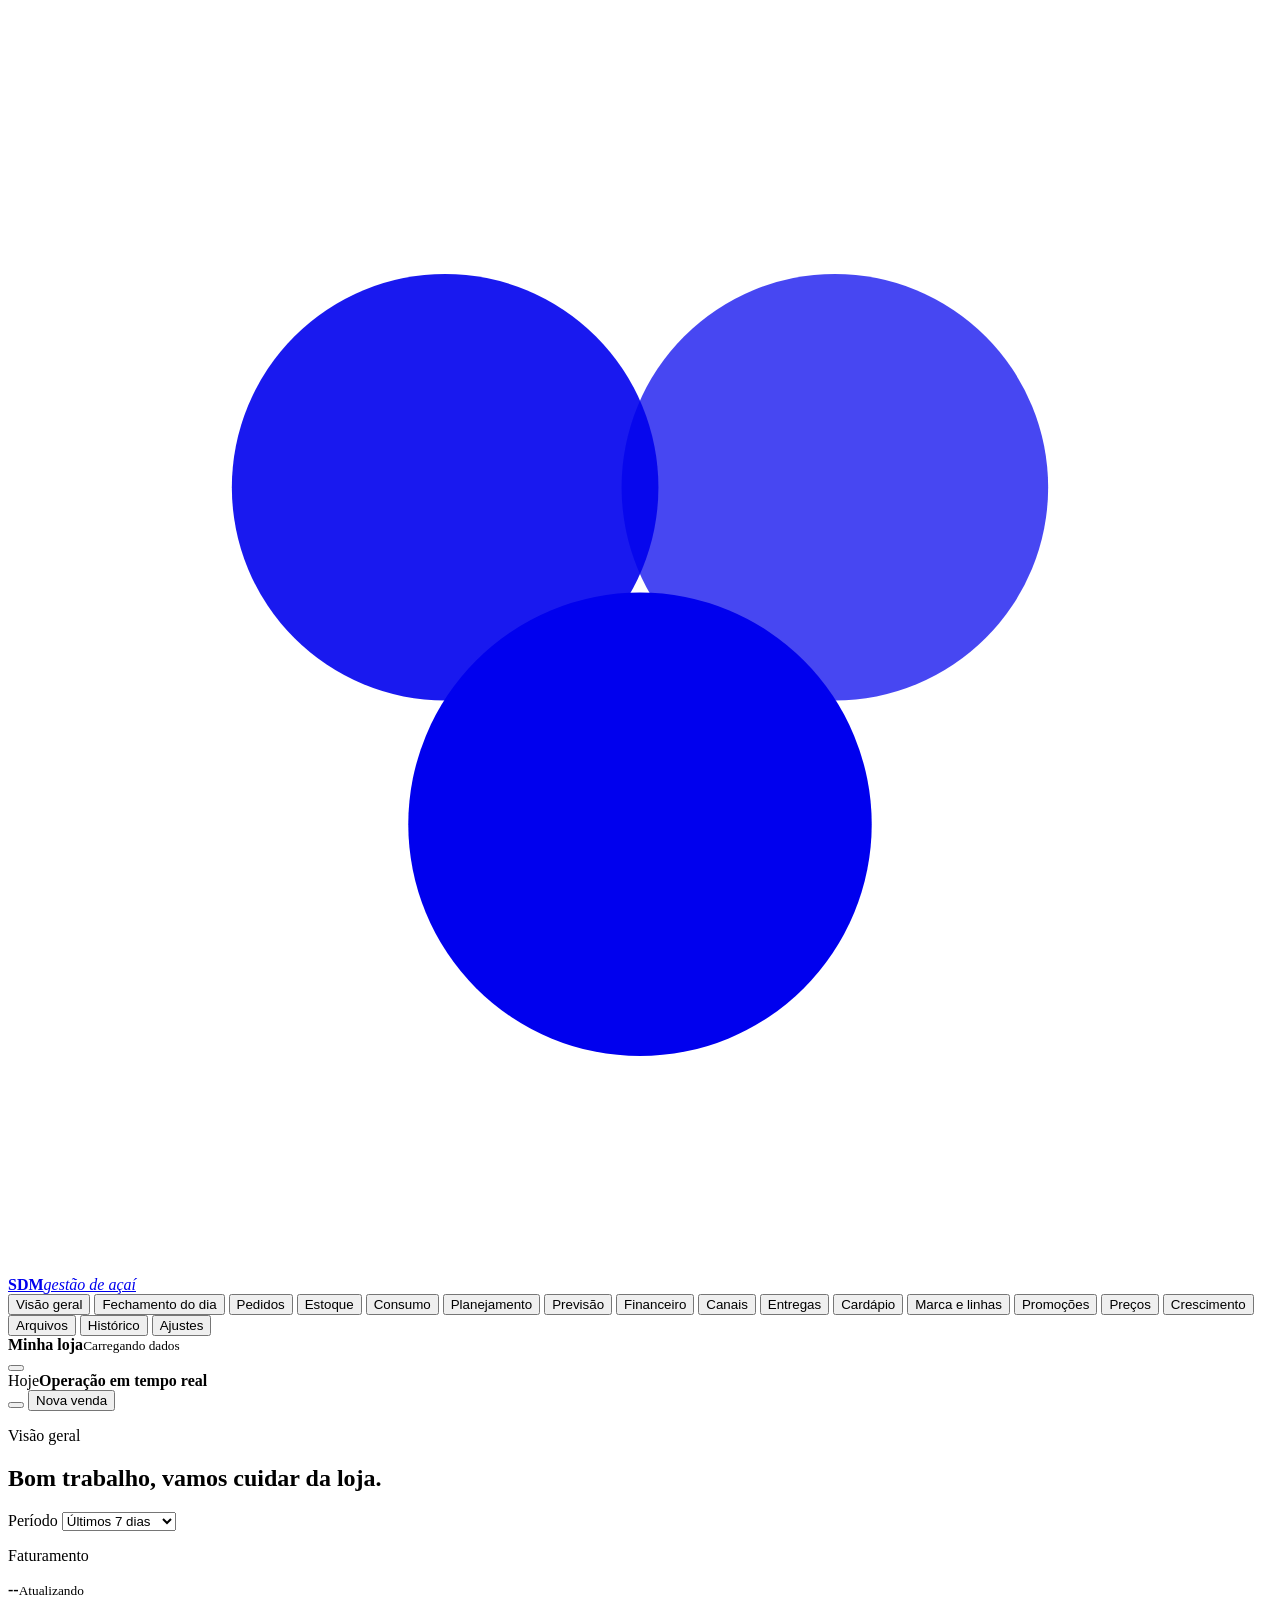
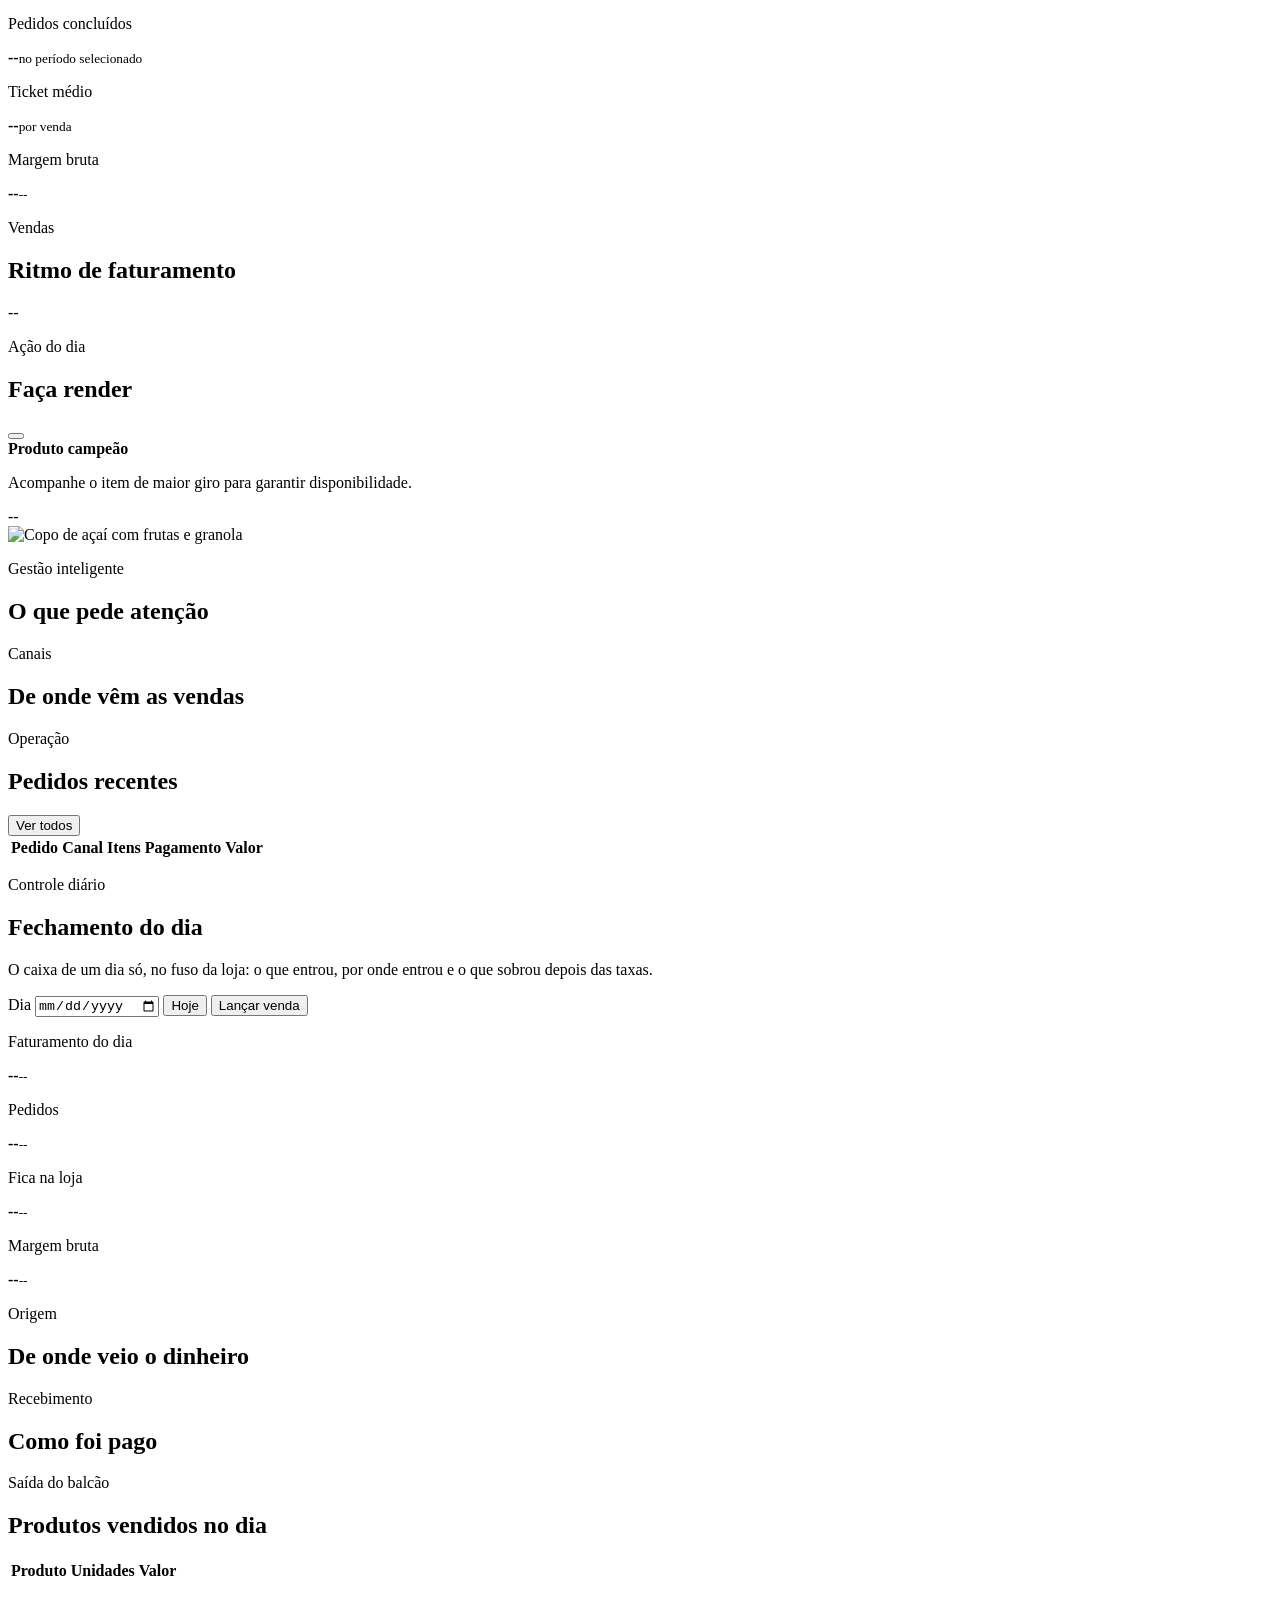
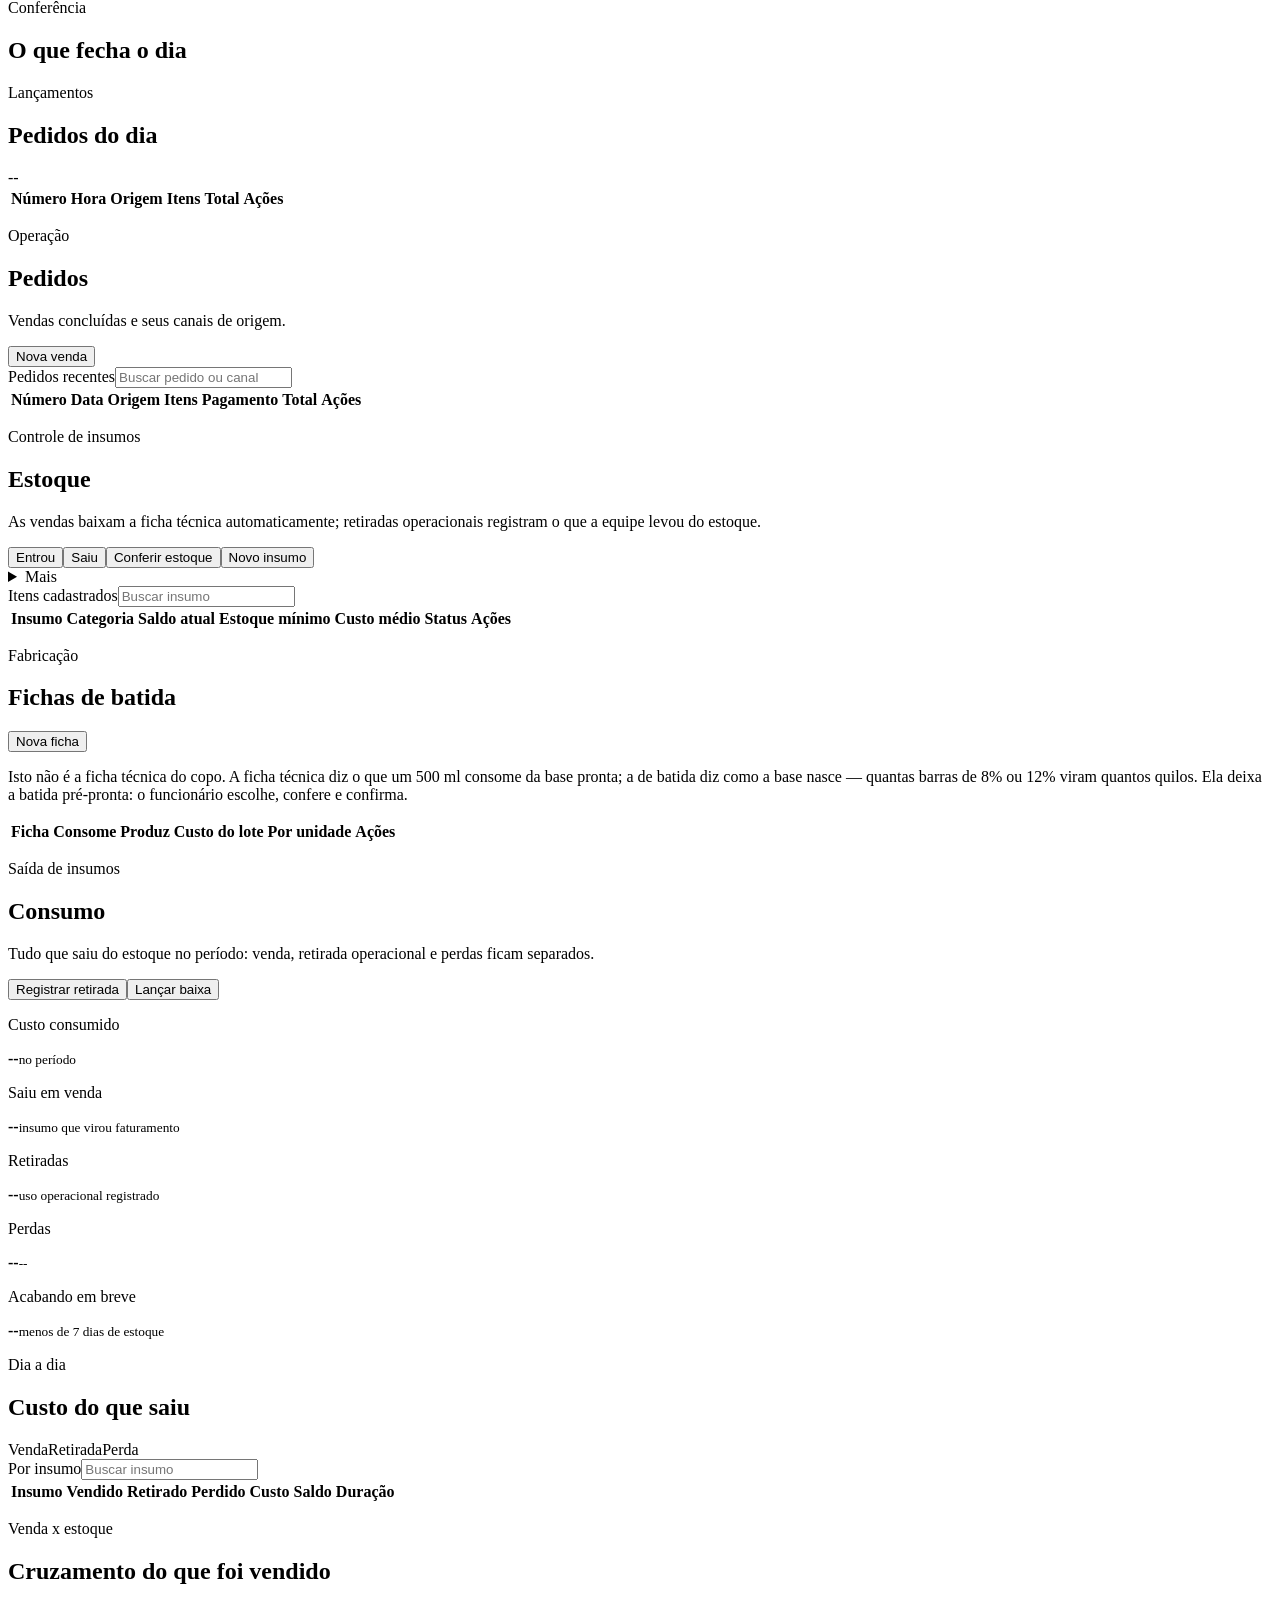
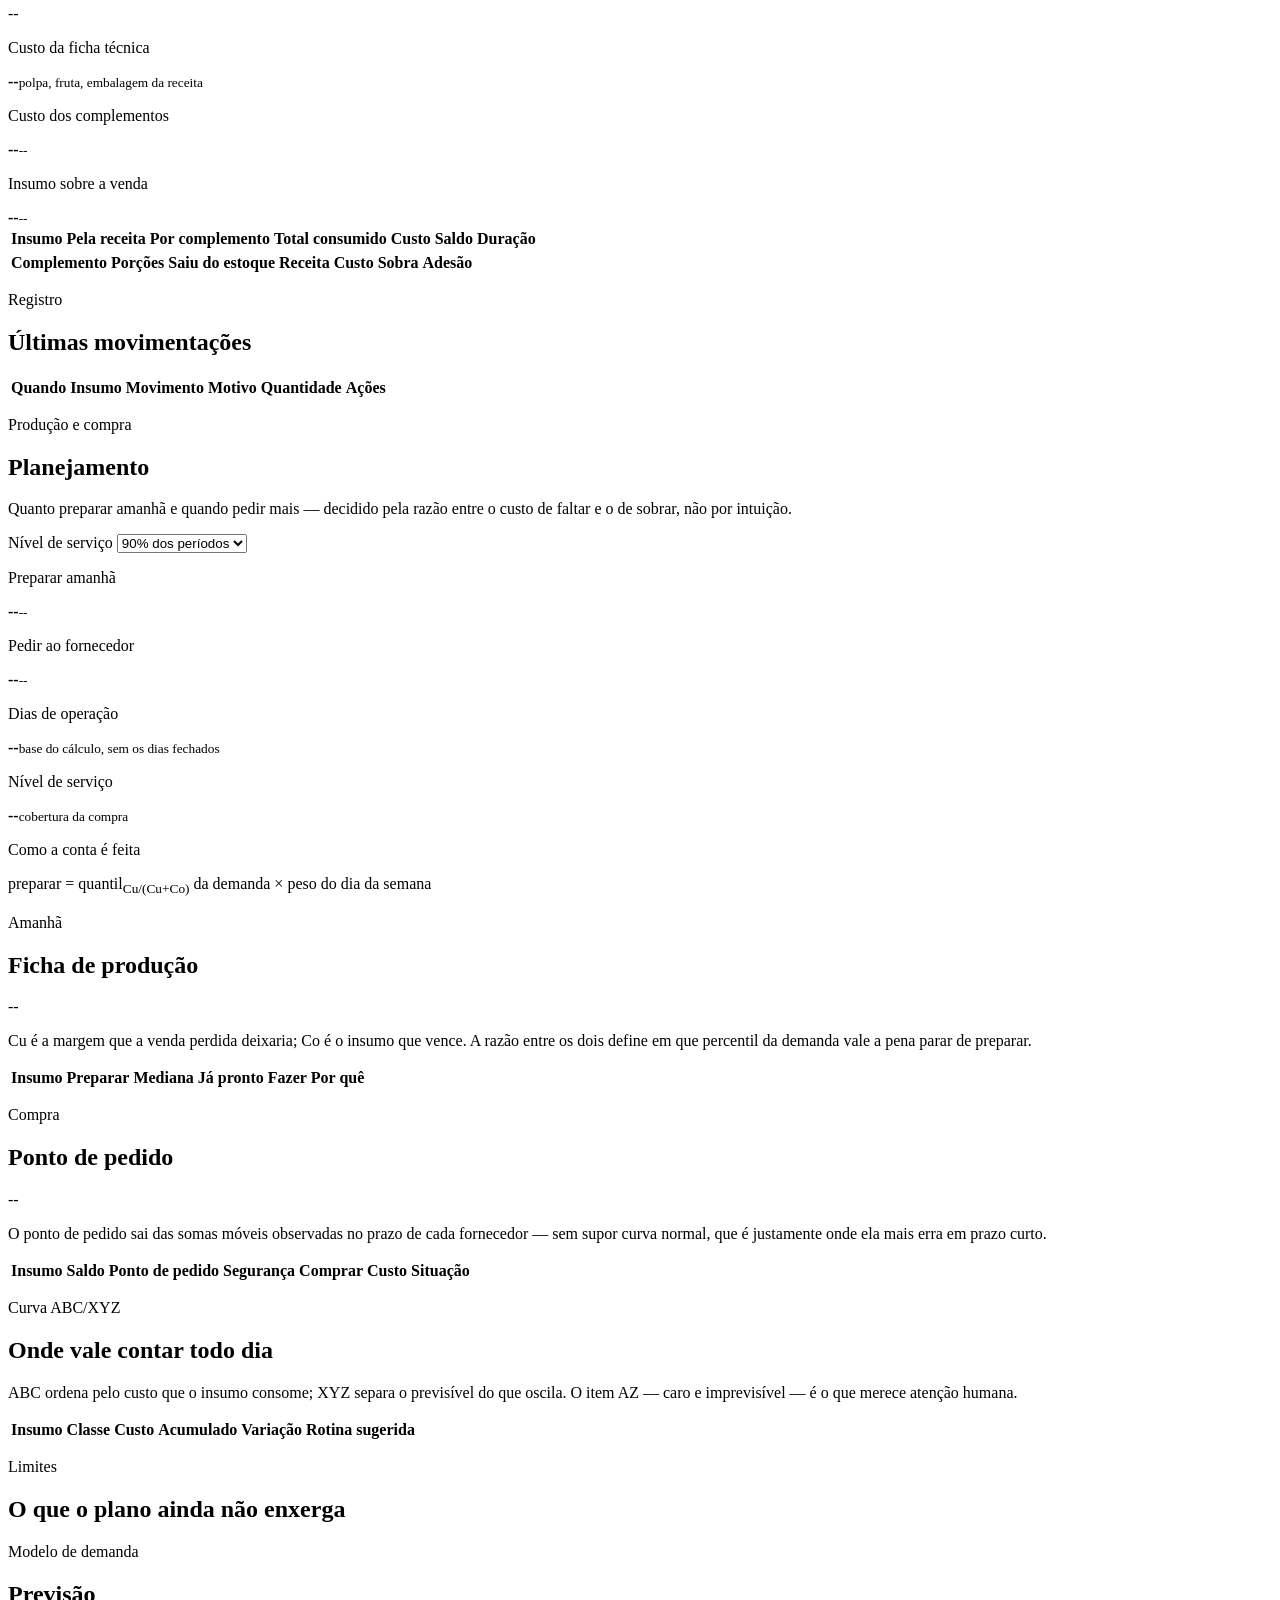
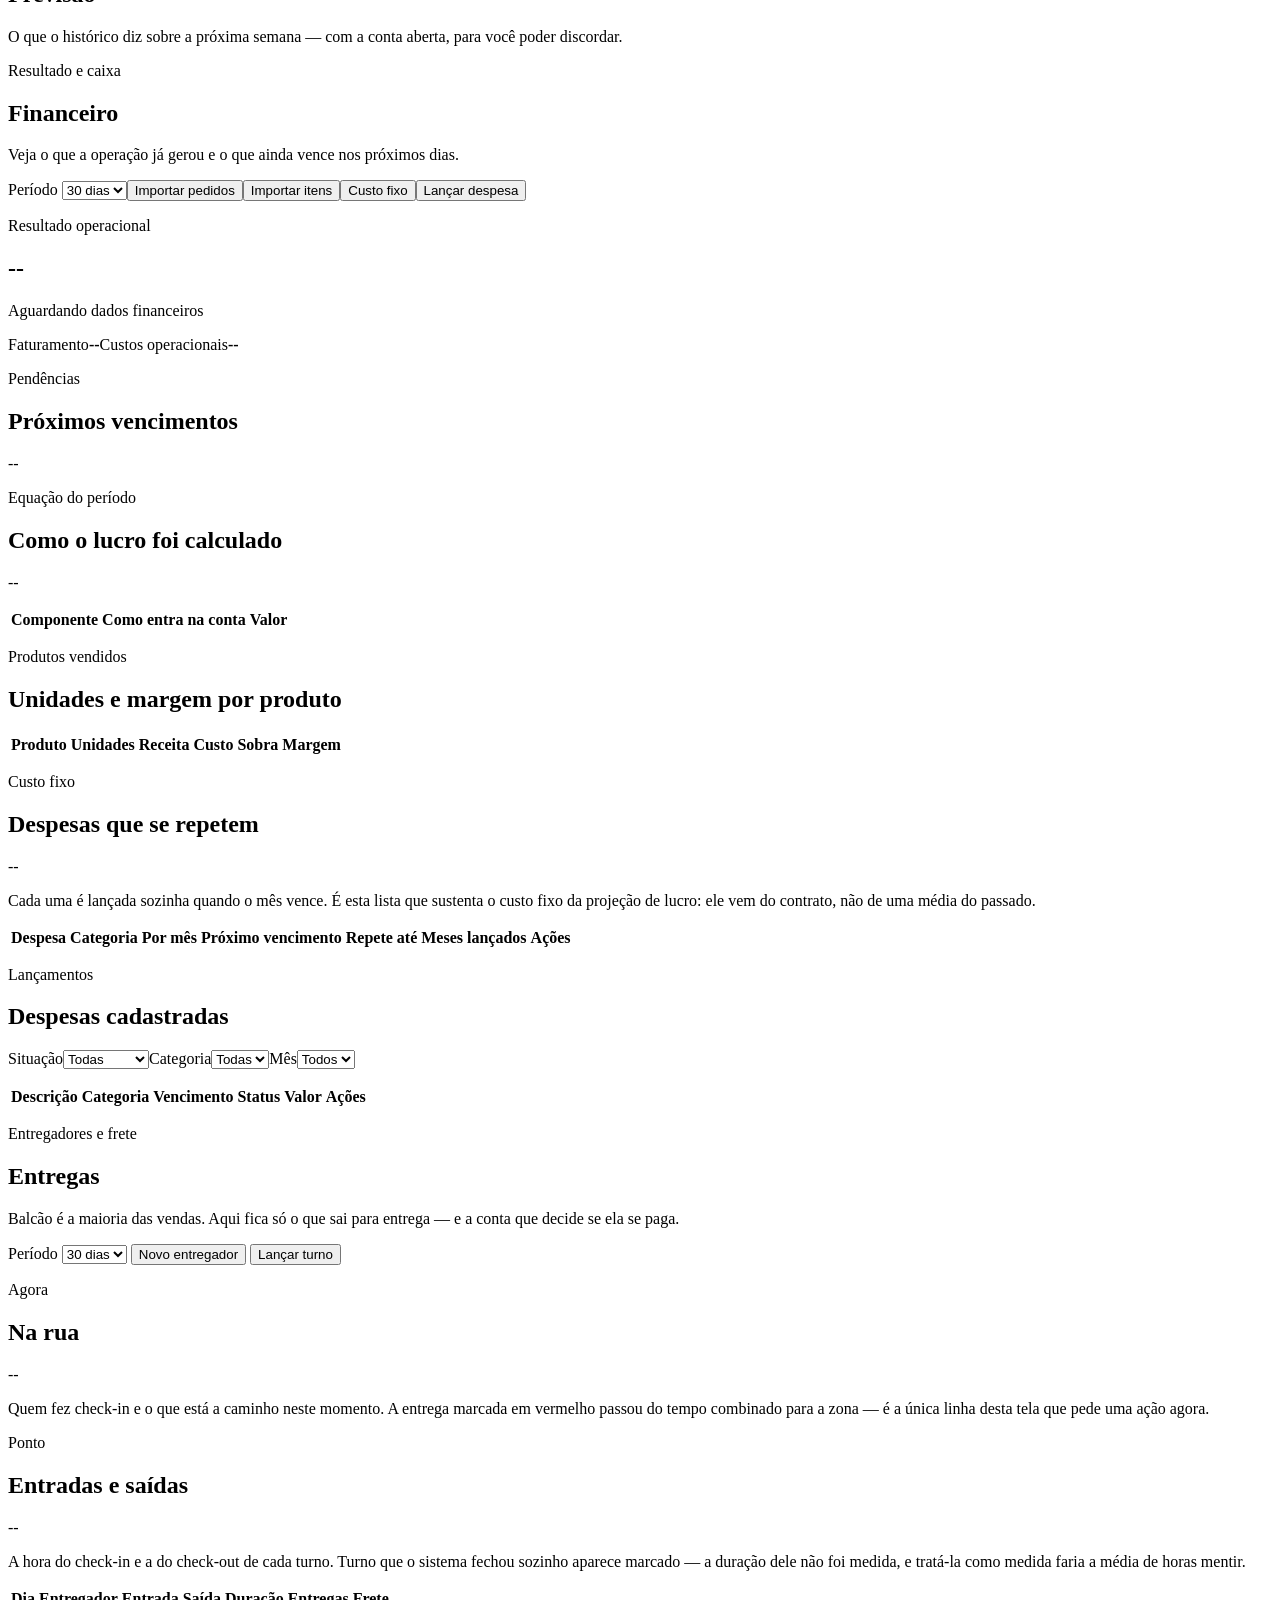
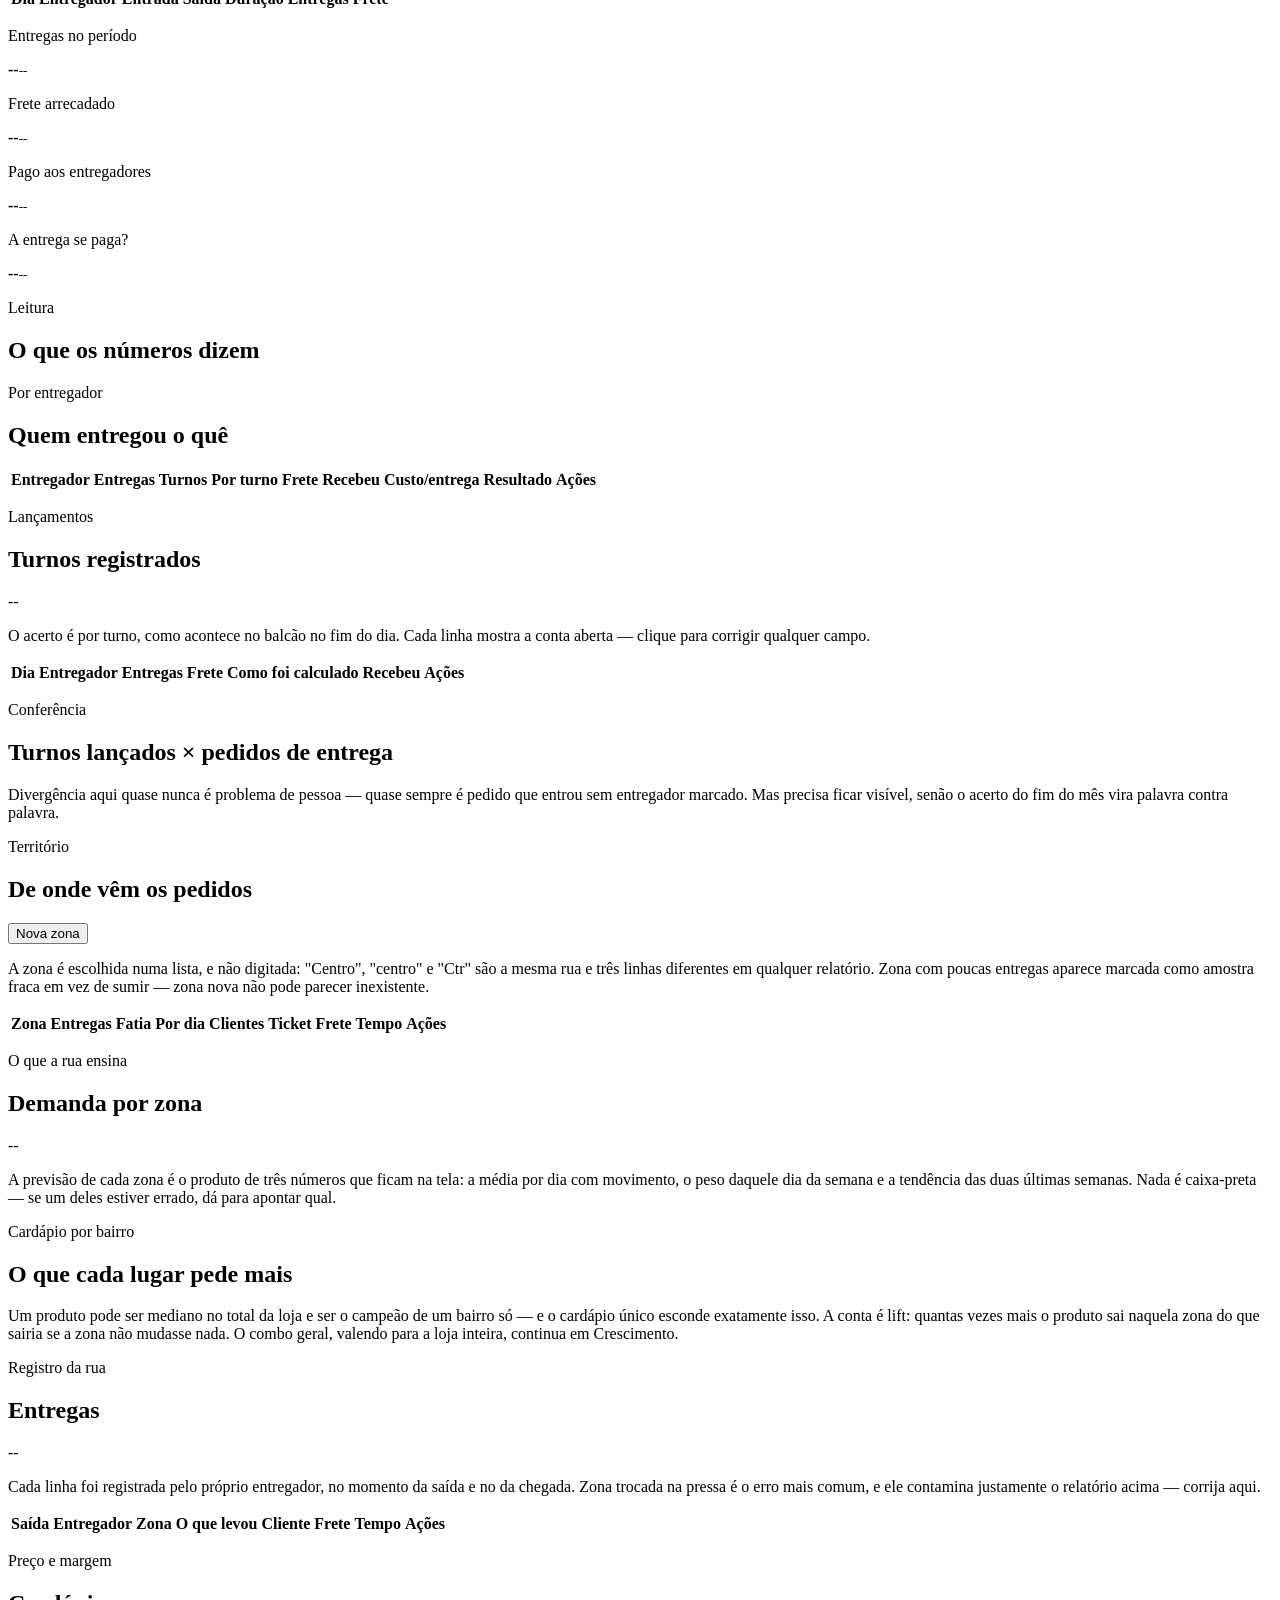
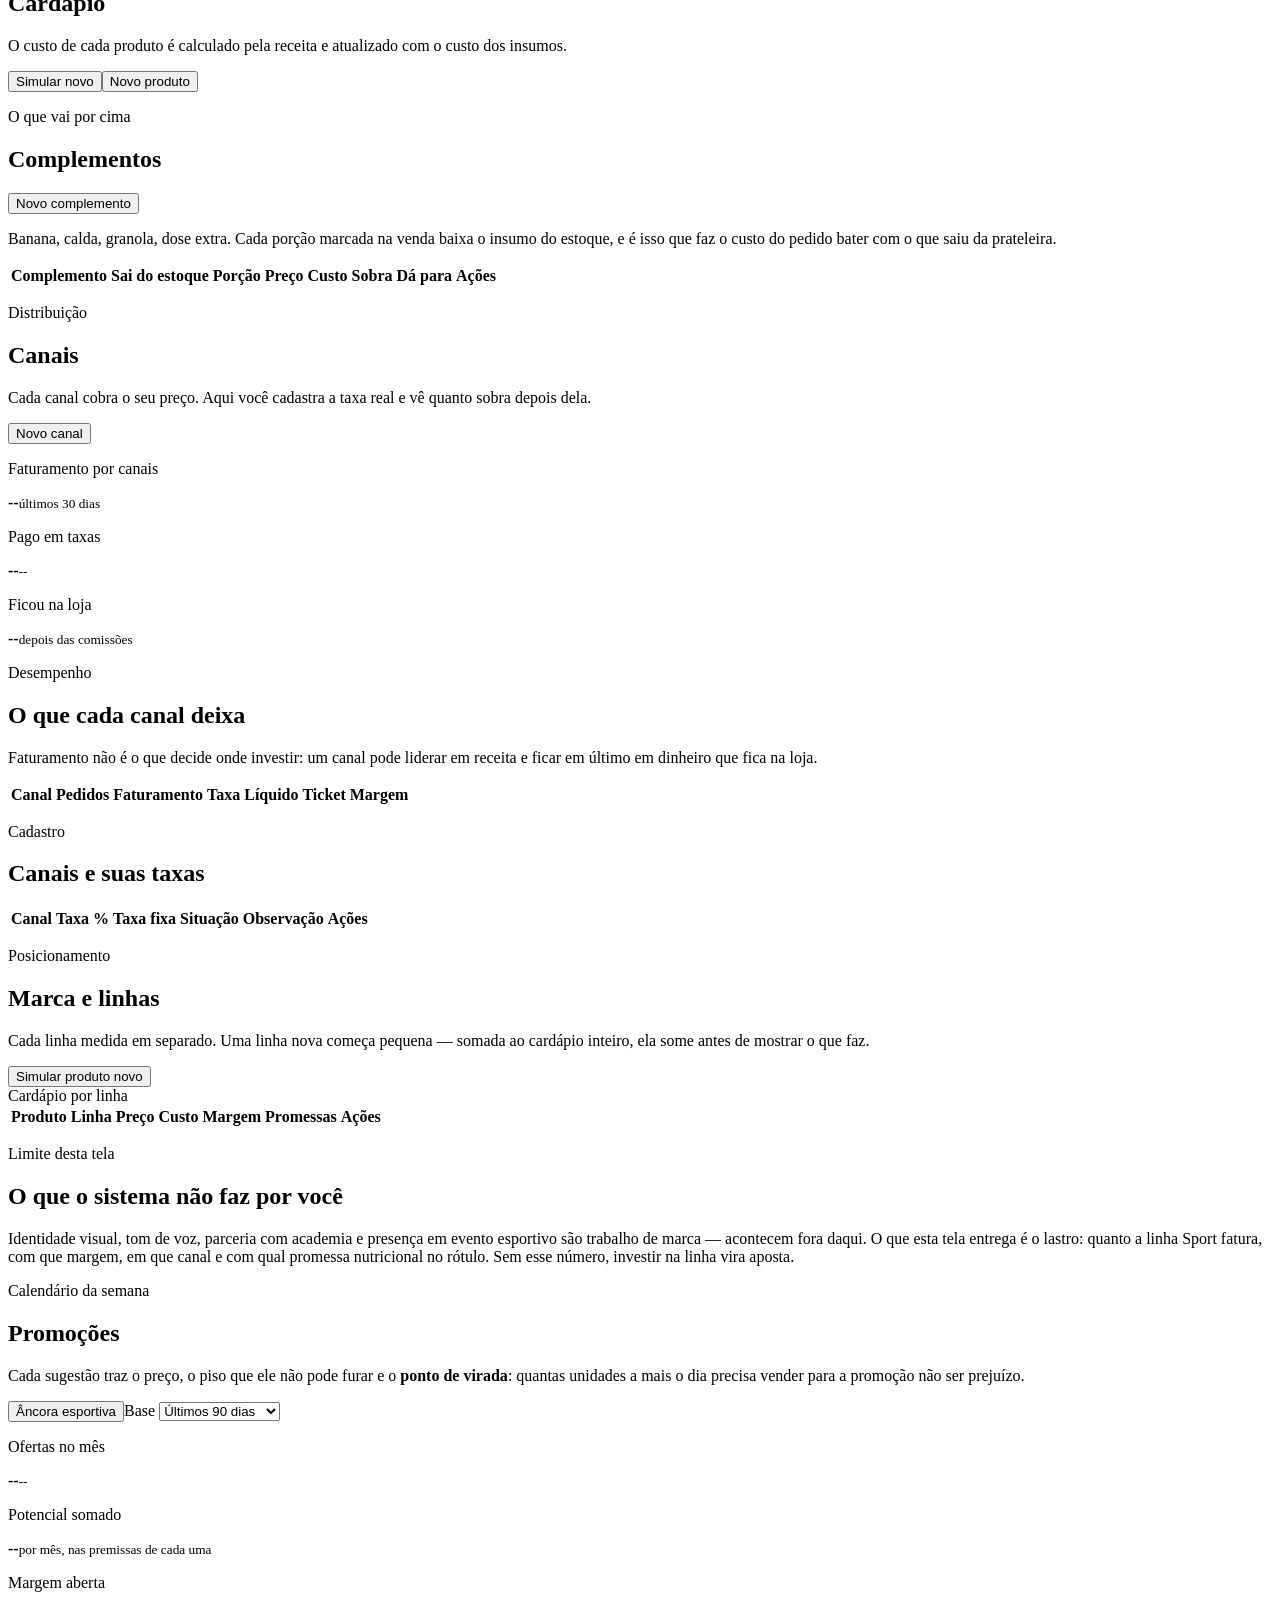
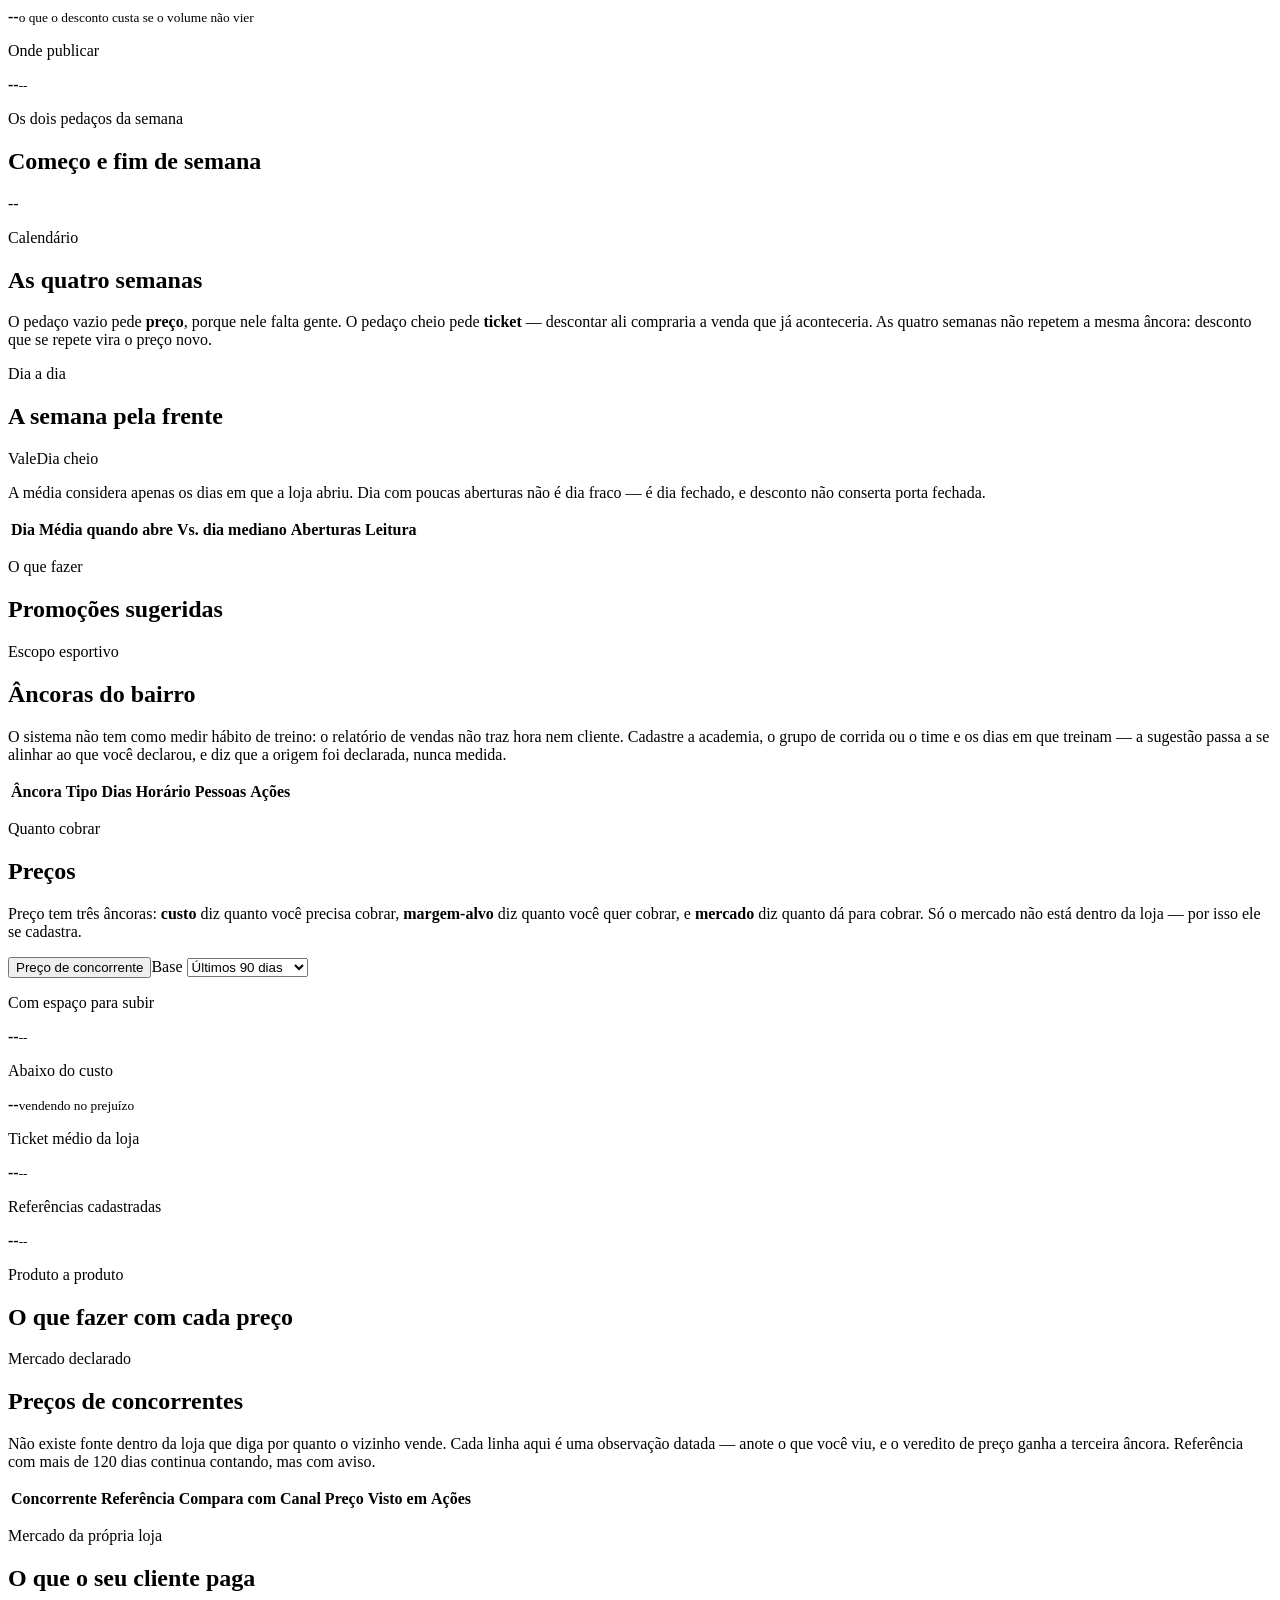
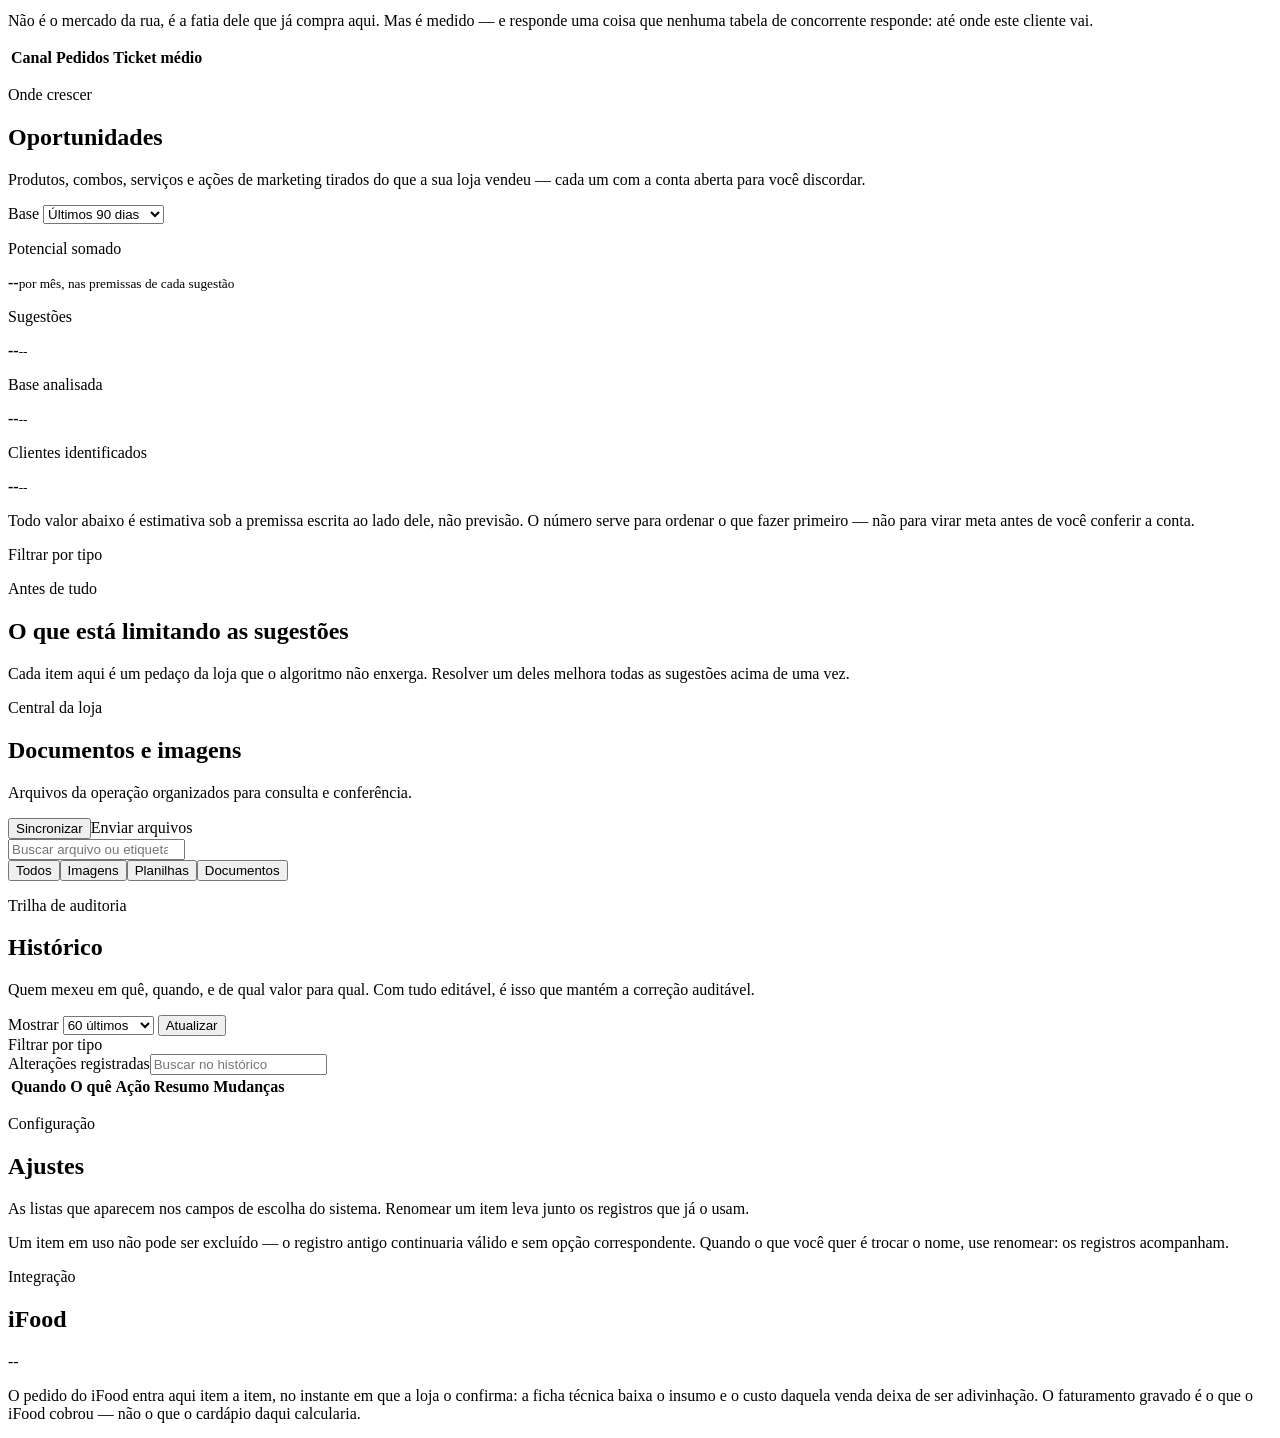
==== app/static/index.html @ 16889fa1 "feat: operacao de rua do entregador, e as travas que faltavam no dado Quatro frentes que nasceram do" ====
<!doctype html>
<html lang="pt-BR">
  <head>
    <meta charset="UTF-8" />
    <meta name="viewport" content="width=device-width, initial-scale=1.0" />
    <meta name="theme-color" content="#faf7fb" media="(prefers-color-scheme: light)" />
    <meta name="theme-color" content="#0d0810" media="(prefers-color-scheme: dark)" />
    <meta name="application-name" content="SDM" />
    <meta name="apple-mobile-web-app-capable" content="yes" />
    <meta name="apple-mobile-web-app-status-bar-style" content="default" />
    <meta name="apple-mobile-web-app-title" content="SDM" />
    <link rel="manifest" href="/static/manifest.webmanifest" />
    <link rel="apple-touch-icon" href="/static/icons/icon-192.png" />
    <title>SDM</title>
    <link rel="preconnect" href="https://fonts.googleapis.com" />
    <link rel="preconnect" href="https://fonts.gstatic.com" crossorigin />
    <link href="https://fonts.googleapis.com/css2?family=Inter:wght@400;500;600;700;800&display=swap" rel="stylesheet" />
    <link rel="stylesheet" href="/static/styles.css" />
  </head>
  <body>
    <section class="auth-gate" id="auth-gate" aria-labelledby="auth-title" hidden>
      <form class="auth-card" id="auth-form">
        <div class="auth-brand"><span class="brand-mark" aria-hidden="true"><svg viewBox="0 0 24 24" fill="none"><circle cx="8.3" cy="9.1" r="4.05" fill="currentColor" opacity=".9"/><circle cx="15.7" cy="9.1" r="4.05" fill="currentColor" opacity=".72"/><circle cx="12" cy="15.5" r="4.4" fill="currentColor"/></svg></span><span><strong>SDM</strong><em>gestão de açaí</em></span></div>
        <p class="eyebrow">Acesso da loja</p>
        <h1 id="auth-title">Entre para continuar.</h1>
        <label>Email<input name="email" type="email" autocomplete="email" required /></label>
        <label>Senha<input name="password" type="password" autocomplete="current-password" required /></label>
        <p class="auth-status" id="auth-status" role="status" aria-live="polite"></p>
        <button class="primary-button" type="submit"><i data-lucide="log-in"></i><span>Entrar</span></button>
      </form>
    </section>
    <div class="app-shell">
      <button class="mobile-nav-backdrop" id="mobile-nav-backdrop" type="button" aria-label="Fechar menu" hidden></button>
      <aside class="sidebar" aria-label="Navegação principal">
        <a class="brand" href="#dashboard" aria-label="SDM, início">
          <span class="brand-mark" aria-hidden="true"><svg viewBox="0 0 24 24" fill="none"><circle cx="8.3" cy="9.1" r="4.05" fill="currentColor" opacity=".9"/><circle cx="15.7" cy="9.1" r="4.05" fill="currentColor" opacity=".72"/><circle cx="12" cy="15.5" r="4.4" fill="currentColor"/></svg></span>
          <span><strong>SDM</strong><em>gestão de açaí</em></span>
        </a>

        <nav class="nav-list" id="main-navigation">
          <button class="nav-item active" data-view-target="dashboard"><i data-lucide="layout-dashboard"></i><span>Visão geral</span></button>
          <button class="nav-item" data-view-target="closing"><i data-lucide="calendar-check"></i><span>Fechamento do dia</span></button>
          <button class="nav-item" data-view-target="orders"><i data-lucide="receipt-text"></i><span>Pedidos</span></button>
          <button class="nav-item" data-view-target="inventory"><i data-lucide="package-search"></i><span>Estoque</span><b id="nav-stock-count" hidden>0</b></button>
          <button class="nav-item" data-view-target="consumption"><i data-lucide="clipboard-list"></i><span>Consumo</span></button>
          <button class="nav-item" data-view-target="planning"><i data-lucide="chef-hat"></i><span>Planejamento</span><b id="nav-planning-count" hidden>0</b></button>
          <button class="nav-item" data-view-target="forecast"><i data-lucide="chart-spline"></i><span>Previsão</span></button>
          <button class="nav-item" data-view-target="finance"><i data-lucide="wallet-cards"></i><span>Financeiro</span></button>
          <button class="nav-item" data-view-target="channels"><i data-lucide="route"></i><span>Canais</span></button>
          <button class="nav-item" data-view-target="delivery"><i data-lucide="bike"></i><span>Entregas</span><b id="nav-delivery-count" hidden>0</b></button>
          <button class="nav-item" data-view-target="products"><i data-lucide="cup-soda"></i><span>Cardápio</span></button>
          <button class="nav-item" data-view-target="brand"><i data-lucide="gem"></i><span>Marca e linhas</span></button>
          <button class="nav-item" data-view-target="promotions"><i data-lucide="megaphone"></i><span>Promoções</span><b id="nav-promotions-count" hidden>0</b></button>
          <button class="nav-item" data-view-target="pricing"><i data-lucide="tag"></i><span>Preços</span><b id="nav-pricing-count" hidden>0</b></button>
          <button class="nav-item" data-view-target="growth"><i data-lucide="sprout"></i><span>Crescimento</span><b id="nav-growth-count" hidden>0</b></button>
          <button class="nav-item" data-view-target="files"><i data-lucide="folder-sync"></i><span>Arquivos</span><b id="nav-files-count" hidden>0</b></button>
          <button class="nav-item" data-view-target="history"><i data-lucide="history"></i><span>Histórico</span></button>
          <button class="nav-item" data-view-target="settings"><i data-lucide="sliders-horizontal"></i><span>Ajustes</span></button>
        </nav>

        <div class="sidebar-spacer"></div>
        <div class="store-context">
          <span class="store-icon"><i data-lucide="store"></i></span>
          <span><strong id="account-label">Minha loja</strong><small id="storage-mode">Carregando dados</small></span>
          <button class="icon-button sign-out" type="button" id="sign-out" title="Sair da conta" aria-label="Sair da conta" hidden><i data-lucide="log-out"></i></button>
        </div>
      </aside>

      <main class="workspace">
        <header class="topbar">
          <button class="icon-button mobile-nav" id="mobile-menu" title="Abrir menu" aria-controls="main-navigation" aria-expanded="false"><i data-lucide="menu"></i></button>
          <div class="date-context"><span id="today-label">Hoje</span><strong>Operação em tempo real</strong></div>
          <div class="topbar-actions">
            <button class="icon-button" type="button" id="refresh-data" title="Atualizar dados"><i data-lucide="refresh-cw"></i></button>
            <button class="icon-button" type="button" id="install-app" title="Instalar aplicativo" hidden><i data-lucide="download"></i></button>
            <button class="primary-button" type="button" data-modal="sale"><i data-lucide="plus"></i><span>Nova venda</span></button>
          </div>
        </header>

        <section class="view active" id="dashboard" aria-labelledby="dashboard-title">
          <div class="page-heading">
            <div><p class="eyebrow">Visão geral</p><h1 id="dashboard-title">Bom trabalho, vamos cuidar da loja.</h1></div>
            <label class="period-control">Período <select id="period-select" aria-label="Selecionar período"><option value="7">Últimos 7 dias</option><option value="30">Últimos 30 dias</option></select></label>
          </div>

          <p class="period-gap" id="period-gap" hidden></p><div class="metric-grid" id="metric-grid" aria-live="polite">
            <article class="metric-card"><span class="metric-icon revenue"><i data-lucide="banknote"></i></span><p>Faturamento</p><strong data-metric="revenue">--</strong><small data-metric="revenue-change">Atualizando</small></article>
            <article class="metric-card"><span class="metric-icon orders"><i data-lucide="shopping-bag"></i></span><p>Pedidos concluídos</p><strong data-metric="orders">--</strong><small>no período selecionado</small></article>
            <article class="metric-card"><span class="metric-icon ticket"><i data-lucide="tag"></i></span><p>Ticket médio</p><strong data-metric="ticket">--</strong><small>por venda</small></article>
            <article class="metric-card"><span class="metric-icon margin"><i data-lucide="chart-no-axes-combined"></i></span><p>Margem bruta</p><strong data-metric="margin">--</strong><small data-metric="gross-profit">--</small></article>
          </div>

          <div class="dashboard-grid">
            <section class="panel sales-panel" aria-labelledby="sales-title">
              <div class="panel-header"><div><p class="eyebrow">Vendas</p><h2 id="sales-title">Ritmo de faturamento</h2></div><span class="panel-total" id="chart-total">--</span></div>
              <div class="chart-wrap"><div class="chart-y-axis" id="chart-y-axis"></div><div class="chart" id="sales-chart" aria-label="Gráfico de vendas por dia"></div></div>
            </section>

            <section class="panel best-seller" aria-labelledby="featured-title">
              <div class="panel-header"><div><p class="eyebrow">Ação do dia</p><h2 id="featured-title">Faça render</h2></div><button class="icon-button" type="button" title="Ver cardápio" data-view-target="products"><i data-lucide="arrow-up-right"></i></button></div>
              <div class="featured-content"><div><strong id="featured-name">Produto campeão</strong><p id="featured-copy">Acompanhe o item de maior giro para garantir disponibilidade.</p><span class="soft-chip"><i data-lucide="trending-up"></i><span id="featured-amount">--</span></span></div><img src="/static/assets/acai-copo.png" alt="Copo de açaí com frutas e granola" /></div>
            </section>
          </div>

          <div class="dashboard-grid lower-grid">
            <section class="panel" aria-labelledby="insight-title"><div class="panel-header"><div><p class="eyebrow">Gestão inteligente</p><h2 id="insight-title">O que pede atenção</h2></div><i data-lucide="sparkles" class="heading-icon"></i></div><div class="insight-list" id="insight-list"></div></section>
            <section class="panel" aria-labelledby="channel-title"><div class="panel-header"><div><p class="eyebrow">Canais</p><h2 id="channel-title">De onde vêm as vendas</h2></div></div><div class="channel-list" id="channel-list"></div></section>
          </div>

          <section class="panel orders-panel" aria-labelledby="recent-orders-title"><div class="panel-header"><div><p class="eyebrow">Operação</p><h2 id="recent-orders-title">Pedidos recentes</h2></div><button class="text-button" type="button" data-view-target="orders">Ver todos <i data-lucide="arrow-right"></i></button></div><div class="table-scroll"><table><thead><tr><th>Pedido</th><th>Canal</th><th>Itens</th><th>Pagamento</th><th>Valor</th></tr></thead><tbody id="recent-orders-body"></tbody></table></div></section>
        </section>

        <section class="view" id="closing" aria-labelledby="closing-title">
          <div class="page-heading">
            <div><p class="eyebrow">Controle diário</p><h1 id="closing-title">Fechamento do dia</h1><p class="page-description">O caixa de um dia só, no fuso da loja: o que entrou, por onde entrou e o que sobrou depois das taxas.</p></div>
            <div class="heading-actions">
              <label class="period-control">Dia <input type="date" id="closing-date" /></label>
              <button class="secondary-button" type="button" id="closing-today"><i data-lucide="rotate-ccw"></i><span>Hoje</span></button>
              <button class="primary-button" type="button" data-modal="sale"><i data-lucide="plus"></i><span>Lançar venda</span></button>
            </div>
          </div>

          <div class="metric-grid">
            <article class="metric-card"><span class="metric-icon revenue"><i data-lucide="banknote"></i></span><p>Faturamento do dia</p><strong id="day-revenue">--</strong><small id="day-compare">--</small></article>
            <article class="metric-card"><span class="metric-icon orders"><i data-lucide="shopping-bag"></i></span><p>Pedidos</p><strong id="day-orders">--</strong><small id="day-ticket">--</small></article>
            <article class="metric-card"><span class="metric-icon ticket"><i data-lucide="hand-coins"></i></span><p>Fica na loja</p><strong id="day-net">--</strong><small id="day-fee">--</small></article>
            <article class="metric-card"><span class="metric-icon margin"><i data-lucide="chart-no-axes-combined"></i></span><p>Margem bruta</p><strong id="day-margin">--</strong><small id="day-profit">--</small></article>
          </div>

          <div class="dashboard-grid lower-grid">
            <section class="panel" aria-labelledby="day-channel-title"><div class="panel-header"><div><p class="eyebrow">Origem</p><h2 id="day-channel-title">De onde veio o dinheiro</h2></div></div><div class="channel-list" id="day-channel-list"></div></section>
            <section class="panel" aria-labelledby="day-payment-title"><div class="panel-header"><div><p class="eyebrow">Recebimento</p><h2 id="day-payment-title">Como foi pago</h2></div></div><div class="channel-list" id="day-payment-list"></div></section>
          </div>

          <div class="dashboard-grid lower-grid">
            <section class="panel table-panel"><div class="panel-header"><div><p class="eyebrow">Saída do balcão</p><h2>Produtos vendidos no dia</h2></div></div><div class="table-scroll"><table><thead><tr><th>Produto</th><th class="align-right">Unidades</th><th class="align-right">Valor</th></tr></thead><tbody id="day-product-body"></tbody></table></div></section>
            <section class="panel" aria-labelledby="day-alert-title"><div class="panel-header"><div><p class="eyebrow">Conferência</p><h2 id="day-alert-title">O que fecha o dia</h2></div></div><div class="insight-list" id="day-alerts"></div></section>
          </div>

          <section class="panel table-panel">
            <div class="panel-header"><div><p class="eyebrow">Lançamentos</p><h2>Pedidos do dia</h2></div><span class="soft-chip" id="day-order-count">--</span></div>
            <div class="table-scroll"><table><thead><tr><th>Número</th><th>Hora</th><th>Origem</th><th>Itens</th><th class="align-right">Total</th><th class="align-right">Ações</th></tr></thead><tbody id="day-order-body"></tbody></table></div>
          </section>
        </section>

        <section class="view" id="orders" aria-labelledby="orders-title">
          <div class="page-heading"><div><p class="eyebrow">Operação</p><h1 id="orders-title">Pedidos</h1><p class="page-description">Vendas concluídas e seus canais de origem.</p></div><button class="primary-button" type="button" data-modal="sale"><i data-lucide="plus"></i><span>Nova venda</span></button></div>
          <section class="panel table-panel"><div class="filter-row"><span class="field-label">Pedidos recentes</span><label class="search-field"><i data-lucide="search"></i><input id="order-search" type="search" placeholder="Buscar pedido ou canal" /></label></div><div class="table-scroll"><table><thead><tr><th>Número</th><th>Data</th><th>Origem</th><th>Itens</th><th>Pagamento</th><th class="align-right">Total</th><th class="align-right">Ações</th></tr></thead><tbody id="orders-body"></tbody></table></div></section>
        </section>

        <section class="view" id="inventory" aria-labelledby="inventory-title">
          <div class="page-heading"><div><p class="eyebrow">Controle de insumos</p><h1 id="inventory-title">Estoque</h1><p class="page-description">As vendas baixam a ficha técnica automaticamente; retiradas operacionais registram o que a equipe levou do estoque.</p></div><div class="heading-actions"><button class="primary-button" type="button" data-modal="purchase"><i data-lucide="shopping-cart"></i><span>Entrou</span></button><button class="secondary-button" type="button" data-modal="withdrawal"><i data-lucide="package-minus"></i><span>Saiu</span></button><button class="secondary-button" type="button" data-modal="bulk-count"><i data-lucide="clipboard-list"></i><span>Conferir estoque</span></button><button class="secondary-button" type="button" data-modal="inventory"><i data-lucide="plus"></i><span>Novo insumo</span></button><details class="more-actions"><summary class="secondary-button" title="Mais ações de estoque"><i data-lucide="ellipsis"></i><span>Mais</span></summary><div class="more-actions-panel"><button type="button" data-modal="production"><i data-lucide="blend"></i><span>Registrar fabricação</span><small>A barra vira base pronta</small></button><button type="button" data-modal="count"><i data-lucide="clipboard-check"></i><span>Contar um insumo só</span><small>Quando não é a contagem inteira</small></button><button type="button" data-modal="adjust"><i data-lucide="sliders-horizontal"></i><span>Ajustar saldo</span><small>Corrigir com motivo registrado</small></button></div></details></div></div>
          <div class="inventory-summary" id="inventory-summary"></div>
          <section class="panel table-panel"><div class="filter-row"><span class="field-label">Itens cadastrados</span><label class="search-field"><i data-lucide="search"></i><input id="inventory-search" type="search" placeholder="Buscar insumo" /></label></div><div class="table-scroll"><table><thead><tr><th>Insumo</th><th>Categoria</th><th>Saldo atual</th><th>Estoque mínimo</th><th>Custo médio</th><th>Status</th><th class="align-right">Ações</th></tr></thead><tbody id="inventory-body"></tbody></table></div></section>

          <section class="panel table-panel" aria-labelledby="packaging-audit-title" id="packaging-audit-panel" hidden>
            <div class="panel-header"><div><p class="eyebrow">Conferência</p><h2 id="packaging-audit-title">O copo confere a venda</h2></div><span class="soft-chip" id="packaging-audit-headline">--</span></div>
            <p class="panel-note">Copo vem em manga contada — é a contagem mais barata da loja, e a mais reveladora, porque <strong>um copo é uma venda</strong>. A diferença entre o que sobrou na prateleira e o que o caixa registrou mostra, em unidades, o que saiu sem passar pelo caixa.</p>
            <div class="table-scroll"><table><thead><tr><th>Embalagem</th><th class="align-right">Vendidos pelo caixa</th><th class="align-right">Diferença na contagem</th><th class="align-right">Faltando</th><th class="align-right">Vale</th></tr></thead><tbody id="packaging-audit-body"></tbody></table></div>
            <div id="packaging-audit-blockers" class="insight-list"></div>
          </section>

          <section class="panel table-panel" aria-labelledby="production-cost-title" id="production-cost-panel" hidden>
            <div class="panel-header"><div><p class="eyebrow">Custo medido</p><h2 id="production-cost-title">Quanto o açaí custa de verdade</h2></div><span class="soft-chip" id="production-cost-headline">--</span></div>
            <p class="panel-note">Sem balança, e sem precisar de uma. Só dois números entram nesta conta, e os dois são contados: <strong>quantas barras saíram do freezer</strong> e <strong>quantos copos saíram pelo caixa</strong>. Dividir um pelo outro dá o custo real, sem passar por rendimento nenhum.</p>
            <p class="panel-note" id="production-cost-reading"></p>
            <div class="table-scroll"><table><thead><tr><th>Produto</th><th class="align-right">Copos</th><th class="align-right">Açaí por copo, real</th><th class="align-right">O que o cadastro supõe</th><th class="align-right">Diferença no período</th></tr></thead><tbody id="production-cost-body"></tbody></table></div>
            <div id="production-cost-blockers" class="insight-list"></div>
          </section>

          <section class="panel table-panel" aria-labelledby="production-recipes-title">
            <div class="panel-header"><div><p class="eyebrow">Fabricação</p><h2 id="production-recipes-title">Fichas de batida</h2></div><button class="secondary-button" type="button" data-modal="production-recipe"><i data-lucide="plus"></i><span>Nova ficha</span></button></div>
            <p class="panel-note">Isto não é a ficha técnica do copo. A ficha técnica diz o que um 500 ml consome da base pronta; a de batida diz como a base nasce — quantas barras de 8% ou 12% viram quantos quilos. Ela deixa a batida pré-pronta: o funcionário escolhe, confere e confirma.</p>
            <div id="production-double-counted" class="insight-list"></div><div class="table-scroll"><table><thead><tr><th>Ficha</th><th>Consome</th><th>Produz</th><th class="align-right">Custo do lote</th><th class="align-right">Por unidade</th><th class="align-right">Ações</th></tr></thead><tbody id="production-recipes-body"></tbody></table></div>
          </section>
        </section>

        <section class="view" id="consumption" aria-labelledby="consumption-title">
          <div class="page-heading"><div><p class="eyebrow">Saída de insumos</p><h1 id="consumption-title">Consumo</h1><p class="page-description">Tudo que saiu do estoque no período: venda, retirada operacional e perdas ficam separados.</p></div><div class="heading-actions"><button class="primary-button" type="button" data-modal="withdrawal"><i data-lucide="package-minus"></i><span>Registrar retirada</span></button><button class="secondary-button" type="button" data-modal="adjust"><i data-lucide="sliders-horizontal"></i><span>Lançar baixa</span></button></div></div>

          <div class="metric-grid consumption-metrics">
            <article class="metric-card"><span class="metric-icon revenue"><i data-lucide="coins"></i></span><p>Custo consumido</p><strong id="consumption-total">--</strong><small id="consumption-daily">no período</small></article>
            <article class="metric-card"><span class="metric-icon orders"><i data-lucide="shopping-bag"></i></span><p>Saiu em venda</p><strong id="consumption-sale">--</strong><small>insumo que virou faturamento</small></article>
            <article class="metric-card"><span class="metric-icon ticket"><i data-lucide="package-minus"></i></span><p>Retiradas</p><strong id="consumption-withdrawal">--</strong><small>uso operacional registrado</small></article>
            <article class="metric-card"><span class="metric-icon margin"><i data-lucide="trash-2"></i></span><p>Perdas</p><strong id="consumption-loss">--</strong><small id="consumption-loss-share">--</small></article>
            <article class="metric-card"><span class="metric-icon ticket"><i data-lucide="hourglass"></i></span><p>Acabando em breve</p><strong id="consumption-running-out">--</strong><small>menos de 7 dias de estoque</small></article>
          </div>

          <section class="panel" aria-labelledby="consumption-chart-title">
            <div class="panel-header"><div><p class="eyebrow">Dia a dia</p><h2 id="consumption-chart-title">Custo do que saiu</h2></div><span class="chart-legend"><span class="legend-key sale"></span>Venda<span class="legend-key withdrawal"></span>Retirada<span class="legend-key loss"></span>Perda</span></div>
            <div class="chart-wrap"><div class="chart-y-axis" id="consumption-y-axis"></div><div class="chart stacked" id="consumption-chart" aria-label="Custo de insumos por dia"></div></div>
          </section>

          <section class="panel table-panel">
            <div class="filter-row"><span class="field-label">Por insumo</span><label class="search-field"><i data-lucide="search"></i><input id="consumption-search" type="search" placeholder="Buscar insumo" /></label></div>
            <div class="table-scroll"><table><thead><tr><th>Insumo</th><th class="align-right">Vendido</th><th class="align-right">Retirado</th><th class="align-right">Perdido</th><th class="align-right">Custo</th><th class="align-right">Saldo</th><th>Duração</th></tr></thead><tbody id="consumption-body"></tbody></table></div>
          </section>

          <section class="panel table-panel" id="crossing-panel">
            <div class="panel-header"><div><p class="eyebrow">Venda x estoque</p><h2>Cruzamento do que foi vendido</h2></div><span class="soft-chip" id="crossing-coverage">--</span></div>
            <p class="panel-note" id="crossing-note"></p>
            <div class="metric-grid compact">
              <article class="metric-card"><span class="metric-icon revenue"><i data-lucide="package"></i></span><p>Custo da ficha técnica</p><strong id="crossing-recipe-cost">--</strong><small>polpa, fruta, embalagem da receita</small></article>
              <article class="metric-card"><span class="metric-icon orders"><i data-lucide="ice-cream-bowl"></i></span><p>Custo dos complementos</p><strong id="crossing-addon-cost">--</strong><small id="crossing-addon-revenue">--</small></article>
              <article class="metric-card"><span class="metric-icon margin"><i data-lucide="percent"></i></span><p>Insumo sobre a venda</p><strong id="crossing-cost-share">--</strong><small id="crossing-contribution">--</small></article>
            </div>
            <div class="table-scroll"><table><thead><tr><th>Insumo</th><th class="align-right">Pela receita</th><th class="align-right">Por complemento</th><th class="align-right">Total consumido</th><th class="align-right">Custo</th><th class="align-right">Saldo</th><th>Duração</th></tr></thead><tbody id="crossing-body"></tbody></table></div>
            <div class="table-scroll"><table><thead><tr><th>Complemento</th><th class="align-right">Porções</th><th class="align-right">Saiu do estoque</th><th class="align-right">Receita</th><th class="align-right">Custo</th><th class="align-right">Sobra</th><th class="align-right">Adesão</th></tr></thead><tbody id="crossing-addon-body"></tbody></table></div>
            <div class="insight-list" id="crossing-blockers"></div>
          </section>

          <section class="panel table-panel">
            <div class="panel-header"><div><p class="eyebrow">Registro</p><h2>Últimas movimentações</h2></div></div>
            <div class="table-scroll"><table><thead><tr><th>Quando</th><th>Insumo</th><th>Movimento</th><th>Motivo</th><th class="align-right">Quantidade</th><th class="align-right">Ações</th></tr></thead><tbody id="movement-body"></tbody></table></div>
          </section>
        </section>

        <section class="view" id="planning" aria-labelledby="planning-title">
          <div class="page-heading">
            <div><p class="eyebrow">Produção e compra</p><h1 id="planning-title">Planejamento</h1><p class="page-description">Quanto preparar amanhã e quando pedir mais — decidido pela razão entre o custo de faltar e o de sobrar, não por intuição.</p></div>
            <label class="period-control">Nível de serviço <select id="planning-service" aria-label="Nível de serviço da compra"><option value="0.8">80% dos períodos</option><option value="0.9" selected>90% dos períodos</option><option value="0.95">95% dos períodos</option></select></label>
          </div><p class="period-gap" id="planning-gap" hidden></p>

          <div class="metric-grid">
            <article class="metric-card"><span class="metric-icon revenue"><i data-lucide="chef-hat"></i></span><p>Preparar amanhã</p><strong id="pl-production">--</strong><small id="pl-production-day">--</small></article>
            <article class="metric-card"><span class="metric-icon orders"><i data-lucide="shopping-cart"></i></span><p>Pedir ao fornecedor</p><strong id="pl-purchase">--</strong><small id="pl-purchase-count">--</small></article>
            <article class="metric-card"><span class="metric-icon ticket"><i data-lucide="calendar-range"></i></span><p>Dias de operação</p><strong id="pl-days">--</strong><small>base do cálculo, sem os dias fechados</small></article>
            <article class="metric-card"><span class="metric-icon margin"><i data-lucide="shield-check"></i></span><p>Nível de serviço</p><strong id="pl-service">--</strong><small>cobertura da compra</small></article>
          </div>

          <section class="panel formula-panel">
            <p class="eyebrow">Como a conta é feita</p>
            <p class="formula">preparar = quantil<sub>Cu/(Cu+Co)</sub> da demanda × peso do dia da semana</p>
            <p class="formula-note" id="pl-method"></p>
            <p class="formula-note" id="pl-nofit"></p>
          </section>

          <section class="panel table-panel">
            <div class="panel-header"><div><p class="eyebrow">Amanhã</p><h2 id="pl-production-title">Ficha de produção</h2></div><span class="soft-chip" id="pl-target">--</span></div>
            <p class="panel-note">Cu é a margem que a venda perdida deixaria; Co é o insumo que vence. A razão entre os dois define em que percentil da demanda vale a pena parar de preparar.</p>
            <div class="table-scroll"><table><thead><tr><th>Insumo</th><th class="align-right">Preparar</th><th class="align-right">Mediana</th><th class="align-right">Já pronto</th><th class="align-right">Fazer</th><th>Por quê</th></tr></thead><tbody id="pl-production-body"></tbody></table></div>
          </section>

          <section class="panel table-panel">
            <div class="panel-header"><div><p class="eyebrow">Compra</p><h2>Ponto de pedido</h2></div><span class="soft-chip" id="pl-purchase-total">--</span></div>
            <p class="panel-note">O ponto de pedido sai das somas móveis observadas no prazo de cada fornecedor — sem supor curva normal, que é justamente onde ela mais erra em prazo curto.</p>
            <div class="table-scroll"><table><thead><tr><th>Insumo</th><th class="align-right">Saldo</th><th class="align-right">Ponto de pedido</th><th class="align-right">Segurança</th><th class="align-right">Comprar</th><th class="align-right">Custo</th><th>Situação</th></tr></thead><tbody id="pl-purchase-body"></tbody></table></div>
          </section>

          <section class="panel table-panel">
            <div class="panel-header"><div><p class="eyebrow">Curva ABC/XYZ</p><h2>Onde vale contar todo dia</h2></div></div>
            <p class="panel-note">ABC ordena pelo custo que o insumo consome; XYZ separa o previsível do que oscila. O item AZ — caro e imprevisível — é o que merece atenção humana.</p>
            <div class="table-scroll"><table><thead><tr><th>Insumo</th><th>Classe</th><th class="align-right">Custo</th><th class="align-right">Acumulado</th><th class="align-right">Variação</th><th>Rotina sugerida</th></tr></thead><tbody id="pl-abc-body"></tbody></table></div>
          </section>

          <section class="panel table-panel" id="pl-blockers-panel">
            <div class="panel-header"><div><p class="eyebrow">Limites</p><h2>O que o plano ainda não enxerga</h2></div><i data-lucide="unplug" class="heading-icon"></i></div>
            <div class="insight-list" id="pl-blockers"></div>
          </section>
        </section>

        <section class="view" id="forecast" aria-labelledby="forecast-title">
          <div class="page-heading"><div><p class="eyebrow">Modelo de demanda</p><h1 id="forecast-title">Previsão</h1><p class="page-description">O que o histórico diz sobre a próxima semana — com a conta aberta, para você poder discordar.</p></div></div>

          <div id="forecast-empty" class="panel forecast-empty" hidden>
            <i data-lucide="hourglass"></i>
            <div><strong id="forecast-empty-title">Ainda sem histórico suficiente</strong><p id="forecast-empty-reason"></p><span class="forecast-progress" id="forecast-progress"></span></div>
          </div>

          <div id="forecast-ready" hidden>
            <section class="panel formula-panel">
              <p class="eyebrow">Como a conta é feita</p>
              <p class="formula" id="forecast-formula">previsão do dia = média diária × peso do dia da semana × tendência</p>
              <p class="formula-note" id="forecast-basis"></p>
            </section>

            <div class="metric-grid">
              <article class="metric-card"><span class="metric-icon revenue"><i data-lucide="equal"></i></span><p>Média diária</p><strong id="fc-baseline">--</strong><small id="fc-baseline-note">base do cálculo</small></article>
              <article class="metric-card"><span class="metric-icon orders"><i data-lucide="trending-up"></i></span><p>Tendência</p><strong id="fc-trend">--</strong><small>por semana</small></article>
              <article class="metric-card"><span class="metric-icon margin"><i data-lucide="target"></i></span><p>Erro médio do modelo</p><strong id="fc-error">--</strong><small id="fc-error-note">testado no próprio histórico</small></article>
              <article class="metric-card"><span class="metric-icon ticket"><i data-lucide="calendar-days"></i></span><p>Histórico usado</p><strong id="fc-days">--</strong><small id="fc-orders">--</small></article>
            </div>

            <div class="dashboard-grid lower-grid">
              <section class="panel" aria-labelledby="fc-weekday-title">
                <div class="panel-header"><div><p class="eyebrow">Fator aprendido</p><h2 id="fc-weekday-title">Peso de cada dia</h2></div></div>
                <div class="weekday-list" id="fc-weekday"></div>
              </section>
              <section class="panel" aria-labelledby="fc-next-title">
                <div class="panel-header"><div><p class="eyebrow">Projeção</p><h2 id="fc-next-title">Próximos dias</h2></div><span class="panel-total" id="fc-next-total">--</span></div>
                <div class="table-scroll"><table><thead><tr><th>Dia</th><th class="align-right">Previsto</th><th class="align-right">Peso</th></tr></thead><tbody id="fc-next-body"></tbody></table></div>
              </section>
            </div>

            <section class="panel table-panel" id="fc-purchase-panel">
              <div class="panel-header"><div><p class="eyebrow">Compra sugerida</p><h2>Insumo para os próximos dias</h2></div><span class="soft-chip" id="fc-purchase-total">--</span></div>
              <p class="panel-note" id="fc-purchase-note"></p>
              <div class="table-scroll"><table><thead><tr><th>Insumo</th><th class="align-right">Vai precisar</th><th class="align-right">Tem hoje</th><th class="align-right">Comprar</th><th class="align-right">Custo</th></tr></thead><tbody id="fc-purchase-body"></tbody></table></div>
            </section>

            <section class="panel table-panel" id="fc-operating-panel" hidden>
              <div class="panel-header"><div><p class="eyebrow">Resultado previsto</p><h2>Lucro operacional dos proximos dias</h2></div><span class="soft-chip" id="fc-operating-profit">--</span></div>
              <p class="panel-note" id="fc-operating-note"></p>
              <div id="fc-operating-warning" class="insight-list"></div>
              <div class="table-scroll"><table><thead><tr><th>Componente</th><th>Como a previsao cruza os dados</th><th class="align-right">Valor</th></tr></thead><tbody id="fc-operating-body"></tbody></table></div>
              <div class="table-scroll"><table><thead><tr><th>Produto</th><th class="align-right">Unidades</th><th class="align-right">Receita</th><th class="align-right">Custo dos insumos</th><th class="align-right">Sobra</th></tr></thead><tbody id="fc-operating-product-body"></tbody></table></div>
            </section>

            <section class="panel table-panel" id="fc-product-panel">
              <div class="panel-header"><div><p class="eyebrow">Movimento do cardápio</p><h2>O que está crescendo e caindo</h2></div></div>
              <div class="table-scroll"><table><thead><tr><th>Produto</th><th class="align-right">1ª metade</th><th class="align-right">2ª metade</th><th class="align-right">Variação</th><th>Leitura</th></tr></thead><tbody id="fc-product-body"></tbody></table></div>
            </section>
          </div>
        </section>

        <section class="view" id="finance" aria-labelledby="finance-title">
          <div class="page-heading"><div><p class="eyebrow">Resultado e caixa</p><h1 id="finance-title">Financeiro</h1><p class="page-description">Veja o que a operação já gerou e o que ainda vence nos próximos dias.</p></div><div class="heading-actions"><label class="period-control">Período <select id="finance-period" aria-label="Período do resultado operacional"><option value="7">7 dias</option><option value="30" selected>30 dias</option><option value="90">90 dias</option></select></label><input id="anota-report-file" type="file" accept=".xlsx,application/vnd.openxmlformats-officedocument.spreadsheetml.sheet" hidden /><button class="secondary-button" type="button" id="import-anota-report"><i data-lucide="file-up"></i><span>Importar pedidos</span></button><input id="anota-items-file" type="file" accept=".xlsx,application/vnd.openxmlformats-officedocument.spreadsheetml.sheet" hidden /><button class="secondary-button" type="button" id="import-anota-items" title="Segundo relatório da Anota AI: o que foi vendido em cada pedido"><i data-lucide="package-search"></i><span>Importar itens</span></button><button class="secondary-button" type="button" data-modal="fixed-cost"><i data-lucide="repeat"></i><span>Custo fixo</span></button><button class="primary-button" type="button" data-modal="expense"><i data-lucide="plus"></i><span>Lançar despesa</span></button></div></div>
          <div class="finance-grid"><section class="panel result-panel"><p class="eyebrow">Resultado operacional</p><h2 id="finance-result">--</h2><p id="finance-result-copy">Aguardando dados financeiros</p><div class="result-lines"><span><i data-lucide="arrow-up-right"></i>Faturamento<strong id="finance-revenue">--</strong></span><span><i data-lucide="arrow-down-right"></i>Custos operacionais<strong id="finance-cost">--</strong></span></div></section><section class="panel"><div class="panel-header"><div><p class="eyebrow">Pendências</p><h2>Próximos vencimentos</h2></div><span class="soft-chip" id="pending-count">--</span></div><div class="due-list" id="due-list"></div></section></div>
          <section class="panel table-panel"><div class="panel-header"><div><p class="eyebrow">Equação do período</p><h2>Como o lucro foi calculado</h2></div><span class="soft-chip" id="finance-coverage">--</span></div><p class="panel-note" id="finance-operating-note"></p><div class="table-scroll"><table><thead><tr><th>Componente</th><th>Como entra na conta</th><th class="align-right">Valor</th></tr></thead><tbody id="finance-operating-body"></tbody></table></div></section>
          <section class="panel table-panel"><div class="panel-header"><div><p class="eyebrow">Produtos vendidos</p><h2>Unidades e margem por produto</h2></div></div><div class="table-scroll"><table><thead><tr><th>Produto</th><th class="align-right">Unidades</th><th class="align-right">Receita</th><th class="align-right">Custo</th><th class="align-right">Sobra</th><th class="align-right">Margem</th></tr></thead><tbody id="finance-product-body"></tbody></table></div></section>
          <section class="panel table-panel">
            <div class="panel-header"><div><p class="eyebrow">Custo fixo</p><h2>Despesas que se repetem</h2></div><span class="soft-chip" id="recurring-total">--</span></div>
            <p class="panel-note">Cada uma é lançada sozinha quando o mês vence. É esta lista que sustenta o custo fixo da projeção de lucro: ele vem do contrato, não de uma média do passado.</p>
            <div class="table-scroll"><table><thead><tr><th>Despesa</th><th>Categoria</th><th class="align-right">Por mês</th><th>Próximo vencimento</th><th>Repete até</th><th class="align-right">Meses lançados</th><th class="align-right">Ações</th></tr></thead><tbody id="recurring-body"></tbody></table></div>
          </section>
          <section class="panel table-panel" id="finance-blockers-panel" hidden><div class="panel-header"><div><p class="eyebrow">Transparência</p><h2>O que ainda não está fechado</h2></div><i data-lucide="unplug" class="heading-icon"></i></div><p class="panel-note">Estes pontos são a diferença entre o número que a tela mostra e o número real. Enquanto eles existirem, o lucro acima é um teto, não um resultado.</p><div class="insight-list" id="finance-blockers"></div></section>
          <section class="panel table-panel"><div class="panel-header"><div><p class="eyebrow">Lançamentos</p><h2>Despesas cadastradas</h2></div><div class="filter-row"><label>Situação<select id="expense-filter-status"><option value="all">Todas</option><option value="Pendente">Pendentes</option><option value="Paga">Pagas</option></select></label><label>Categoria<select id="expense-filter-category"><option value="all">Todas</option></select></label><label>Mês<select id="expense-filter-month"><option value="all">Todos</option></select></label></div></div><p class="panel-note" id="expenses-summary"></p><div class="table-scroll"><table><thead><tr><th>Descrição</th><th>Categoria</th><th>Vencimento</th><th>Status</th><th class="align-right">Valor</th><th class="align-right">Ações</th></tr></thead><tbody id="expenses-body"></tbody></table></div></section>
        </section>

        <section class="view" id="delivery" aria-labelledby="delivery-title">
          <div class="page-heading">
            <div><p class="eyebrow">Entregadores e frete</p><h1 id="delivery-title">Entregas</h1><p class="page-description">Balcão é a maioria das vendas. Aqui fica só o que sai para entrega — e a conta que decide se ela se paga.</p></div>
            <div class="heading-actions">
              <label class="period-control">Período <select id="delivery-period" aria-label="Período"><option value="7">7 dias</option><option value="30" selected>30 dias</option><option value="90">90 dias</option></select></label>
              <button class="secondary-button" type="button" data-modal="courier"><i data-lucide="user-plus"></i><span>Novo entregador</span></button>
              <button class="primary-button" type="button" data-modal="delivery"><i data-lucide="plus"></i><span>Lançar turno</span></button>
            </div>
          </div>

          <section class="panel" id="dl-now-panel" aria-labelledby="dl-now-title">
            <div class="panel-header"><div><p class="eyebrow">Agora</p><h2 id="dl-now-title">Na rua</h2></div><span class="soft-chip" id="dl-now-chip">--</span></div>
            <p class="panel-note">Quem fez check-in e o que está a caminho neste momento. A entrega marcada em vermelho passou do tempo combinado para a zona — é a única linha desta tela que pede uma ação agora.</p>
            <div class="now-grid" id="dl-now"></div>
          </section>

          <section class="panel table-panel" id="dl-pending-panel" aria-labelledby="dl-pending-title" hidden>
            <div class="panel-header"><div><p class="eyebrow">Veio da rua</p><h2 id="dl-pending-title">Vendas a conferir</h2></div><span class="soft-chip" id="dl-pending-chip">--</span></div>
            <p class="panel-note">Encomenda que o entregador atendeu e a loja não lançou. Ela já conta no acerto dele e na leitura de território, mas <strong>ainda não é faturamento</strong>: confirmar aqui é o que baixa a ficha técnica e põe o valor no caixa. Quem recebe o dinheiro não fecha a própria receita sozinho.</p>
            <div class="table-scroll"><table><thead><tr><th>Quando</th><th>Entregador</th><th>Zona</th><th>O que levou</th><th>Cliente</th><th class="align-right">Recebeu</th><th class="align-right">Cardápio</th><th>Pagamento</th><th class="align-right">Ações</th></tr></thead><tbody id="dl-pending-body"></tbody></table></div>
          </section>

          <section class="panel table-panel" aria-labelledby="dl-shifts-title">
            <div class="panel-header"><div><p class="eyebrow">Ponto</p><h2 id="dl-shifts-title">Entradas e saídas</h2></div><span class="soft-chip" id="dl-shifts-chip">--</span></div>
            <p class="panel-note">A hora do check-in e a do check-out de cada turno. Turno que o sistema fechou sozinho aparece marcado — a duração dele não foi medida, e tratá-la como medida faria a média de horas mentir.</p>
            <div class="table-scroll"><table><thead><tr><th>Dia</th><th>Entregador</th><th>Entrada</th><th>Saída</th><th class="align-right">Duração</th><th class="align-right">Entregas</th><th class="align-right">Frete</th><th></th></tr></thead><tbody id="dl-shifts-body"></tbody></table></div>
          </section>

          <div class="metric-grid">
            <article class="metric-card"><span class="metric-icon orders"><i data-lucide="package-check"></i></span><p>Entregas no período</p><strong id="dl-count">--</strong><small id="dl-per-shift">--</small></article>
            <article class="metric-card"><span class="metric-icon revenue"><i data-lucide="banknote"></i></span><p>Frete arrecadado</p><strong id="dl-freight">--</strong><small id="dl-freight-each">--</small></article>
            <article class="metric-card"><span class="metric-icon margin"><i data-lucide="hand-coins"></i></span><p>Pago aos entregadores</p><strong id="dl-payout">--</strong><small id="dl-cost-each">--</small></article>
            <article class="metric-card"><span class="metric-icon ticket"><i data-lucide="scale"></i></span><p>A entrega se paga?</p><strong id="dl-result">--</strong><small id="dl-coverage">--</small></article>
          </div>

          <section class="panel" aria-labelledby="dl-reading-title">
            <div class="panel-header"><div><p class="eyebrow">Leitura</p><h2 id="dl-reading-title">O que os números dizem</h2></div><i data-lucide="sparkles" class="heading-icon"></i></div>
            <div class="insight-list" id="dl-readings"></div>
          </section>

          <section class="panel table-panel">
            <div class="panel-header"><div><p class="eyebrow">Por entregador</p><h2>Quem entregou o quê</h2></div></div>
            <div class="table-scroll"><table><thead><tr><th>Entregador</th><th class="align-right">Entregas</th><th class="align-right">Turnos</th><th class="align-right">Por turno</th><th class="align-right">Frete</th><th class="align-right">Recebeu</th><th class="align-right">Custo/entrega</th><th class="align-right">Resultado</th><th class="align-right">Ações</th></tr></thead><tbody id="dl-courier-body"></tbody></table></div>
          </section>

          <section class="panel table-panel">
            <div class="panel-header"><div><p class="eyebrow">Lançamentos</p><h2>Turnos registrados</h2></div><span class="soft-chip" id="dl-entry-count">--</span></div>
            <p class="panel-note">O acerto é por turno, como acontece no balcão no fim do dia. Cada linha mostra a conta aberta — clique para corrigir qualquer campo.</p>
            <div class="table-scroll"><table><thead><tr><th>Dia</th><th>Entregador</th><th class="align-right">Entregas</th><th class="align-right">Frete</th><th>Como foi calculado</th><th class="align-right">Recebeu</th><th class="align-right">Ações</th></tr></thead><tbody id="dl-entry-body"></tbody></table></div>
          </section>

          <section class="panel table-panel">
            <div class="panel-header"><div><p class="eyebrow">Conferência</p><h2>Turnos lançados × pedidos de entrega</h2></div></div>
            <p class="panel-note">Divergência aqui quase nunca é problema de pessoa — quase sempre é pedido que entrou sem entregador marcado. Mas precisa ficar visível, senão o acerto do fim do mês vira palavra contra palavra.</p>
            <div class="reconcile-grid" id="dl-reconcile"></div>
          </section>
          <section class="panel table-panel" aria-labelledby="dl-zone-title">
            <div class="panel-header"><div><p class="eyebrow">Território</p><h2 id="dl-zone-title">De onde vêm os pedidos</h2></div><button class="secondary-button" type="button" data-modal="zone"><i data-lucide="map-pin-plus"></i><span>Nova zona</span></button></div>
            <p class="panel-note">A zona é escolhida numa lista, e não digitada: "Centro", "centro" e "Ctr" são a mesma rua e três linhas diferentes em qualquer relatório. Zona com poucas entregas aparece marcada como amostra fraca em vez de sumir — zona nova não pode parecer inexistente.</p>
            <div class="table-scroll"><table><thead><tr><th>Zona</th><th class="align-right">Entregas</th><th class="align-right">Fatia</th><th class="align-right">Por dia</th><th class="align-right">Clientes</th><th class="align-right">Ticket</th><th class="align-right">Frete</th><th class="align-right">Tempo</th><th class="align-right">Ações</th></tr></thead><tbody id="dl-zone-body"></tbody></table></div>
          </section>

          <section class="panel" aria-labelledby="dl-territory-title">
            <div class="panel-header"><div><p class="eyebrow">O que a rua ensina</p><h2 id="dl-territory-title">Demanda por zona</h2></div><span class="soft-chip" id="dl-territory-basis">--</span></div>
            <p class="panel-note" id="dl-territory-note">A previsão de cada zona é o produto de três números que ficam na tela: a média por dia com movimento, o peso daquele dia da semana e a tendência das duas últimas semanas. Nada é caixa-preta — se um deles estiver errado, dá para apontar qual.</p>
            <div class="zone-grid" id="dl-territory"></div>
          </section>

          <section class="panel" aria-labelledby="dl-menu-title">
            <div class="panel-header"><div><p class="eyebrow">Cardápio por bairro</p><h2 id="dl-menu-title">O que cada lugar pede mais</h2></div><i data-lucide="sparkles" class="heading-icon"></i></div>
            <p class="panel-note">Um produto pode ser mediano no total da loja e ser o campeão de um bairro só — e o cardápio único esconde exatamente isso. A conta é lift: quantas vezes mais o produto sai naquela zona do que sairia se a zona não mudasse nada. O combo geral, valendo para a loja inteira, continua em Crescimento.</p>
            <div class="insight-list" id="dl-menu"></div>
          </section>

          <section class="panel table-panel" aria-labelledby="dl-runs-title">
            <div class="panel-header"><div><p class="eyebrow">Registro da rua</p><h2 id="dl-runs-title">Entregas</h2></div><span class="soft-chip" id="dl-runs-count">--</span></div>
            <p class="panel-note">Cada linha foi registrada pelo próprio entregador, no momento da saída e no da chegada. Zona trocada na pressa é o erro mais comum, e ele contamina justamente o relatório acima — corrija aqui.</p>
            <div class="table-scroll"><table><thead><tr><th>Saída</th><th>Entregador</th><th>Zona</th><th>O que levou</th><th>Cliente</th><th class="align-right">Frete</th><th class="align-right">Tempo</th><th class="align-right">Ações</th></tr></thead><tbody id="dl-runs-body"></tbody></table></div>
          </section>
        </section>

        <section class="view" id="products" aria-labelledby="products-title">
          <div class="page-heading"><div><p class="eyebrow">Preço e margem</p><h1 id="products-title">Cardápio</h1><p class="page-description">O custo de cada produto é calculado pela receita e atualizado com o custo dos insumos.</p></div><div class="heading-actions"><button class="secondary-button" type="button" data-modal="simulate"><i data-lucide="flask-conical"></i><span>Simular novo</span></button><button class="primary-button" type="button" data-modal="product"><i data-lucide="plus"></i><span>Novo produto</span></button></div></div>
          <section class="panel table-panel" id="recipe-audit-panel" hidden><div class="panel-header"><div><p class="eyebrow">Qualidade do cadastro</p><h2>Fichas técnicas com custo impossível</h2></div><i data-lucide="triangle-alert" class="heading-icon"></i></div><p class="panel-note">Custo de ficha alimenta margem, preço sugerido, promoção e o custo dos produtos vendidos. Quando ele está errado, sai errado em todos esses lugares com cara de número calculado. Estas fichas custam mais do que o produto é vendido — não é produto caro, é cadastro trocado.</p><div id="recipe-audit-list"></div></section>
          <div class="product-grid" id="product-grid"></div>

          <section class="panel table-panel">
            <div class="panel-header"><div><p class="eyebrow">O que vai por cima</p><h2>Complementos</h2></div><button class="secondary-button" type="button" data-modal="addon"><i data-lucide="plus"></i><span>Novo complemento</span></button></div>
            <p class="panel-note">Banana, calda, granola, dose extra. Cada porção marcada na venda baixa o insumo do estoque, e é isso que faz o custo do pedido bater com o que saiu da prateleira.</p>
            <div class="table-scroll"><table><thead><tr><th>Complemento</th><th>Sai do estoque</th><th class="align-right">Porção</th><th class="align-right">Preço</th><th class="align-right">Custo</th><th class="align-right">Sobra</th><th class="align-right">Dá para</th><th class="align-right">Ações</th></tr></thead><tbody id="addon-body"></tbody></table></div>
          </section>
        </section>

        <section class="view" id="channels" aria-labelledby="channels-title">
          <div class="page-heading">
            <div><p class="eyebrow">Distribuição</p><h1 id="channels-title">Canais</h1><p class="page-description">Cada canal cobra o seu preço. Aqui você cadastra a taxa real e vê quanto sobra depois dela.</p></div>
            <button class="primary-button" type="button" data-modal="channel"><i data-lucide="plus"></i><span>Novo canal</span></button>
          </div>

          <div class="metric-grid">
            <article class="metric-card"><span class="metric-icon revenue"><i data-lucide="banknote"></i></span><p>Faturamento por canais</p><strong id="ch-revenue">--</strong><small>últimos 30 dias</small></article>
            <article class="metric-card"><span class="metric-icon margin"><i data-lucide="scissors"></i></span><p>Pago em taxas</p><strong id="ch-fee">--</strong><small id="ch-fee-share">--</small></article>
            <article class="metric-card"><span class="metric-icon ticket"><i data-lucide="hand-coins"></i></span><p>Ficou na loja</p><strong id="ch-net">--</strong><small>depois das comissões</small></article>
          </div>

          <section class="panel table-panel">
            <div class="panel-header"><div><p class="eyebrow">Desempenho</p><h2>O que cada canal deixa</h2></div></div>
            <p class="panel-note">Faturamento não é o que decide onde investir: um canal pode liderar em receita e ficar em último em dinheiro que fica na loja.</p>
            <div class="table-scroll"><table><thead><tr><th>Canal</th><th class="align-right">Pedidos</th><th class="align-right">Faturamento</th><th class="align-right">Taxa</th><th class="align-right">Líquido</th><th class="align-right">Ticket</th><th>Margem</th></tr></thead><tbody id="channel-performance-body"></tbody></table></div>
          </section>

          <section class="panel table-panel">
            <div class="panel-header"><div><p class="eyebrow">Cadastro</p><h2>Canais e suas taxas</h2></div></div>
            <div class="table-scroll"><table><thead><tr><th>Canal</th><th class="align-right">Taxa %</th><th class="align-right">Taxa fixa</th><th>Situação</th><th>Observação</th><th class="align-right">Ações</th></tr></thead><tbody id="channel-body"></tbody></table></div>
          </section>
        </section>

        <section class="view" id="brand" aria-labelledby="brand-title">
          <div class="page-heading">
            <div><p class="eyebrow">Posicionamento</p><h1 id="brand-title">Marca e linhas</h1><p class="page-description">Cada linha medida em separado. Uma linha nova começa pequena — somada ao cardápio inteiro, ela some antes de mostrar o que faz.</p></div>
            <button class="primary-button" type="button" data-modal="simulate"><i data-lucide="flask-conical"></i><span>Simular produto novo</span></button>
          </div>

          <div class="line-grid" id="line-grid"></div>

          <section class="panel table-panel">
            <div class="filter-row"><span class="field-label">Cardápio por linha</span><div class="media-filters" role="group" aria-label="Filtrar por linha" id="line-filters"></div></div>
            <div class="table-scroll"><table><thead><tr><th>Produto</th><th>Linha</th><th class="align-right">Preço</th><th class="align-right">Custo</th><th class="align-right">Margem</th><th>Promessas</th><th class="align-right">Ações</th></tr></thead><tbody id="brand-catalog-body"></tbody></table></div>
          </section>

          <section class="panel brand-note">
            <div class="panel-header"><div><p class="eyebrow">Limite desta tela</p><h2>O que o sistema não faz por você</h2></div><i data-lucide="info" class="heading-icon"></i></div>
            <p>Identidade visual, tom de voz, parceria com academia e presença em evento esportivo são trabalho de marca — acontecem fora daqui. O que esta tela entrega é o lastro: quanto a linha Sport fatura, com que margem, em que canal e com qual promessa nutricional no rótulo. Sem esse número, investir na linha vira aposta.</p>
          </section>
        </section>

        <section class="view" id="promotions" aria-labelledby="promotions-title">
          <div class="page-heading">
            <div><p class="eyebrow">Calendário da semana</p><h1 id="promotions-title">Promoções</h1><p class="page-description">Cada sugestão traz o preço, o piso que ele não pode furar e o <strong>ponto de virada</strong>: quantas unidades a mais o dia precisa vender para a promoção não ser prejuízo.</p></div>
            <div class="heading-actions"><button class="primary-button" type="button" data-modal="sport-anchor"><i data-lucide="dumbbell"></i><span>Âncora esportiva</span></button><label class="period-control">Base <select id="promotions-period" aria-label="Período analisado"><option value="60">Últimos 60 dias</option><option value="90" selected>Últimos 90 dias</option><option value="180">Últimos 180 dias</option></select></label></div>
          </div>

          <div class="metric-grid">
            <article class="metric-card"><span class="metric-icon orders"><i data-lucide="megaphone"></i></span><p>Ofertas no mês</p><strong id="promotions-count">--</strong><small id="promotions-source">--</small></article>
            <article class="metric-card"><span class="metric-icon revenue"><i data-lucide="target"></i></span><p>Potencial somado</p><strong id="promotions-upside">--</strong><small>por mês, nas premissas de cada uma</small></article>
            <article class="metric-card"><span class="metric-icon margin"><i data-lucide="scissors"></i></span><p>Margem aberta</p><strong id="promotions-risk">--</strong><small>o que o desconto custa se o volume não vier</small></article>
            <article class="metric-card"><span class="metric-icon ticket"><i data-lucide="route"></i></span><p>Onde publicar</p><strong id="promotions-channel">--</strong><small id="promotions-channel-note">--</small></article>
          </div>

          <section class="panel" aria-labelledby="promotions-blocks-title">
            <div class="panel-header"><div><p class="eyebrow">Os dois pedaços da semana</p><h2 id="promotions-blocks-title">Começo e fim de semana</h2></div></div>
            <p class="panel-note" id="promotions-split-note">--</p>
            <div class="block-grid" id="promotions-blocks"></div>
          </section>

          <section class="panel" aria-labelledby="promotions-month-title">
            <div class="panel-header"><div><p class="eyebrow">Calendário</p><h2 id="promotions-month-title">As quatro semanas</h2></div></div>
            <p class="panel-note">O pedaço vazio pede <strong>preço</strong>, porque nele falta gente. O pedaço cheio pede <strong>ticket</strong> — descontar ali compraria a venda que já aconteceria. As quatro semanas não repetem a mesma âncora: desconto que se repete vira o preço novo.</p>
            <div id="promotions-month" class="month-grid"></div>
          </section>

          <section class="panel" aria-labelledby="promotions-week-title">
            <div class="panel-header"><div><p class="eyebrow">Dia a dia</p><h2 id="promotions-week-title">A semana pela frente</h2></div><span class="chart-legend"><span class="legend-key loss"></span>Vale<span class="legend-key sale"></span>Dia cheio</span></div>
            <p class="panel-note">A média considera apenas os dias em que a loja abriu. Dia com poucas aberturas não é dia fraco — é dia fechado, e desconto não conserta porta fechada.</p>
            <div class="table-scroll"><table><thead><tr><th>Dia</th><th class="align-right">Média quando abre</th><th class="align-right">Vs. dia mediano</th><th class="align-right">Aberturas</th><th>Leitura</th></tr></thead><tbody id="promotions-week-body"></tbody></table></div>
          </section>

          <section class="panel" aria-labelledby="promotions-list-title">
            <div class="panel-header"><div><p class="eyebrow">O que fazer</p><h2 id="promotions-list-title">Promoções sugeridas</h2></div></div>
            <div id="promotions-list" class="growth-list"></div>
          </section>

          <section class="panel table-panel" aria-labelledby="promotions-anchors-title">
            <div class="panel-header"><div><p class="eyebrow">Escopo esportivo</p><h2 id="promotions-anchors-title">Âncoras do bairro</h2></div></div>
            <p class="panel-note">O sistema não tem como medir hábito de treino: o relatório de vendas não traz hora nem cliente. Cadastre a academia, o grupo de corrida ou o time e os dias em que treinam — a sugestão passa a se alinhar ao que você declarou, e diz que a origem foi declarada, nunca medida.</p>
            <div class="table-scroll"><table><thead><tr><th>Âncora</th><th>Tipo</th><th>Dias</th><th>Horário</th><th class="align-right">Pessoas</th><th class="align-right">Ações</th></tr></thead><tbody id="promotions-anchors-body"></tbody></table></div>
          </section>

          <section class="panel" id="promotions-blockers-panel" hidden>
            <div class="panel-header"><div><p class="eyebrow">Antes de promover</p><h2>O que decidir primeiro</h2></div></div>
            <div id="promotions-blockers" class="insight-list"></div>
          </section>
        </section>

        <section class="view" id="pricing" aria-labelledby="pricing-title">
          <div class="page-heading">
            <div><p class="eyebrow">Quanto cobrar</p><h1 id="pricing-title">Preços</h1><p class="page-description">Preço tem três âncoras: <strong>custo</strong> diz quanto você precisa cobrar, <strong>margem-alvo</strong> diz quanto você quer cobrar, e <strong>mercado</strong> diz quanto dá para cobrar. Só o mercado não está dentro da loja — por isso ele se cadastra.</p></div>
            <div class="heading-actions"><button class="primary-button" type="button" data-modal="market-price"><i data-lucide="tag"></i><span>Preço de concorrente</span></button><label class="period-control">Base <select id="pricing-period" aria-label="Período analisado"><option value="30">Últimos 30 dias</option><option value="90" selected>Últimos 90 dias</option><option value="180">Últimos 180 dias</option></select></label></div>
          </div>

          <div class="metric-grid">
            <article class="metric-card"><span class="metric-icon revenue"><i data-lucide="trending-up"></i></span><p>Com espaço para subir</p><strong id="pricing-room">--</strong><small id="pricing-room-note">--</small></article>
            <article class="metric-card"><span class="metric-icon margin"><i data-lucide="triangle-alert"></i></span><p>Abaixo do custo</p><strong id="pricing-below">--</strong><small>vendendo no prejuízo</small></article>
            <article class="metric-card"><span class="metric-icon ticket"><i data-lucide="receipt-text"></i></span><p>Ticket médio da loja</p><strong id="pricing-ticket">--</strong><small id="pricing-ticket-note">--</small></article>
            <article class="metric-card"><span class="metric-icon orders"><i data-lucide="tags"></i></span><p>Referências cadastradas</p><strong id="pricing-references">--</strong><small id="pricing-competitors">--</small></article>
          </div>

          <section class="panel">
            <div class="panel-header"><div><p class="eyebrow">Produto a produto</p><h2>O que fazer com cada preço</h2></div></div>
            <div id="pricing-list" class="growth-list"></div>
          </section>

          <section class="panel table-panel" aria-labelledby="pricing-market-title">
            <div class="panel-header"><div><p class="eyebrow">Mercado declarado</p><h2 id="pricing-market-title">Preços de concorrentes</h2></div></div>
            <p class="panel-note">Não existe fonte dentro da loja que diga por quanto o vizinho vende. Cada linha aqui é uma observação datada — anote o que você viu, e o veredito de preço ganha a terceira âncora. Referência com mais de 120 dias continua contando, mas com aviso.</p>
            <div class="table-scroll"><table><thead><tr><th>Concorrente</th><th>Referência</th><th>Compara com</th><th>Canal</th><th class="align-right">Preço</th><th>Visto em</th><th class="align-right">Ações</th></tr></thead><tbody id="pricing-market-body"></tbody></table></div>
          </section>

          <section class="panel table-panel" aria-labelledby="pricing-store-title">
            <div class="panel-header"><div><p class="eyebrow">Mercado da própria loja</p><h2 id="pricing-store-title">O que o seu cliente paga</h2></div></div>
            <p class="panel-note">Não é o mercado da rua, é a fatia dele que já compra aqui. Mas é medido — e responde uma coisa que nenhuma tabela de concorrente responde: até onde este cliente vai.</p>
            <div class="table-scroll"><table><thead><tr><th>Canal</th><th class="align-right">Pedidos</th><th class="align-right">Ticket médio</th></tr></thead><tbody id="pricing-store-body"></tbody></table></div>
            <div id="pricing-bands" class="ladder"></div>
          </section>

          <section class="panel" id="pricing-blockers-panel" hidden>
            <div class="panel-header"><div><p class="eyebrow">O que falta</p><h2>Para o preço ter as três âncoras</h2></div></div>
            <div id="pricing-blockers" class="insight-list"></div>
          </section>
        </section>

        <section class="view" id="growth" aria-labelledby="growth-title">
          <div class="page-heading">
            <div><p class="eyebrow">Onde crescer</p><h1 id="growth-title">Oportunidades</h1><p class="page-description">Produtos, combos, serviços e ações de marketing tirados do que a sua loja vendeu — cada um com a conta aberta para você discordar.</p></div>
            <label class="period-control">Base <select id="growth-period" aria-label="Período analisado"><option value="30">Últimos 30 dias</option><option value="90" selected>Últimos 90 dias</option><option value="180">Últimos 180 dias</option></select></label>
          </div>

          <div class="metric-grid">
            <article class="metric-card"><span class="metric-icon revenue"><i data-lucide="target"></i></span><p>Potencial somado</p><strong id="growth-impact">--</strong><small id="growth-impact-note">por mês, nas premissas de cada sugestão</small></article>
            <article class="metric-card"><span class="metric-icon orders"><i data-lucide="list-checks"></i></span><p>Sugestões</p><strong id="growth-count">--</strong><small id="growth-quantified">--</small></article>
            <article class="metric-card"><span class="metric-icon ticket"><i data-lucide="receipt-text"></i></span><p>Base analisada</p><strong id="growth-orders">--</strong><small id="growth-coverage">--</small></article>
            <article class="metric-card"><span class="metric-icon margin"><i data-lucide="users"></i></span><p>Clientes identificados</p><strong id="growth-identified">--</strong><small id="growth-identified-note">--</small></article>
          </div>

          <section class="panel">
            <p class="panel-note growth-disclaimer"><i data-lucide="info"></i>Todo valor abaixo é estimativa sob a premissa escrita ao lado dele, não previsão. O número serve para ordenar o que fazer primeiro — não para virar meta antes de você conferir a conta.</p>
          </section>

          <div class="filter-row growth-filters-row"><span class="field-label">Filtrar por tipo</span><div class="media-filters" role="group" aria-label="Filtrar sugestões" id="growth-filters"></div></div>

          <div class="growth-list" id="growth-list"></div>

          <section class="panel table-panel" id="growth-blockers-panel">
            <div class="panel-header"><div><p class="eyebrow">Antes de tudo</p><h2>O que está limitando as sugestões</h2></div><i data-lucide="unplug" class="heading-icon"></i></div>
            <p class="panel-note">Cada item aqui é um pedaço da loja que o algoritmo não enxerga. Resolver um deles melhora todas as sugestões acima de uma vez.</p>
            <div class="insight-list" id="growth-blockers"></div>
          </section>
        </section>

        <section class="view" id="files" aria-labelledby="files-title">
          <div class="page-heading"><div><p class="eyebrow">Central da loja</p><h1 id="files-title">Documentos e imagens</h1><p class="page-description">Arquivos da operação organizados para consulta e conferência.</p></div><div class="heading-actions"><button class="secondary-button" type="button" id="sync-media"><i data-lucide="refresh-cw"></i><span>Sincronizar</span></button><label class="primary-button upload-button"><i data-lucide="upload"></i><span>Enviar arquivos</span><input id="media-upload" type="file" accept=".pdf,.xlsx,.xls,.csv,.doc,.docx,.txt,.jpg,.jpeg,.png,.webp" multiple hidden /></label></div></div>
          <div class="media-summary" id="media-summary"></div>
          <section class="media-browser"><div class="media-toolbar"><label class="search-field"><i data-lucide="search"></i><input id="media-search" type="search" placeholder="Buscar arquivo ou etiqueta" /></label><div class="media-filters" role="group" aria-label="Filtrar arquivos"><button type="button" class="filter-chip active" data-media-filter="all">Todos</button><button type="button" class="filter-chip" data-media-filter="image">Imagens</button><button type="button" class="filter-chip" data-media-filter="spreadsheet">Planilhas</button><button type="button" class="filter-chip" data-media-filter="document">Documentos</button></div></div><div class="media-grid" id="media-grid"></div></section>
        </section>
        <section class="view" id="history" aria-labelledby="history-title">
          <div class="page-heading">
            <div><p class="eyebrow">Trilha de auditoria</p><h1 id="history-title">Histórico</h1><p class="page-description">Quem mexeu em quê, quando, e de qual valor para qual. Com tudo editável, é isso que mantém a correção auditável.</p></div>
            <div class="heading-actions">
              <label class="period-control">Mostrar <select id="history-limit" aria-label="Quantidade de registros"><option value="60" selected>60 últimos</option><option value="150">150 últimos</option><option value="300">300 últimos</option></select></label>
              <button class="secondary-button" type="button" id="history-refresh"><i data-lucide="refresh-cw"></i><span>Atualizar</span></button>
            </div>
          </div>

          <div class="filter-row"><span class="field-label">Filtrar por tipo</span><div class="media-filters" role="group" aria-label="Filtrar histórico" id="history-filters"></div></div>

          <section class="panel table-panel">
            <div class="filter-row"><span class="field-label">Alterações registradas</span><label class="search-field"><i data-lucide="search"></i><input id="history-search" type="search" placeholder="Buscar no histórico" /></label></div>
            <div class="table-scroll"><table><thead><tr><th>Quando</th><th>O quê</th><th>Ação</th><th>Resumo</th><th>Mudanças</th></tr></thead><tbody id="history-body"></tbody></table></div>
          </section>
        </section>

        <section class="view" id="settings" aria-labelledby="settings-title">
          <div class="page-heading">
            <div><p class="eyebrow">Configuração</p><h1 id="settings-title">Ajustes</h1><p class="page-description">As listas que aparecem nos campos de escolha do sistema. Renomear um item leva junto os registros que já o usam.</p></div>
          </div>

          <section class="panel">
            <p class="panel-note growth-disclaimer"><i data-lucide="info"></i>Um item em uso não pode ser excluído — o registro antigo continuaria válido e sem opção correspondente. Quando o que você quer é trocar o nome, use renomear: os registros acompanham.</p>
          </section>

          <section class="panel" id="ifood-panel" aria-labelledby="ifood-title">
            <div class="panel-header"><div><p class="eyebrow">Integração</p><h2 id="ifood-title">iFood</h2></div><span class="soft-chip" id="ifood-state">--</span></div>
            <p class="panel-note">O pedido do iFood entra aqui item a item, no instante em que a loja o confirma: a ficha técnica baixa o insumo e o custo daquela venda deixa de ser adivinhação. O faturamento gravado é o que o iFood cobrou — não o que o cardápio daqui calcularia.</p>
            <div class="ifood-body" id="ifood-body"></div>
          </section>

          <div class="catalog-grid" id="catalog-grid"></div>
        </section>

      </main>
    </div>

    <div class="offline-banner" id="offline-banner" role="status" hidden>Sem conexao. Os dados serao atualizados quando a internet voltar.</div>
    <div class="modal-backdrop" id="modal-backdrop" hidden></div>
    <dialog class="modal" id="sale-modal" aria-labelledby="sale-modal-title"><form method="dialog" class="modal-shell" id="sale-form"><header class="modal-header"><div><p class="eyebrow">Pedido rápido</p><h2 id="sale-modal-title">Registrar venda</h2></div><input type="hidden" name="order_id" id="sale-order-id" /><button class="icon-button" type="button" data-close-modal title="Fechar"><i data-lucide="x"></i></button></header><div class="modal-body sale-layout"><section><p class="section-label">Escolha os produtos</p><div id="sale-products" class="sale-products"></div></section><aside class="sale-cart"><p class="section-label">Resumo do pedido</p><div id="cart-lines" class="cart-lines"><p class="empty-state">Selecione um produto ao lado.</p></div><p class="field-hint cart-hint" id="cart-hint" hidden>Clique no complemento para adicionar uma porção; clicando de novo você chega a três e volta a zero.</p><div class="cart-total"><span>Total</span><strong id="cart-total">R$ 0,00</strong></div><div class="form-grid"><label>Canal<select name="channel" id="sale-channel"></select></label><label>Pagamento<select name="payment_method"><option>Pix</option><option>Credito</option><option>Debito</option><option>Dinheiro</option><option>Voucher</option><option>Outro</option></select></label><label>Cliente <input name="customer_name" maxlength="80" placeholder="Opcional" /></label><label>Desconto <input name="discount" type="number" min="0" step="0.01" value="0" /></label><label class="full">Data e hora do pedido <input name="occurred_at" type="datetime-local" id="sale-occurred" /><small class="field-hint">Deixe como está para agora, ou volte a data para lançar o movimento de outro dia.</small></label><label class="checkbox-field full"><input type="checkbox" name="is_delivery" id="sale-is-delivery" /><span>Sai para entrega<small>A maioria dos pedidos é balcão. Marque só quando um entregador levar.</small></span></label><label class="sale-delivery-field">Frete cobrado<input name="delivery_fee" type="number" min="0" step="0.01" value="0" /></label><label class="sale-delivery-field">Zona<select name="delivery_zone_id" id="sale-zone"></select><small class="field-hint">Preenche o frete e chega escolhida no celular do entregador.</small></label><label class="sale-delivery-field full">Endereço<input name="delivery_address" maxlength="160" placeholder="Rua, número e ponto de referência" /><small class="field-hint">É o que abre no mapa do entregador. Sem ele, ele sai perguntando no caminho.</small></label><label class="sale-delivery-field">Entregador<select name="courier_id" id="sale-courier"></select><small class="field-hint">Opcional. Em branco, o pedido aparece para todos e quem pegar primeiro leva.</small></label></div></aside></div><footer class="modal-footer"><button class="secondary-button" type="button" data-close-modal>Cancelar</button><button class="primary-button" type="submit" id="submit-sale"><i data-lucide="check"></i><span>Concluir venda</span></button></footer></form></dialog>

    <dialog class="modal compact" id="expense-modal" aria-labelledby="expense-modal-title"><form method="dialog" class="modal-shell data-form" id="expense-form"><header class="modal-header"><div><p class="eyebrow">Financeiro</p><h2 id="expense-modal-title">Lançar despesa</h2></div><input type="hidden" name="expense_id" id="expense-id" /><button class="icon-button" type="button" data-close-modal title="Fechar"><i data-lucide="x"></i></button></header><div class="modal-body form-grid two"><label>Descrição<input name="description" required maxlength="100" placeholder="Ex.: Compra de polpas" /></label><label>Categoria<select name="category"><option>Insumos</option><option>Fixo</option><option>Equipe</option><option>Marketing</option><option>Taxas</option><option>Outros</option></select></label><label>Valor<input name="amount" type="number" min="0.01" step="0.01" required /></label><label>Vencimento<input name="due_date" type="date" required /></label><label>Situação<select name="status"><option value="Pendente">Pendente</option><option value="Paga">Paga</option></select></label><label class="checkbox-field full"><input type="checkbox" name="recurring" id="expense-recurring" /><span>Repete todo mês<small>Aluguel, energia, equipe, contador. O sistema passa a lançar sozinho cada mês que vence — datar no primeiro mês coloca o histórico em dia de uma vez.</small></span></label><label class="full expense-repeat-field">Repetir até<input name="repeat_until" type="month" /><small class="field-hint">Opcional. Vazio significa sem fim previsto, que é o caso do aluguel e do salário. Preencha para o que acaba: parcelas, financiamento.</small></label></div><footer class="modal-footer"><button class="secondary-button" type="button" data-close-modal>Cancelar</button><button class="primary-button" type="submit"><i data-lucide="check"></i><span>Salvar despesa</span></button></footer></form></dialog>

    <dialog class="modal compact" id="adjust-modal" aria-labelledby="adjust-modal-title"><form method="dialog" class="modal-shell data-form" id="adjust-form"><header class="modal-header"><div><p class="eyebrow">Controle de estoque</p><h2 id="adjust-modal-title">Ajustar saldo</h2></div><button class="icon-button" type="button" data-close-modal title="Fechar"><i data-lucide="x"></i></button></header><div class="modal-body form-grid"><label class="full">Insumo<select name="inventory_id" id="adjust-inventory" required></select></label><label>Variação<input name="quantity_delta" type="number" step="0.001" required placeholder="Ex.: 5 ou -0,5" /></label><label>Motivo<input name="reason" maxlength="120" required placeholder="Ex.: perda, quebra ou degustação" /></label></div><footer class="modal-footer"><button class="secondary-button" type="button" data-close-modal>Cancelar</button><button class="primary-button" type="submit"><i data-lucide="check"></i><span>Aplicar ajuste</span></button></footer></form></dialog>

    <dialog class="modal compact" id="market-price-modal" aria-labelledby="market-price-modal-title"><form method="dialog" class="modal-shell data-form" id="market-price-form"><header class="modal-header"><div><p class="eyebrow">Mercado</p><h2 id="market-price-modal-title">Preço de concorrente</h2></div><input type="hidden" name="reference_id" id="market-price-id" /><button class="icon-button" type="button" data-close-modal title="Fechar"><i data-lucide="x"></i></button></header><div class="modal-body form-grid two"><p class="modal-note full">Anote o que você viu na rua ou no app do vizinho. Duas ou três observações por produto já transformam "quanto preciso cobrar" em "quanto dá para cobrar". A data importa: preço de concorrente envelhece.</p><label>Concorrente<input name="competitor" required maxlength="80" placeholder="Ex.: Açaí do Zé" /></label><label>Preço observado<input name="price" type="number" min="0.01" step="0.01" required /></label><label class="full">O que foi visto<input name="description" required maxlength="100" placeholder="Ex.: copo 500 ml com dois acompanhamentos" /></label><label class="full">Compara com<select name="product_id" id="market-price-product"></select><small class="field-hint">Comparar com um produto do seu cardápio vale mais que comparar com a categoria. Sem equivalente exato, escolha a categoria abaixo.</small></label><label>Categoria<input name="category" maxlength="40" list="inventory-categories" placeholder="Só se não houver produto equivalente" /></label><label>Canal<input name="channel" maxlength="40" value="Balcao" placeholder="Balcao, iFood..." /><small class="field-hint">O mesmo concorrente cobra diferente no balcão e no marketplace.</small></label><label>Visto em<input name="observed_on" type="date" /></label><label class="full">Observação<input name="note" maxlength="160" placeholder="Opcional" /></label></div><footer class="modal-footer"><button class="danger-button" type="button" id="market-price-delete" hidden>Excluir</button><button class="secondary-button" type="button" data-close-modal>Cancelar</button><button class="primary-button" type="submit"><i data-lucide="check"></i><span>Salvar referência</span></button></footer></form></dialog>

    <dialog class="modal compact" id="sport-anchor-modal" aria-labelledby="sport-anchor-modal-title"><form method="dialog" class="modal-shell data-form" id="sport-anchor-form"><header class="modal-header"><div><p class="eyebrow">Escopo esportivo</p><h2 id="sport-anchor-modal-title">Âncora esportiva</h2></div><input type="hidden" name="anchor_id" id="sport-anchor-id" /><button class="icon-button" type="button" data-close-modal title="Fechar"><i data-lucide="x"></i></button></header><div class="modal-body form-grid two"><p class="modal-note full">A academia, o grupo de corrida ou o time do bairro. Os dias que você marcar aqui são os dias em que a promoção da linha Sport vai ser sugerida — o sistema não deduz treino de venda, porque o relatório não traz hora nem cliente.</p><label>Nome<input name="name" required maxlength="80" placeholder="Ex.: Academia Corpo em Movimento" /></label><label>Tipo<select name="kind"><option>Academia</option><option>Corrida</option><option>Time</option><option>Evento</option><option>Outro</option></select></label><fieldset class="recipe-fieldset full"><legend>Dias de treino</legend><div class="weekday-picker" id="sport-anchor-weekdays"><label><input type="checkbox" value="0" /><span>seg</span></label><label><input type="checkbox" value="1" /><span>ter</span></label><label><input type="checkbox" value="2" /><span>qua</span></label><label><input type="checkbox" value="3" /><span>qui</span></label><label><input type="checkbox" value="4" /><span>sex</span></label><label><input type="checkbox" value="5" /><span>sáb</span></label><label><input type="checkbox" value="6" /><span>dom</span></label></div><small class="field-hint">Nenhum marcado significa todo dia.</small></fieldset><label>Horário do treino<select name="time_of_day"><option>Manhã</option><option>Tarde</option><option>Noite</option></select></label><label>Pessoas<input name="people" type="number" min="1" max="100000" step="1" placeholder="Opcional" /><small class="field-hint">Tamanho declarado do público. Vira ordem de grandeza no impacto, e aparece como premissa.</small></label><label class="full">Observação<input name="note" maxlength="160" placeholder="Ex.: fica a duas quadras, treino às 19h" /></label></div><footer class="modal-footer"><button class="danger-button" type="button" id="sport-anchor-delete" hidden>Excluir</button><button class="secondary-button" type="button" data-close-modal>Cancelar</button><button class="primary-button" type="submit"><i data-lucide="check"></i><span>Salvar âncora</span></button></footer></form></dialog>

    <dialog class="modal" id="bulk-count-modal" aria-labelledby="bulk-count-modal-title"><form method="dialog" class="modal-shell data-form" id="bulk-count-form"><header class="modal-header"><div><p class="eyebrow">Controle de estoque</p><h2 id="bulk-count-modal-title">Contagem geral</h2></div><button class="icon-button" type="button" data-close-modal title="Fechar"><i data-lucide="x"></i></button></header><div class="modal-body"><p class="modal-note">Percorra o estoque uma vez, anote o que achou e confirme tudo junto. Campo em branco significa "não contei este" — o saldo dele fica como está. Marque para excluir o que não deveria estar no cadastro. É tudo ou nada: ou o estoque inteiro fica alinhado, ou nada muda.</p><div class="form-grid two"><label>Responsável<input name="responsible" maxlength="80" placeholder="Quem contou" /></label><label>Motivo<input name="reason" maxlength="120" value="Contagem geral" /></label></div><div class="table-scroll bulk-count-scroll"><table><thead><tr><th>Insumo</th><th class="align-right">Sistema diz</th><th class="align-right">Contei</th><th class="align-right">Diferença</th><th class="align-right">Excluir</th></tr></thead><tbody id="bulk-count-body"></tbody></table></div><p class="modal-result full neutral" id="bulk-count-preview"></p></div><footer class="modal-footer"><button class="secondary-button" type="button" data-close-modal>Cancelar</button><button class="primary-button" type="submit"><i data-lucide="check"></i><span>Aplicar contagem</span></button></footer></form></dialog>

    <dialog class="modal" id="production-modal" aria-labelledby="production-modal-title"><form method="dialog" class="modal-shell data-form" id="production-form"><header class="modal-header"><div><p class="eyebrow">Fabricação</p><h2 id="production-modal-title">Registrar fabricação</h2></div><button class="icon-button" type="button" data-close-modal title="Fechar"><i data-lucide="x"></i></button></header><div class="modal-body"><p class="modal-note">A barra sai do freezer e a base pronta entra. O custo não some, muda de lugar: o que as barras custaram vira o custo do quilo de base, e é ele que a venda do copo desconta.</p><div class="form-grid two"><label class="full">Ficha<select name="recipe_id" id="production-recipe"></select><small class="field-hint">Escolher a ficha preenche as quantidades. Corrija o que fugir do padrão — quem manda é o que saiu de verdade.</small></label><label>Responsável<input name="responsible" required maxlength="80" placeholder="Ex.: Maria" /></label><label>Observação<input name="note" maxlength="160" placeholder="Opcional" /></label></div><fieldset class="recipe-fieldset withdrawal-fieldset"><legend>Barras usadas</legend><div id="production-lines"></div><button class="text-button recipe-add" type="button" id="add-production-line"><i data-lucide="plus"></i>Adicionar insumo</button></fieldset><fieldset class="recipe-fieldset withdrawal-fieldset"><legend>O que saiu da batida</legend><div class="form-grid two"><label>Base produzida<select name="output_inventory_id" id="production-output" required></select></label><label>Quantidade<input name="output_quantity" type="number" min="0.001" step="0.001" required placeholder="0,000" id="production-output-quantity" /><small class="field-hint" id="production-output-unit">Na unidade do item.</small></label></div></fieldset><p class="modal-result full neutral" id="production-preview"></p><label class="checkbox-field" id="production-override-field" hidden><input type="checkbox" name="allow_negative" id="production-override" /><span>Registrar assim mesmo. A barra já saiu do freezer; o saldo do sistema fica negativo até a próxima contagem.</span></label></div><footer class="modal-footer"><button class="secondary-button" type="button" data-close-modal>Cancelar</button><button class="primary-button" type="submit"><i data-lucide="blend"></i><span>Confirmar fabricação</span></button></footer></form></dialog>

    <dialog class="modal" id="production-recipe-modal" aria-labelledby="production-recipe-modal-title"><form method="dialog" class="modal-shell data-form" id="production-recipe-form"><header class="modal-header"><div><p class="eyebrow">Fabricação</p><h2 id="production-recipe-modal-title">Nova ficha de batida</h2></div><input type="hidden" name="recipe_id" id="production-recipe-id" /><button class="icon-button" type="button" data-close-modal title="Fechar"><i data-lucide="x"></i></button></header><div class="modal-body"><p class="modal-note">O padrão da batida, para não precisar lembrar toda manhã. Se a de 8% e a de 12% rendem diferente, cadastre uma ficha para cada.</p><div class="form-grid two"><label class="full">Nome<input name="name" required maxlength="80" placeholder="Ex.: Batida de 12%" /></label></div><fieldset class="recipe-fieldset withdrawal-fieldset"><legend>Consome</legend><div id="production-recipe-lines"></div><button class="text-button recipe-add" type="button" id="add-production-recipe-line"><i data-lucide="plus"></i>Adicionar insumo</button></fieldset><fieldset class="recipe-fieldset withdrawal-fieldset"><legend>Produz</legend><div class="form-grid two"><label>Item<select name="output_inventory_id" id="production-recipe-output" required></select></label><label>Rendimento<input name="output_quantity" type="number" min="0.001" step="0.001" required placeholder="0,000" /><small class="field-hint">Quanto sai de uma batida, na unidade do item.</small></label></div></fieldset><div class="form-grid"><label class="full">Observação<input name="note" maxlength="160" placeholder="Ex.: 3 barras rendem 10 kg com o gelo" /></label></div><div id="production-recipe-advice" class="recipe-fieldset withdrawal-fieldset" hidden><legend>Quanto vai de cada insumo</legend><p class="field-hint" id="production-recipe-advice-note"></p><div id="production-recipe-advice-list" class="ladder"></div></div><p class="modal-result full neutral" id="production-recipe-preview"></p></div><footer class="modal-footer"><button class="danger-button" type="button" id="production-recipe-delete" hidden>Excluir</button><button class="secondary-button" type="button" data-close-modal>Cancelar</button><button class="primary-button" type="submit"><i data-lucide="check"></i><span>Salvar ficha</span></button></footer></form></dialog>

    <dialog class="modal compact" id="zone-modal" aria-labelledby="zone-modal-title"><form method="dialog" class="modal-shell data-form" id="zone-form"><header class="modal-header"><div><p class="eyebrow">Território</p><h2 id="zone-modal-title">Nova zona</h2></div><input type="hidden" name="zone_id" id="zone-id" /><button class="icon-button" type="button" data-close-modal title="Fechar"><i data-lucide="x"></i></button></header><div class="modal-body form-grid two"><p class="modal-note full">O bairro, o condomínio ou o trecho que a loja atende. É esta lista que o entregador escolhe na rua — o ponto de referência dele continua livre em cada entrega.</p><label class="full">Nome<input name="name" required maxlength="60" placeholder="Ex.: Centro" /></label><label>Frete<input name="default_fee" type="number" min="0" step="0.01" value="0" /><small class="field-hint">Preenche a entrega sozinho. O entregador confirma em vez de digitar.</small></label><label>Tempo combinado<input name="target_minutes" type="number" min="1" max="240" step="1" placeholder="minutos" /><small class="field-hint">Vazio significa sem promessa: a zona nunca aparece como atrasada.</small></label><label class="full">Observação<input name="note" maxlength="160" placeholder="Ex.: só entrega até as 21h" /></label></div><footer class="modal-footer"><button class="danger-button" type="button" id="zone-delete" hidden>Excluir</button><button class="secondary-button" type="button" data-close-modal>Cancelar</button><button class="primary-button" type="submit"><i data-lucide="check"></i><span>Salvar zona</span></button></footer></form></dialog>

    <dialog class="modal compact" id="import-items-modal" aria-labelledby="import-items-title"><div class="modal-shell"><header class="modal-header"><div><p class="eyebrow">Importação</p><h2 id="import-items-title">Itens vendidos</h2></div><button class="icon-button" type="button" data-close-modal title="Fechar"><i data-lucide="x"></i></button></header><div class="modal-body"><p class="modal-result full" id="import-items-summary"></p><div id="import-items-detail"></div></div><footer class="modal-footer"><button class="primary-button" type="button" data-close-modal><i data-lucide="check"></i><span>Entendi</span></button></footer></div></dialog>

    <dialog class="modal compact" id="pending-modal" aria-labelledby="pending-modal-title"><form method="dialog" class="modal-shell data-form" id="pending-form"><header class="modal-header"><div><p class="eyebrow">Veio da rua</p><h2 id="pending-modal-title">Conferir venda</h2></div><input type="hidden" name="pending_id" id="pending-id" /><button class="icon-button" type="button" data-close-modal title="Fechar"><i data-lucide="x"></i></button></header><div class="modal-body form-grid two"><p class="modal-note full" id="pending-summary"></p><p class="modal-note full">Confirmar lança o pedido de verdade: baixa a ficha técnica, entra no custo e na previsão, com a data da entrega. O valor abaixo é o que vai para o caixa — vem do que o entregador declarou, e manda sobre o preço de tabela.</p><label>Valor recebido<input name="total" type="number" min="0" step="0.01" required /><small class="field-hint" id="pending-catalog-hint"></small></label><label>Pagamento<select name="payment_method"><option>Pix</option><option>Dinheiro</option><option>Credito</option><option>Debito</option><option>Voucher</option><option>Outro</option></select></label><label class="full">Observação<input name="note" maxlength="160" placeholder="Opcional" /></label></div><footer class="modal-footer"><button class="danger-button" type="button" id="pending-reject"><i data-lucide="x"></i><span>Recusar</span></button><span class="modal-footer-spacer"></span><button class="secondary-button" type="button" data-close-modal>Cancelar</button><button class="primary-button" type="submit"><i data-lucide="check"></i><span>Confirmar venda</span></button></footer></form></dialog>

    <dialog class="modal compact" id="run-fix-modal" aria-labelledby="run-fix-modal-title"><form method="dialog" class="modal-shell data-form" id="run-fix-form"><header class="modal-header"><div><p class="eyebrow">Registro da rua</p><h2 id="run-fix-modal-title">Corrigir entrega</h2></div><input type="hidden" name="run_id" /><button class="icon-button" type="button" data-close-modal title="Fechar"><i data-lucide="x"></i></button></header><div class="modal-body form-grid two"><p class="modal-note full" id="run-fix-summary"></p><p class="modal-note full">O que saiu e o horário vieram do registro do entregador e não mudam aqui. A zona é o campo que erra na pressa — e é ela que alimenta todo o relatório de território.</p><label>Zona<select name="zone_id" required></select></label><label>Frete<input name="freight" type="number" min="0" step="0.01" /></label><label>Cliente<input name="customer_name" maxlength="80" placeholder="Opcional" /></label><label>Ponto de referência<input name="reference" maxlength="120" placeholder="Opcional" /></label><label class="full">Observação<input name="note" maxlength="160" placeholder="Opcional" /></label></div><footer class="modal-footer"><button class="secondary-button" type="button" data-close-modal>Cancelar</button><button class="primary-button" type="submit"><i data-lucide="check"></i><span>Salvar correção</span></button></footer></form></dialog>

    <dialog class="modal" id="withdrawal-modal" aria-labelledby="withdrawal-modal-title"><form method="dialog" class="modal-shell data-form" id="withdrawal-form"><header class="modal-header"><div><p class="eyebrow">Controle de estoque</p><h2 id="withdrawal-modal-title">Registrar retirada</h2></div><button class="icon-button" type="button" data-close-modal title="Fechar"><i data-lucide="x"></i></button></header><div class="modal-body"><p class="modal-note">Registre todos os insumos que saíram juntos. Cada linha aceita o tamanho que a equipe usa na prateleira — barra, pote, fardo — e a conversão para a unidade de estoque é feita aqui. Ou sai tudo, ou não sai nada: se faltar saldo em uma linha, nenhuma é descontada — e aí a tela pergunta se é para registrar assim mesmo. A retirada entra no consumo e no planejamento, sem aparecer como perda.</p><div class="form-grid two"><label>Responsável<input name="responsible" required maxlength="80" placeholder="Ex.: Maria" /></label><label>Finalidade<input name="reason" required maxlength="120" value="Retirada operacional" placeholder="Ex.: produção da manhã" /></label><label class="full">Observação<input name="note" maxlength="160" placeholder="Opcional" /></label></div><fieldset class="recipe-fieldset withdrawal-fieldset"><legend>Itens retirados</legend><div id="withdrawal-lines"></div><button class="text-button recipe-add" type="button" id="add-withdrawal-line"><i data-lucide="plus"></i>Adicionar insumo</button></fieldset><p class="modal-result full neutral" id="withdrawal-preview"></p><label class="checkbox-field" id="withdrawal-override-field" hidden><input type="checkbox" name="allow_negative" id="withdrawal-override" /><span>Registrar assim mesmo. O insumo já saiu da prateleira; o saldo do sistema fica negativo até a próxima contagem.</span></label></div><footer class="modal-footer"><button class="secondary-button" type="button" data-close-modal>Cancelar</button><button class="primary-button" type="submit"><i data-lucide="package-minus"></i><span>Confirmar retirada</span></button></footer></form></dialog>

    <dialog class="modal compact" id="purchase-modal" aria-labelledby="purchase-modal-title"><form method="dialog" class="modal-shell data-form" id="purchase-form"><header class="modal-header"><div><p class="eyebrow">Recebimento de compra</p><h2 id="purchase-modal-title">Registrar compra</h2></div><button class="icon-button" type="button" data-close-modal title="Fechar"><i data-lucide="x"></i></button></header><div class="modal-body form-grid two"><p class="modal-note full">Registre a embalagem que foi comprada. O sistema converte para a unidade do estoque e atualiza o custo médio da ficha técnica.</p><label class="full">Insumo<select name="inventory_id" id="purchase-inventory" required></select></label><label>Saldo atual<input id="purchase-current" type="text" readonly tabindex="-1" /></label><label>Quantidade comprada<input name="purchase_quantity" type="number" min="0.001" step="0.001" required /></label><label>Unidade comprada<input name="purchase_unit" maxlength="20" required placeholder="Ex.: caixa, pacote, fardo" /></label><label>Conteúdo de cada unidade<input name="units_per_purchase" type="number" min="0.001" step="0.001" value="1" required /><small class="field-hint" id="purchase-content-hint">Na unidade do estoque.</small></label><label>Custo por unidade comprada<input name="purchase_unit_cost" type="number" min="0.01" step="0.01" required /></label><label>Data e hora do recebimento<input name="received_at" type="datetime-local" /></label><label>Fornecedor<input name="supplier" maxlength="80" placeholder="Opcional" /></label><label>Nota ou documento<input name="invoice_number" maxlength="60" placeholder="Opcional" /></label><label class="full">Observação<input name="note" maxlength="160" placeholder="Ex.: caixa conferida sem avarias" /></label><p class="modal-result full neutral" id="purchase-preview"></p></div><footer class="modal-footer"><button class="secondary-button" type="button" data-close-modal>Cancelar</button><button class="primary-button" type="submit"><i data-lucide="package-check"></i><span>Confirmar recebimento</span></button></footer></form></dialog>

    <dialog class="modal compact" id="inventory-modal" aria-labelledby="inventory-modal-title"><form method="dialog" class="modal-shell data-form" id="inventory-form"><header class="modal-header"><div><p class="eyebrow">Controle de estoque</p><h2 id="inventory-modal-title">Novo insumo</h2></div><input type="hidden" name="inventory_id" id="inventory-id" /><button class="icon-button" type="button" data-close-modal title="Fechar"><i data-lucide="x"></i></button></header><div class="modal-body form-grid two"><label>Nome<input name="name" required maxlength="80" /></label><label>Categoria<input name="category" required maxlength="40" value="Insumos" list="inventory-categories" /><datalist id="inventory-categories"></datalist></label><label>Unidade de estoque<input name="unit" required maxlength="12" placeholder="kg, L ou un" /><small class="field-hint">É nela que custo e ficha técnica falam.</small></label><label>Como a equipe conta<input name="pack_unit" id="inventory-pack-unit" maxlength="20" placeholder="Ex.: barra, pote, fardo" /><small class="field-hint">Opcional. Preencha quando ninguém no balcão pensa na unidade de estoque.</small></label><label>Quanto vale uma<input name="pack_size" id="inventory-pack-size" type="number" min="0.001" step="0.001" placeholder="Ex.: 2,8" /><small class="field-hint" id="inventory-pack-size-hint">Na unidade de estoque.</small></label><label id="inventory-quantity-field">Saldo inicial<input name="quantity" type="number" min="0" step="0.001" required /><small class="field-hint">Depois do cadastro, o saldo só muda por contagem ou ajuste — assim toda diferença fica registrada.</small></label><label>Estoque mínimo<input name="minimum_quantity" type="number" min="0" step="0.001" required /></label><label id="inventory-pack-cost-field" hidden>Custo por <span id="inventory-pack-cost-label">unidade comprada</span><input name="pack_cost" id="inventory-pack-cost" type="number" min="0" step="0.01" /><small class="field-hint">É assim que o fornecedor cobra. O custo por unidade de estoque sai daqui.</small></label><label>Custo por unidade de estoque<input name="unit_cost" id="inventory-unit-cost" type="number" min="0" step="0.01" required /><small class="field-hint" id="inventory-unit-cost-hint">O que a ficha técnica usa.</small></label><label>Validade<input name="shelf_life_days" type="number" min="1" max="365" step="1" placeholder="dias" /><small class="field-hint">Quantos dias dura depois de preparado. Vazio = não perece. É o que coloca o item na ficha de produção.</small></label><label>Prazo do fornecedor<input name="lead_time_days" type="number" min="1" max="60" step="1" value="2" /><small class="field-hint">Dias entre pedir e receber. Define o ponto de pedido.</small></label></div><footer class="modal-footer"><button class="secondary-button" type="button" data-close-modal>Cancelar</button><button class="primary-button" type="submit"><i data-lucide="check"></i><span>Adicionar insumo</span></button></footer></form></dialog>

    <dialog class="modal compact" id="product-modal" aria-labelledby="product-modal-title"><form method="dialog" class="modal-shell data-form" id="product-form"><header class="modal-header"><div><p class="eyebrow">Cardápio</p><h2 id="product-modal-title">Novo produto</h2></div><input type="hidden" name="product_id" id="product-id" /><button class="icon-button" type="button" data-close-modal title="Fechar"><i data-lucide="x"></i></button></header><div class="modal-body form-grid two"><label>Nome<input name="name" required maxlength="80" /></label><label>Categoria<input name="category" required maxlength="40" value="Açaí" /></label><label>Preço de venda<input name="price" type="number" min="0.01" step="0.01" required /></label><label>Linha da marca<select name="line"><option>Classico</option><option>Sport</option><option>Kids</option><option>Sazonal</option></select></label><label class="full">Promessas do rótulo<input name="claims" maxlength="180" placeholder="Ex.: sem açúcar, alto em proteína" /><small class="field-hint">Separe por vírgula. É o que a linha promete ao cliente — e o que a ficha técnica precisa sustentar.</small></label><fieldset class="recipe-fieldset full nutrition-fieldset"><legend>Informação nutricional por porção</legend><div class="form-grid four"><label>Calorias<input name="kcal" type="number" min="0" step="1" placeholder="kcal" /></label><label>Proteína<input name="protein_g" type="number" min="0" step="0.1" placeholder="g" /></label><label>Carboidrato<input name="carbs_g" type="number" min="0" step="0.1" placeholder="g" /></label><label>Fibra<input name="fiber_g" type="number" min="0" step="0.1" placeholder="g" /></label></div></fieldset><fieldset class="recipe-fieldset full"><legend>Ficha técnica</legend><div id="recipe-lines"></div><button class="text-button recipe-add" type="button" id="add-recipe-line"><i data-lucide="plus"></i>Adicionar insumo</button></fieldset></div><footer class="modal-footer"><button class="secondary-button" type="button" data-close-modal>Cancelar</button><button class="primary-button" type="submit"><i data-lucide="check"></i><span>Salvar produto</span></button></footer></form></dialog>

    <dialog class="modal compact" id="media-modal" aria-labelledby="media-modal-title"><form method="dialog" class="modal-shell data-form" id="media-form"><header class="modal-header"><div><p class="eyebrow" id="media-kind-label">Arquivo</p><h2 id="media-modal-title">Organizar arquivo</h2></div><button class="icon-button" type="button" data-close-modal title="Fechar"><i data-lucide="x"></i></button></header><div class="modal-body"><div class="media-detail-preview" id="media-detail-preview"></div><div class="media-context" id="media-context" hidden></div><div class="form-grid two"><label>Nome para consulta<input name="title" required maxlength="120" /></label><label>Categoria<select name="category"><option>Financeiro</option><option>Precificação</option><option>Compras</option><option>Contratos</option><option>Planilhas</option><option>Documentos</option><option>Marketing</option><option>Operação</option></select></label><label class="full">Etiquetas<input name="tags" maxlength="180" placeholder="Ex.: fornecedor, julho, comprovante" /></label><label>Vincular a<select name="entity_type" id="media-entity-type"><option value="">Sem vínculo</option><option value="expense">Despesa</option><option value="product">Produto</option><option value="inventory">Insumo</option></select></label><label>Registro<select name="entity_id" id="media-entity-id" disabled><option value="">Selecione o tipo acima</option></select></label></div></div><footer class="modal-footer"><a class="secondary-button" id="media-open" href="#" target="_blank"><i data-lucide="external-link"></i><span>Abrir arquivo</span></a><button class="danger-button" type="button" id="media-delete"><i data-lucide="trash-2"></i><span>Excluir</span></button><span class="modal-footer-spacer"></span><button class="secondary-button" type="button" data-close-modal>Cancelar</button><button class="primary-button" type="submit"><i data-lucide="check"></i><span>Salvar organização</span></button></footer></form></dialog>

    <dialog class="modal compact" id="count-modal" aria-labelledby="count-modal-title"><form method="dialog" class="modal-shell data-form" id="count-form"><header class="modal-header"><div><p class="eyebrow">Controle de estoque</p><h2 id="count-modal-title">Contagem física</h2></div><button class="icon-button" type="button" data-close-modal title="Fechar"><i data-lucide="x"></i></button></header><div class="modal-body form-grid"><input type="hidden" name="inventory_id" id="count-inventory-id" /><p class="modal-note full">Informe o que existe na prateleira agora. O sistema calcula a diferença e registra o acerto — você não precisa fazer a subtração.</p><label class="full">Insumo<select name="inventory_pick" id="count-inventory" required></select></label><label>Saldo no sistema<input id="count-current" type="text" readonly tabindex="-1" /></label><label>Contei<input name="quantity" type="number" min="0" step="0.001" required /></label><label class="full">Observação<input name="reason" maxlength="120" value="Contagem física" required /></label><p class="modal-result full" id="count-preview"></p></div><footer class="modal-footer"><button class="secondary-button" type="button" data-close-modal>Cancelar</button><button class="primary-button" type="submit"><i data-lucide="check"></i><span>Registrar contagem</span></button></footer></form></dialog>

    <dialog class="modal compact" id="movement-modal" aria-labelledby="movement-modal-title"><form method="dialog" class="modal-shell data-form" id="movement-form"><header class="modal-header"><div><p class="eyebrow">Consumo</p><h2 id="movement-modal-title">Corrigir lançamento</h2></div><button class="icon-button" type="button" data-close-modal title="Fechar"><i data-lucide="x"></i></button></header><div class="modal-body form-grid"><input type="hidden" name="movement_id" id="movement-id" /><p class="modal-note full" id="movement-context"></p><label>Quantidade<input name="quantity_delta" type="number" step="0.001" required /><small class="field-hint">Negativo para saída, positivo para entrada.</small></label><label>Motivo<input name="reason" maxlength="120" required /></label></div><footer class="modal-footer"><button class="danger-button" type="button" id="movement-delete"><i data-lucide="undo-2"></i><span>Desfazer lançamento</span></button><span class="modal-footer-spacer"></span><button class="secondary-button" type="button" data-close-modal>Cancelar</button><button class="primary-button" type="submit"><i data-lucide="check"></i><span>Salvar correção</span></button></footer></form></dialog>

    <dialog class="modal compact" id="channel-modal" aria-labelledby="channel-modal-title"><form method="dialog" class="modal-shell data-form" id="channel-form"><header class="modal-header"><div><p class="eyebrow">Distribuição</p><h2 id="channel-modal-title">Novo canal</h2></div><button class="icon-button" type="button" data-close-modal title="Fechar"><i data-lucide="x"></i></button></header><div class="modal-body form-grid two"><input type="hidden" name="channel_id" id="channel-id" /><label class="full">Nome do canal<input name="name" required maxlength="40" placeholder="Ex.: Rappi, Feira, Academia" /></label><label>Comissão<input name="fee_percent" type="number" min="0" max="100" step="0.01" value="0" /><small class="field-hint">% sobre o valor do pedido.</small></label><label>Taxa fixa<input name="fee_fixed" type="number" min="0" step="0.01" value="0" /><small class="field-hint">Valor por pedido, se houver.</small></label><label class="full">Observação<input name="note" maxlength="160" placeholder="Ex.: contrato renegociado em julho" /></label><label class="checkbox-field full"><input type="checkbox" name="active" checked /><span>Canal ativo<small>Canais inativos somem da tela de venda mas mantêm o histórico.</small></span></label></div><footer class="modal-footer"><button class="danger-button" type="button" id="channel-delete" hidden><i data-lucide="trash-2"></i><span>Remover</span></button><span class="modal-footer-spacer"></span><button class="secondary-button" type="button" data-close-modal>Cancelar</button><button class="primary-button" type="submit"><i data-lucide="check"></i><span>Salvar canal</span></button></footer></form></dialog>

    <dialog class="modal" id="fixed-cost-modal" aria-labelledby="fixed-cost-modal-title"><form method="dialog" class="modal-shell data-form" id="fixed-cost-form"><header class="modal-header"><div><p class="eyebrow">Financeiro</p><h2 id="fixed-cost-modal-title">Custo fixo da loja</h2></div><button class="icon-button" type="button" data-close-modal title="Fechar"><i data-lucide="x"></i></button></header><div class="modal-body"><p class="modal-note">São as contas que chegam todo mês, com ou sem venda. Preencha o que você paga hoje e deixe em branco o que não existe na sua loja. Cada linha preenchida passa a ser lançada sozinha a cada mês — você não volta aqui no mês que vem.</p><label class="fixed-cost-start">A partir de<input name="starts_on" type="month" required /><small class="field-hint">Coloque o mês em que a loja começou a pagar para o histórico entrar em dia de uma vez. O padrão é o mês corrente.</small></label><label class="checkbox-field fixed-cost-paid"><input type="checkbox" name="past_paid" checked /><span>Os meses anteriores já foram pagos<small>Deixe marcado se você está colocando o histórico em dia. Desmarque para cadastrar contas em atraso — o mês corrente fica pendente nos dois casos.</small></span></label><div class="fixed-cost-list" id="fixed-cost-list"></div><div class="fixed-cost-total"><span>Custo fixo por mês</span><strong id="fixed-cost-sum">R$ 0,00</strong></div></div><footer class="modal-footer"><button class="secondary-button" type="button" data-close-modal>Cancelar</button><button class="primary-button" type="submit"><i data-lucide="check"></i><span>Salvar custo fixo</span></button></footer></form></dialog>

    <dialog class="modal compact" id="recurring-modal" aria-labelledby="recurring-modal-title"><form method="dialog" class="modal-shell data-form" id="recurring-form"><header class="modal-header"><div><p class="eyebrow">Custo fixo</p><h2 id="recurring-modal-title">Editar despesa fixa</h2></div><input type="hidden" name="series_id" id="recurring-id" /><button class="icon-button" type="button" data-close-modal title="Fechar"><i data-lucide="x"></i></button></header><div class="modal-body form-grid two"><p class="modal-note full">A mudança vale para os meses que ainda serão lançados. Os já lançados continuam como estão — o aluguel de julho foi o que se pagou em julho, e reescrevê-lo faria a DRE de meses atrás mudar sozinha.</p><label class="full">Descrição<input name="description" required maxlength="100" /></label><label>Categoria<input name="category" required maxlength="40" /></label><label>Valor por mês<input name="amount" type="number" min="0.01" step="0.01" required /></label><label>Dia do vencimento<input name="day" type="number" min="1" max="31" required /><small class="field-hint">Mês sem esse dia recebe o último dele.</small></label><label>Repetir até<input name="repeat_until" type="month" /><small class="field-hint">Vazio = sem fim previsto.</small></label><p class="modal-result full" id="recurring-preview"></p></div><footer class="modal-footer"><button class="danger-button" type="button" id="recurring-stop"><i data-lucide="ban"></i><span>Parar de repetir</span></button><span class="modal-footer-spacer"></span><button class="secondary-button" type="button" data-close-modal>Cancelar</button><button class="primary-button" type="submit"><i data-lucide="check"></i><span>Salvar regra</span></button></footer></form></dialog>

    <dialog class="modal compact" id="addon-modal" aria-labelledby="addon-modal-title"><form method="dialog" class="modal-shell data-form" id="addon-form"><header class="modal-header"><div><p class="eyebrow">Cardápio</p><h2 id="addon-modal-title">Novo complemento</h2></div><input type="hidden" name="addon_id" id="addon-id" /><button class="icon-button" type="button" data-close-modal title="Fechar"><i data-lucide="x"></i></button></header><div class="modal-body form-grid two"><p class="modal-note full">O complemento é escolhido na hora do pedido, não na ficha técnica: o mesmo copo de 500 ml sai com banana num pedido e com calda no outro. Cadastre a porção e o sistema tira do estoque a cada venda.</p><label class="full">Nome<input name="name" required maxlength="60" placeholder="Ex.: Calda de chocolate" /></label><label class="full">Sai deste insumo<select name="inventory_id" id="addon-inventory" required></select><small class="field-hint">É o item do estoque que a porção tira da prateleira.</small></label><label>Porção<input name="quantity" type="number" min="0.001" step="0.001" required /><small class="field-hint" id="addon-unit-hint">Quanto sai do estoque por porção.</small></label><label>Preço cobrado<input name="price" type="number" min="0" step="0.01" value="0" /><small class="field-hint">Zero é cortesia — o custo continua entrando na conta.</small></label><label>Categoria<input name="category" maxlength="40" value="Complemento" /></label><label class="checkbox-field full"><input type="checkbox" name="active" checked /><span>Disponível no balcão<small>Desmarcado, some da tela de venda mas continua explicando os pedidos antigos.</small></span></label><p class="modal-result full" id="addon-preview"></p></div><footer class="modal-footer"><button class="danger-button" type="button" id="addon-delete" hidden><i data-lucide="trash-2"></i><span>Remover</span></button><span class="modal-footer-spacer"></span><button class="secondary-button" type="button" data-close-modal>Cancelar</button><button class="primary-button" type="submit"><i data-lucide="check"></i><span>Salvar complemento</span></button></footer></form></dialog>

    <dialog class="modal" id="simulate-modal" aria-labelledby="simulate-modal-title"><form method="dialog" class="modal-shell data-form" id="simulate-form"><header class="modal-header"><div><p class="eyebrow">Expansão de cardápio</p><h2 id="simulate-modal-title">Simular produto novo</h2></div><button class="icon-button" type="button" data-close-modal title="Fechar"><i data-lucide="x"></i></button></header><div class="modal-body simulate-layout"><section><p class="modal-note">Nada é gravado. A conta vem antes do cardápio impresso: se o preço imaginado não paga o insumo mais a taxa do canal, dá para descobrir agora.</p><div class="form-grid two"><label class="full">Nome<input name="name" maxlength="80" placeholder="Ex.: Açaí proteico 500 ml" /></label><label>Preço pretendido<input name="price" type="number" min="0.01" step="0.01" required /></label><label>Margem-alvo<input name="target_margin" type="number" min="0" max="99" step="1" placeholder="%" /></label><label>Custo estimado extra<input name="extra_cost" type="number" min="0" step="0.01" placeholder="0,00" /><small class="field-hint">Insumo que a loja ainda não compra.</small></label><label>O que é esse extra<input name="extra_cost_label" maxlength="60" placeholder="Ex.: dose de whey" /></label><label class="full">Venda esperada por dia<input name="expected_daily_units" type="number" min="0" step="0.5" placeholder="unidades" /></label></div><fieldset class="recipe-fieldset"><legend>Ficha técnica estimada</legend><div id="simulate-recipe-lines"></div><button class="text-button recipe-add" type="button" id="add-simulate-line"><i data-lucide="plus"></i>Adicionar insumo</button></fieldset></section><aside class="simulate-result" id="simulate-result"><p class="empty-state">Preencha o preço e a ficha técnica e veja o resultado aqui.</p></aside></div><footer class="modal-footer"><button class="secondary-button" type="button" data-close-modal>Fechar</button><button class="primary-button" type="submit"><i data-lucide="calculator"></i><span>Calcular</span></button></footer></form></dialog>

    <dialog class="modal" id="dossier-modal" aria-labelledby="dossier-modal-title"><div class="modal-shell"><header class="modal-header"><div><p class="eyebrow" id="dossier-line">Cardápio</p><h2 id="dossier-modal-title">Dossiê de custo</h2></div><button class="icon-button" type="button" data-close-modal title="Fechar"><i data-lucide="x"></i></button></header><div class="modal-body" id="dossier-body"><p class="empty-state">Carregando dossiê...</p></div><footer class="modal-footer"><label class="period-control">Margem-alvo <input type="number" id="dossier-target" min="0" max="99" step="1" placeholder="%" /></label><span class="modal-footer-spacer"></span><button class="secondary-button" type="button" data-close-modal>Fechar</button><button class="primary-button" type="button" id="dossier-edit"><i data-lucide="pencil"></i><span>Editar produto</span></button></footer></div></dialog>


    <dialog class="modal compact" id="courier-modal" aria-labelledby="courier-modal-title"><form method="dialog" class="modal-shell data-form" id="courier-form"><header class="modal-header"><div><p class="eyebrow">Entregas</p><h2 id="courier-modal-title">Novo entregador</h2></div><button class="icon-button" type="button" data-close-modal title="Fechar"><i data-lucide="x"></i></button></header><div class="modal-body form-grid two"><input type="hidden" name="courier_id" id="courier-id" /><label>Nome<input name="name" required maxlength="80" /></label><label>Telefone<input name="phone" maxlength="30" placeholder="Opcional" /></label><label>Veículo<input name="vehicle" maxlength="30" placeholder="Ex.: moto, bicicleta" list="courier-vehicles" /><datalist id="courier-vehicles"></datalist></label><label>E-mail da conta<input name="email" type="email" maxlength="120" placeholder="Opcional" /><small class="field-hint">É por ele que o aplicativo de rua sabe de quem é o turno. Depois de preencher, libere a conta com <code>python -m scripts.grant_courier --email</code>.</small></label><label class="checkbox-field"><input type="checkbox" name="active" checked /><span>Ativo<small>Inativos somem da tela de venda mas mantêm o histórico.</small></span></label><fieldset class="recipe-fieldset full"><legend>Como é a remuneração</legend><p class="modal-note">Os valores se somam. Combine só o que vale para esta pessoa — deixe zero no resto.</p><div class="form-grid two"><label>Por entrega<input name="fee_per_delivery" type="number" min="0" step="0.01" value="0" /><small class="field-hint">R$ por entrega feita.</small></label><label>Comissão sobre o frete<input name="commission_percent" type="number" min="0" max="100" step="0.01" value="0" /><small class="field-hint">% do frete arrecadado no turno.</small></label><label>Diária<input name="daily_rate" type="number" min="0" step="0.01" value="0" /><small class="field-hint">Valor por dia trabalhado.</small></label><label>Salário mensal<input name="monthly_salary" type="number" min="0" step="0.01" value="0" /><small class="field-hint">Fixo. Entra rateado no custo do período.</small></label></div></fieldset><label class="full">Observação<input name="note" maxlength="160" placeholder="Ex.: combinado revisto em agosto" /></label></div><footer class="modal-footer"><button class="danger-button" type="button" id="courier-delete" hidden><i data-lucide="trash-2"></i><span>Remover</span></button><span class="modal-footer-spacer"></span><button class="secondary-button" type="button" data-close-modal>Cancelar</button><button class="primary-button" type="submit"><i data-lucide="check"></i><span>Salvar entregador</span></button></footer></form></dialog>

    <dialog class="modal compact" id="delivery-modal" aria-labelledby="delivery-modal-title"><form method="dialog" class="modal-shell data-form" id="delivery-form"><header class="modal-header"><div><p class="eyebrow">Entregas</p><h2 id="delivery-modal-title">Lançar turno</h2></div><button class="icon-button" type="button" data-close-modal title="Fechar"><i data-lucide="x"></i></button></header><div class="modal-body form-grid two"><input type="hidden" name="entry_id" id="delivery-entry-id" /><label>Entregador<select name="courier_id" id="delivery-courier" required></select></label><label>Dia<input name="date" type="date" id="delivery-date" required /></label><p class="modal-note full" id="delivery-suggestion"></p><label>Entregas<input name="deliveries" type="number" min="0" max="500" step="1" value="0" required /></label><label>Frete arrecadado<input name="freight_total" type="number" min="0" step="0.01" value="0" /></label><label>Bônus<input name="bonus" type="number" min="0" step="0.01" value="0" /></label><label>Desconto<input name="deduction" type="number" min="0" step="0.01" value="0" /></label><label class="checkbox-field full"><input type="checkbox" name="worked" checked /><span>Conta diária<small>Desmarque no dia em que o entregador não rodou.</small></span></label><p class="modal-result full" id="delivery-preview"></p><label class="full">Pagar valor diferente do calculado<input name="payout_override" type="number" min="0" step="0.01" placeholder="Deixe vazio para usar o combinado" /><small class="field-hint">Ao preencher, o motivo abaixo passa a ser obrigatório.</small></label><label class="full">Observação<input name="note" maxlength="160" placeholder="Ex.: adiantamento acertado" /></label></div><footer class="modal-footer"><button class="danger-button" type="button" id="delivery-delete" hidden><i data-lucide="trash-2"></i><span>Excluir turno</span></button><span class="modal-footer-spacer"></span><button class="secondary-button" type="button" data-close-modal>Cancelar</button><button class="primary-button" type="submit"><i data-lucide="check"></i><span>Salvar turno</span></button></footer></form></dialog>


    <dialog class="modal compact" id="catalog-modal" aria-labelledby="catalog-modal-title"><form method="dialog" class="modal-shell data-form" id="catalog-form"><header class="modal-header"><div><p class="eyebrow" id="catalog-modal-list">Lista</p><h2 id="catalog-modal-title">Novo item</h2></div><button class="icon-button" type="button" data-close-modal title="Fechar"><i data-lucide="x"></i></button></header><div class="modal-body form-grid"><input type="hidden" name="catalog_id" id="catalog-id" /><input type="hidden" name="original" id="catalog-original" /><label class="full">Nome<input name="value" required maxlength="40" /></label><p class="modal-note full" id="catalog-hint"></p></div><footer class="modal-footer"><button class="danger-button" type="button" id="catalog-delete" hidden><i data-lucide="trash-2"></i><span>Excluir</span></button><span class="modal-footer-spacer"></span><button class="secondary-button" type="button" data-close-modal>Cancelar</button><button class="primary-button" type="submit"><i data-lucide="check"></i><span>Salvar</span></button></footer></form></dialog>

    <dialog class="modal compact" id="import-modal" aria-labelledby="import-modal-title"><form method="dialog" class="modal-shell data-form" id="import-form"><header class="modal-header"><div><p class="eyebrow">Pedido importado</p><h2 id="import-modal-title">Corrigir pedido</h2></div><button class="icon-button" type="button" data-close-modal title="Fechar"><i data-lucide="x"></i></button></header><div class="modal-body form-grid two"><input type="hidden" name="order_id" id="import-order-id" /><p class="modal-note full">Este pedido veio importado sem os itens vendidos, então só o que a origem informou pode ser corrigido. A ficha técnica não tem como calcular custo aqui.</p><label>Valor total<input name="total" type="number" min="0" step="0.01" required /></label><label>Canal<select name="channel" id="import-channel"></select></label><label>Pagamento<select name="payment_method" id="import-payment"></select></label><label>Data e hora<input name="occurred_at" type="datetime-local" /></label><label class="checkbox-field full"><input type="checkbox" name="is_delivery" id="import-is-delivery" /><span>Saiu para entrega<small>Marque para acertar frete e entregador deste pedido.</small></span></label><label class="import-delivery-field">Frete cobrado<input name="delivery_fee" type="number" min="0" step="0.01" value="0" /></label><label class="import-delivery-field">Entregador<select name="courier_id" id="import-courier"></select></label><label class="full">Cliente<input name="customer_name" maxlength="80" placeholder="Opcional" /></label></div><footer class="modal-footer"><button class="secondary-button" type="button" data-close-modal>Cancelar</button><button class="primary-button" type="submit"><i data-lucide="check"></i><span>Salvar correção</span></button></footer></form></dialog>

    <div class="toast" id="toast" role="status" aria-live="polite" hidden></div>
    <script src="/static/vendor/lucide.js"></script>
    <script src="/static/pwa-register.js"></script>
    <script src="/static/firebase-auth.js"></script>
    <script src="/static/app.js"></script>
    <script src="/static/manage.js"></script>
  </body>
</html>
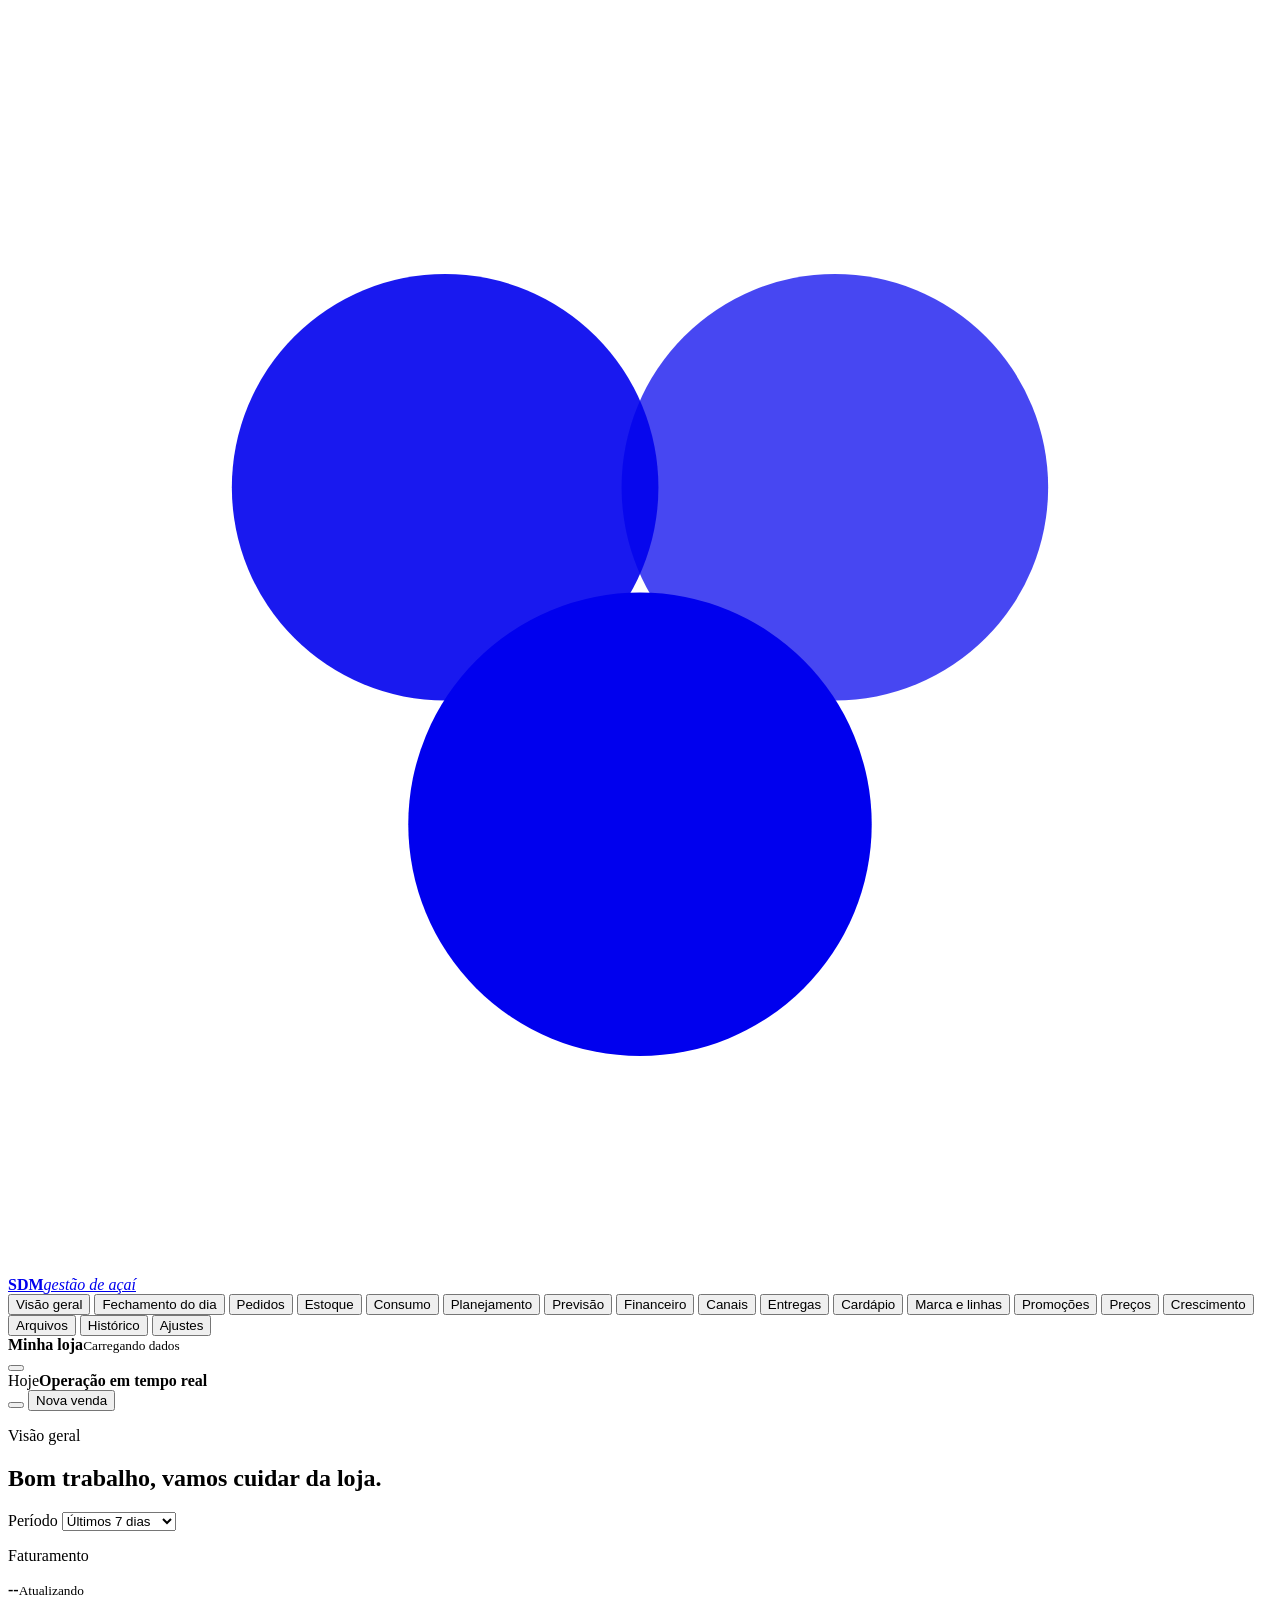
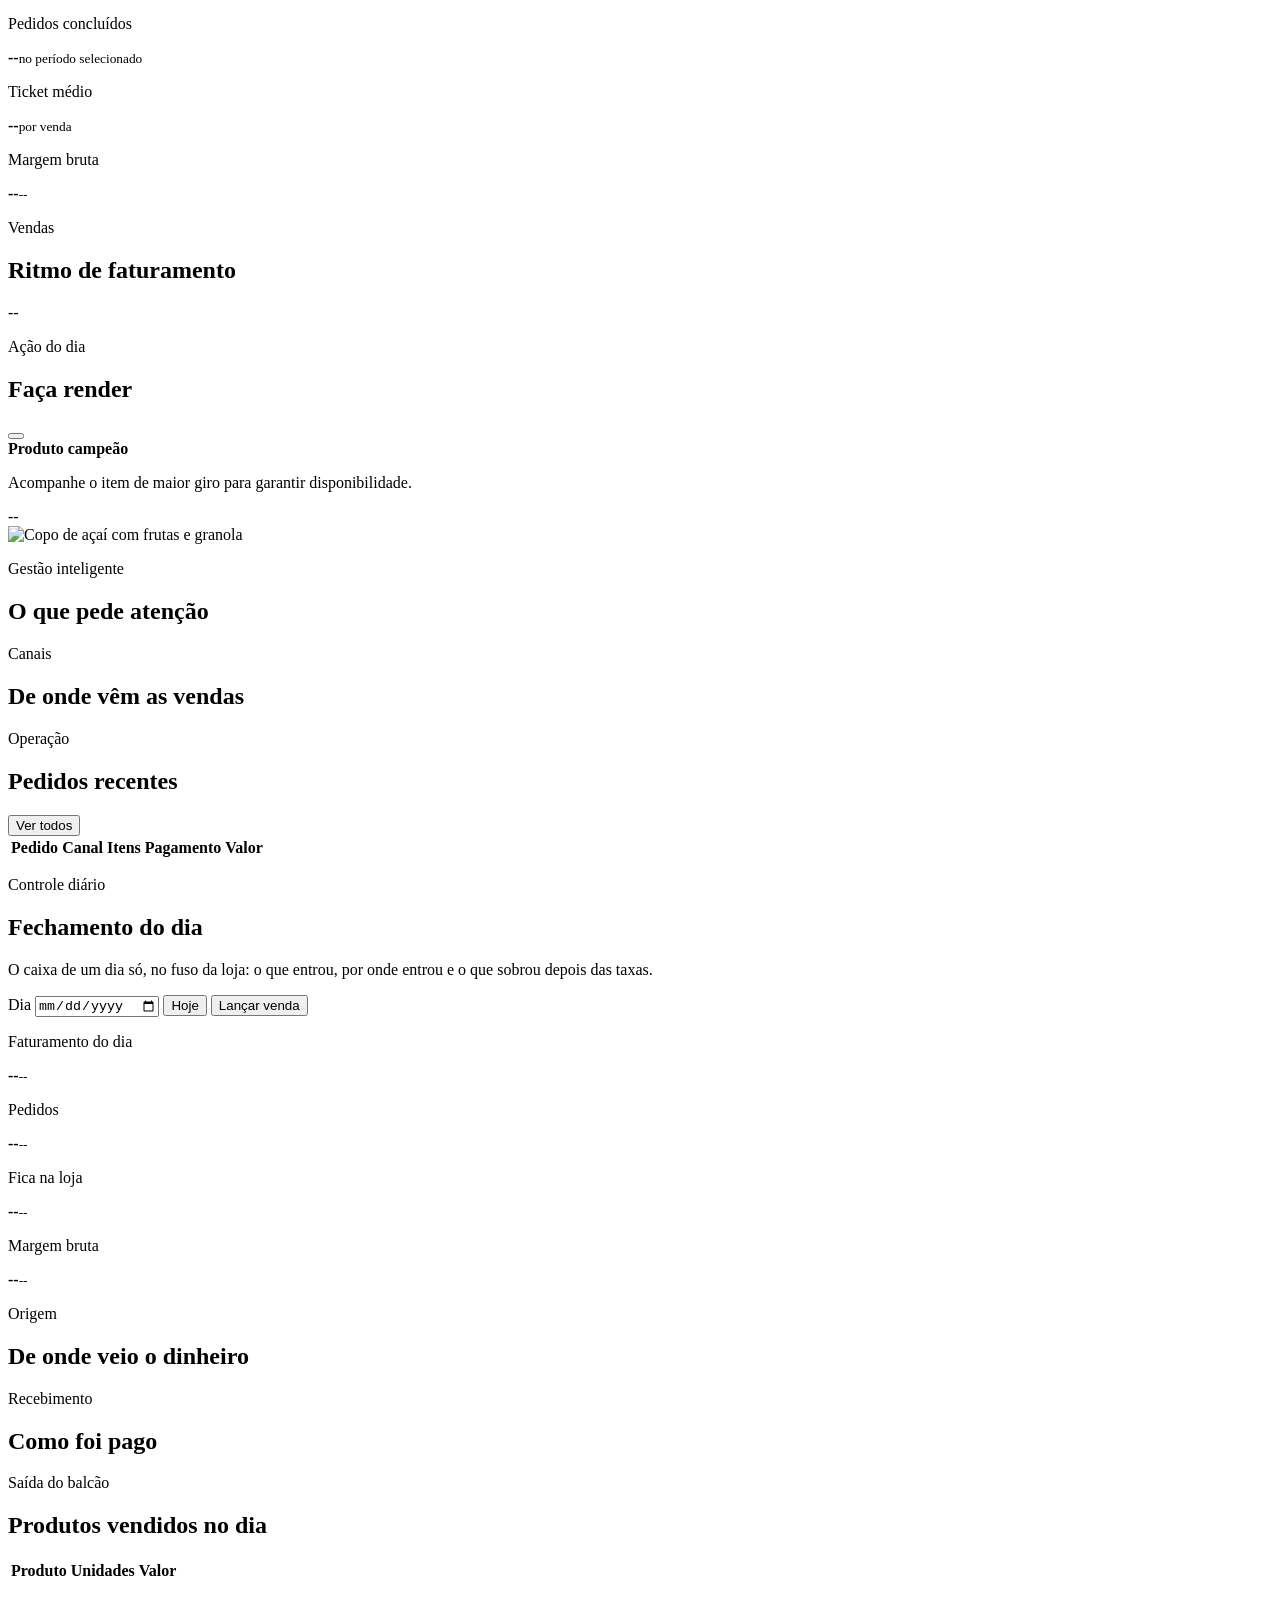
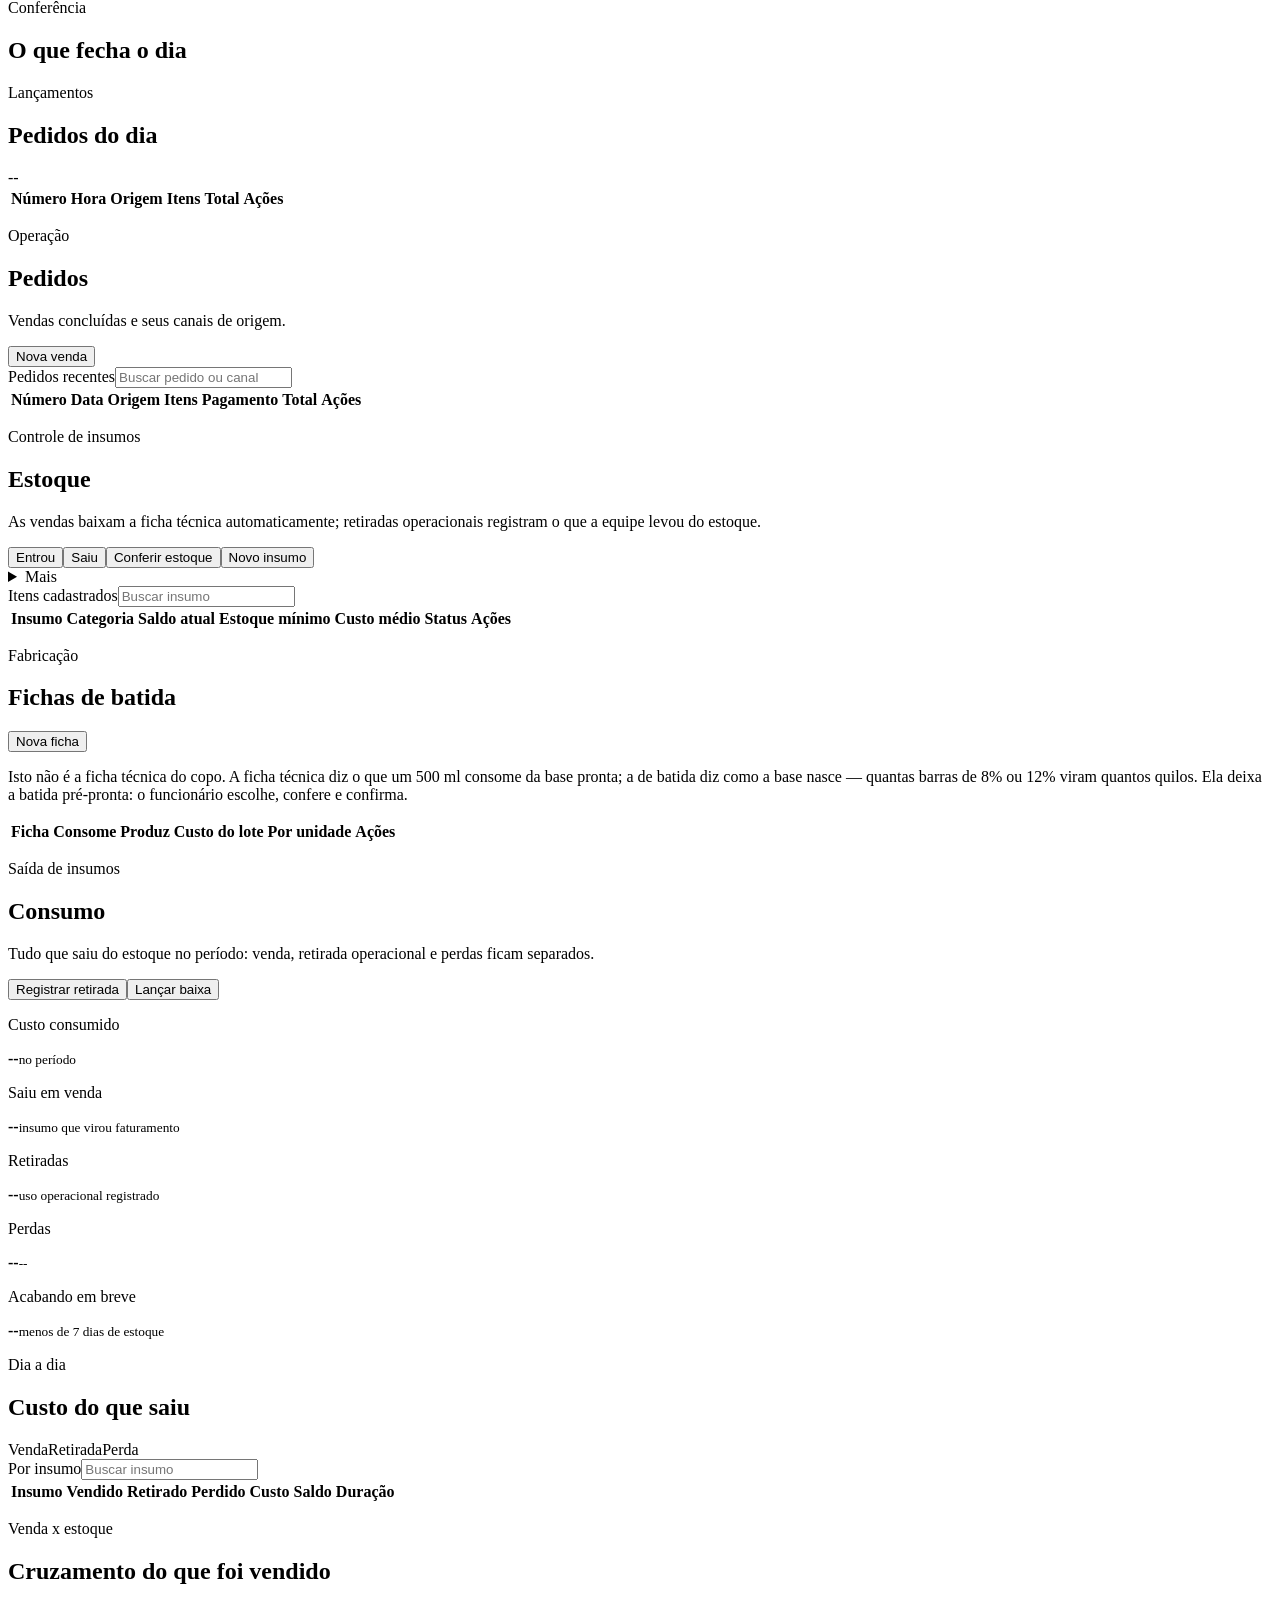
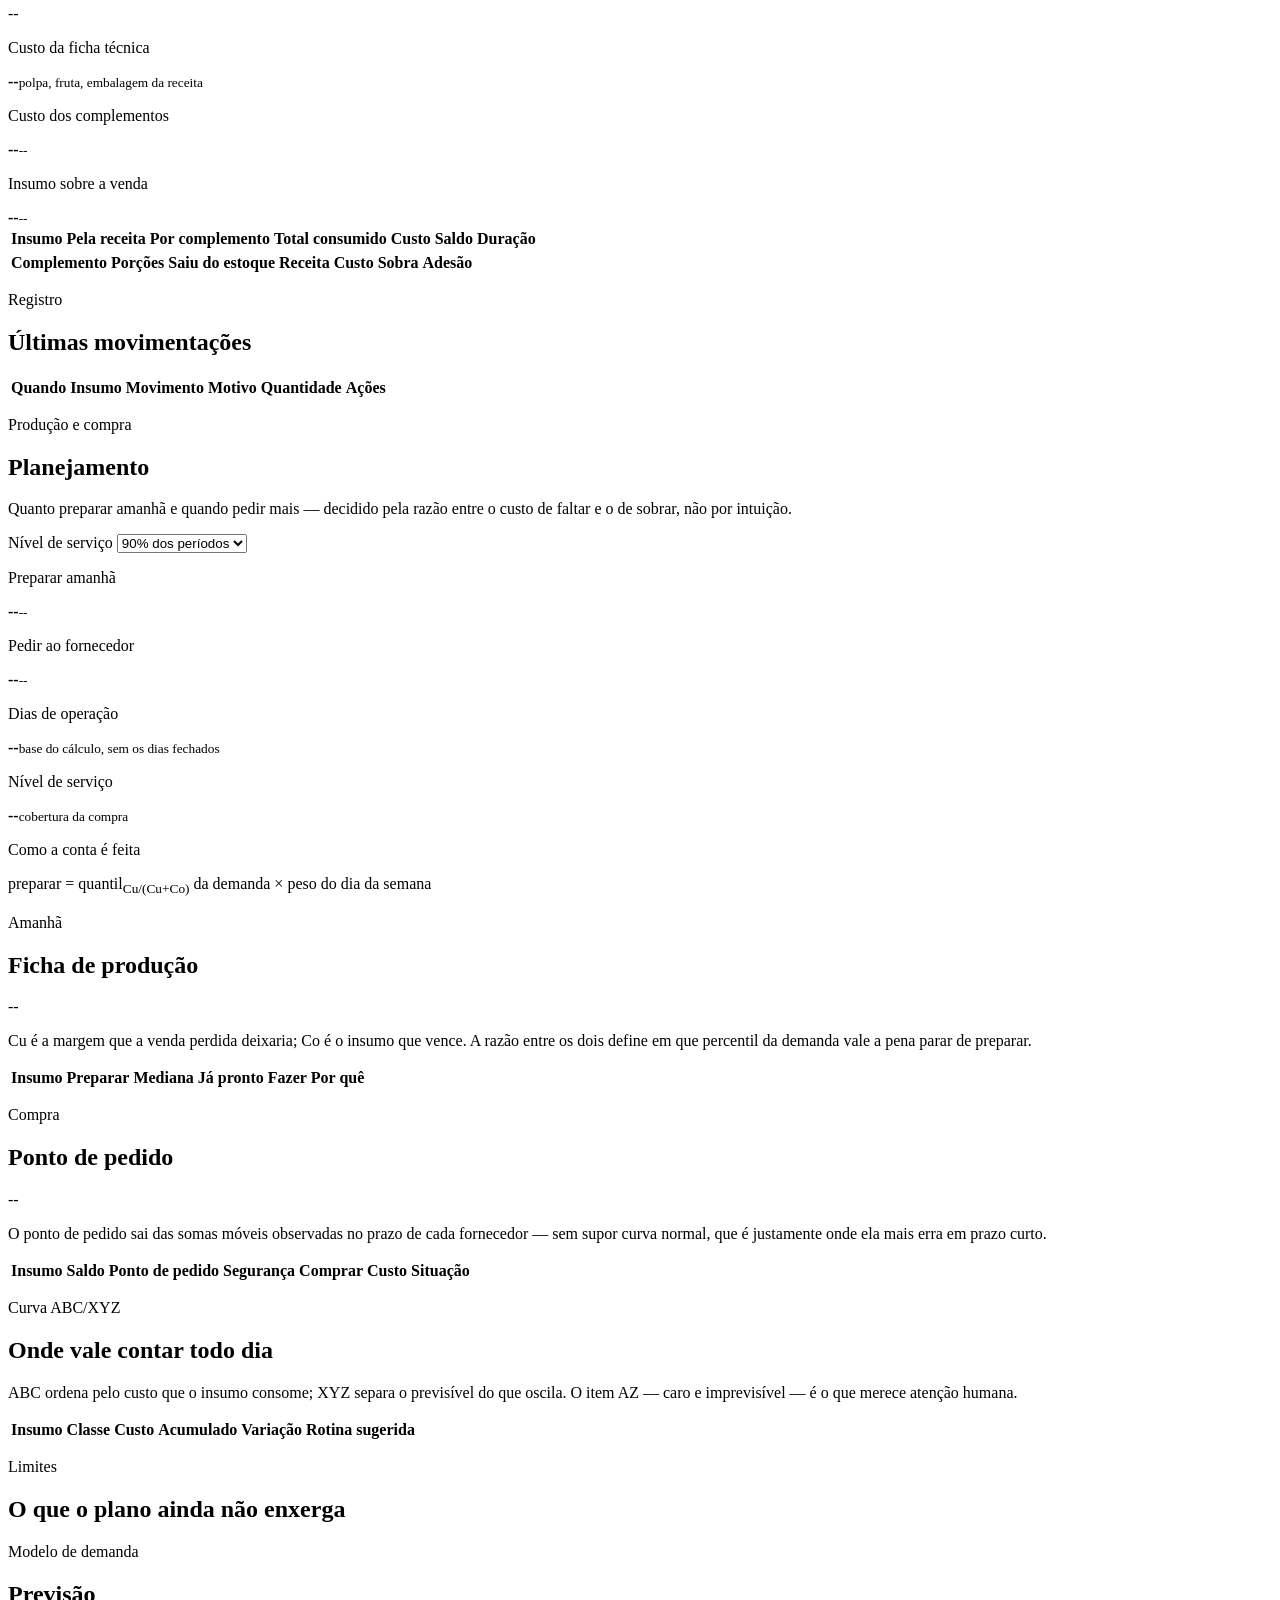
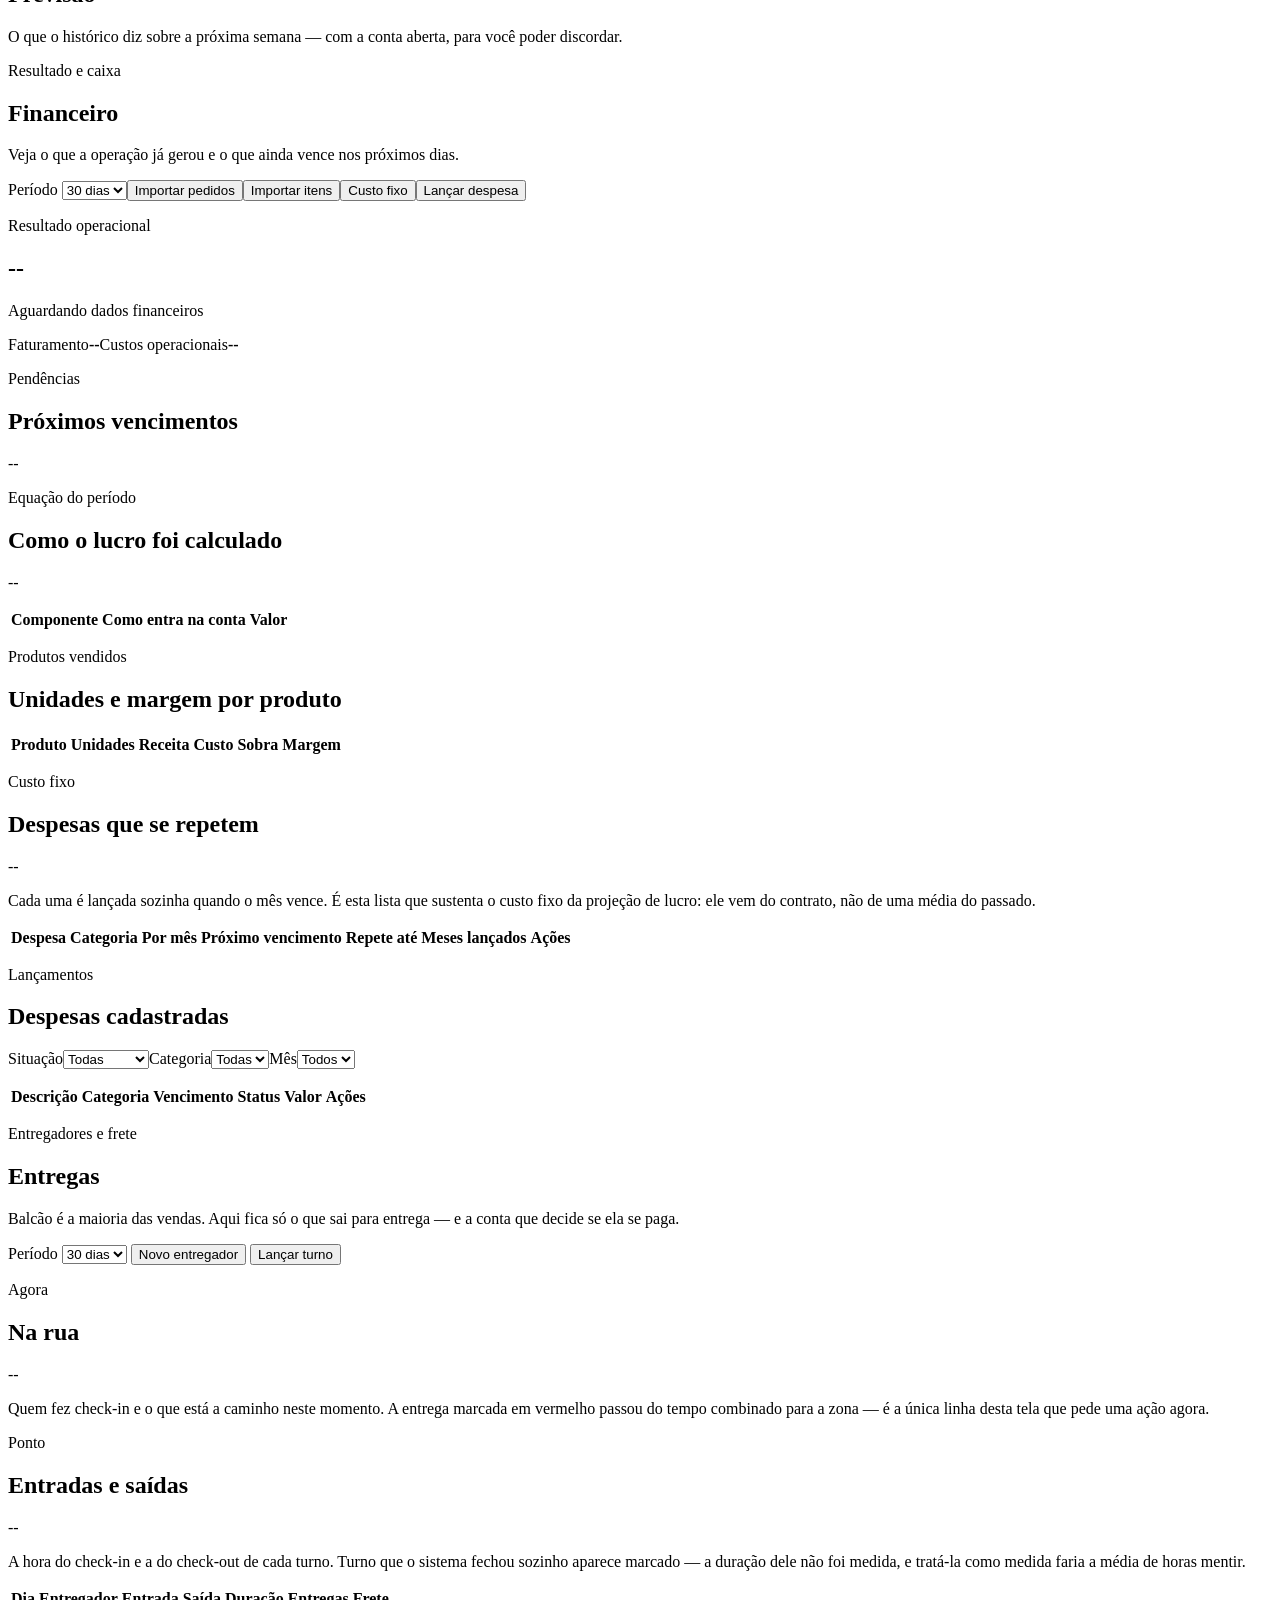
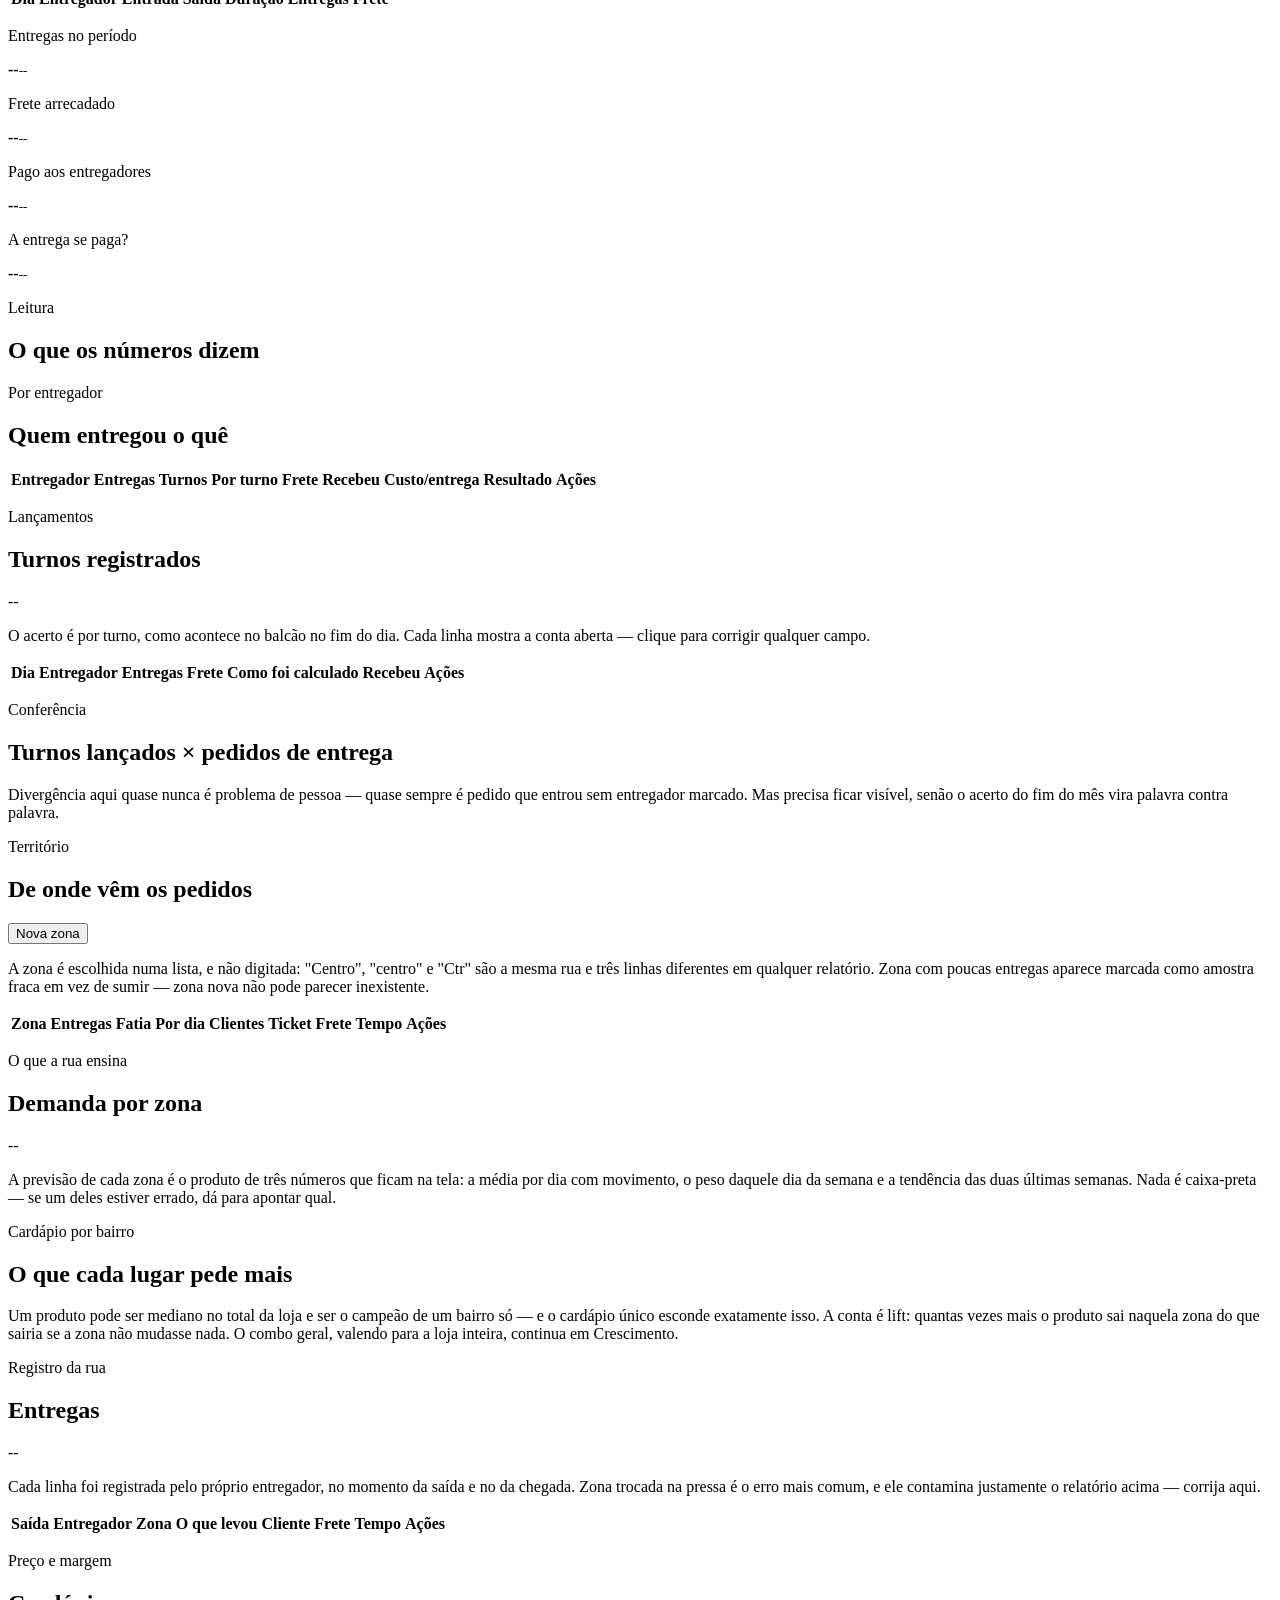
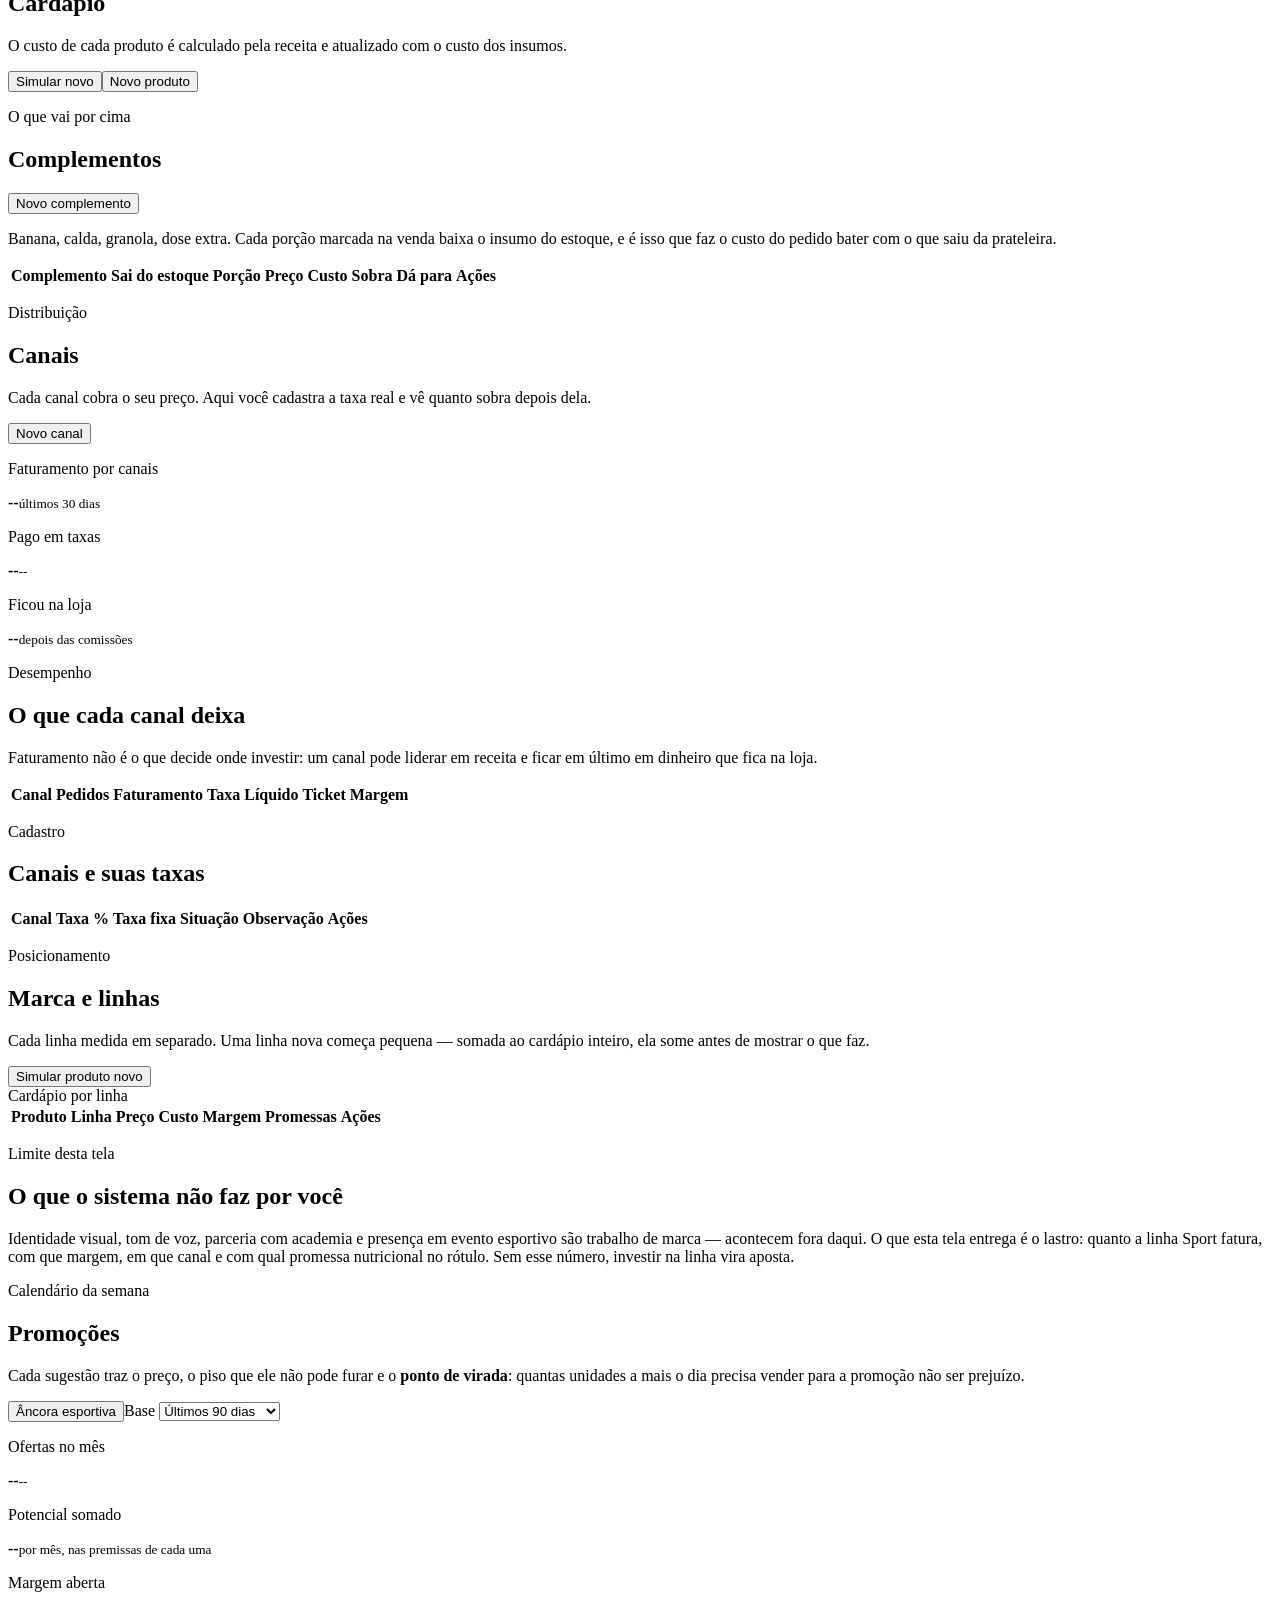
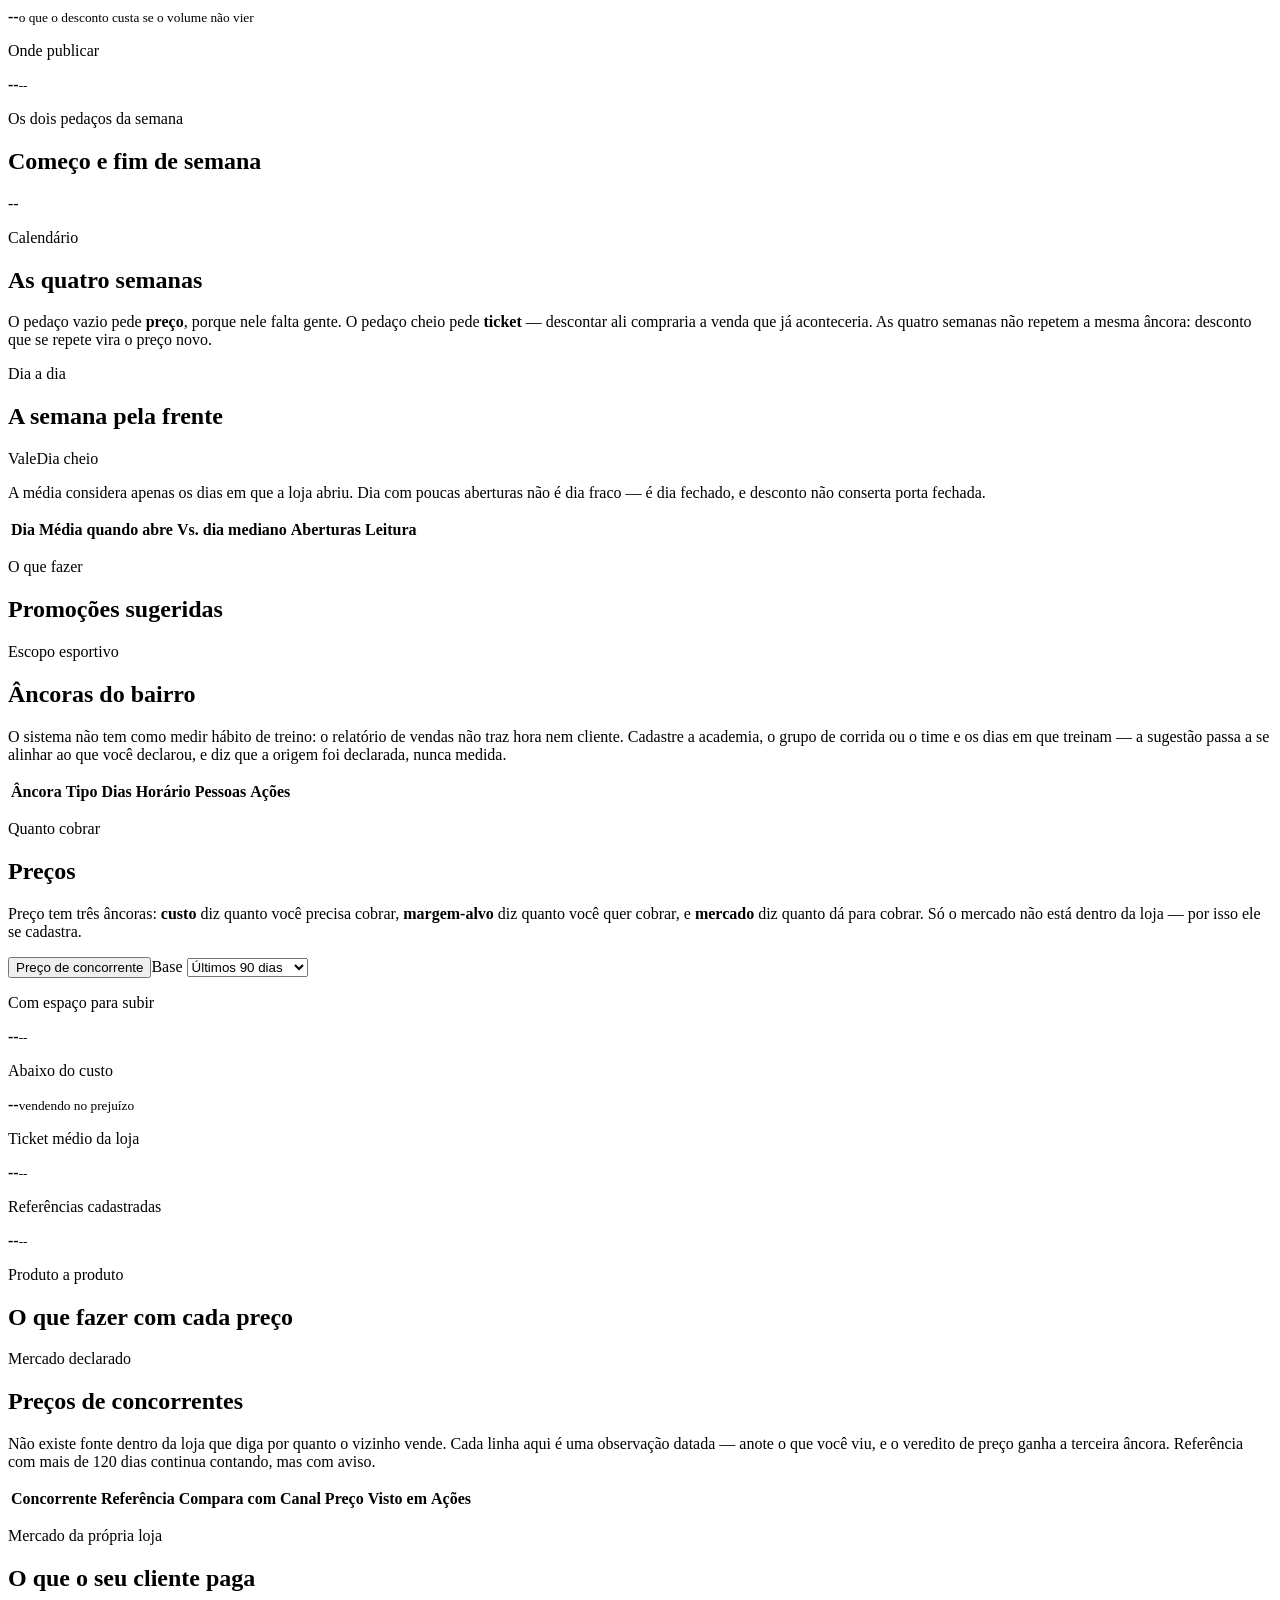
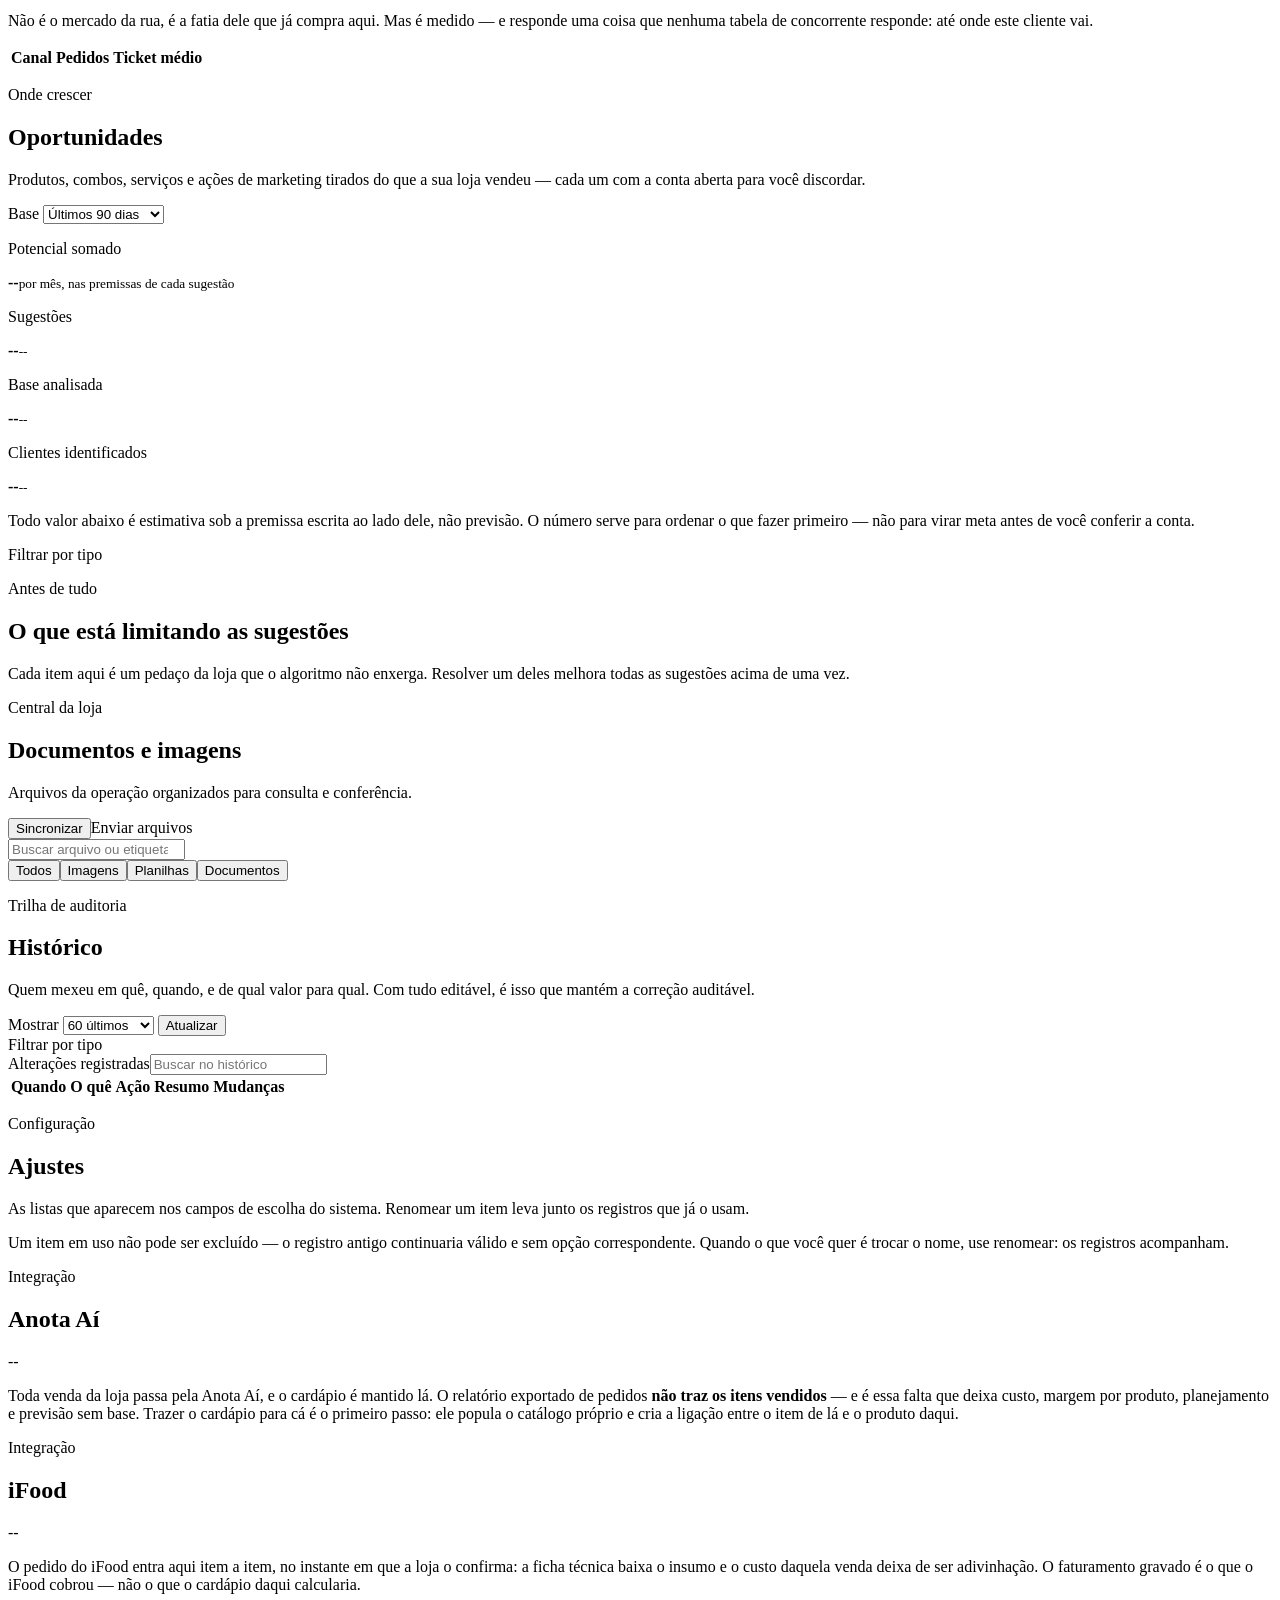
==== commit 007a2f3d: "feat: o cardapio da Anota Ai entra pela API Toda venda da loja passa pela Anota Ai, e o cardapio e m" ====
--- a/app/static/index.html
+++ b/app/static/index.html
@@ -607,6 +607,12 @@
             <p class="panel-note growth-disclaimer"><i data-lucide="info"></i>Um item em uso não pode ser excluído — o registro antigo continuaria válido e sem opção correspondente. Quando o que você quer é trocar o nome, use renomear: os registros acompanham.</p>
           </section>
 
+          <section class="panel" id="anotaai-panel" aria-labelledby="anotaai-title">
+            <div class="panel-header"><div><p class="eyebrow">Integração</p><h2 id="anotaai-title">Anota Aí</h2></div><span class="soft-chip" id="anotaai-state">--</span></div>
+            <p class="panel-note">Toda venda da loja passa pela Anota Aí, e o cardápio é mantido lá. O relatório exportado de pedidos <strong>não traz os itens vendidos</strong> — e é essa falta que deixa custo, margem por produto, planejamento e previsão sem base. Trazer o cardápio para cá é o primeiro passo: ele popula o catálogo próprio e cria a ligação entre o item de lá e o produto daqui.</p>
+            <div class="ifood-body" id="anotaai-body"></div>
+          </section>
+
           <section class="panel" id="ifood-panel" aria-labelledby="ifood-title">
             <div class="panel-header"><div><p class="eyebrow">Integração</p><h2 id="ifood-title">iFood</h2></div><span class="soft-chip" id="ifood-state">--</span></div>
             <p class="panel-note">O pedido do iFood entra aqui item a item, no instante em que a loja o confirma: a ficha técnica baixa o insumo e o custo daquela venda deixa de ser adivinhação. O faturamento gravado é o que o iFood cobrou — não o que o cardápio daqui calcularia.</p>
@@ -638,6 +644,8 @@
     <dialog class="modal" id="production-recipe-modal" aria-labelledby="production-recipe-modal-title"><form method="dialog" class="modal-shell data-form" id="production-recipe-form"><header class="modal-header"><div><p class="eyebrow">Fabricação</p><h2 id="production-recipe-modal-title">Nova ficha de batida</h2></div><input type="hidden" name="recipe_id" id="production-recipe-id" /><button class="icon-button" type="button" data-close-modal title="Fechar"><i data-lucide="x"></i></button></header><div class="modal-body"><p class="modal-note">O padrão da batida, para não precisar lembrar toda manhã. Se a de 8% e a de 12% rendem diferente, cadastre uma ficha para cada.</p><div class="form-grid two"><label class="full">Nome<input name="name" required maxlength="80" placeholder="Ex.: Batida de 12%" /></label></div><fieldset class="recipe-fieldset withdrawal-fieldset"><legend>Consome</legend><div id="production-recipe-lines"></div><button class="text-button recipe-add" type="button" id="add-production-recipe-line"><i data-lucide="plus"></i>Adicionar insumo</button></fieldset><fieldset class="recipe-fieldset withdrawal-fieldset"><legend>Produz</legend><div class="form-grid two"><label>Item<select name="output_inventory_id" id="production-recipe-output" required></select></label><label>Rendimento<input name="output_quantity" type="number" min="0.001" step="0.001" required placeholder="0,000" /><small class="field-hint">Quanto sai de uma batida, na unidade do item.</small></label></div></fieldset><div class="form-grid"><label class="full">Observação<input name="note" maxlength="160" placeholder="Ex.: 3 barras rendem 10 kg com o gelo" /></label></div><div id="production-recipe-advice" class="recipe-fieldset withdrawal-fieldset" hidden><legend>Quanto vai de cada insumo</legend><p class="field-hint" id="production-recipe-advice-note"></p><div id="production-recipe-advice-list" class="ladder"></div></div><p class="modal-result full neutral" id="production-recipe-preview"></p></div><footer class="modal-footer"><button class="danger-button" type="button" id="production-recipe-delete" hidden>Excluir</button><button class="secondary-button" type="button" data-close-modal>Cancelar</button><button class="primary-button" type="submit"><i data-lucide="check"></i><span>Salvar ficha</span></button></footer></form></dialog>
 
     <dialog class="modal compact" id="zone-modal" aria-labelledby="zone-modal-title"><form method="dialog" class="modal-shell data-form" id="zone-form"><header class="modal-header"><div><p class="eyebrow">Território</p><h2 id="zone-modal-title">Nova zona</h2></div><input type="hidden" name="zone_id" id="zone-id" /><button class="icon-button" type="button" data-close-modal title="Fechar"><i data-lucide="x"></i></button></header><div class="modal-body form-grid two"><p class="modal-note full">O bairro, o condomínio ou o trecho que a loja atende. É esta lista que o entregador escolhe na rua — o ponto de referência dele continua livre em cada entrega.</p><label class="full">Nome<input name="name" required maxlength="60" placeholder="Ex.: Centro" /></label><label>Frete<input name="default_fee" type="number" min="0" step="0.01" value="0" /><small class="field-hint">Preenche a entrega sozinho. O entregador confirma em vez de digitar.</small></label><label>Tempo combinado<input name="target_minutes" type="number" min="1" max="240" step="1" placeholder="minutos" /><small class="field-hint">Vazio significa sem promessa: a zona nunca aparece como atrasada.</small></label><label class="full">Observação<input name="note" maxlength="160" placeholder="Ex.: só entrega até as 21h" /></label></div><footer class="modal-footer"><button class="danger-button" type="button" id="zone-delete" hidden>Excluir</button><button class="secondary-button" type="button" data-close-modal>Cancelar</button><button class="primary-button" type="submit"><i data-lucide="check"></i><span>Salvar zona</span></button></footer></form></dialog>
+
+    <dialog class="modal" id="anotaai-catalog-modal" aria-labelledby="anotaai-catalog-title"><div class="modal-shell"><header class="modal-header"><div><p class="eyebrow">Anota Aí</p><h2 id="anotaai-catalog-title">Cardápio de lá, comparado com o daqui</h2></div><button class="icon-button" type="button" data-close-modal title="Fechar"><i data-lucide="x"></i></button></header><div class="modal-body"><div id="anotaai-catalog-readings"></div><p class="modal-result full neutral" id="anotaai-catalog-summary"></p><div id="anotaai-catalog-detail"></div></div><footer class="modal-footer"><button class="secondary-button" type="button" data-close-modal>Fechar</button><button class="primary-button" type="button" id="anotaai-import-confirm" hidden><i data-lucide="download"></i><span>Criar os produtos que faltam</span></button></footer></div></dialog>
 
     <dialog class="modal compact" id="import-items-modal" aria-labelledby="import-items-title"><div class="modal-shell"><header class="modal-header"><div><p class="eyebrow">Importação</p><h2 id="import-items-title">Itens vendidos</h2></div><button class="icon-button" type="button" data-close-modal title="Fechar"><i data-lucide="x"></i></button></header><div class="modal-body"><p class="modal-result full" id="import-items-summary"></p><div id="import-items-detail"></div></div><footer class="modal-footer"><button class="primary-button" type="button" data-close-modal><i data-lucide="check"></i><span>Entendi</span></button></footer></div></dialog>
 
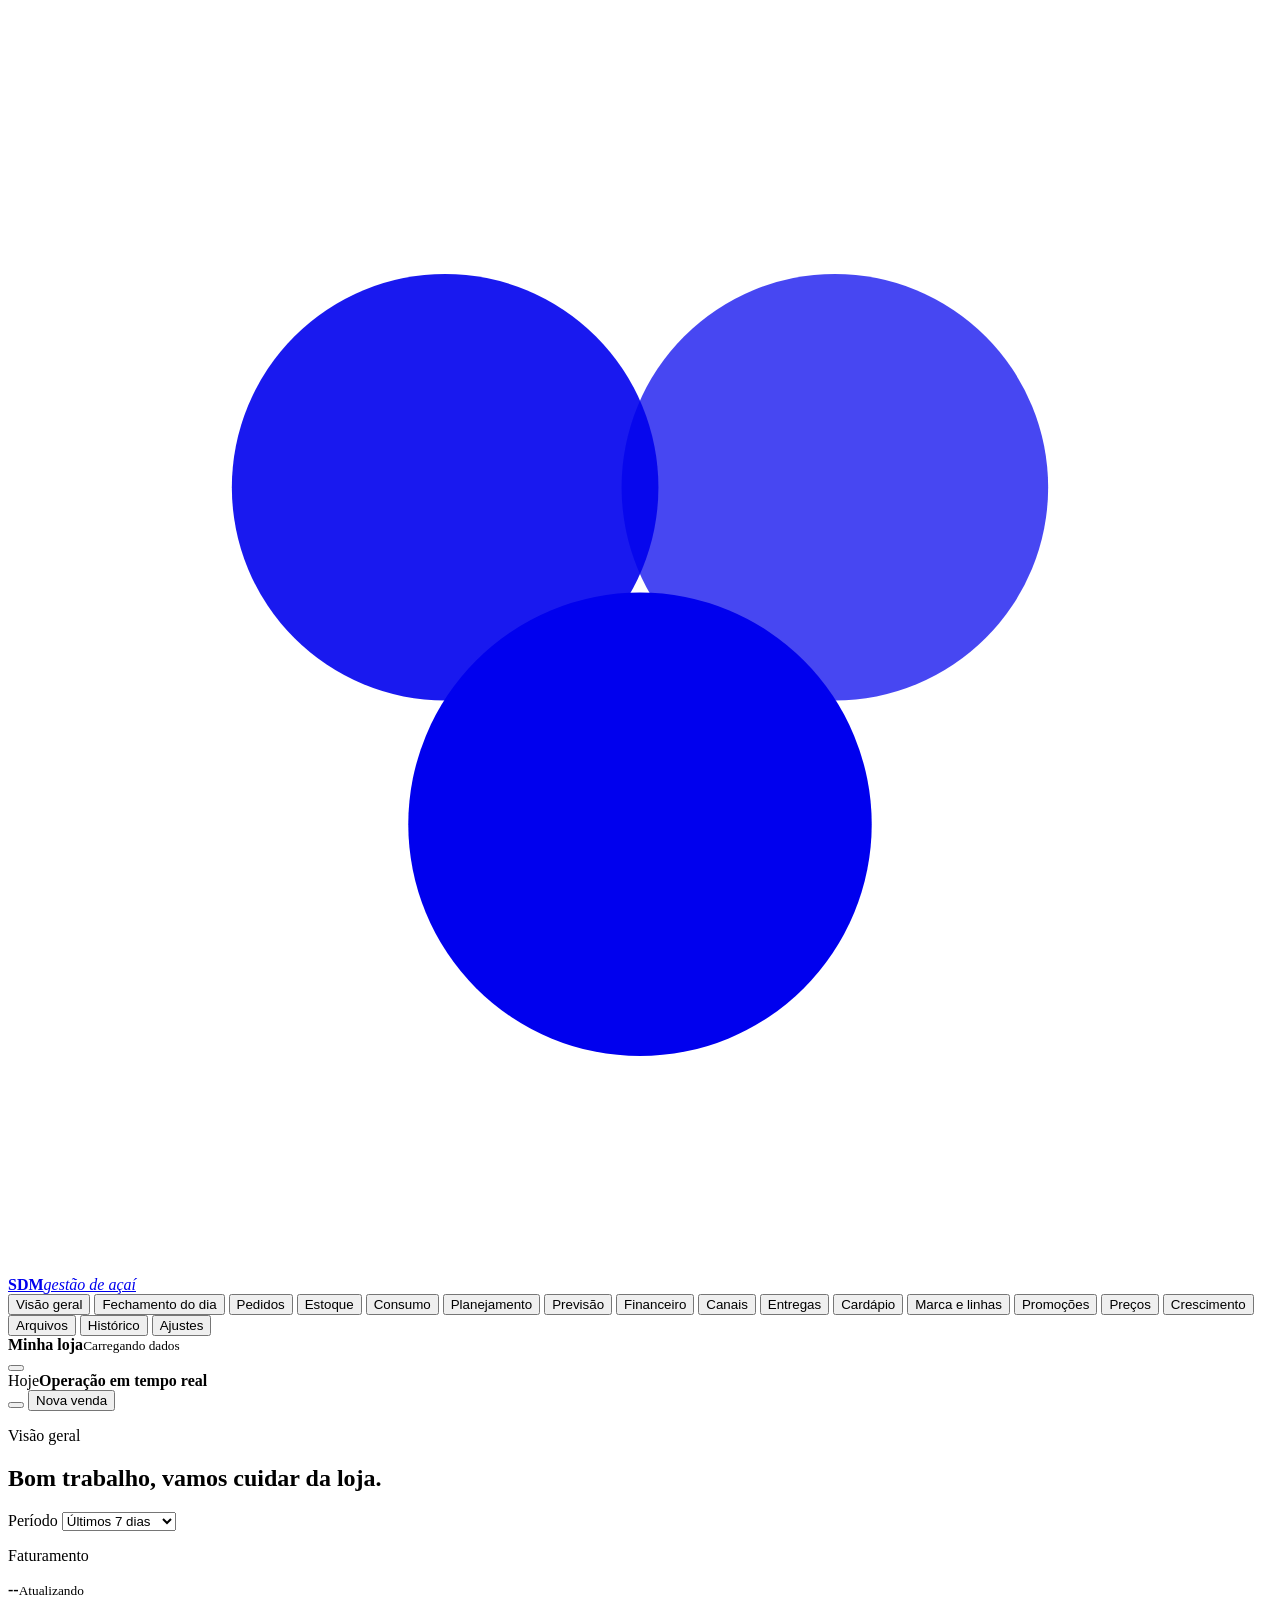
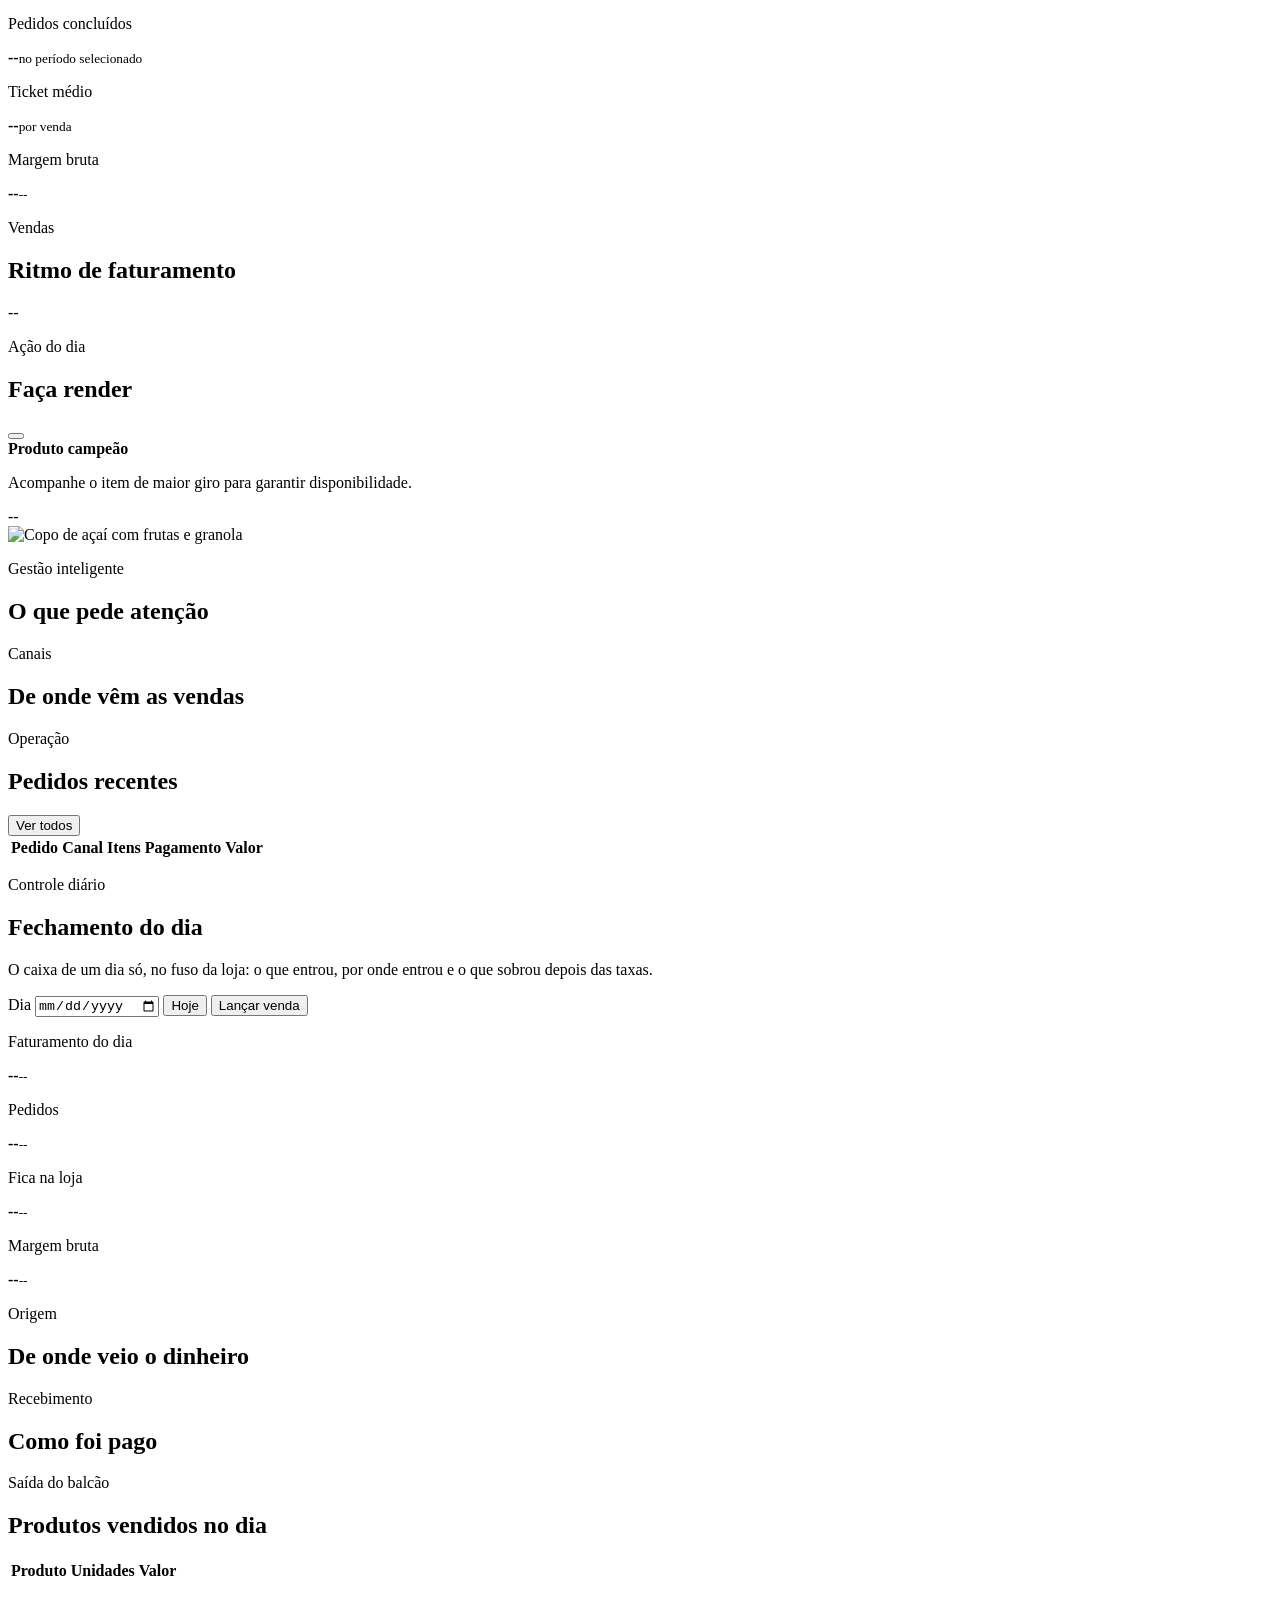
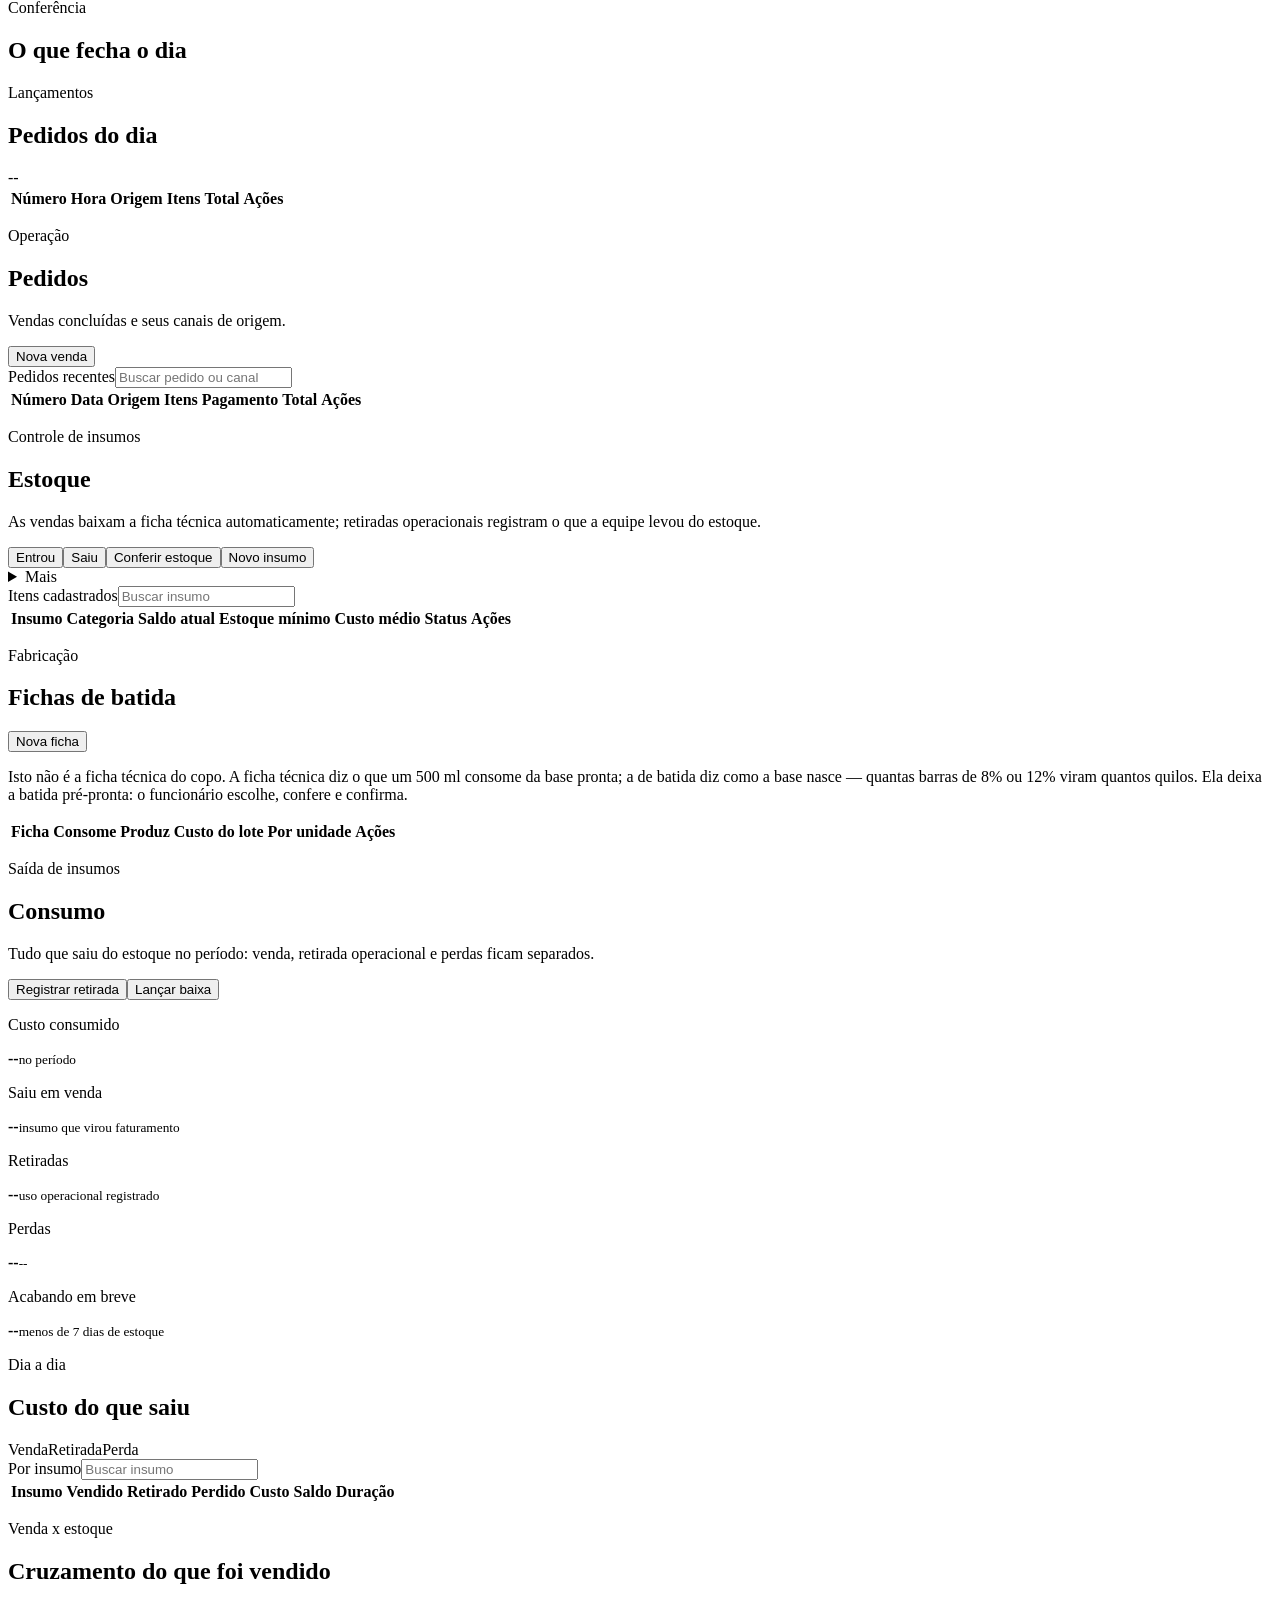
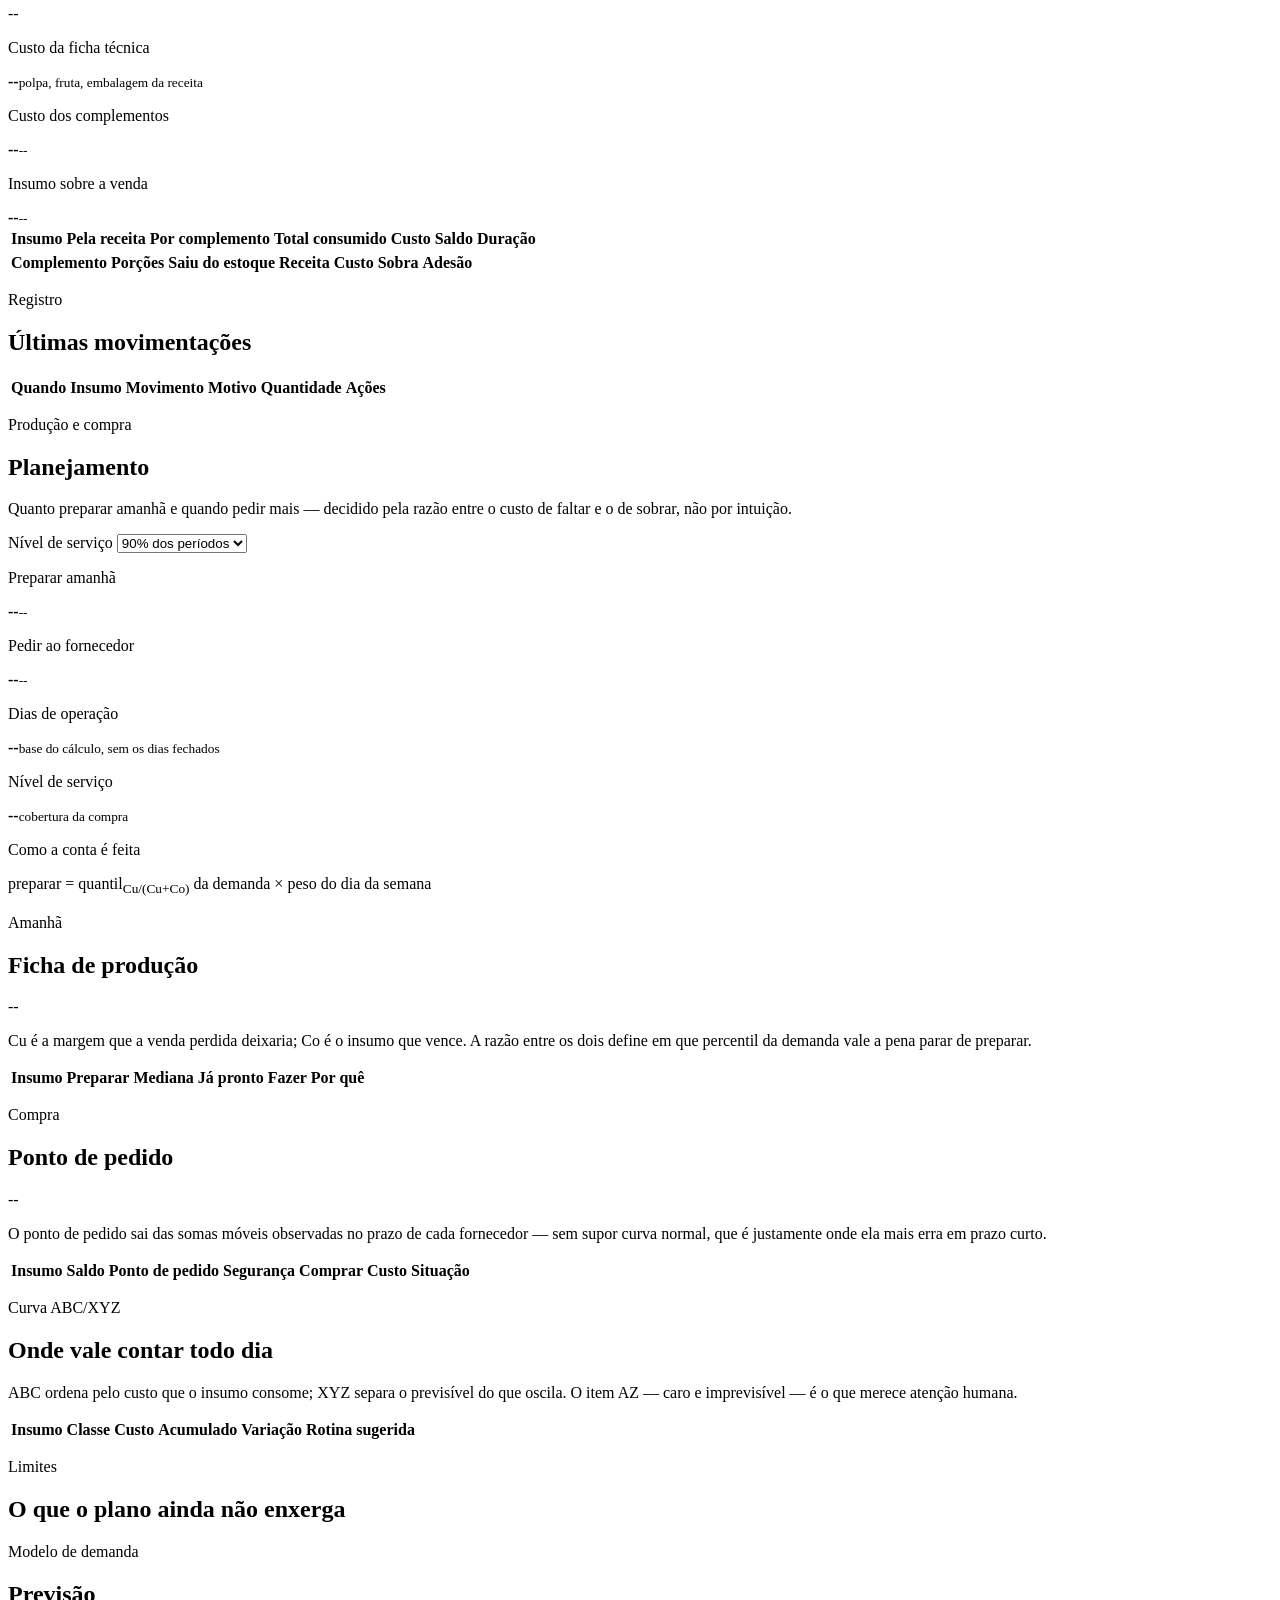
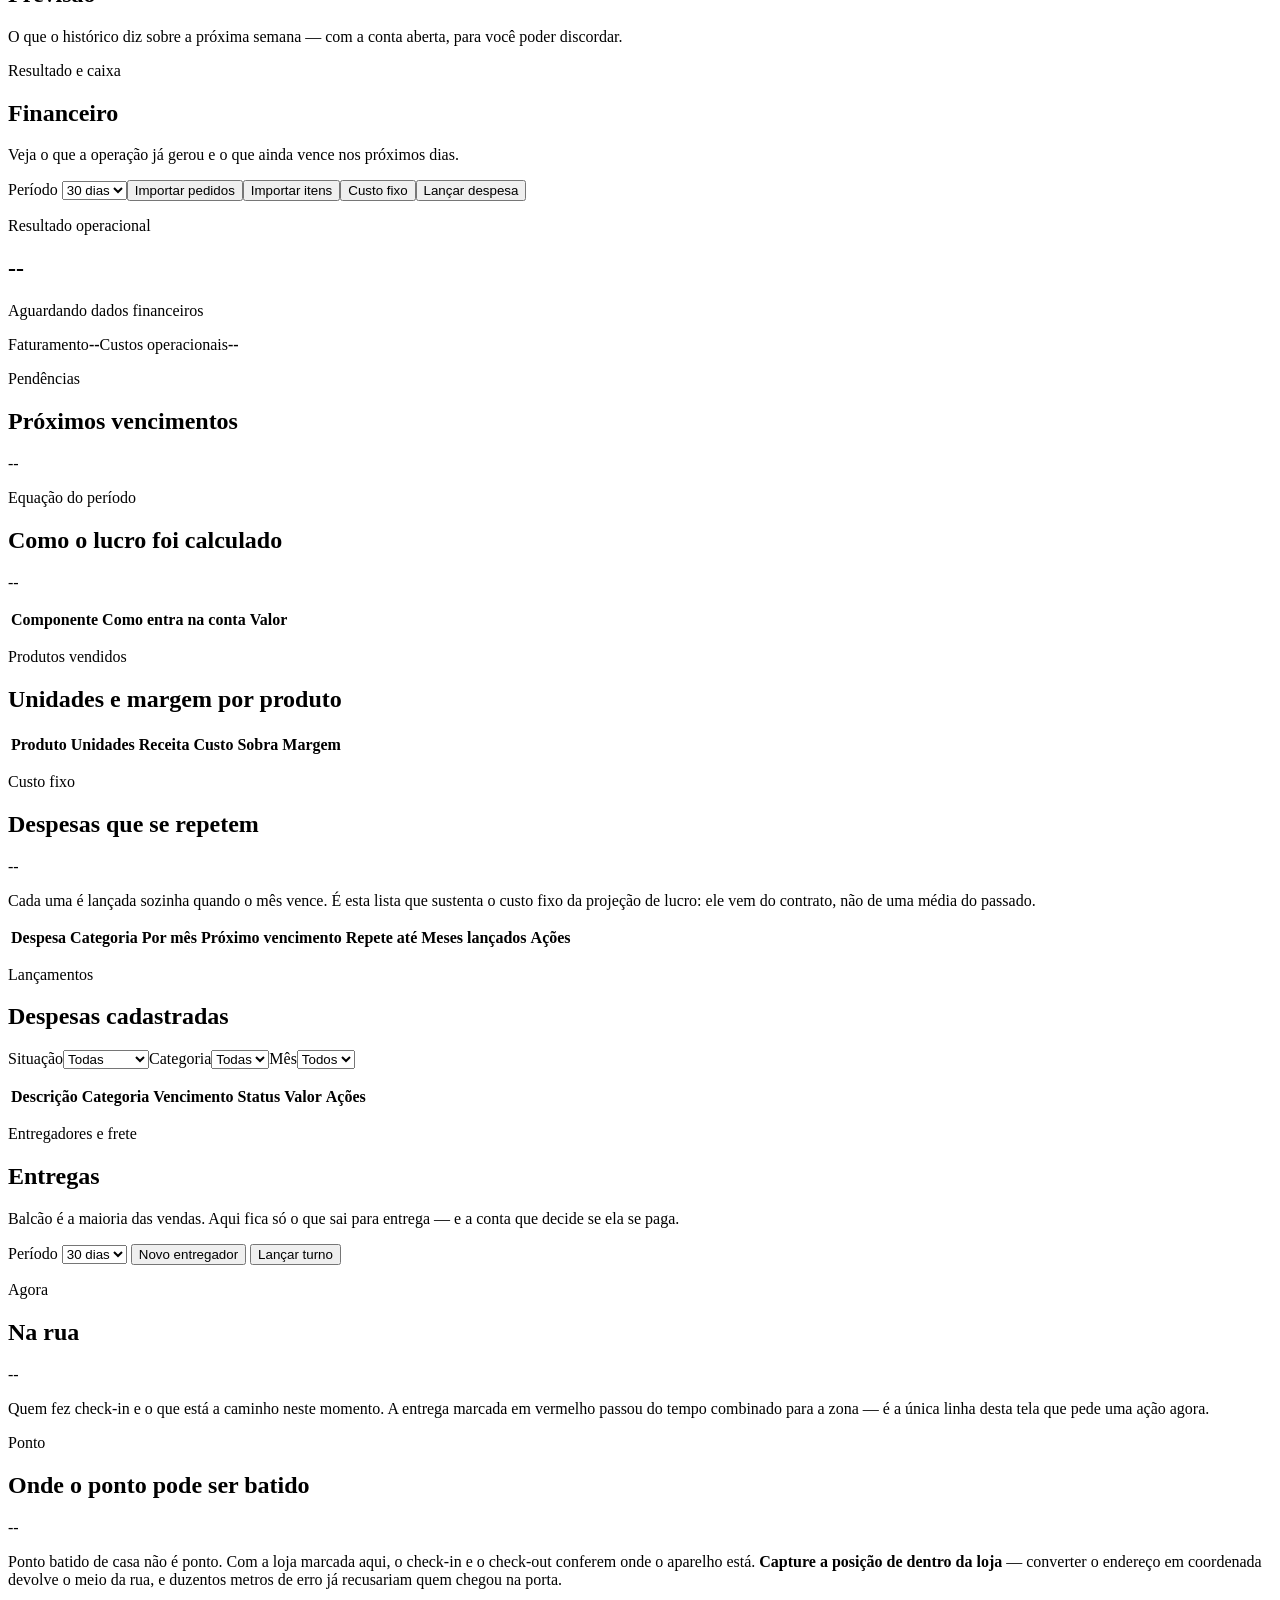
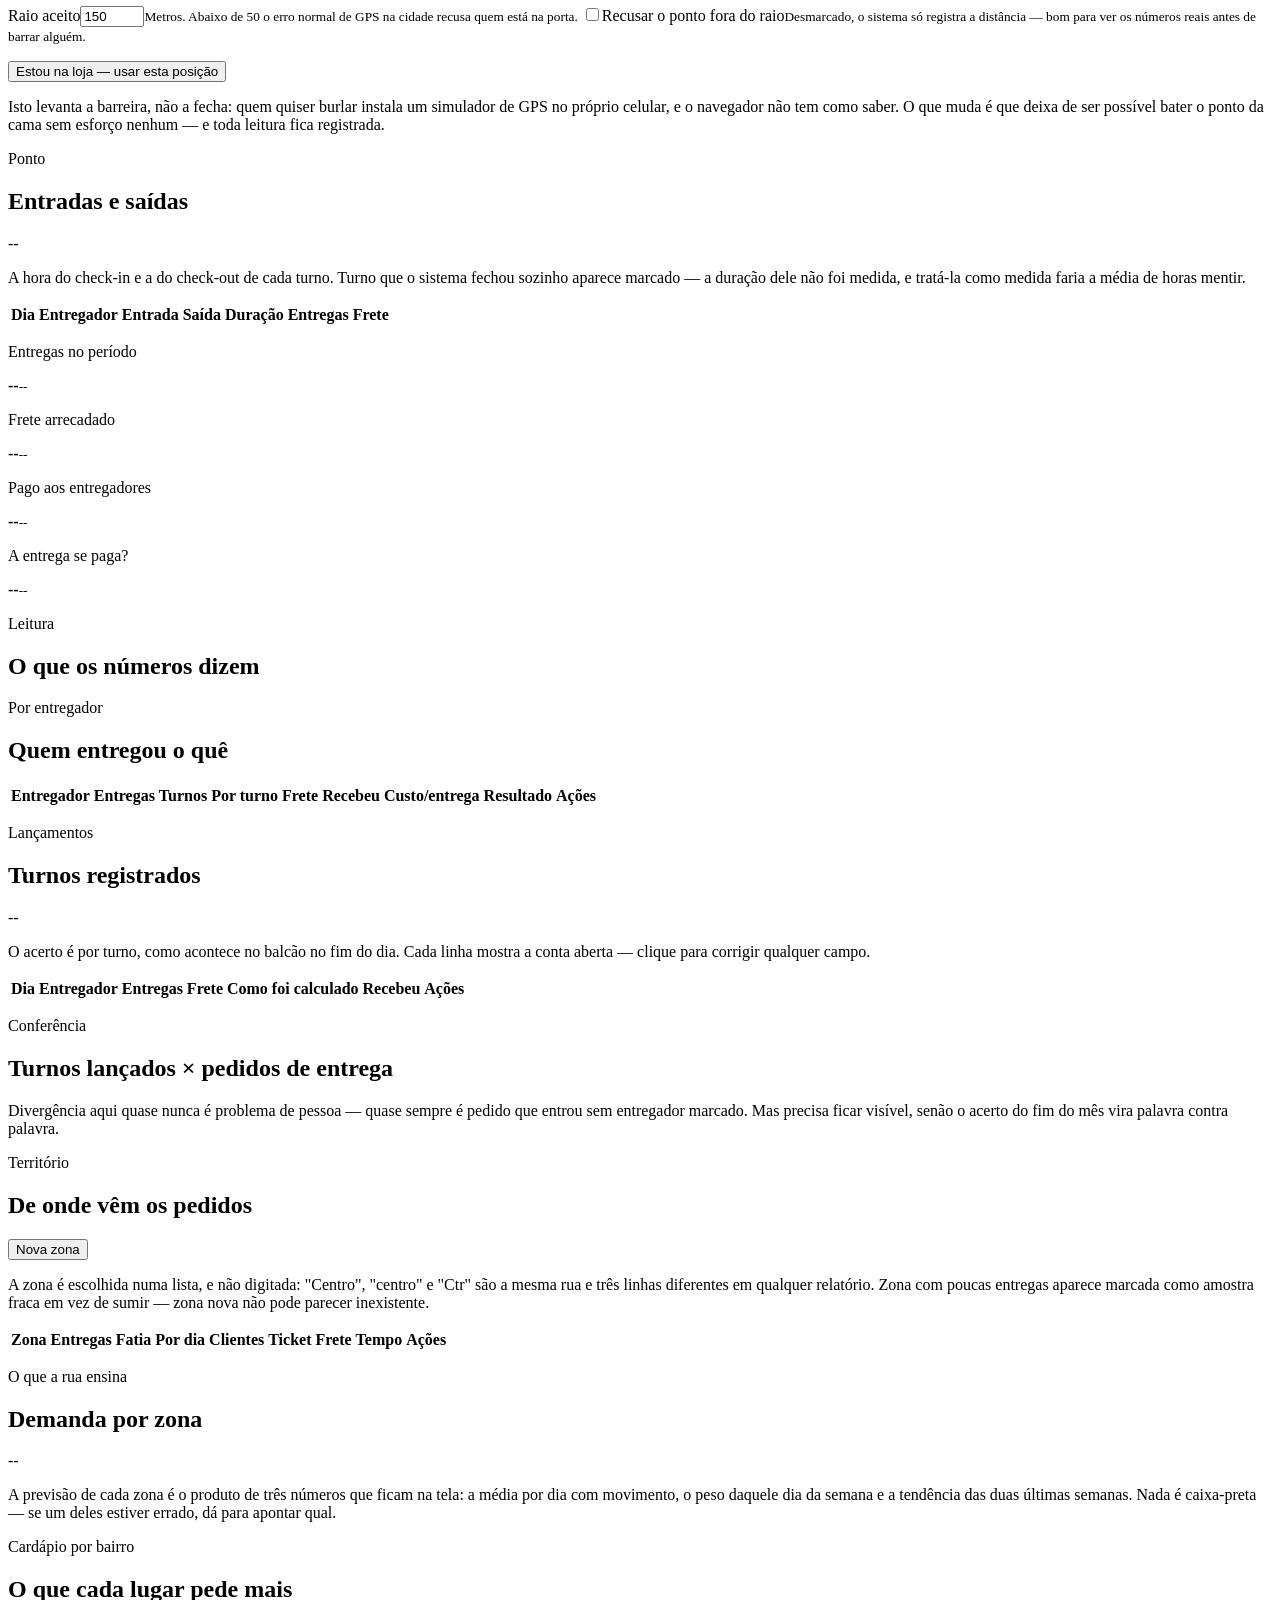
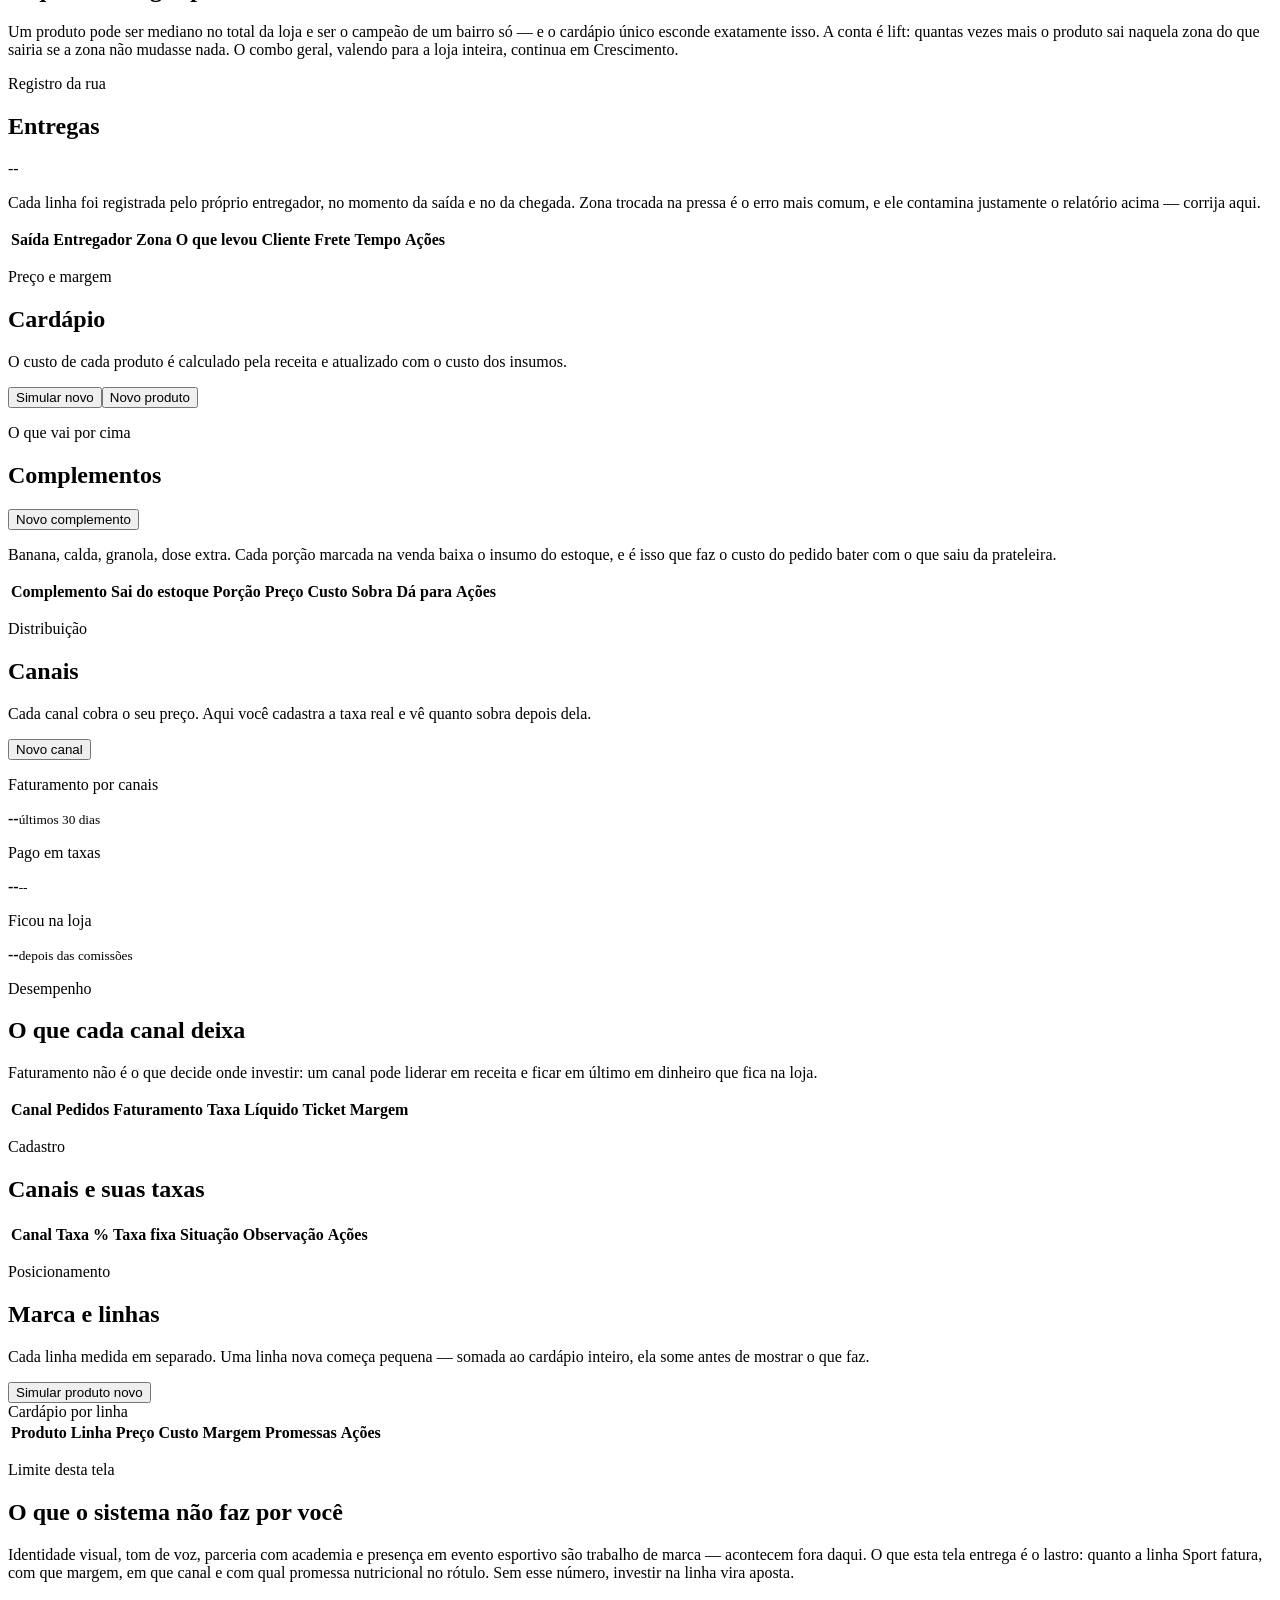
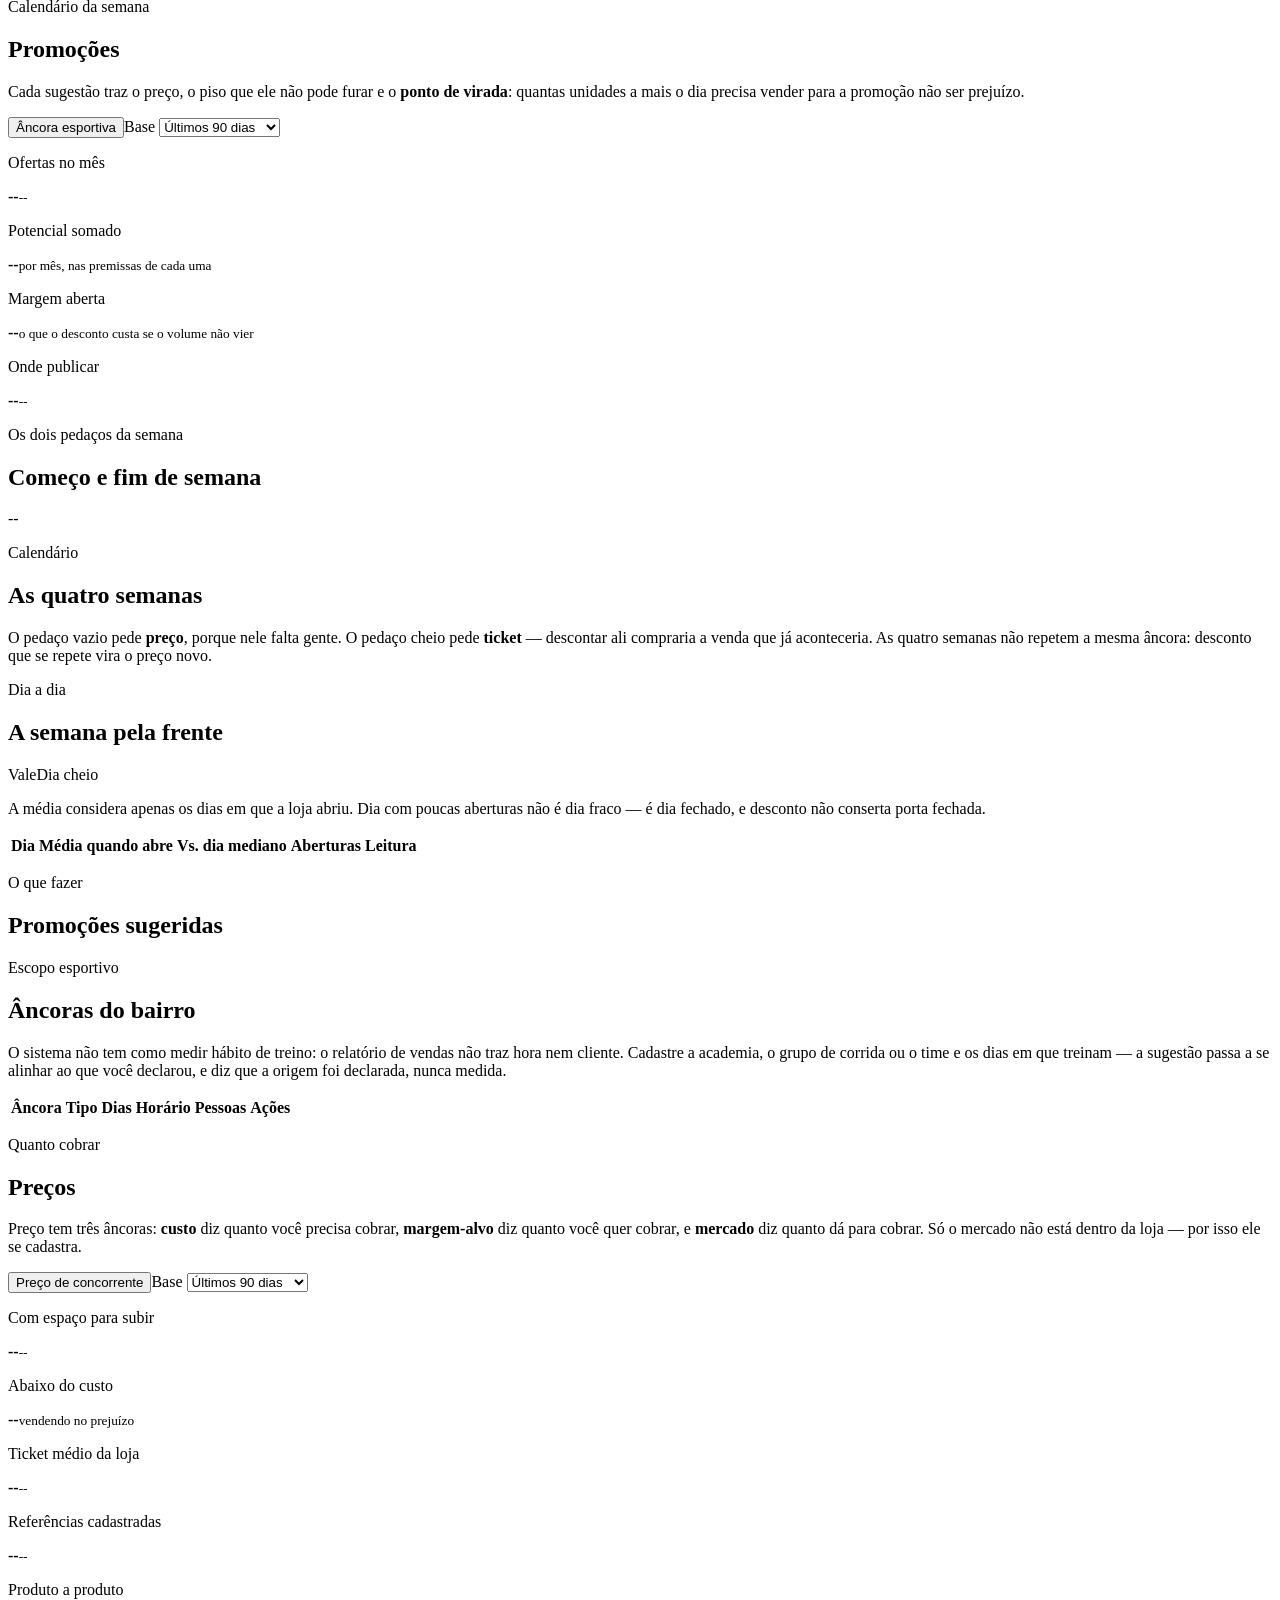
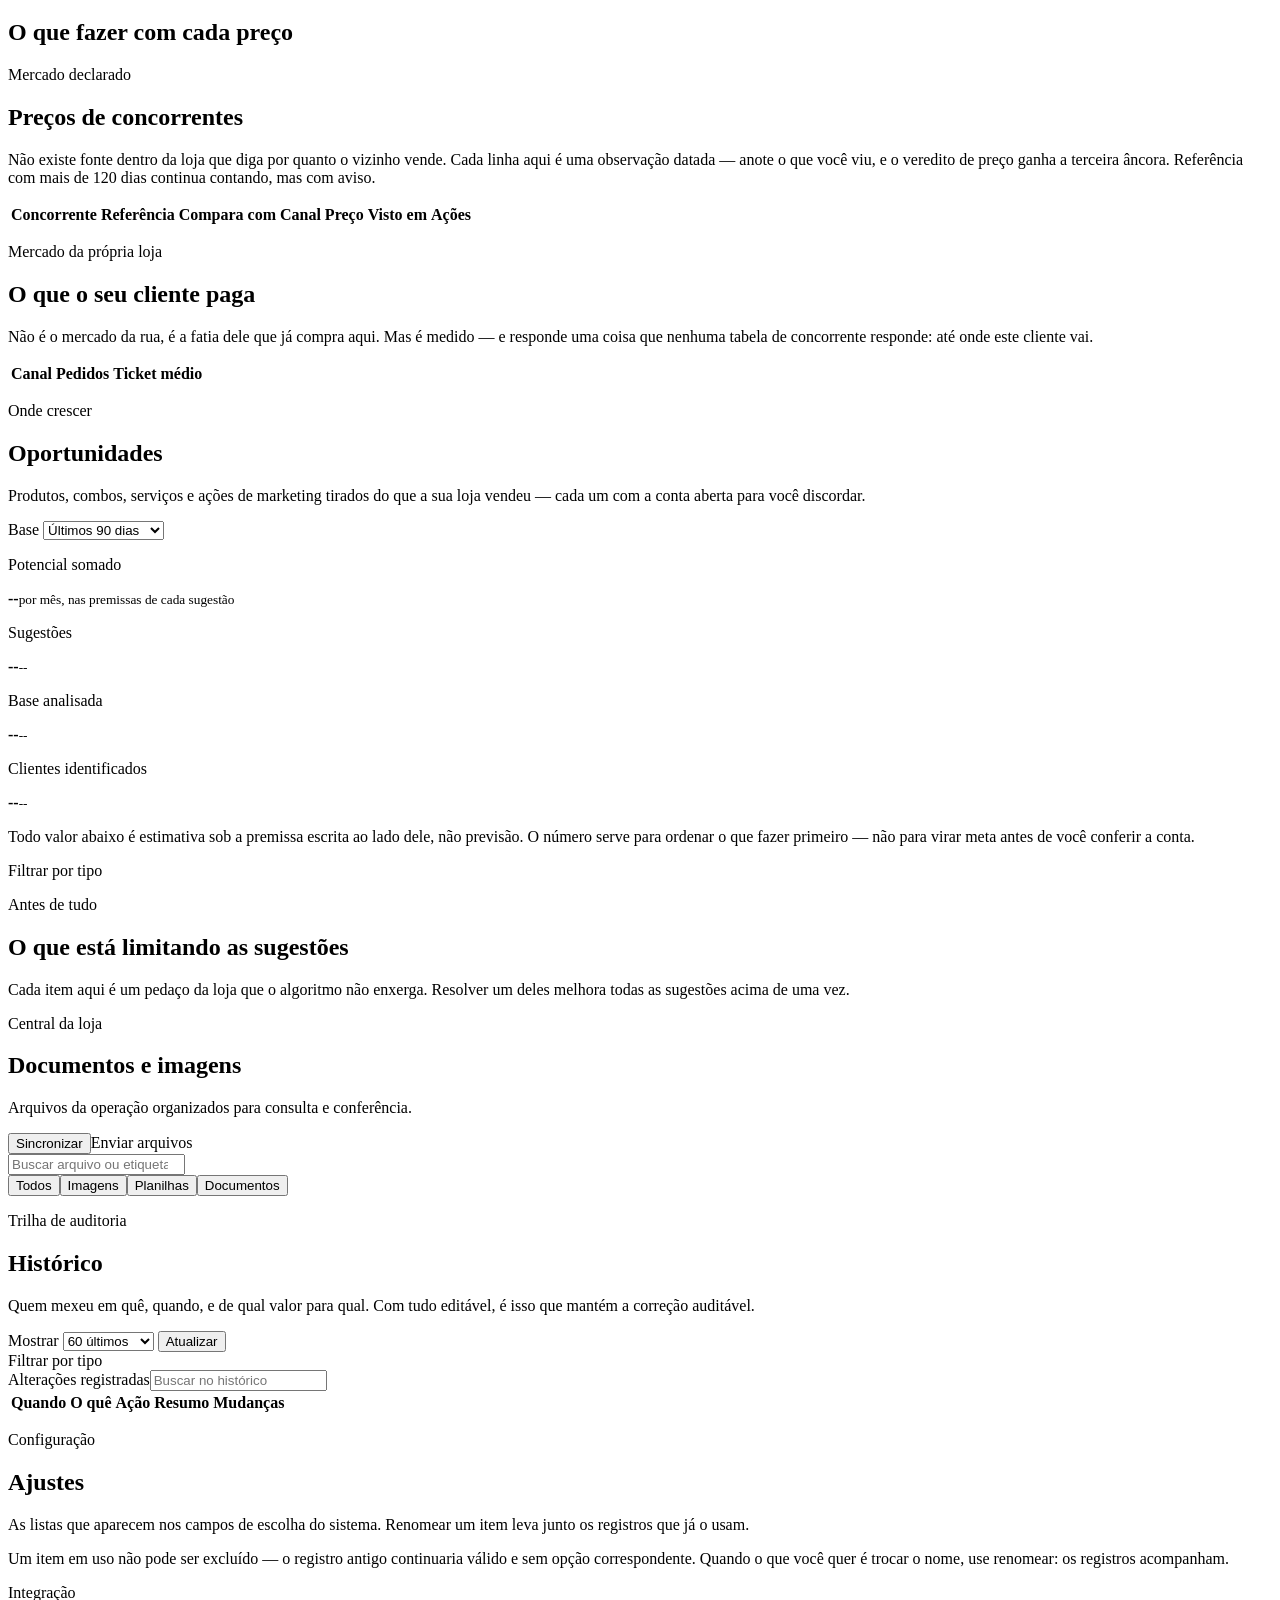
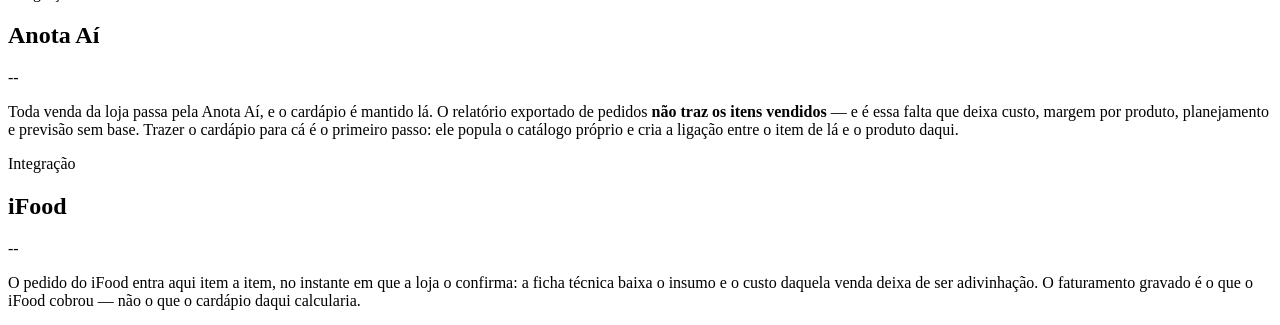
==== commit 929c55f4: "feat: o ponto passa a ser batido de onde se trabalha Ponto batido de casa nao e ponto. O check-in e " ====
--- a/app/static/index.html
+++ b/app/static/index.html
@@ -343,6 +343,18 @@
             <div class="now-grid" id="dl-now"></div>
           </section>
 
+          <section class="panel" id="dl-geofence-panel" aria-labelledby="dl-geofence-title">
+            <div class="panel-header"><div><p class="eyebrow">Ponto</p><h2 id="dl-geofence-title">Onde o ponto pode ser batido</h2></div><span class="soft-chip" id="dl-geofence-state">--</span></div>
+            <p class="panel-note">Ponto batido de casa não é ponto. Com a loja marcada aqui, o check-in e o check-out conferem onde o aparelho está. <strong>Capture a posição de dentro da loja</strong> — converter o endereço em coordenada devolve o meio da rua, e duzentos metros de erro já recusariam quem chegou na porta.</p>
+            <div class="form-grid two">
+              <label>Raio aceito<input id="dl-geofence-radius" type="number" min="50" max="2000" step="10" value="150" /><small class="field-hint">Metros. Abaixo de 50 o erro normal de GPS na cidade recusa quem está na porta.</small></label>
+              <label class="checkbox-field"><input type="checkbox" id="dl-geofence-required" /><span>Recusar o ponto fora do raio<small>Desmarcado, o sistema só registra a distância — bom para ver os números reais antes de barrar alguém.</small></span></label>
+            </div>
+            <p class="modal-result full neutral" id="dl-geofence-summary"></p>
+            <button class="primary-button" type="button" id="dl-geofence-capture"><i data-lucide="crosshair"></i><span>Estou na loja — usar esta posição</span></button>
+            <p class="panel-note"><i data-lucide="info"></i> Isto levanta a barreira, não a fecha: quem quiser burlar instala um simulador de GPS no próprio celular, e o navegador não tem como saber. O que muda é que deixa de ser possível bater o ponto da cama sem esforço nenhum — e toda leitura fica registrada.</p>
+          </section>
+
           <section class="panel table-panel" id="dl-pending-panel" aria-labelledby="dl-pending-title" hidden>
             <div class="panel-header"><div><p class="eyebrow">Veio da rua</p><h2 id="dl-pending-title">Vendas a conferir</h2></div><span class="soft-chip" id="dl-pending-chip">--</span></div>
             <p class="panel-note">Encomenda que o entregador atendeu e a loja não lançou. Ela já conta no acerto dele e na leitura de território, mas <strong>ainda não é faturamento</strong>: confirmar aqui é o que baixa a ficha técnica e põe o valor no caixa. Quem recebe o dinheiro não fecha a própria receita sozinho.</p>
@@ -411,6 +423,7 @@
         <section class="view" id="products" aria-labelledby="products-title">
           <div class="page-heading"><div><p class="eyebrow">Preço e margem</p><h1 id="products-title">Cardápio</h1><p class="page-description">O custo de cada produto é calculado pela receita e atualizado com o custo dos insumos.</p></div><div class="heading-actions"><button class="secondary-button" type="button" data-modal="simulate"><i data-lucide="flask-conical"></i><span>Simular novo</span></button><button class="primary-button" type="button" data-modal="product"><i data-lucide="plus"></i><span>Novo produto</span></button></div></div>
           <section class="panel table-panel" id="recipe-audit-panel" hidden><div class="panel-header"><div><p class="eyebrow">Qualidade do cadastro</p><h2>Fichas técnicas com custo impossível</h2></div><i data-lucide="triangle-alert" class="heading-icon"></i></div><p class="panel-note">Custo de ficha alimenta margem, preço sugerido, promoção e o custo dos produtos vendidos. Quando ele está errado, sai errado em todos esses lugares com cara de número calculado. Estas fichas custam mais do que o produto é vendido — não é produto caro, é cadastro trocado.</p><div id="recipe-audit-list"></div></section>
+          <section class="panel table-panel" id="unit-audit-panel" hidden><div class="panel-header"><div><p class="eyebrow">Qualidade do cadastro</p><h2>Insumos com unidade incoerente</h2></div><i data-lucide="ruler" class="heading-icon"></i></div><p class="panel-note">A ficha técnica só pode estar certa se o insumo disser a verdade sobre a própria unidade. Aqui não há valor errado — há rótulo errado, e é ele que faz a próxima pessoa lançar mil vezes a mais.</p><div id="unit-audit-list"></div></section>
           <div class="product-grid" id="product-grid"></div>
 
           <section class="panel table-panel">
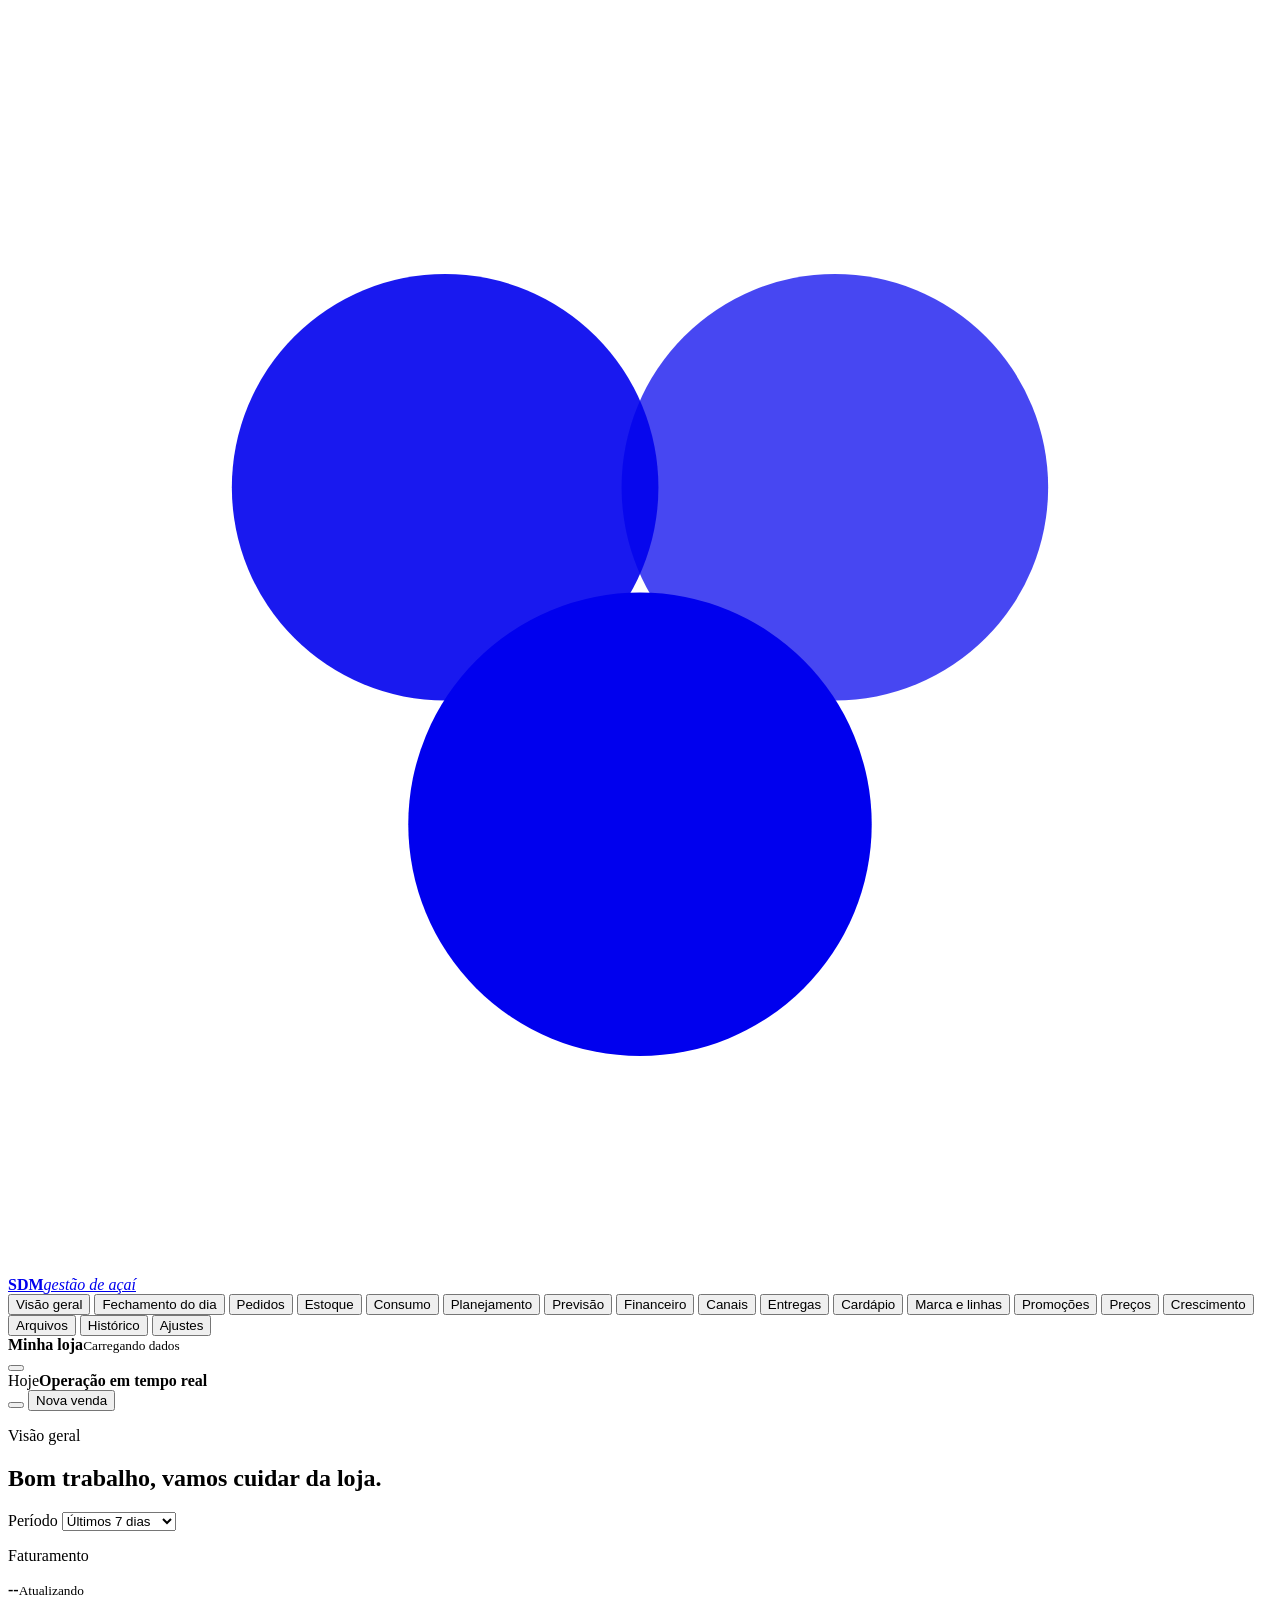
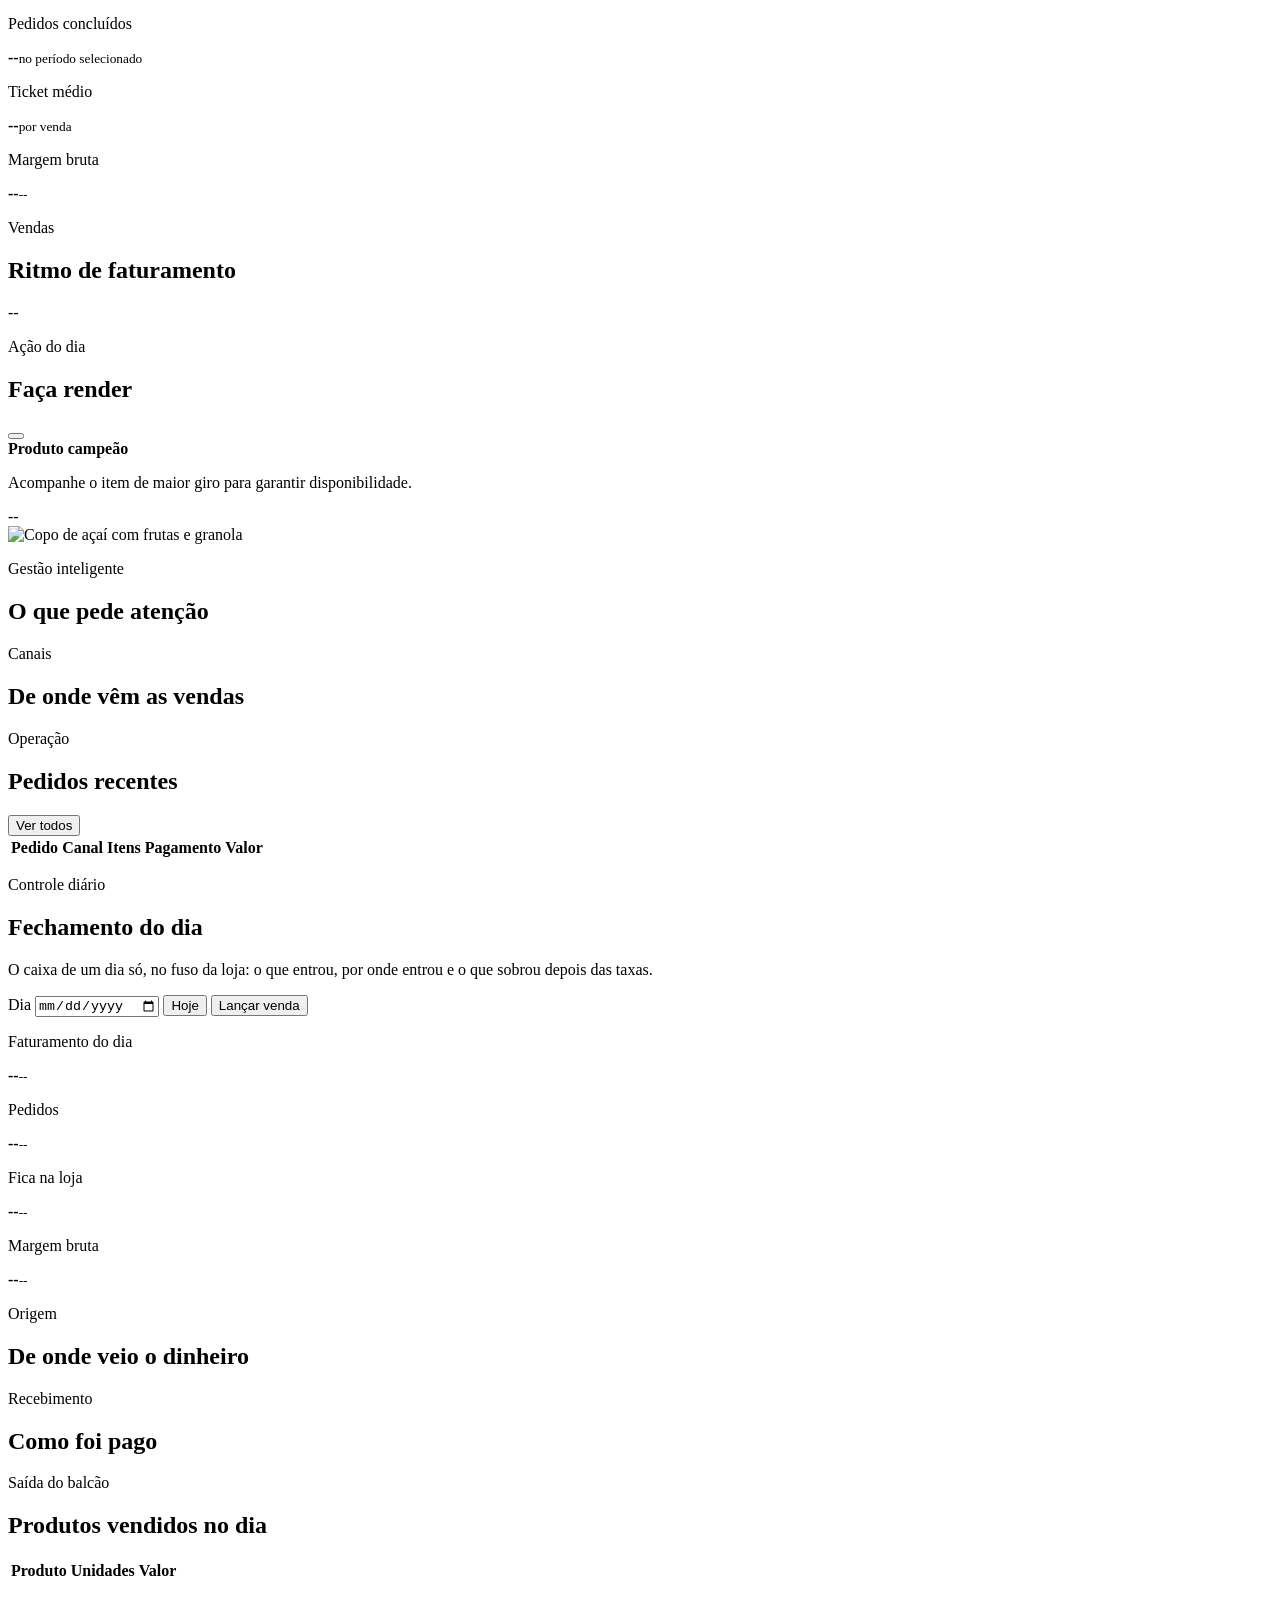
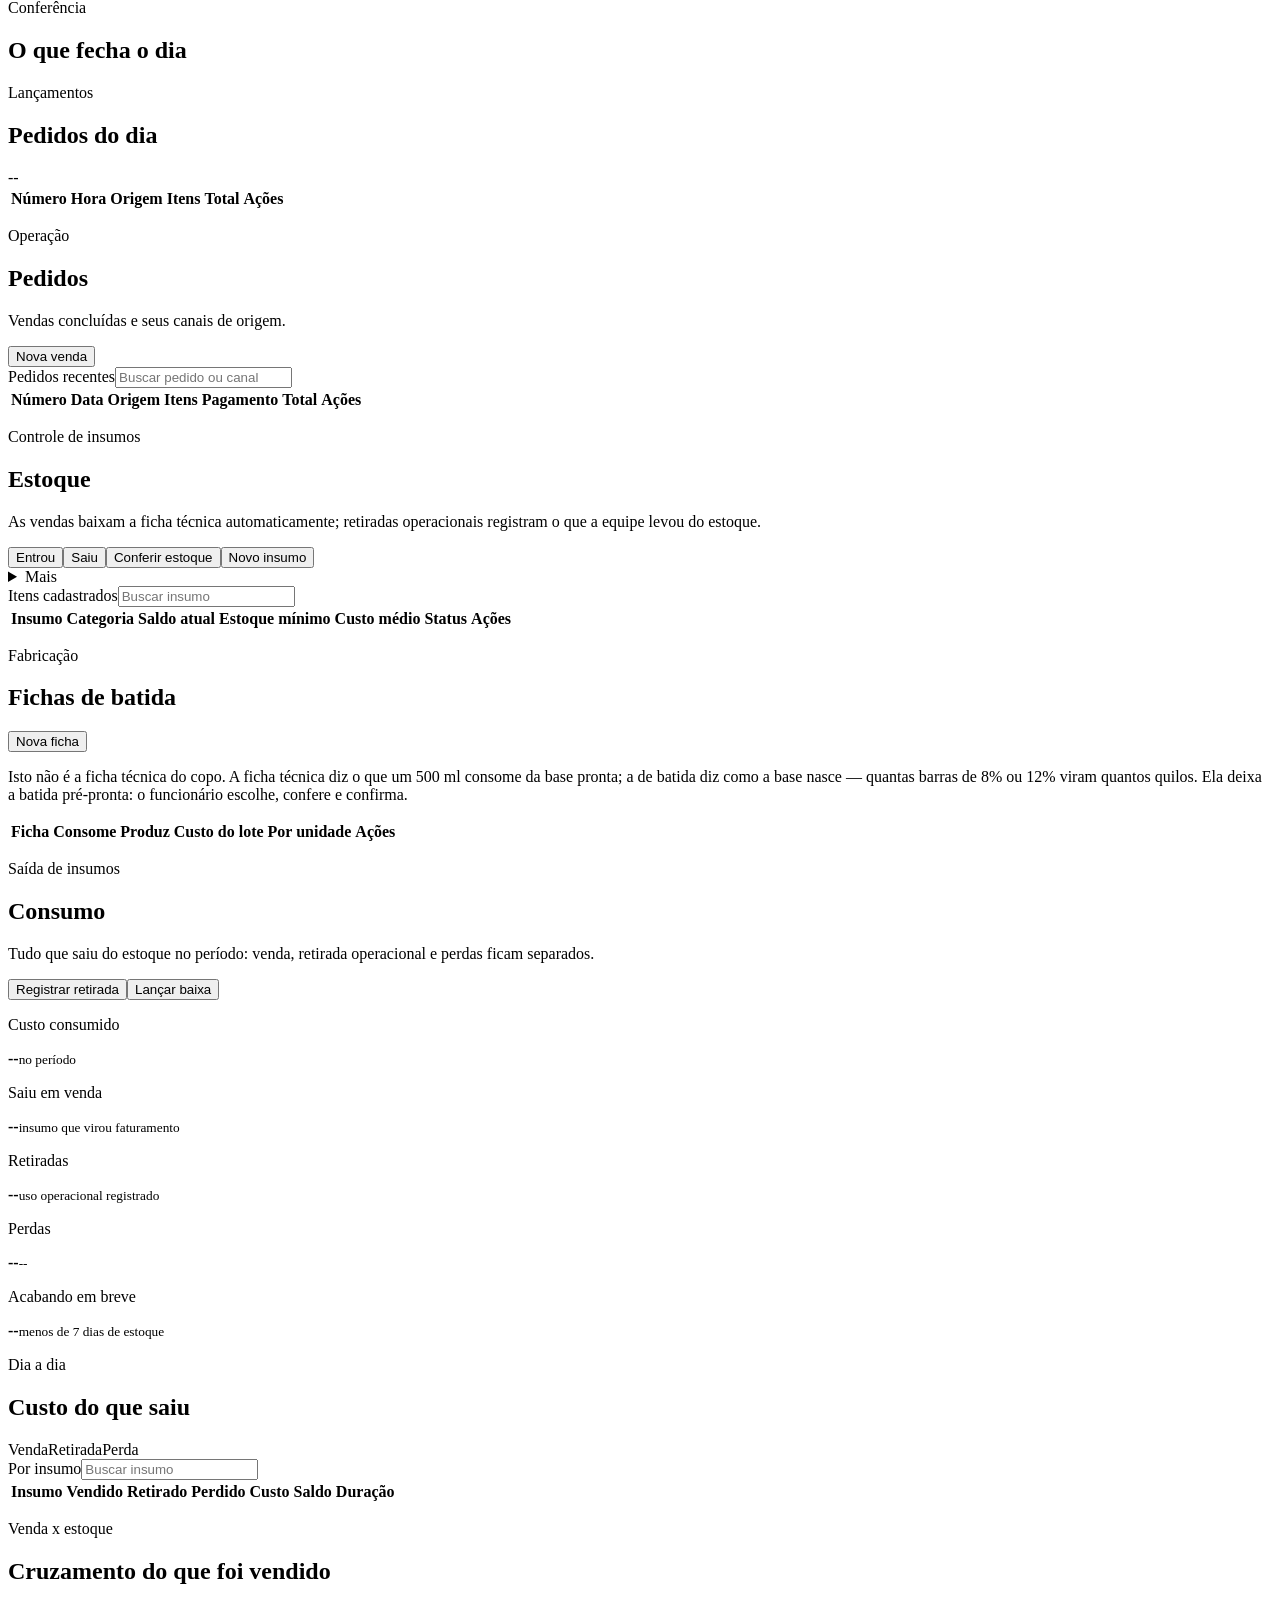
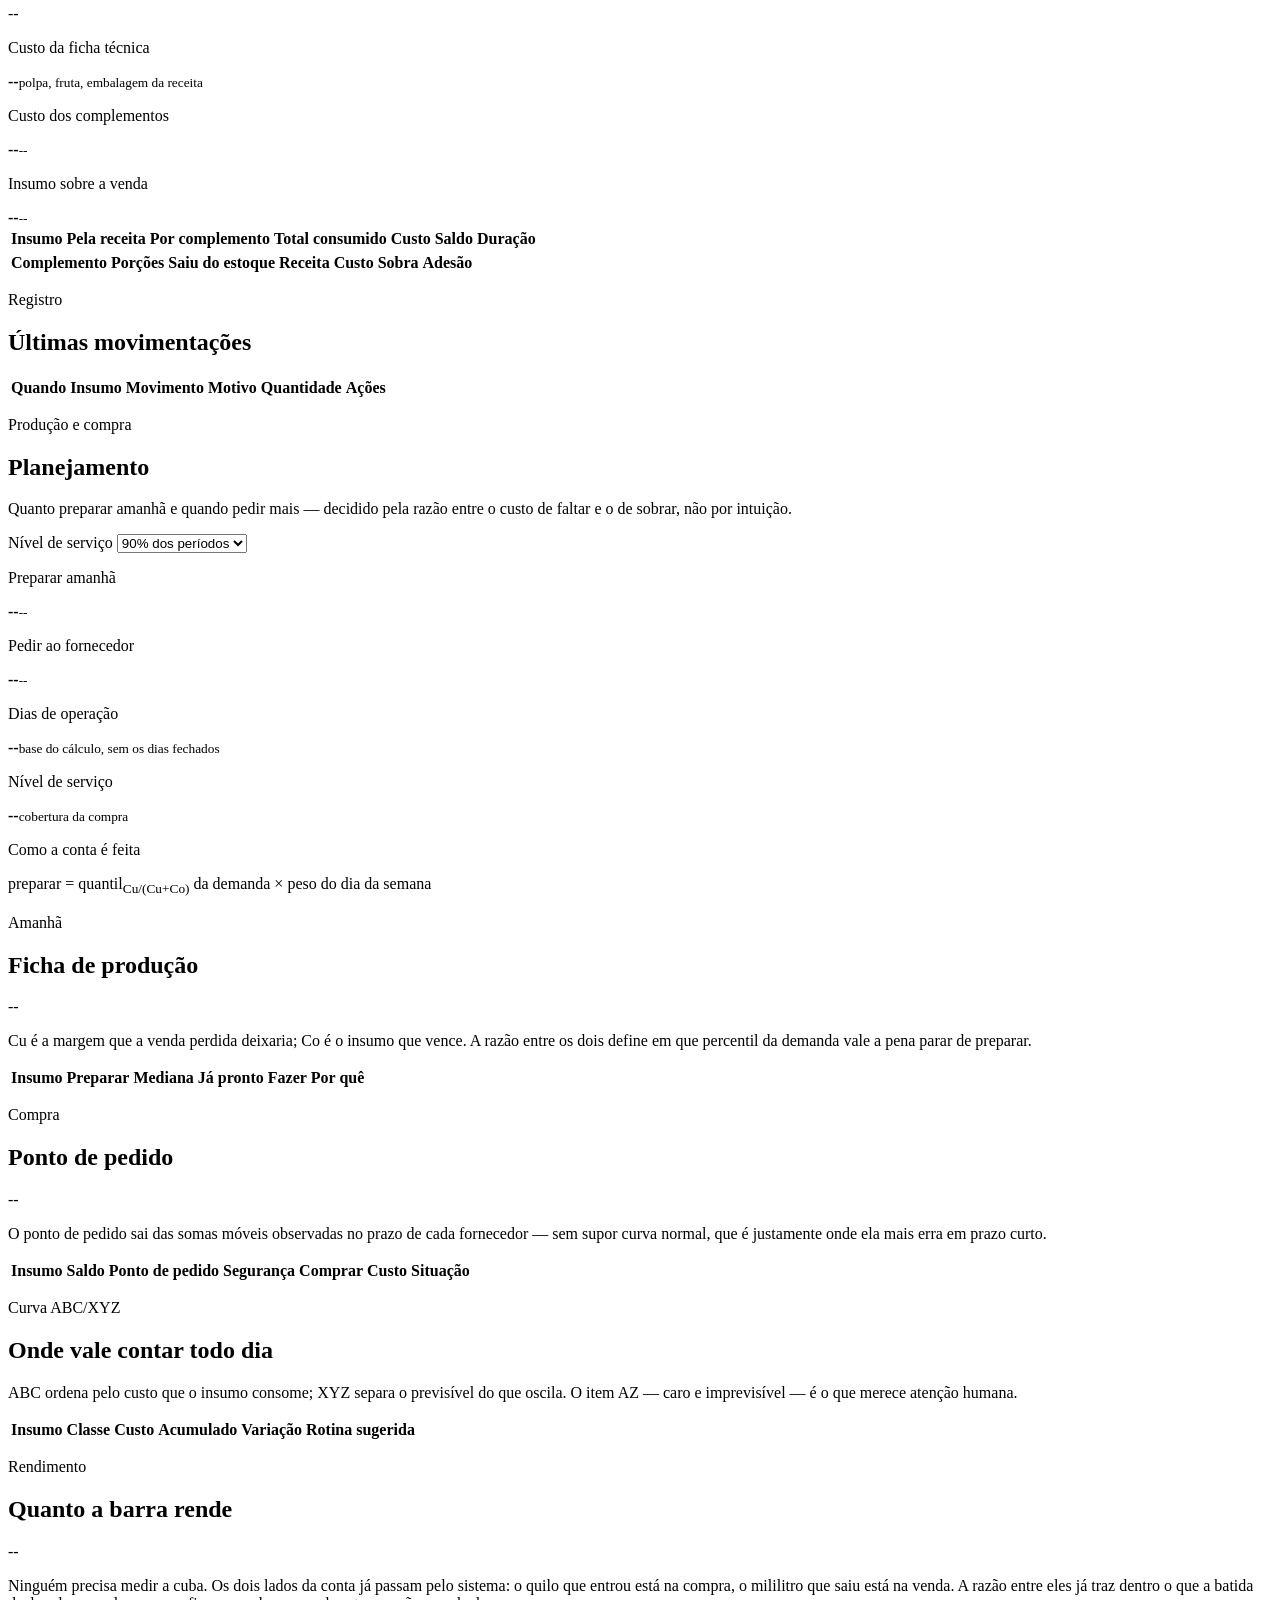
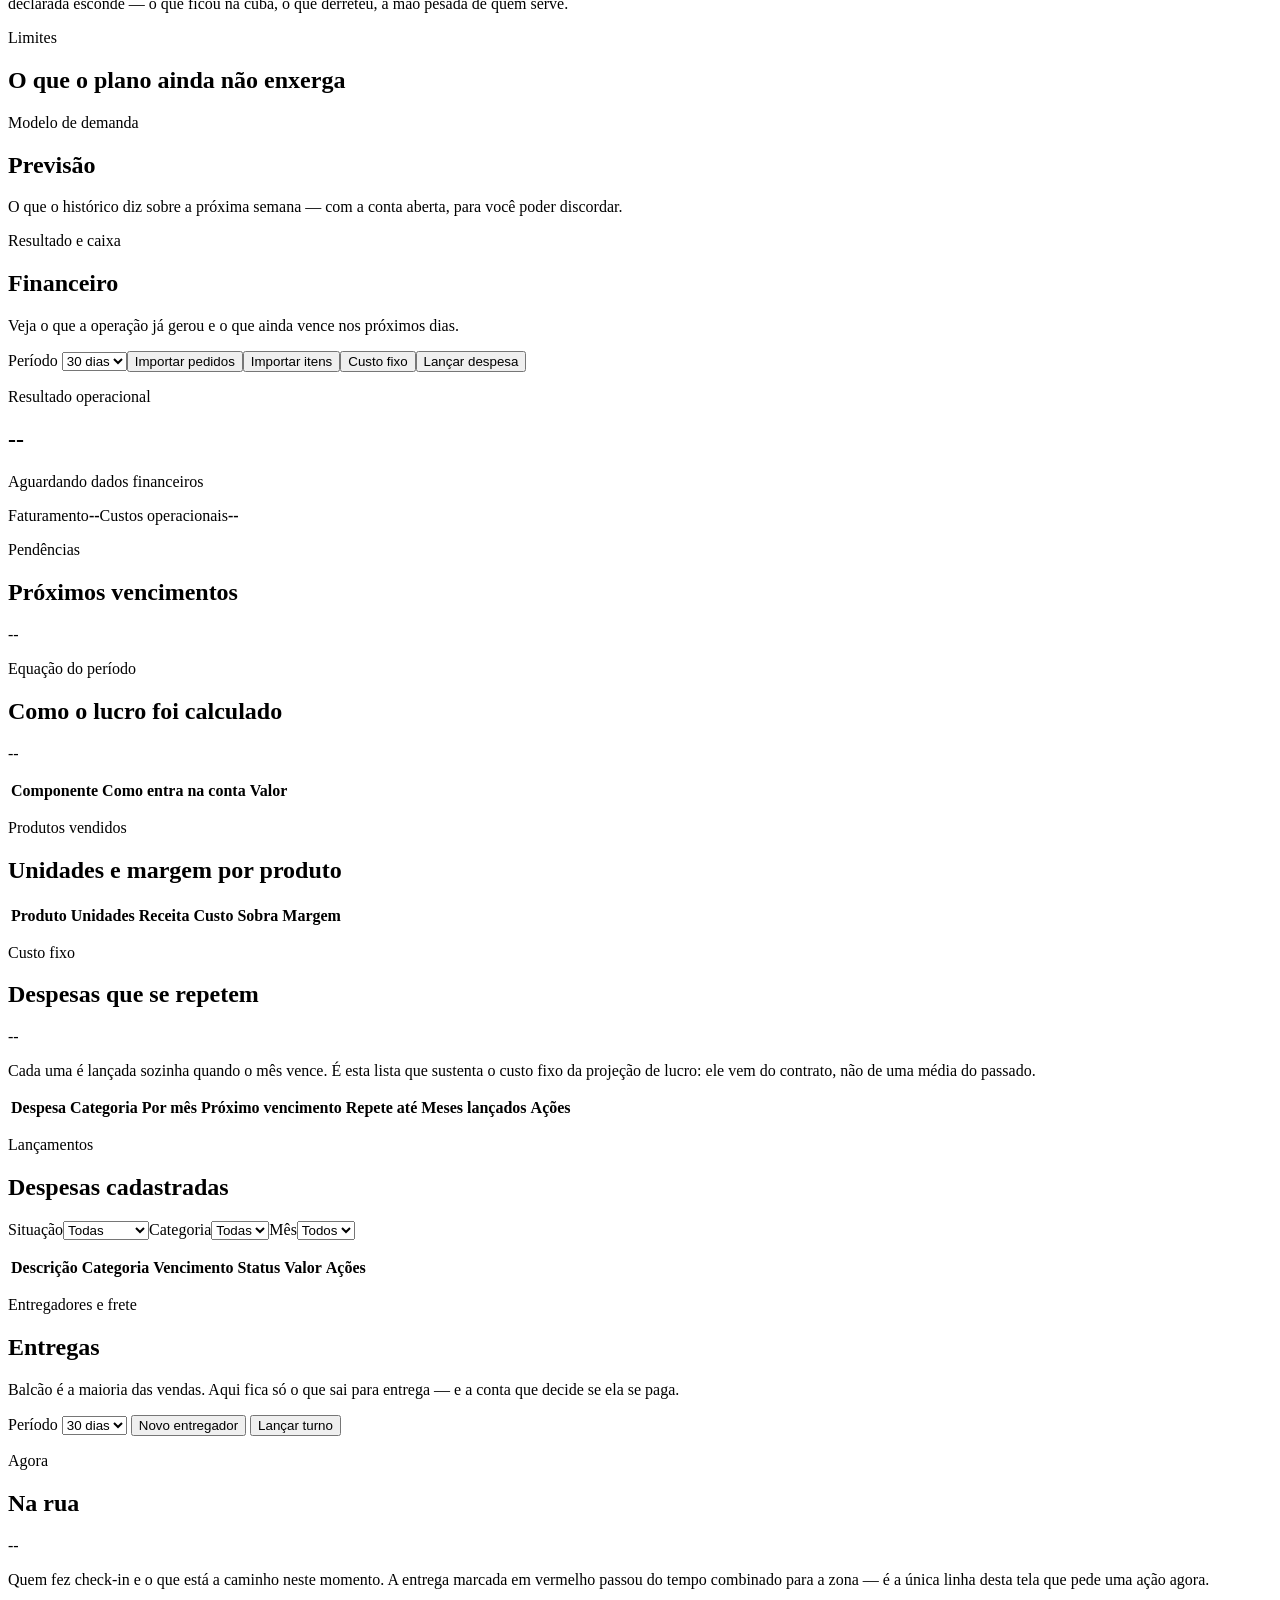
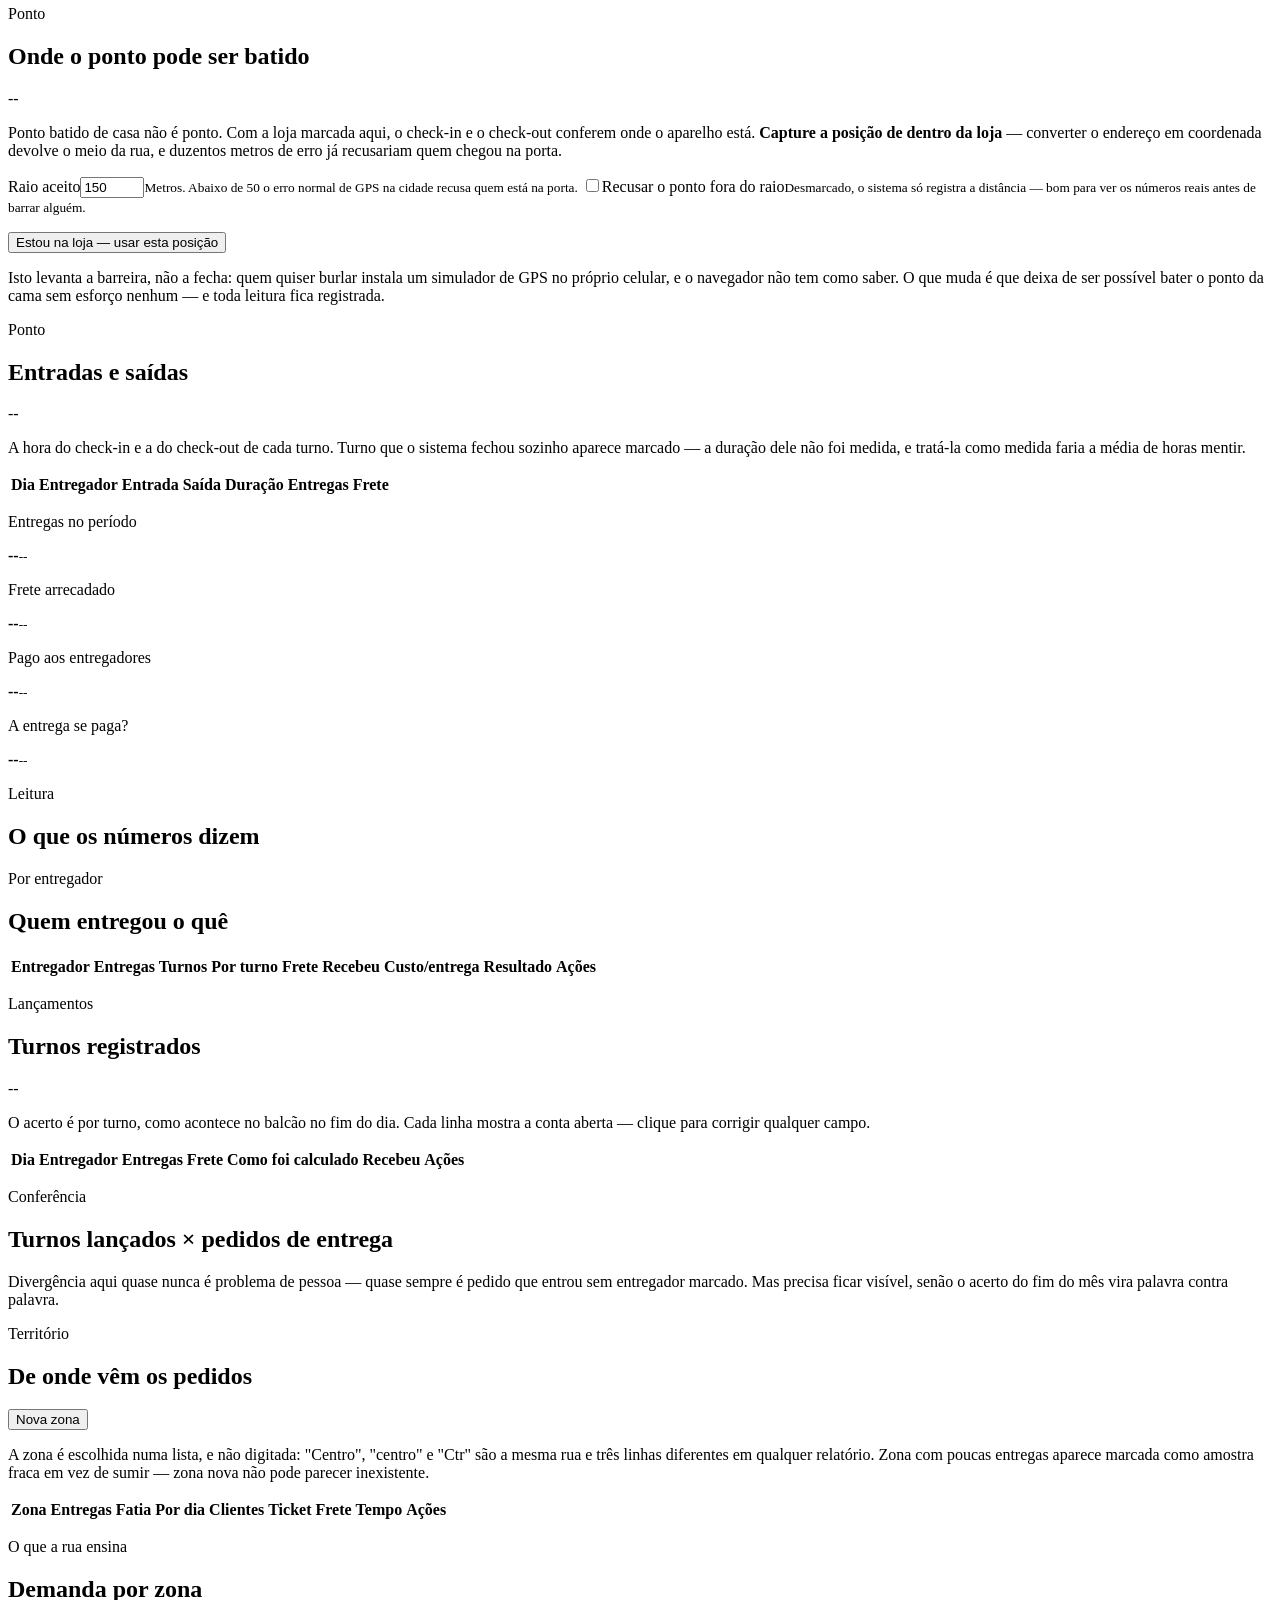
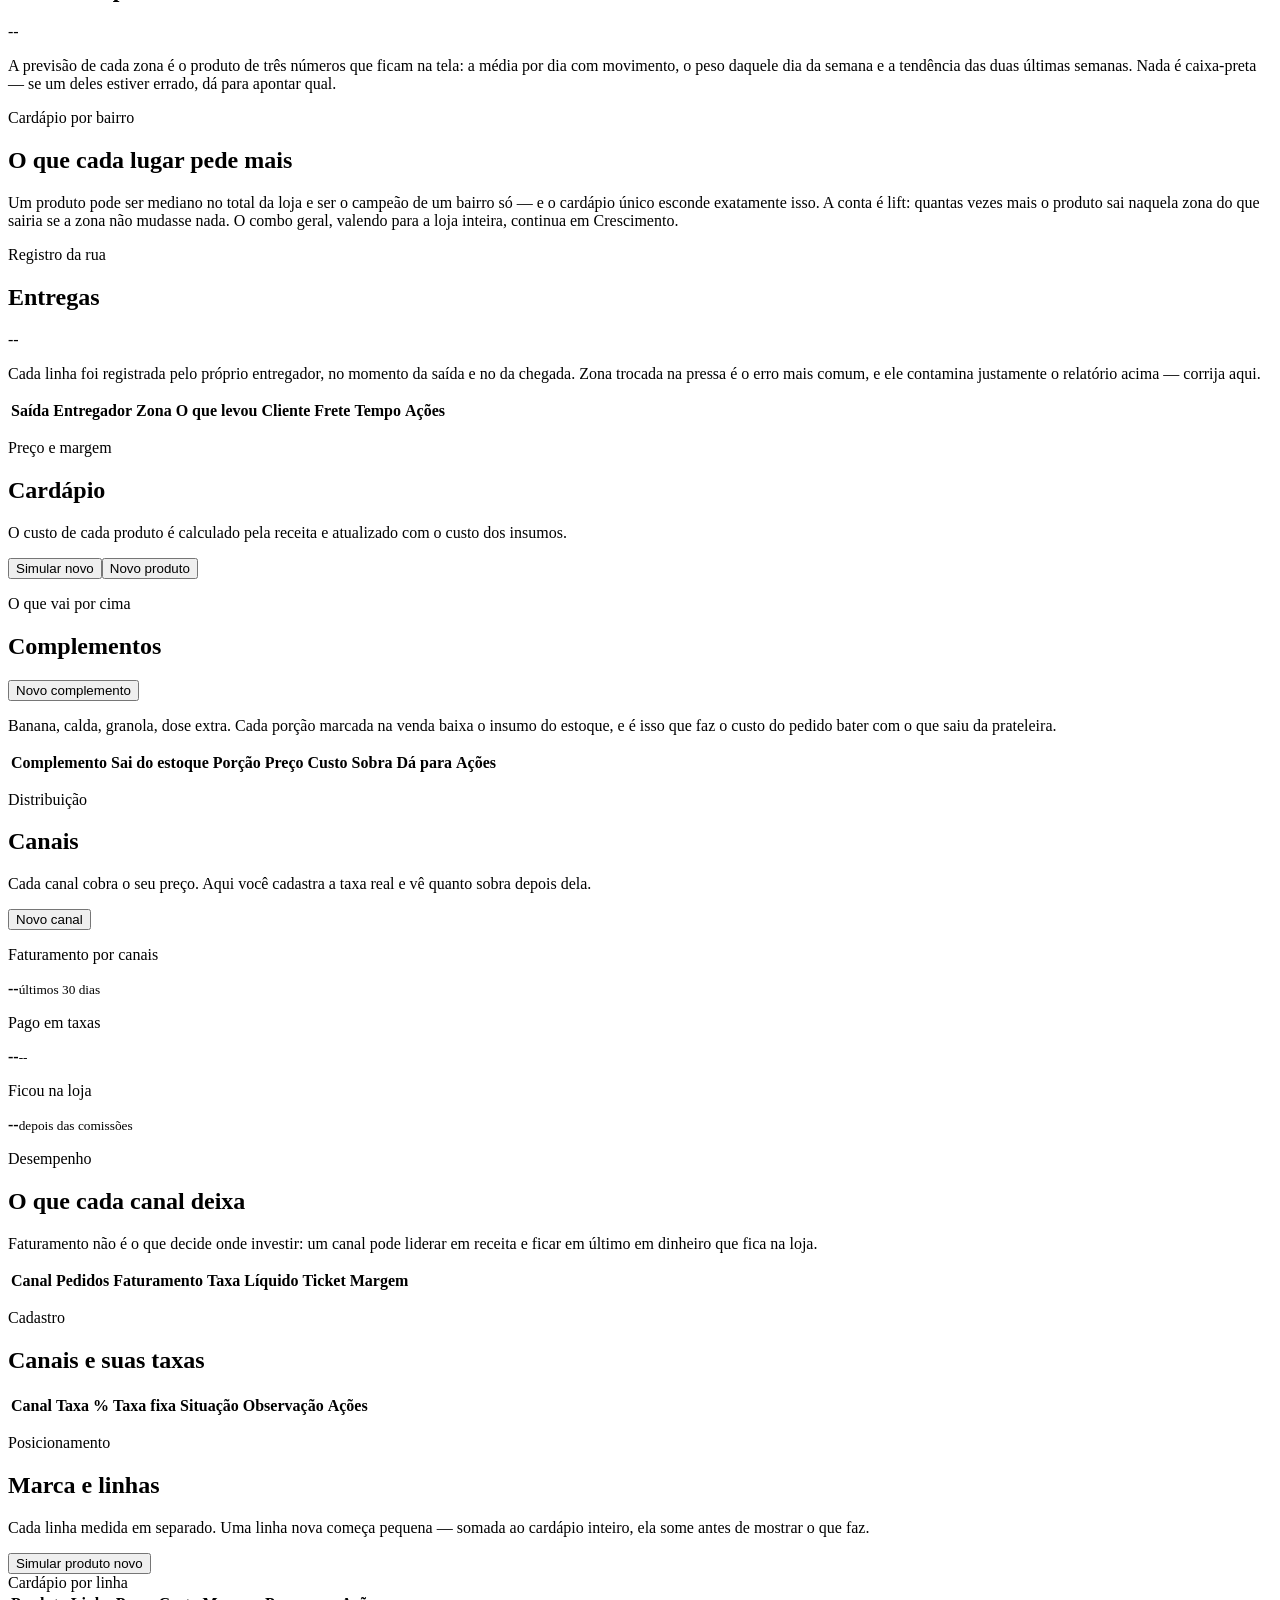
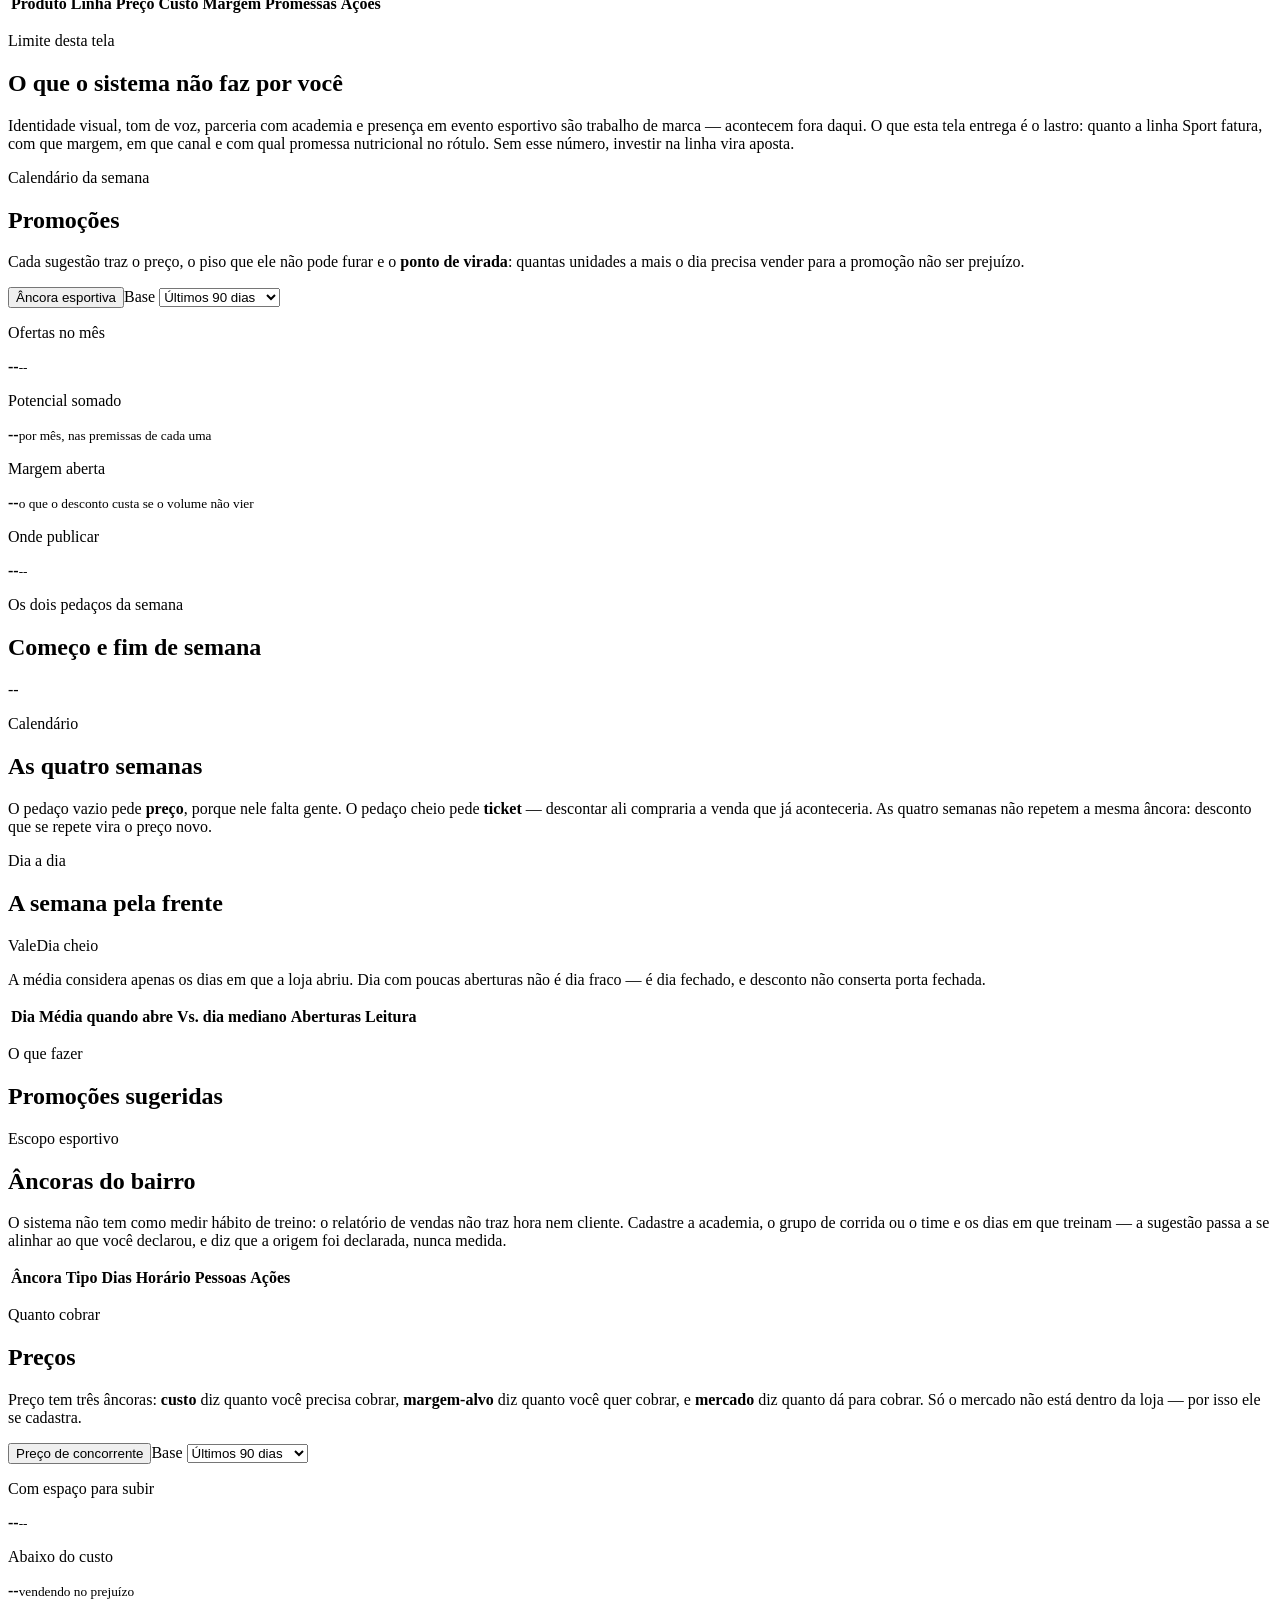
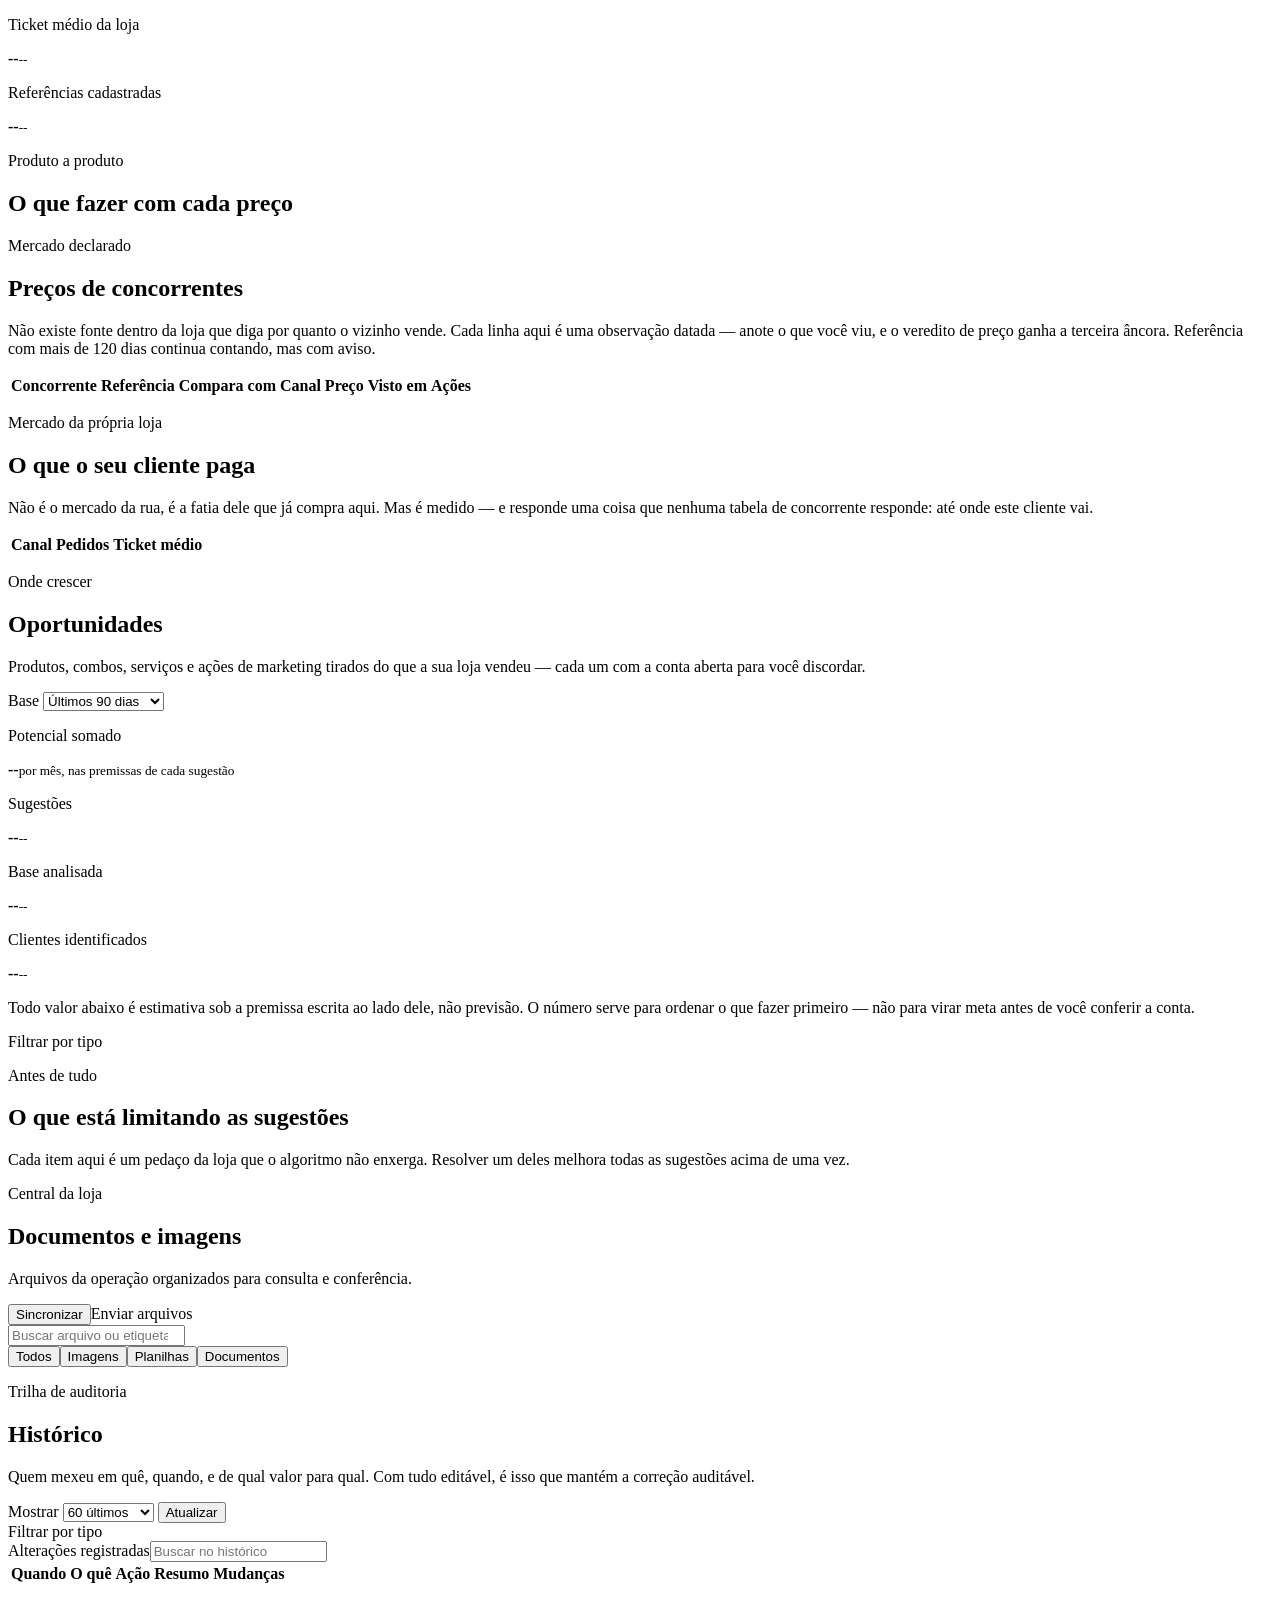
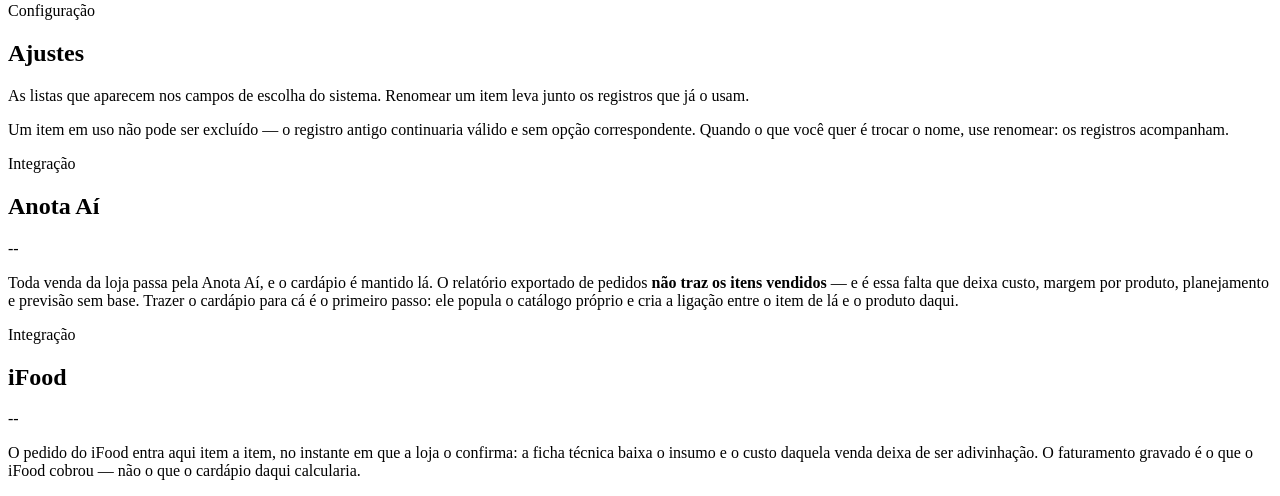
==== commit 9e4b5091: "feat: o rendimento da barra deduzido do que a loja ja registra O gestor nao sabe quantas barras faze" ====
--- a/app/static/index.html
+++ b/app/static/index.html
@@ -253,6 +253,17 @@
             <div class="table-scroll"><table><thead><tr><th>Insumo</th><th>Classe</th><th class="align-right">Custo</th><th class="align-right">Acumulado</th><th class="align-right">Variação</th><th>Rotina sugerida</th></tr></thead><tbody id="pl-abc-body"></tbody></table></div>
           </section>
 
+          <section class="panel" id="acai-yield-panel" aria-labelledby="acai-yield-title">
+            <div class="panel-header"><div><p class="eyebrow">Rendimento</p><h2 id="acai-yield-title">Quanto a barra rende</h2></div><span class="soft-chip" id="acai-yield-state">--</span></div>
+            <p class="panel-note">Ninguém precisa medir a cuba. Os dois lados da conta já passam pelo sistema: o quilo que entrou está na compra, o mililitro que saiu está na venda. A razão entre eles já traz dentro o que a batida declarada esconde — o que ficou na cuba, o que derreteu, a mão pesada de quem serve.</p>
+            <p class="modal-result full neutral" id="acai-yield-summary"></p>
+            <div class="form-grid two" id="acai-yield-ask" hidden>
+              <label>Se eu comprar<input id="acai-yield-kg" type="number" min="1" max="1000" step="1" value="20" /><small class="field-hint">Quilos de barra.</small></label>
+            </div>
+            <div class="table-scroll" id="acai-yield-table" hidden><table><thead><tr><th>Copo</th><th class="align-right">Base por copo</th><th class="align-right">Copos</th><th class="align-right">Faturamento</th></tr></thead><tbody id="acai-yield-body"></tbody></table></div>
+            <div id="acai-yield-blockers"></div>
+          </section>
+
           <section class="panel table-panel" id="pl-blockers-panel">
             <div class="panel-header"><div><p class="eyebrow">Limites</p><h2>O que o plano ainda não enxerga</h2></div><i data-lucide="unplug" class="heading-icon"></i></div>
             <div class="insight-list" id="pl-blockers"></div>
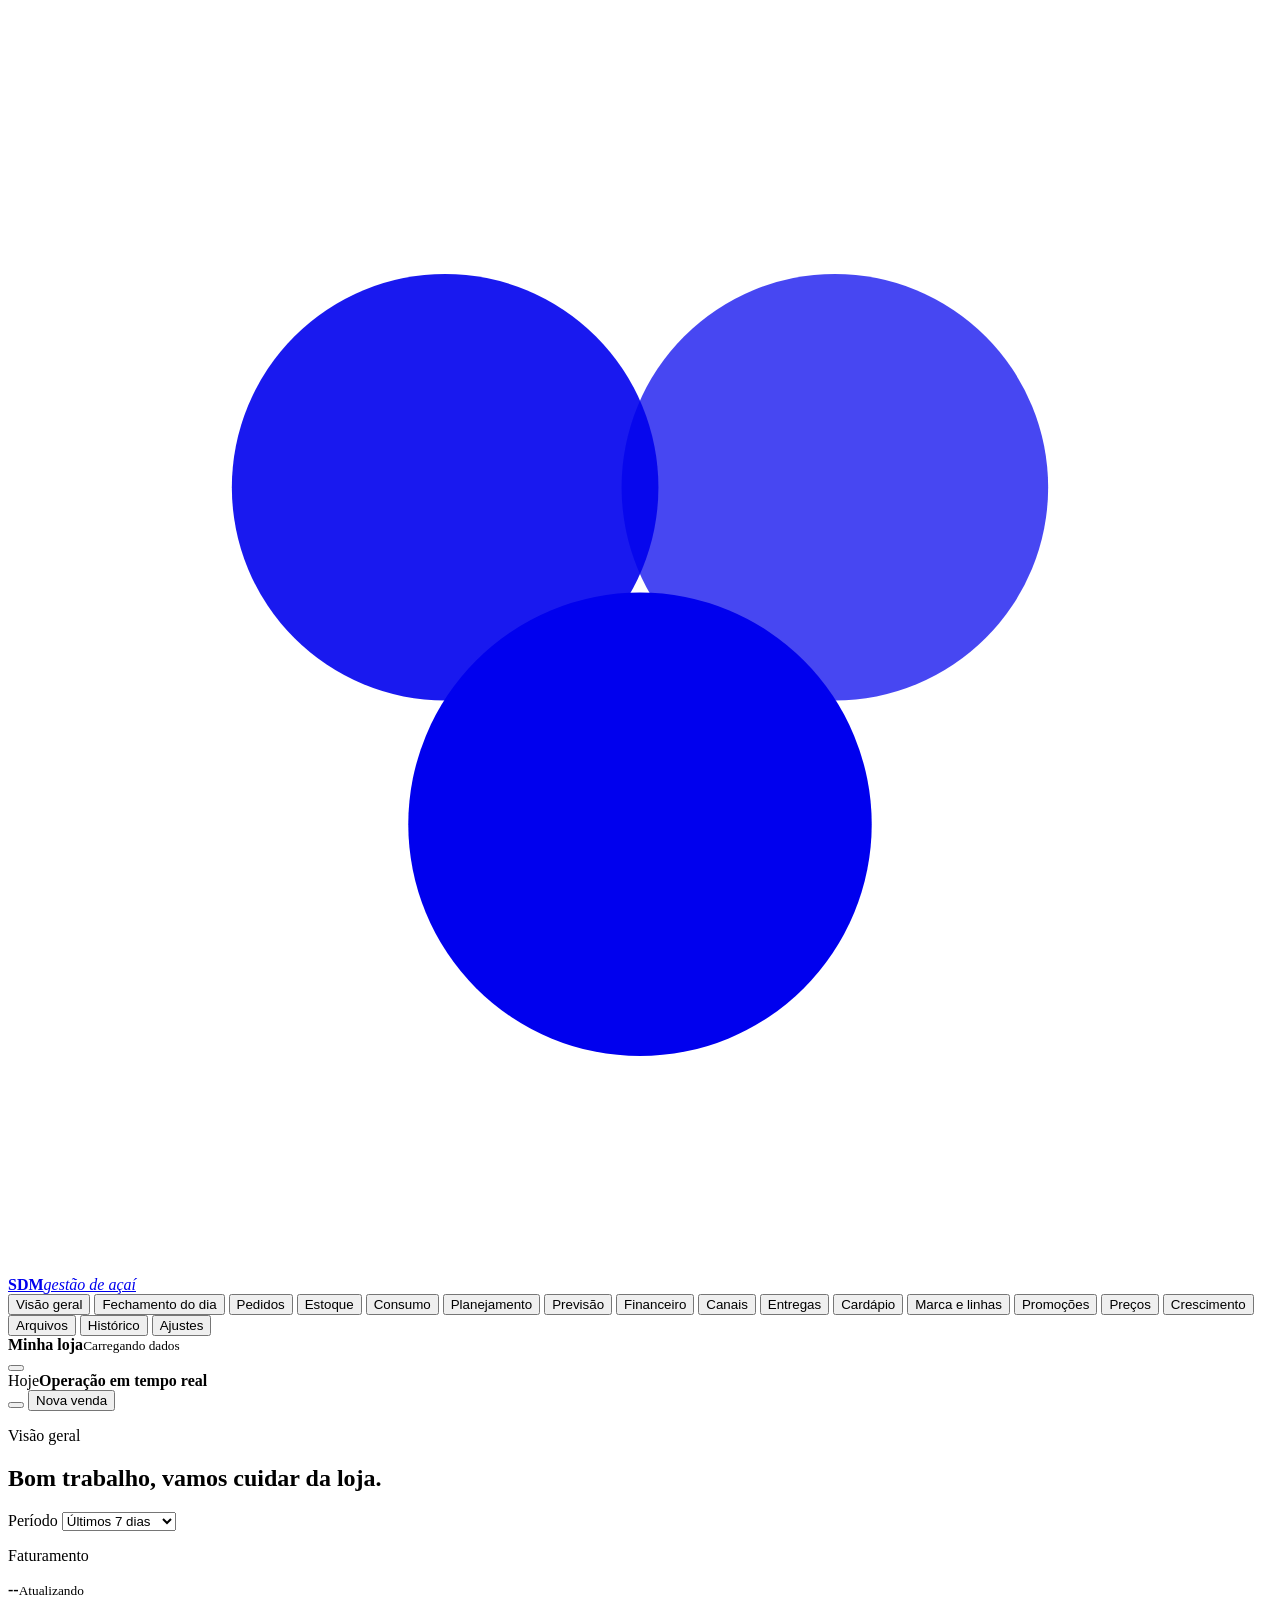
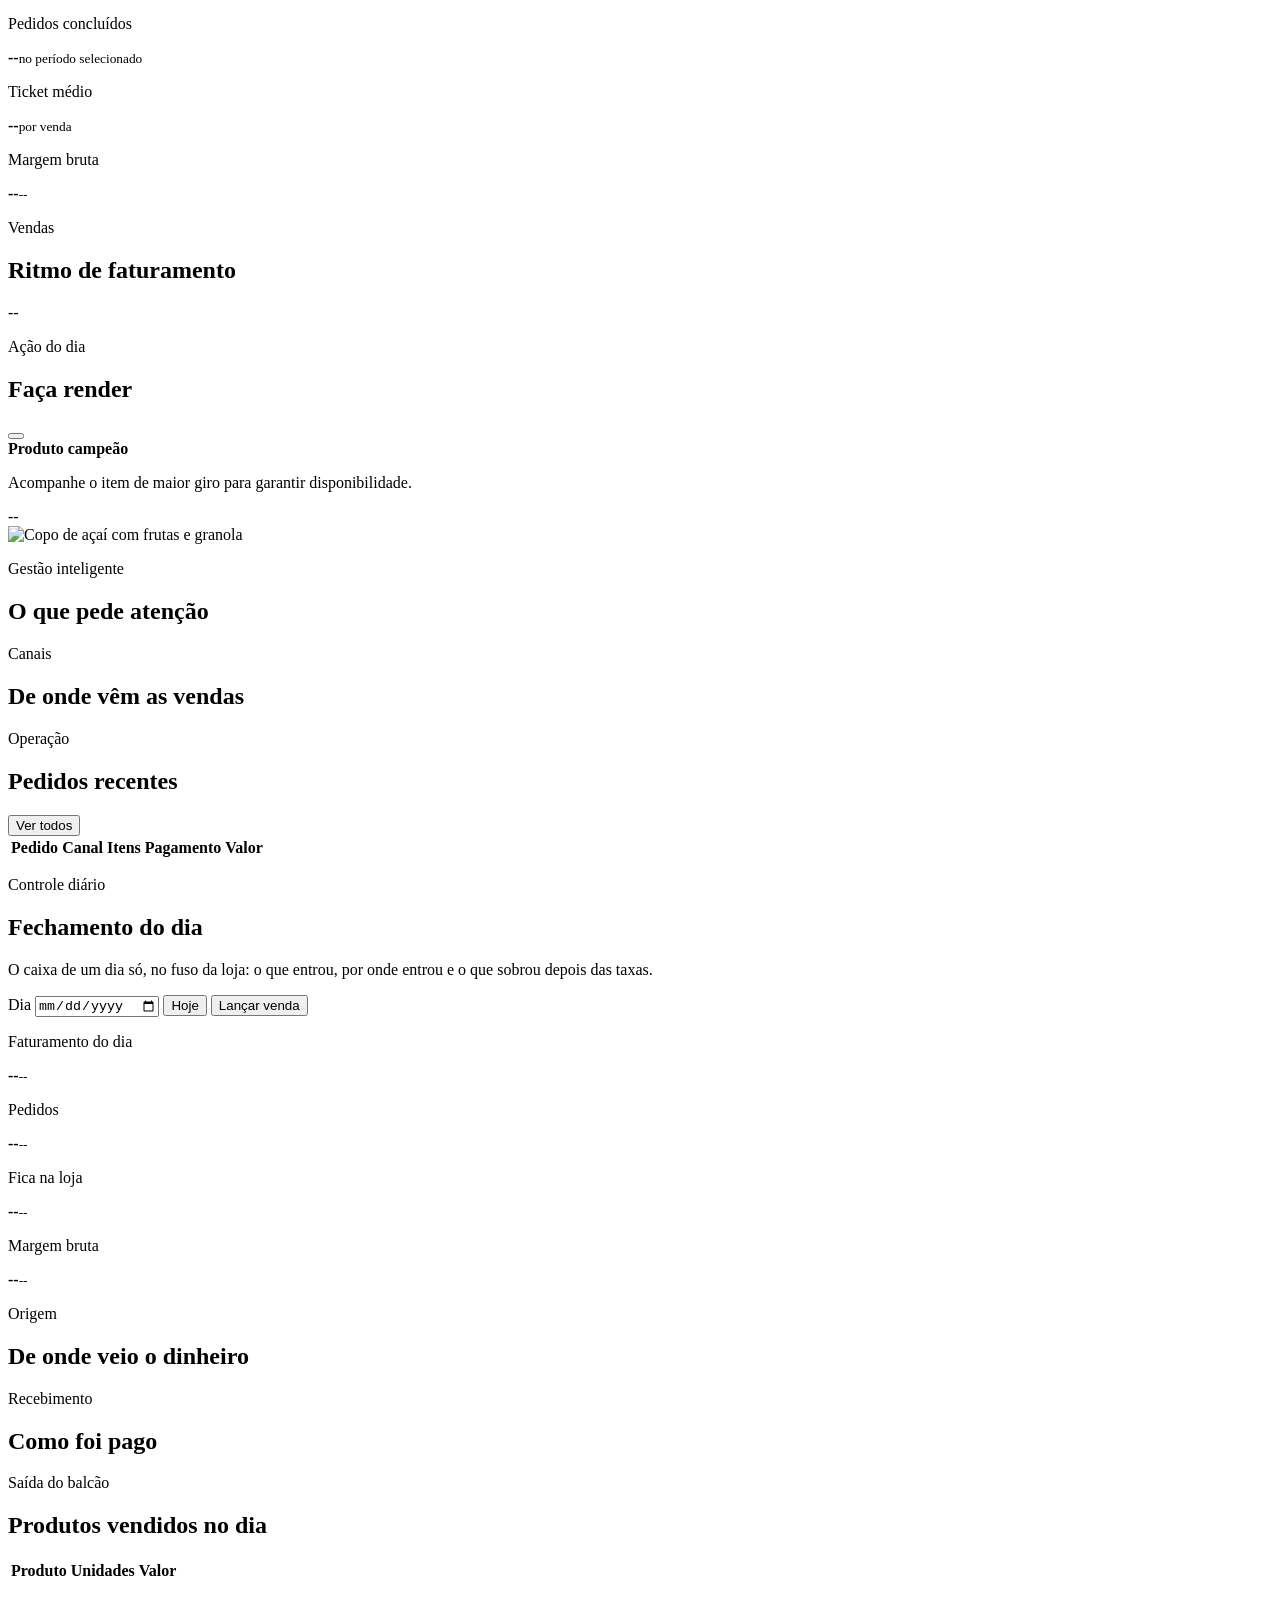
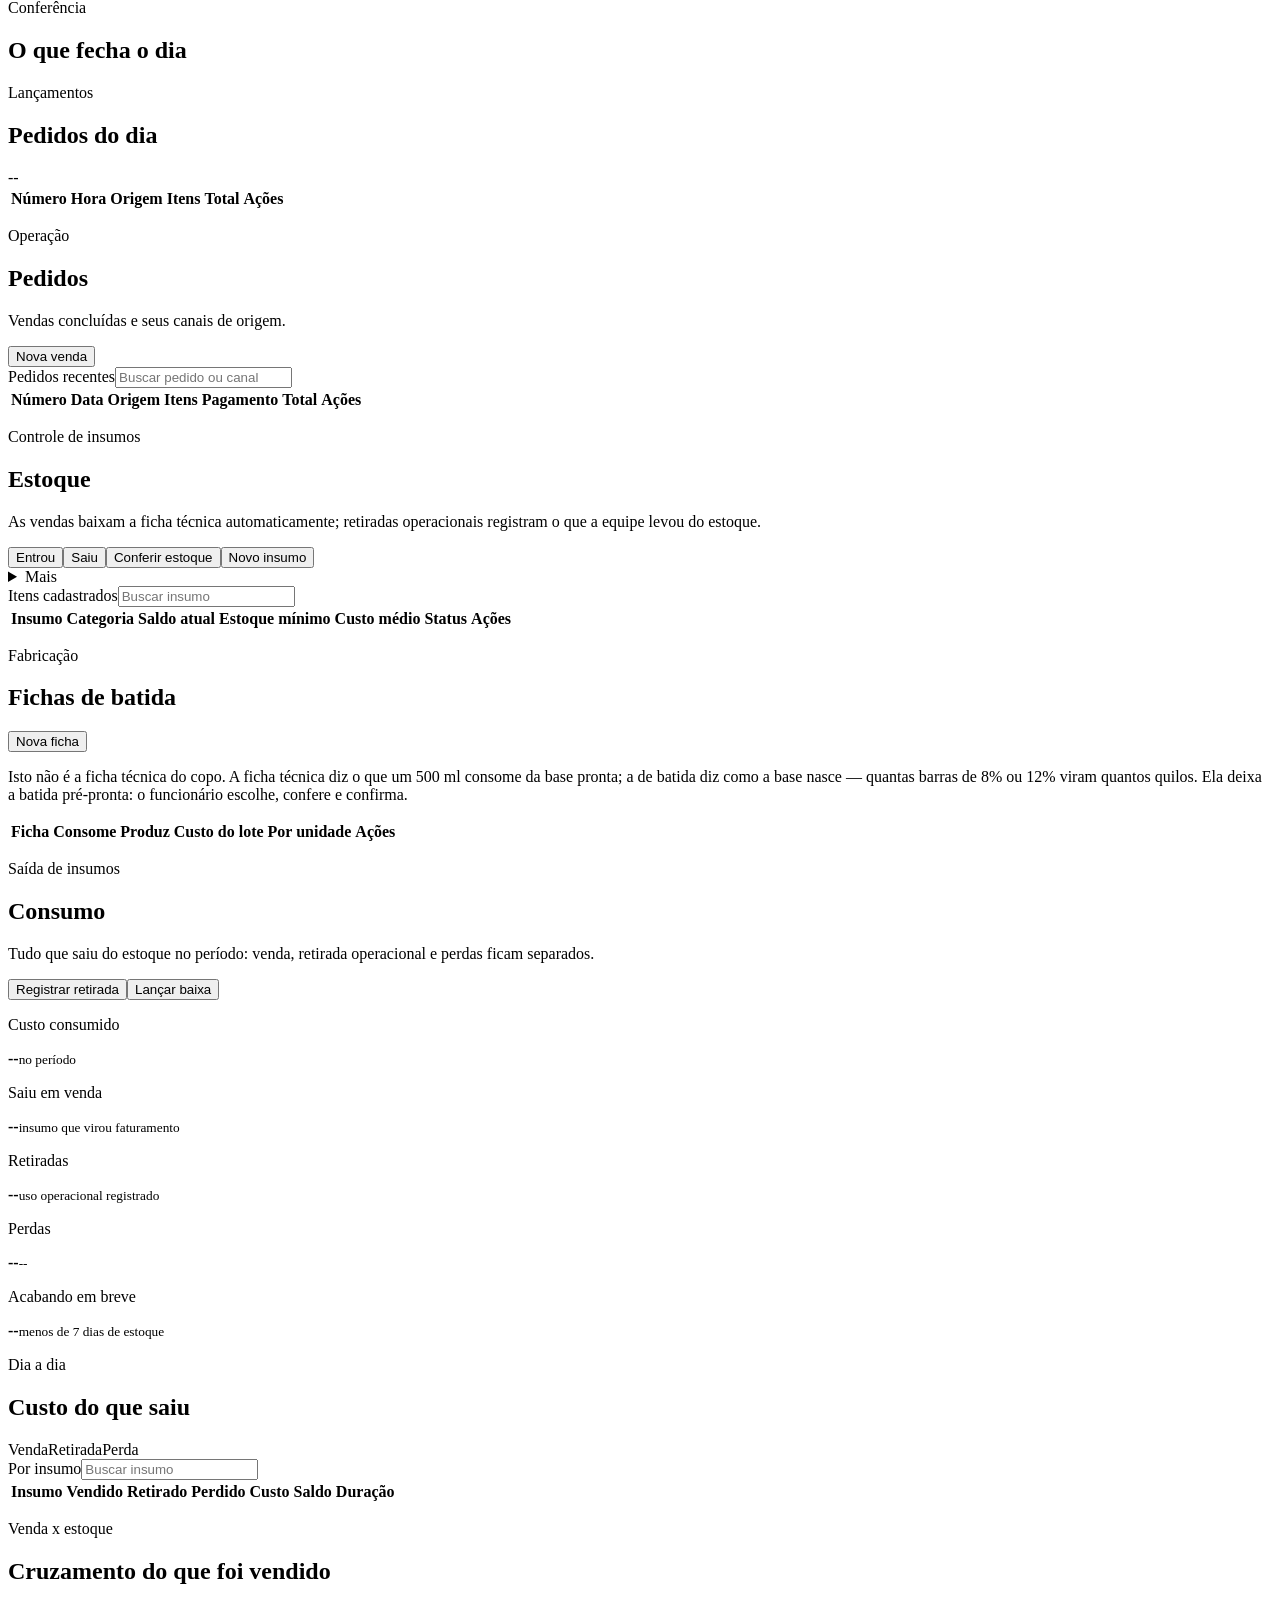
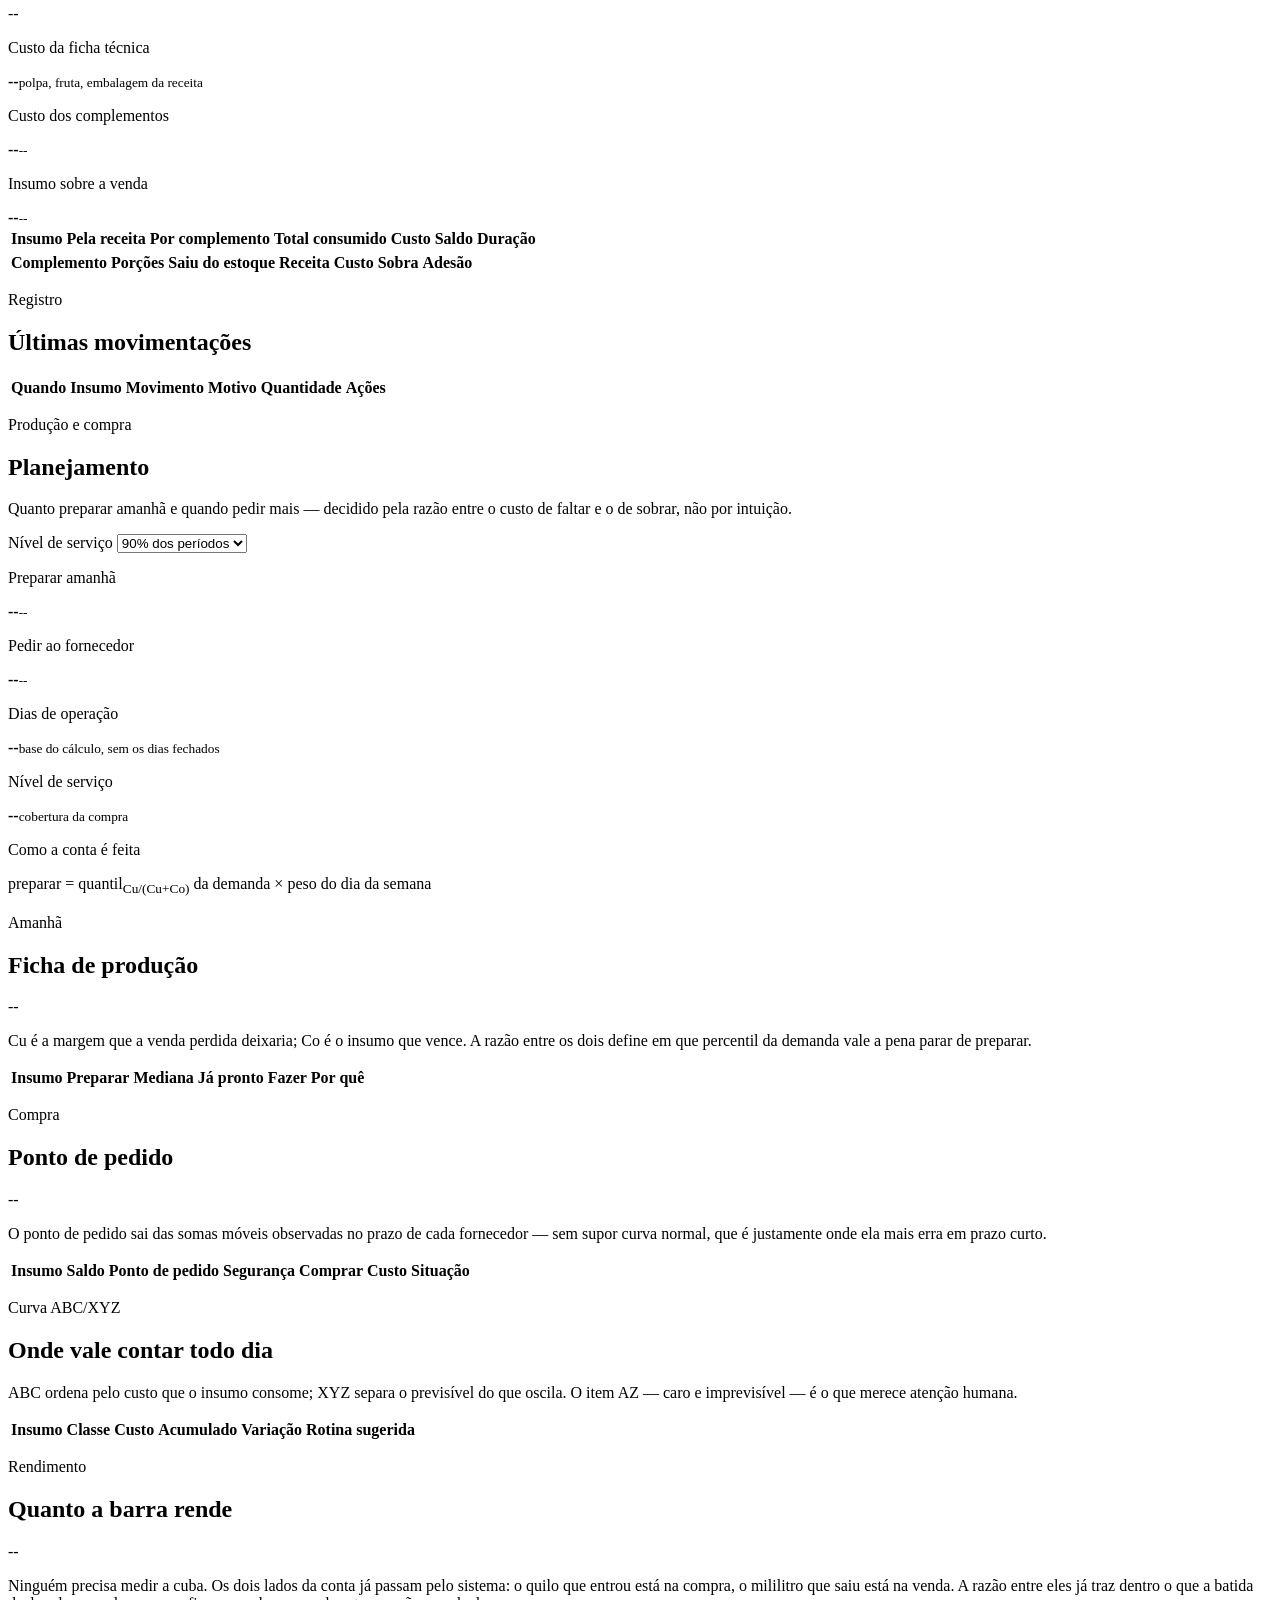
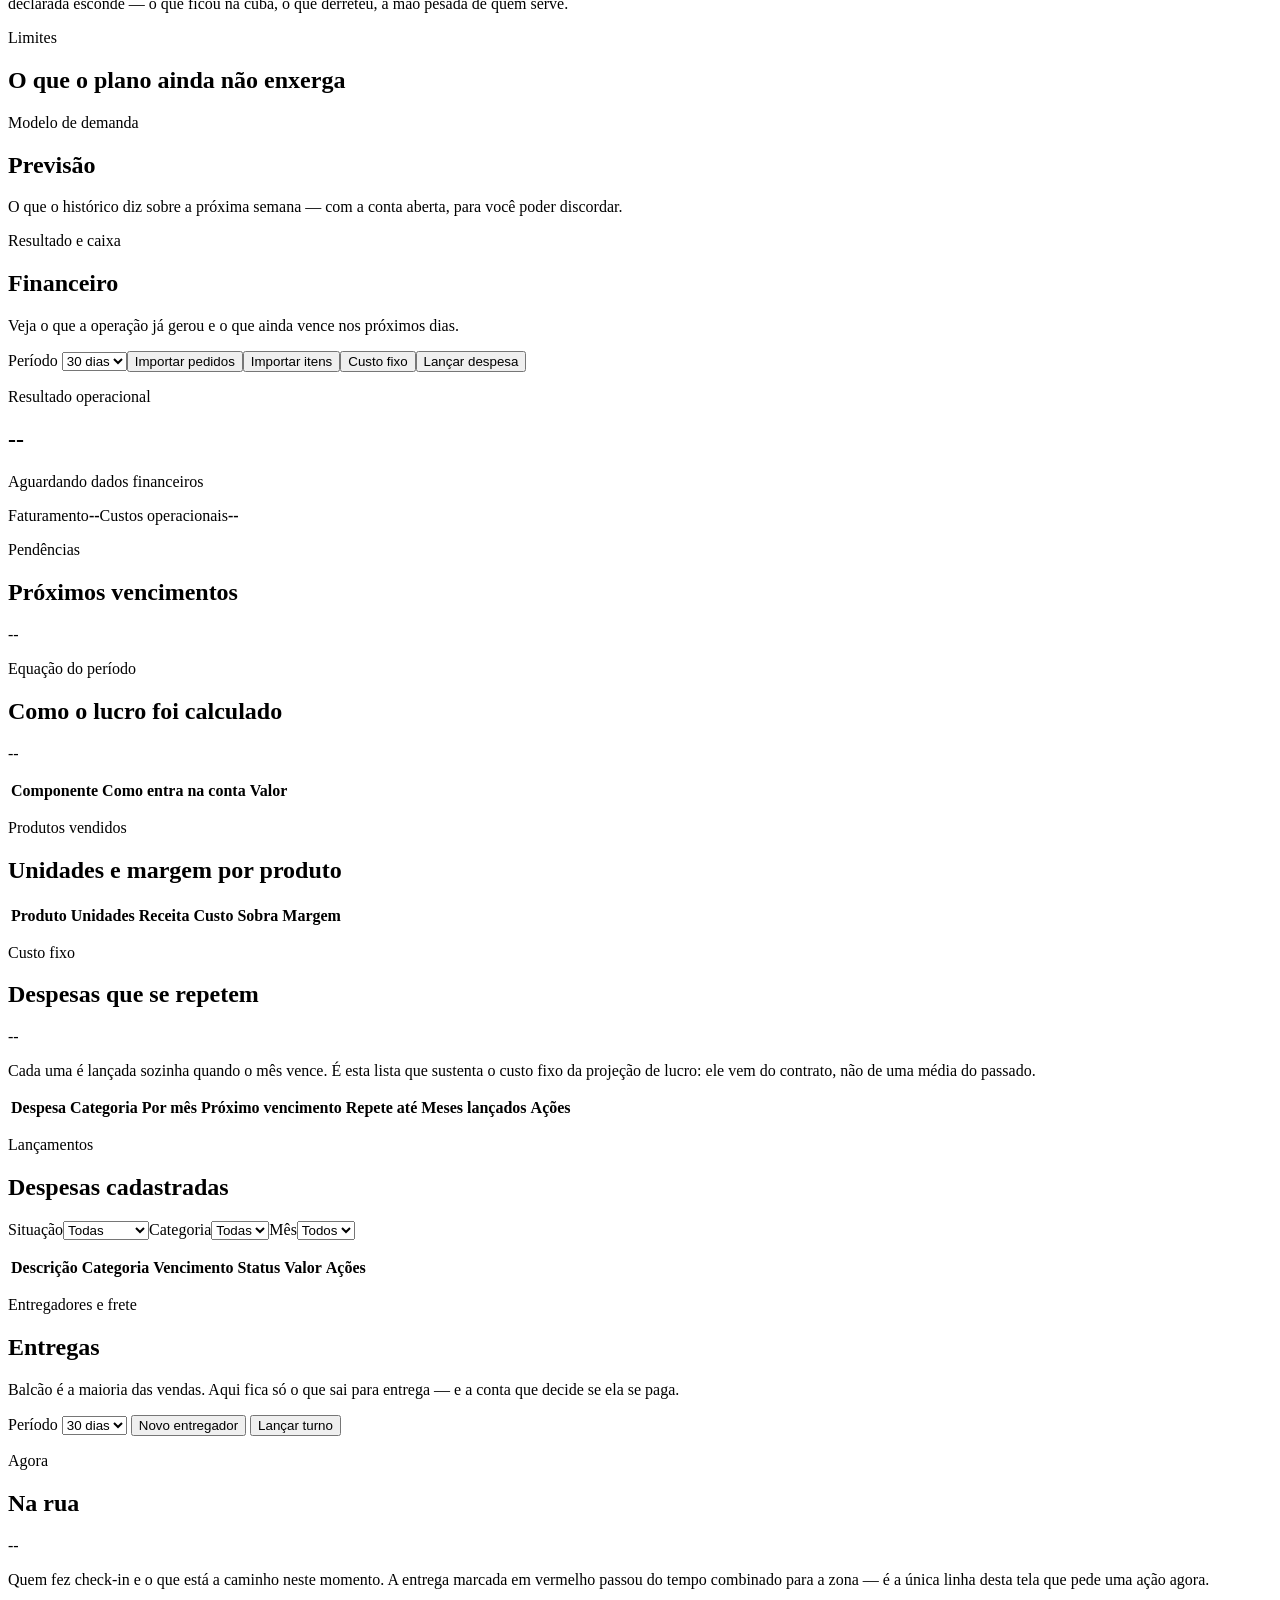
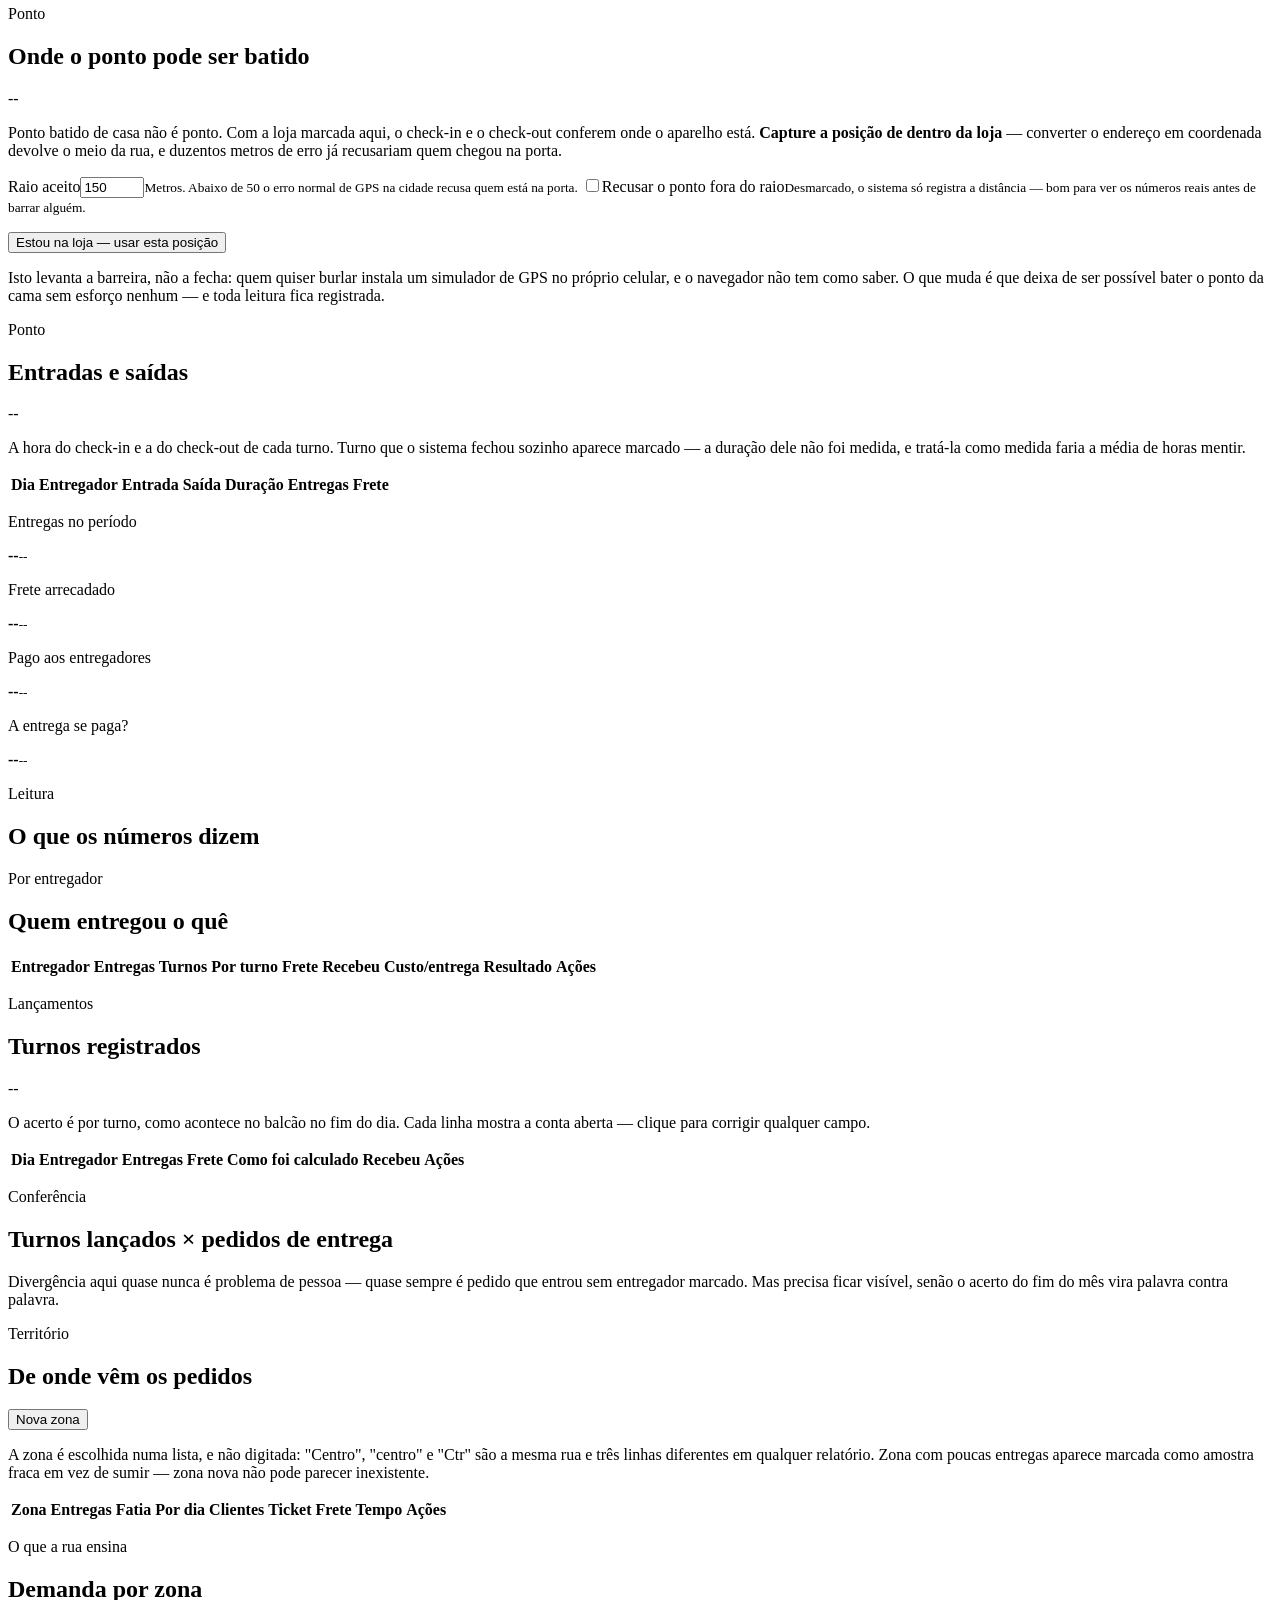
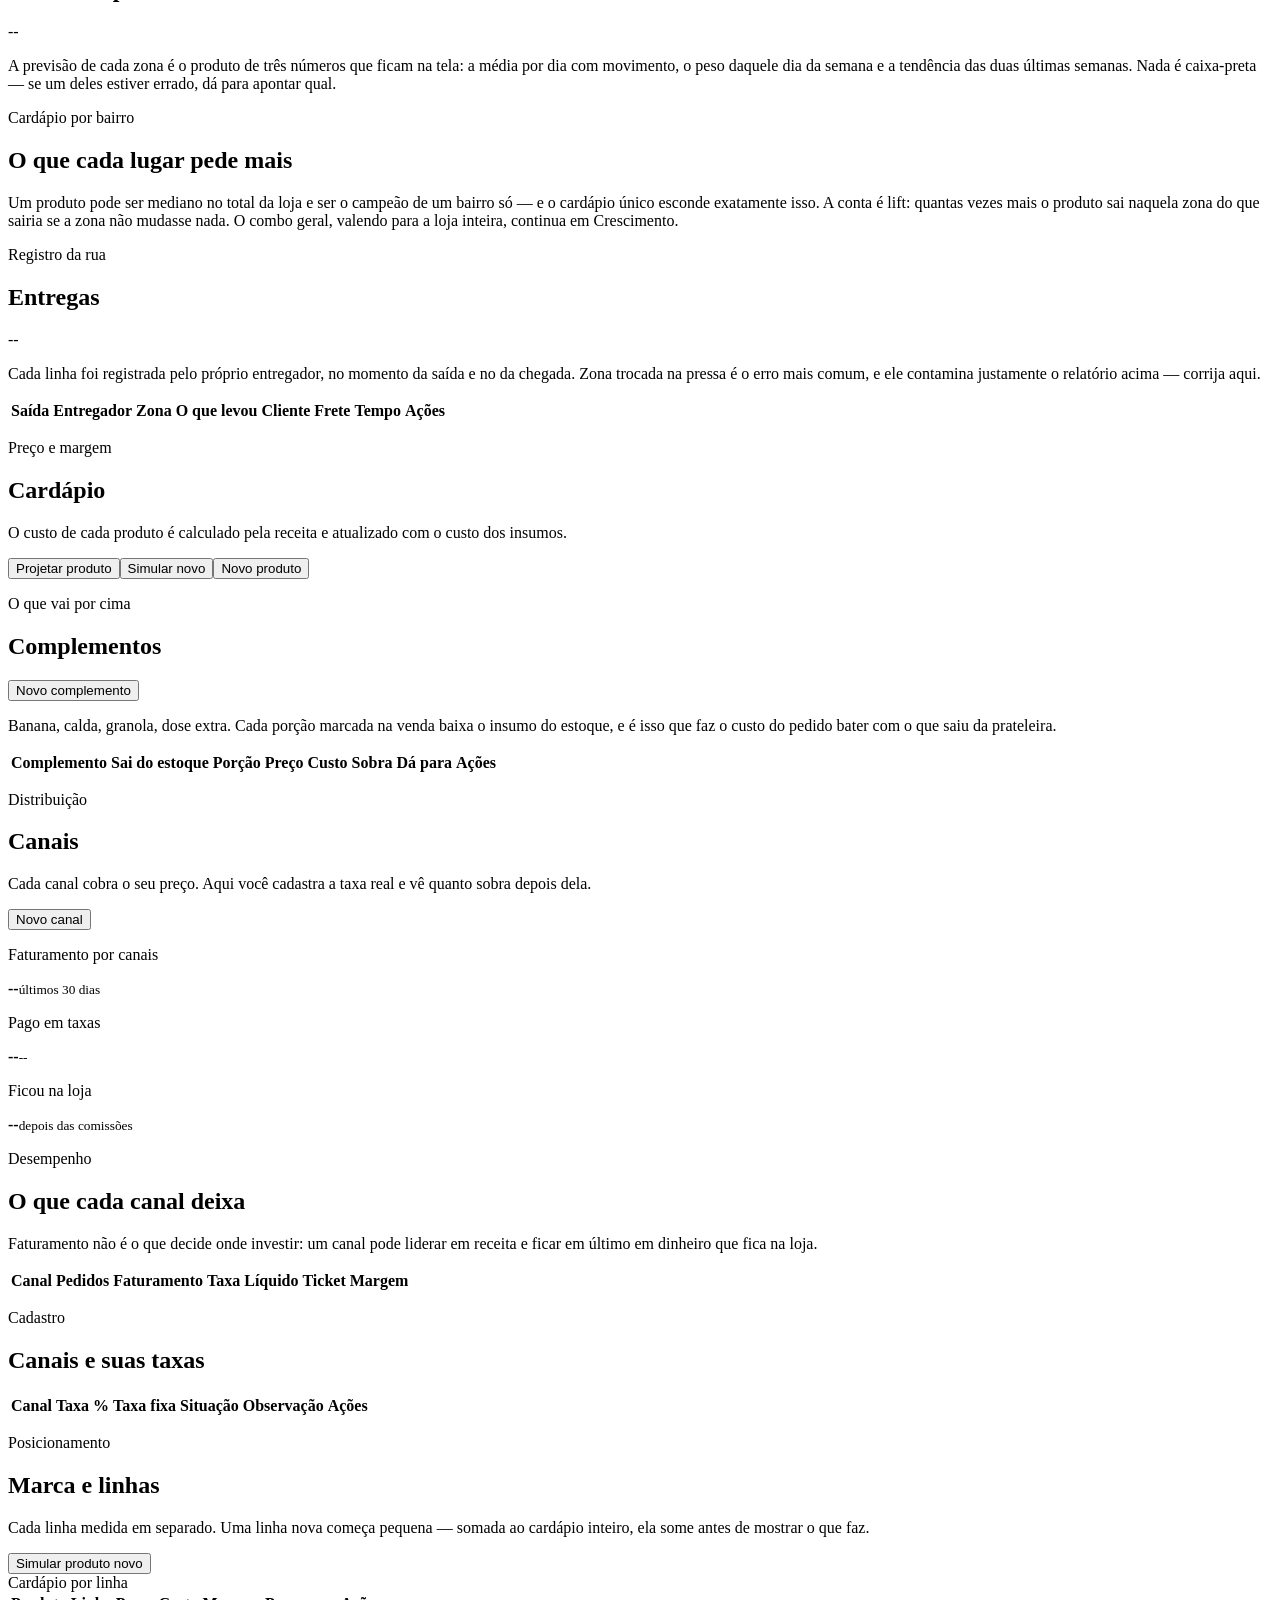
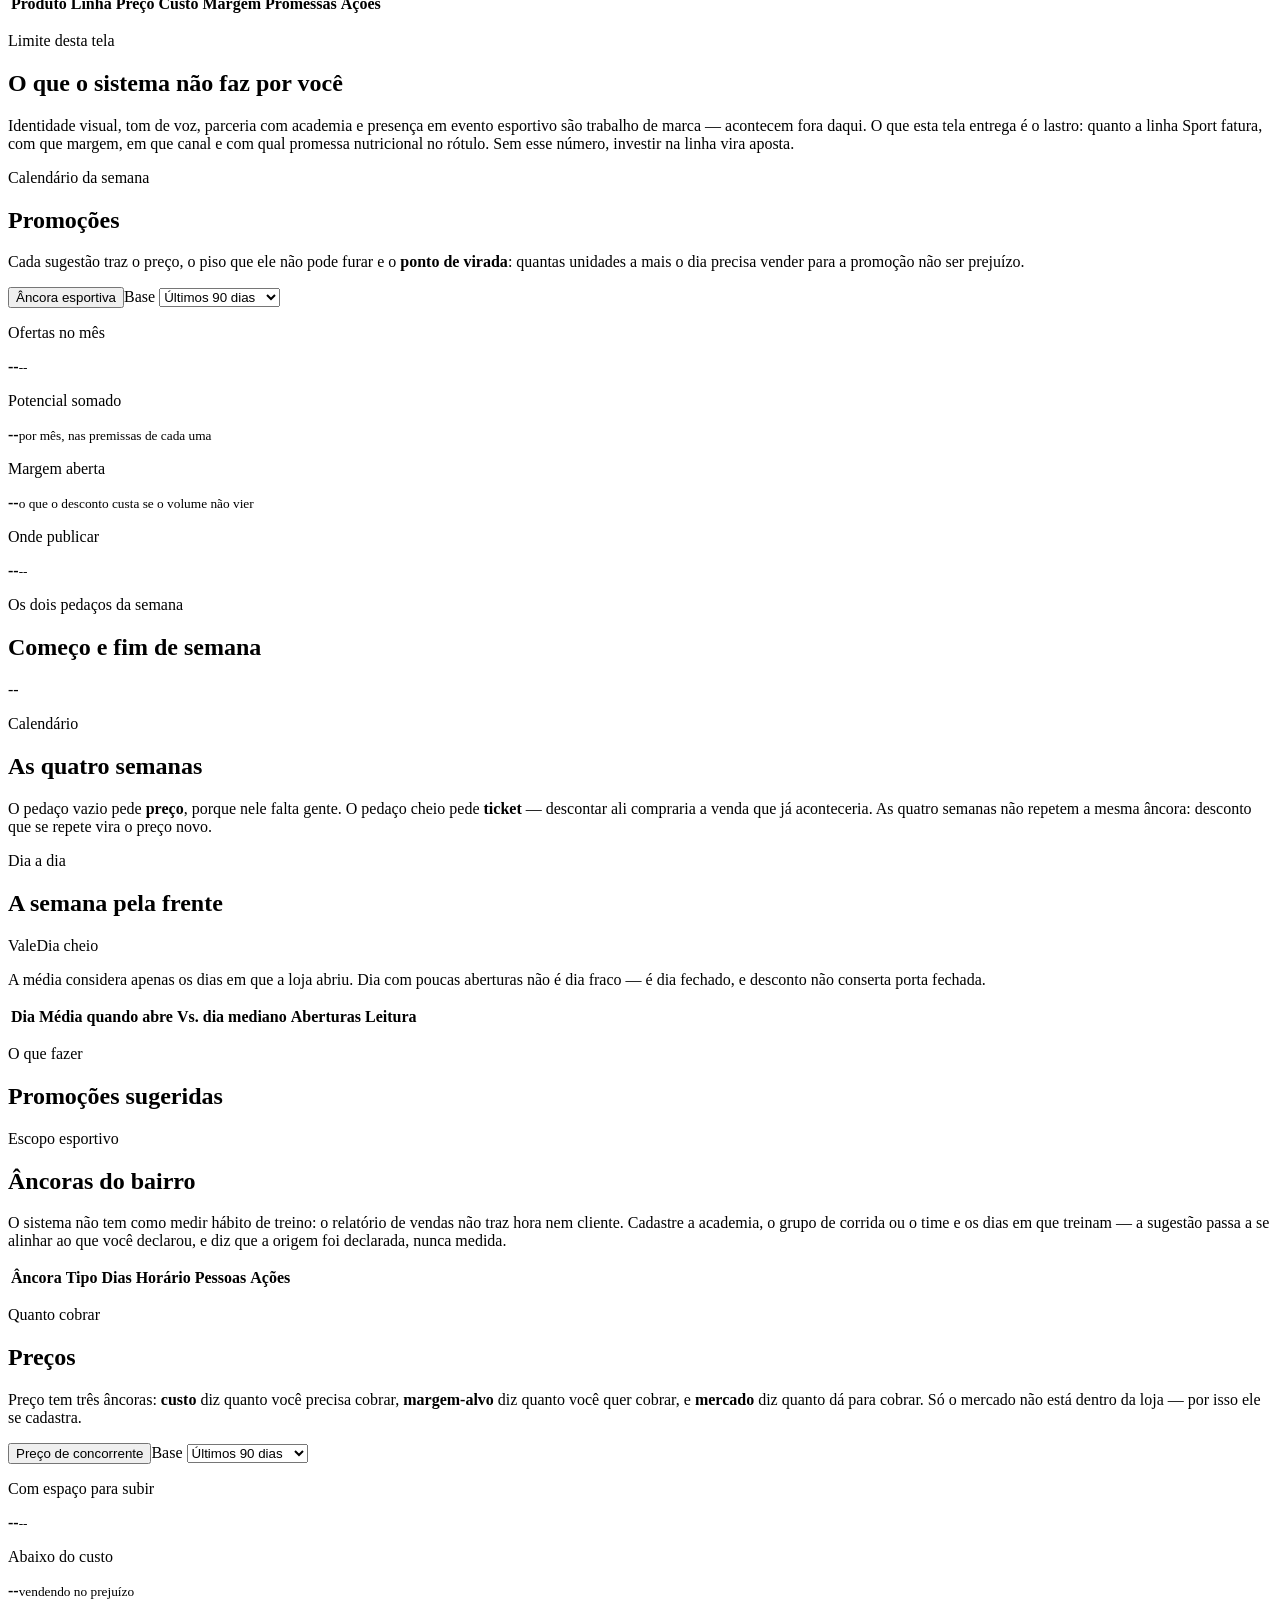
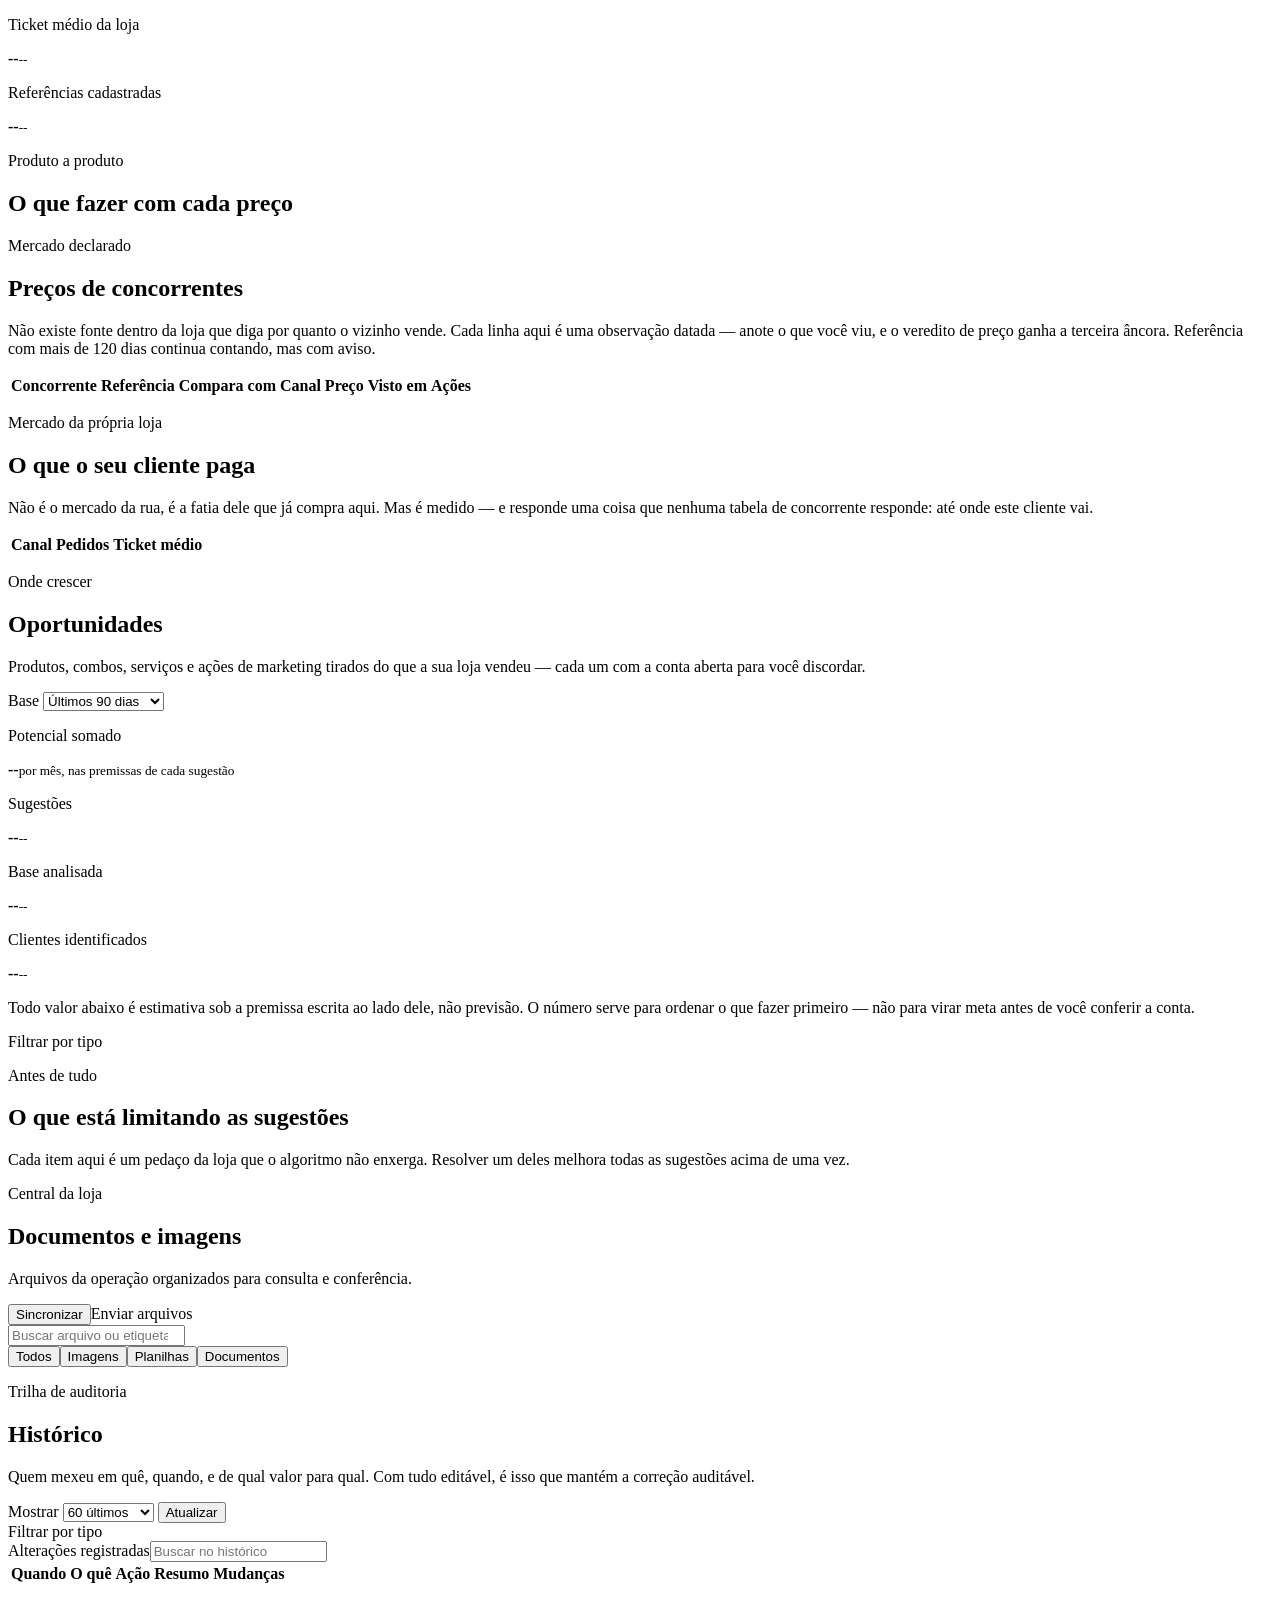
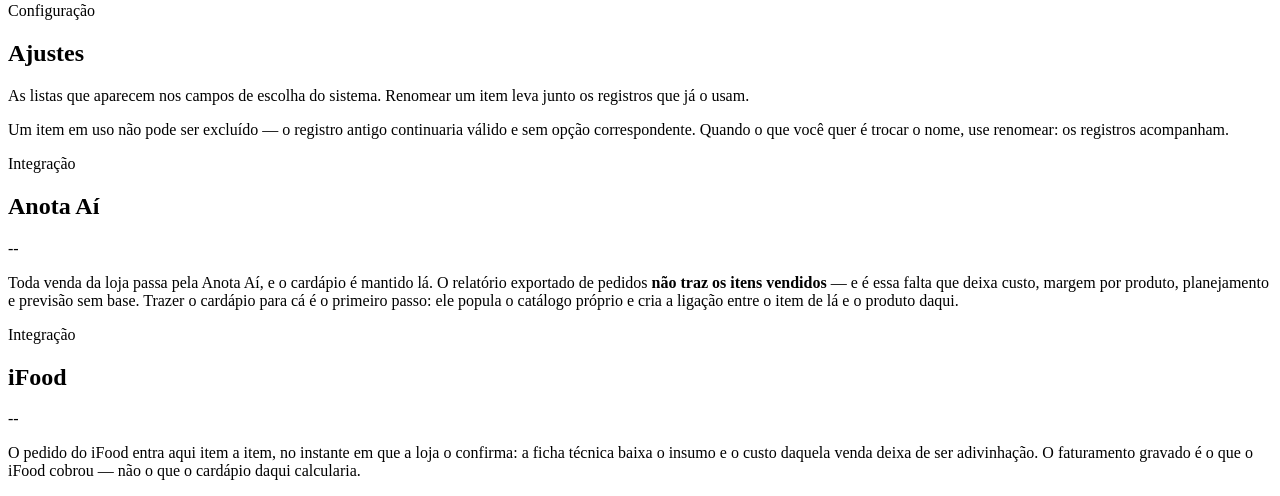
==== commit 6f0c9af6: "feat: projetar o produto, em vez de validar o que ja foi imaginado O simulador que existia responde " ====
--- a/app/static/index.html
+++ b/app/static/index.html
@@ -432,7 +432,7 @@
         </section>
 
         <section class="view" id="products" aria-labelledby="products-title">
-          <div class="page-heading"><div><p class="eyebrow">Preço e margem</p><h1 id="products-title">Cardápio</h1><p class="page-description">O custo de cada produto é calculado pela receita e atualizado com o custo dos insumos.</p></div><div class="heading-actions"><button class="secondary-button" type="button" data-modal="simulate"><i data-lucide="flask-conical"></i><span>Simular novo</span></button><button class="primary-button" type="button" data-modal="product"><i data-lucide="plus"></i><span>Novo produto</span></button></div></div>
+          <div class="page-heading"><div><p class="eyebrow">Preço e margem</p><h1 id="products-title">Cardápio</h1><p class="page-description">O custo de cada produto é calculado pela receita e atualizado com o custo dos insumos.</p></div><div class="heading-actions"><button class="secondary-button" type="button" data-modal="design"><i data-lucide="ruler"></i><span>Projetar produto</span></button><button class="secondary-button" type="button" data-modal="simulate"><i data-lucide="flask-conical"></i><span>Simular novo</span></button><button class="primary-button" type="button" data-modal="product"><i data-lucide="plus"></i><span>Novo produto</span></button></div></div>
           <section class="panel table-panel" id="recipe-audit-panel" hidden><div class="panel-header"><div><p class="eyebrow">Qualidade do cadastro</p><h2>Fichas técnicas com custo impossível</h2></div><i data-lucide="triangle-alert" class="heading-icon"></i></div><p class="panel-note">Custo de ficha alimenta margem, preço sugerido, promoção e o custo dos produtos vendidos. Quando ele está errado, sai errado em todos esses lugares com cara de número calculado. Estas fichas custam mais do que o produto é vendido — não é produto caro, é cadastro trocado.</p><div id="recipe-audit-list"></div></section>
           <section class="panel table-panel" id="unit-audit-panel" hidden><div class="panel-header"><div><p class="eyebrow">Qualidade do cadastro</p><h2>Insumos com unidade incoerente</h2></div><i data-lucide="ruler" class="heading-icon"></i></div><p class="panel-note">A ficha técnica só pode estar certa se o insumo disser a verdade sobre a própria unidade. Aqui não há valor errado — há rótulo errado, e é ele que faz a próxima pessoa lançar mil vezes a mais.</p><div id="unit-audit-list"></div></section>
           <div class="product-grid" id="product-grid"></div>
@@ -698,6 +698,8 @@
     <dialog class="modal compact" id="recurring-modal" aria-labelledby="recurring-modal-title"><form method="dialog" class="modal-shell data-form" id="recurring-form"><header class="modal-header"><div><p class="eyebrow">Custo fixo</p><h2 id="recurring-modal-title">Editar despesa fixa</h2></div><input type="hidden" name="series_id" id="recurring-id" /><button class="icon-button" type="button" data-close-modal title="Fechar"><i data-lucide="x"></i></button></header><div class="modal-body form-grid two"><p class="modal-note full">A mudança vale para os meses que ainda serão lançados. Os já lançados continuam como estão — o aluguel de julho foi o que se pagou em julho, e reescrevê-lo faria a DRE de meses atrás mudar sozinha.</p><label class="full">Descrição<input name="description" required maxlength="100" /></label><label>Categoria<input name="category" required maxlength="40" /></label><label>Valor por mês<input name="amount" type="number" min="0.01" step="0.01" required /></label><label>Dia do vencimento<input name="day" type="number" min="1" max="31" required /><small class="field-hint">Mês sem esse dia recebe o último dele.</small></label><label>Repetir até<input name="repeat_until" type="month" /><small class="field-hint">Vazio = sem fim previsto.</small></label><p class="modal-result full" id="recurring-preview"></p></div><footer class="modal-footer"><button class="danger-button" type="button" id="recurring-stop"><i data-lucide="ban"></i><span>Parar de repetir</span></button><span class="modal-footer-spacer"></span><button class="secondary-button" type="button" data-close-modal>Cancelar</button><button class="primary-button" type="submit"><i data-lucide="check"></i><span>Salvar regra</span></button></footer></form></dialog>
 
     <dialog class="modal compact" id="addon-modal" aria-labelledby="addon-modal-title"><form method="dialog" class="modal-shell data-form" id="addon-form"><header class="modal-header"><div><p class="eyebrow">Cardápio</p><h2 id="addon-modal-title">Novo complemento</h2></div><input type="hidden" name="addon_id" id="addon-id" /><button class="icon-button" type="button" data-close-modal title="Fechar"><i data-lucide="x"></i></button></header><div class="modal-body form-grid two"><p class="modal-note full">O complemento é escolhido na hora do pedido, não na ficha técnica: o mesmo copo de 500 ml sai com banana num pedido e com calda no outro. Cadastre a porção e o sistema tira do estoque a cada venda.</p><label class="full">Nome<input name="name" required maxlength="60" placeholder="Ex.: Calda de chocolate" /></label><label class="full">Sai deste insumo<select name="inventory_id" id="addon-inventory" required></select><small class="field-hint">É o item do estoque que a porção tira da prateleira.</small></label><label>Porção<input name="quantity" type="number" min="0.001" step="0.001" required /><small class="field-hint" id="addon-unit-hint">Quanto sai do estoque por porção.</small></label><label>Preço cobrado<input name="price" type="number" min="0" step="0.01" value="0" /><small class="field-hint">Zero é cortesia — o custo continua entrando na conta.</small></label><label>Categoria<input name="category" maxlength="40" value="Complemento" /></label><label class="checkbox-field full"><input type="checkbox" name="active" checked /><span>Disponível no balcão<small>Desmarcado, some da tela de venda mas continua explicando os pedidos antigos.</small></span></label><p class="modal-result full" id="addon-preview"></p></div><footer class="modal-footer"><button class="danger-button" type="button" id="addon-delete" hidden><i data-lucide="trash-2"></i><span>Remover</span></button><span class="modal-footer-spacer"></span><button class="secondary-button" type="button" data-close-modal>Cancelar</button><button class="primary-button" type="submit"><i data-lucide="check"></i><span>Salvar complemento</span></button></footer></form></dialog>
+
+    <dialog class="modal" id="design-modal" aria-labelledby="design-modal-title"><form method="dialog" class="modal-shell data-form" id="design-form"><header class="modal-header"><div><p class="eyebrow">Criação de produto</p><h2 id="design-modal-title">Projetar produto novo</h2></div><button class="icon-button" type="button" data-close-modal title="Fechar"><i data-lucide="x"></i></button></header><div class="modal-body"><p class="modal-note">O simulador responde "esta receita fecha?" — a pergunta de quem já decidiu o produto. Aqui é a pergunta anterior: <strong>quanto posso gastar de insumo</strong> para o produto existir em cada canal. A conta parte do preço e da comissão, não da ficha técnica — por isso ela vale mesmo enquanto as fichas estiverem erradas.</p><div class="form-grid two"><label>Preço que pretendo cobrar<input name="price" type="number" min="0.01" step="0.01" value="25" required /></label><label>Margem que quero guardar<input name="target_margin" type="number" min="0" max="95" step="1" value="60" /><small class="field-hint">% da venda líquida. 60% é o patamar do setor em copo montado.</small></label><label class="checkbox-field full"><input type="checkbox" name="include_fixed" /><span>Descontar também o custo fixo por unidade<small>Sem ele o número é margem de contribuição; com ele, é lucro de verdade.</small></span></label></div><div id="design-result"></div></div><footer class="modal-footer"><button class="secondary-button" type="button" data-close-modal>Fechar</button><button class="primary-button" type="submit"><i data-lucide="calculator"></i><span>Calcular o orçamento</span></button></footer></form></dialog>
 
     <dialog class="modal" id="simulate-modal" aria-labelledby="simulate-modal-title"><form method="dialog" class="modal-shell data-form" id="simulate-form"><header class="modal-header"><div><p class="eyebrow">Expansão de cardápio</p><h2 id="simulate-modal-title">Simular produto novo</h2></div><button class="icon-button" type="button" data-close-modal title="Fechar"><i data-lucide="x"></i></button></header><div class="modal-body simulate-layout"><section><p class="modal-note">Nada é gravado. A conta vem antes do cardápio impresso: se o preço imaginado não paga o insumo mais a taxa do canal, dá para descobrir agora.</p><div class="form-grid two"><label class="full">Nome<input name="name" maxlength="80" placeholder="Ex.: Açaí proteico 500 ml" /></label><label>Preço pretendido<input name="price" type="number" min="0.01" step="0.01" required /></label><label>Margem-alvo<input name="target_margin" type="number" min="0" max="99" step="1" placeholder="%" /></label><label>Custo estimado extra<input name="extra_cost" type="number" min="0" step="0.01" placeholder="0,00" /><small class="field-hint">Insumo que a loja ainda não compra.</small></label><label>O que é esse extra<input name="extra_cost_label" maxlength="60" placeholder="Ex.: dose de whey" /></label><label class="full">Venda esperada por dia<input name="expected_daily_units" type="number" min="0" step="0.5" placeholder="unidades" /></label></div><fieldset class="recipe-fieldset"><legend>Ficha técnica estimada</legend><div id="simulate-recipe-lines"></div><button class="text-button recipe-add" type="button" id="add-simulate-line"><i data-lucide="plus"></i>Adicionar insumo</button></fieldset></section><aside class="simulate-result" id="simulate-result"><p class="empty-state">Preencha o preço e a ficha técnica e veja o resultado aqui.</p></aside></div><footer class="modal-footer"><button class="secondary-button" type="button" data-close-modal>Fechar</button><button class="primary-button" type="submit"><i data-lucide="calculator"></i><span>Calcular</span></button></footer></form></dialog>
 
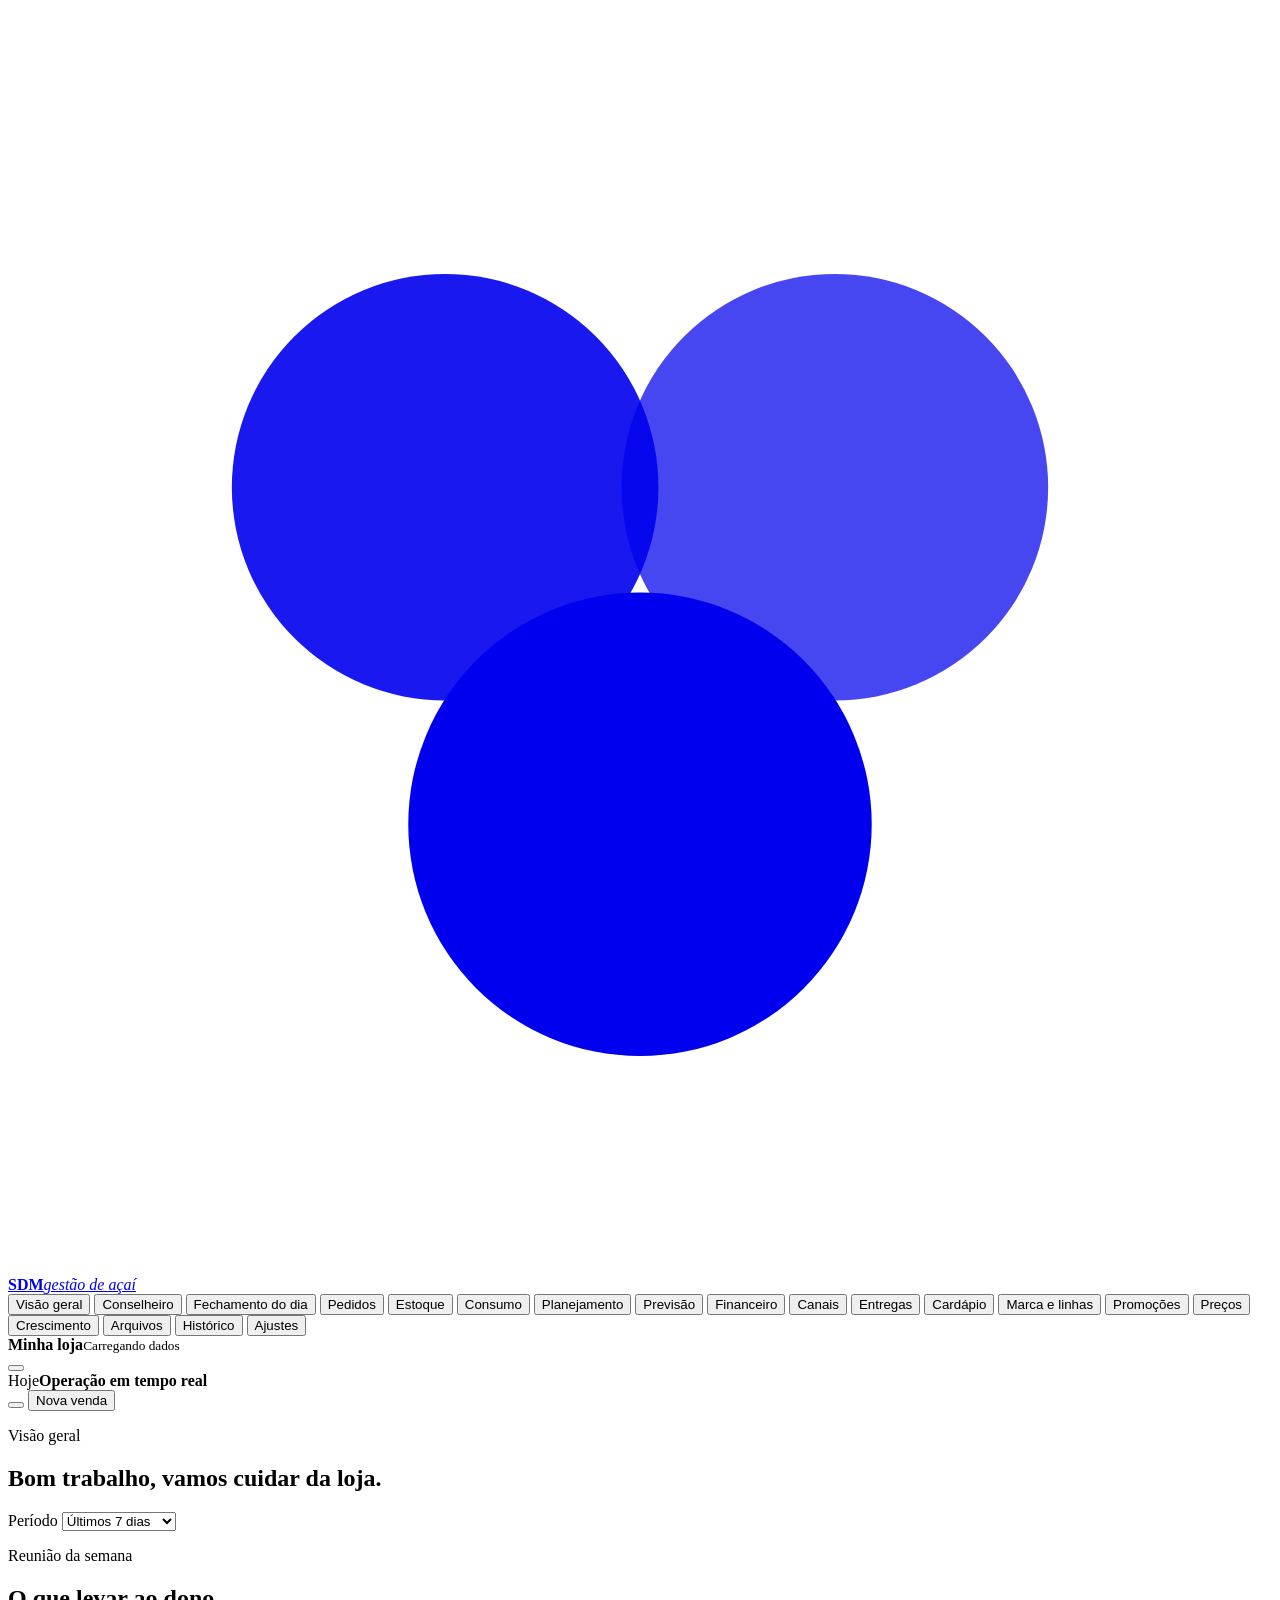
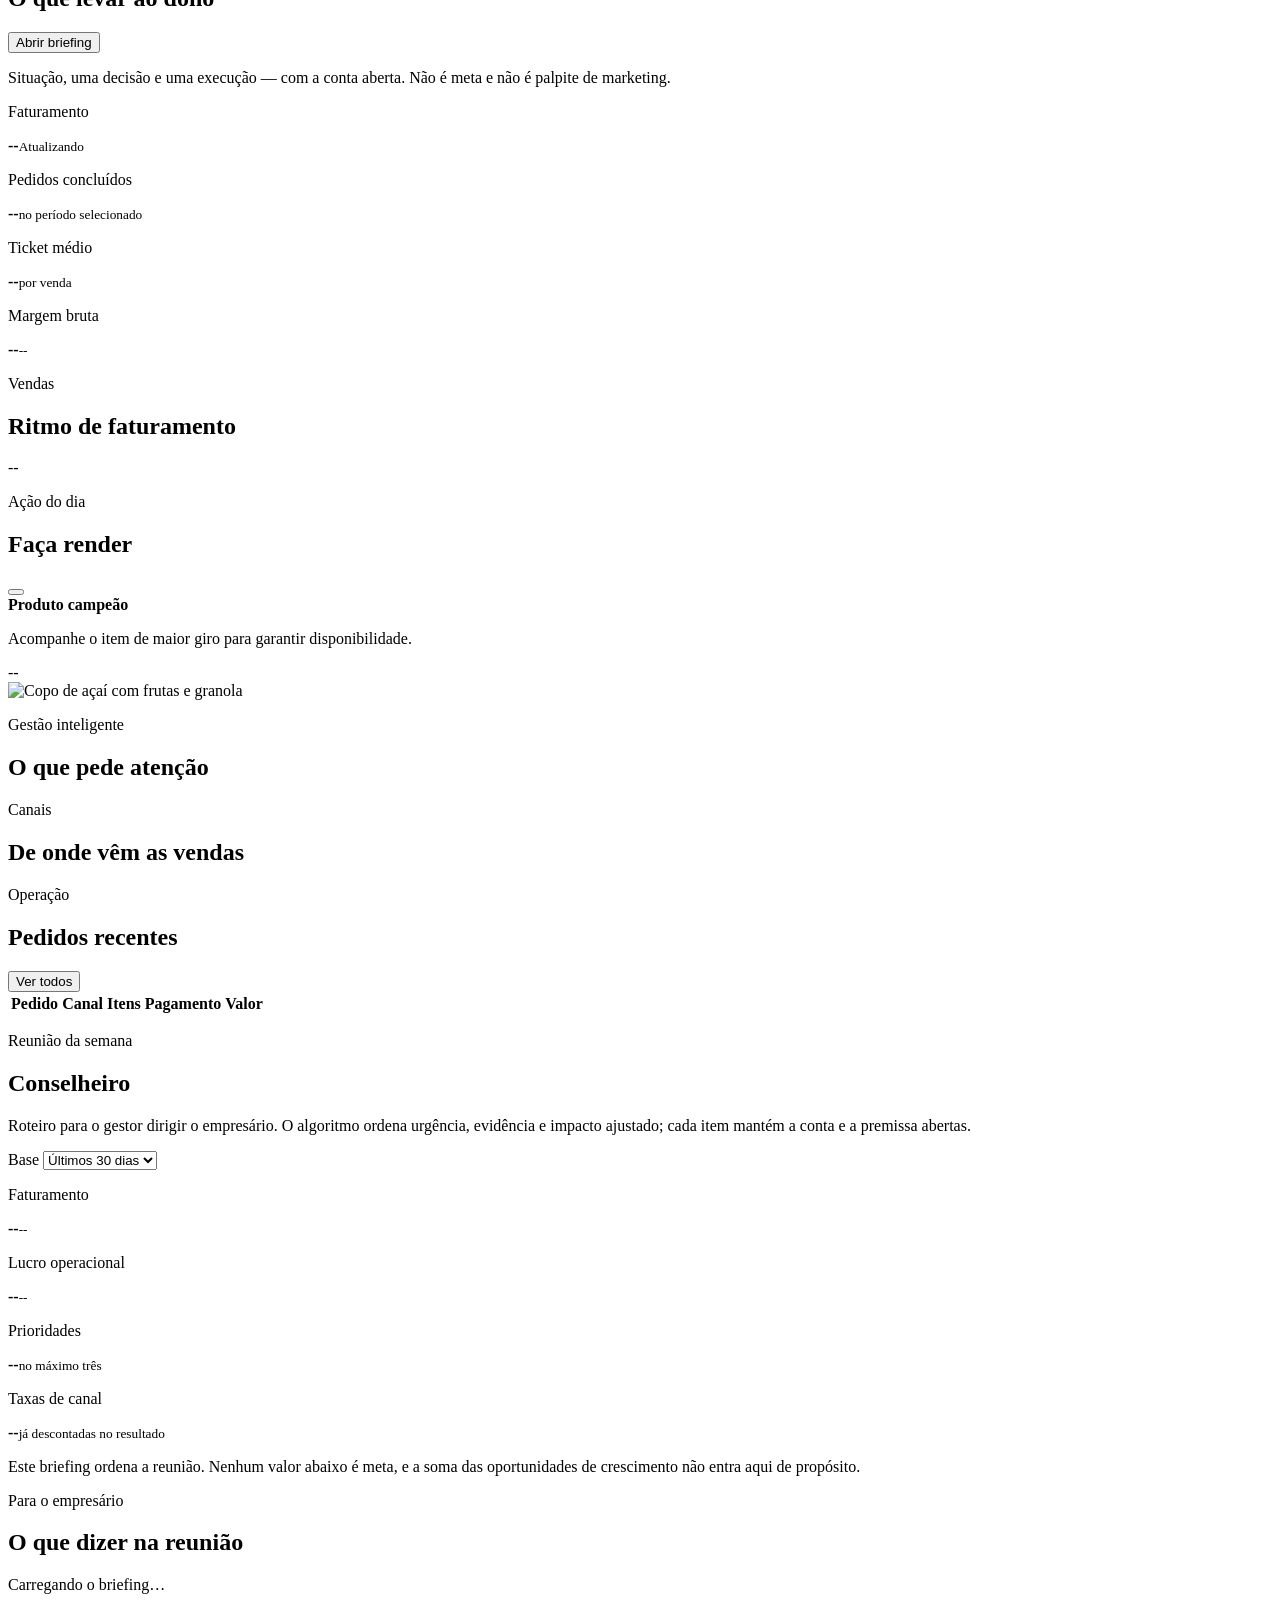
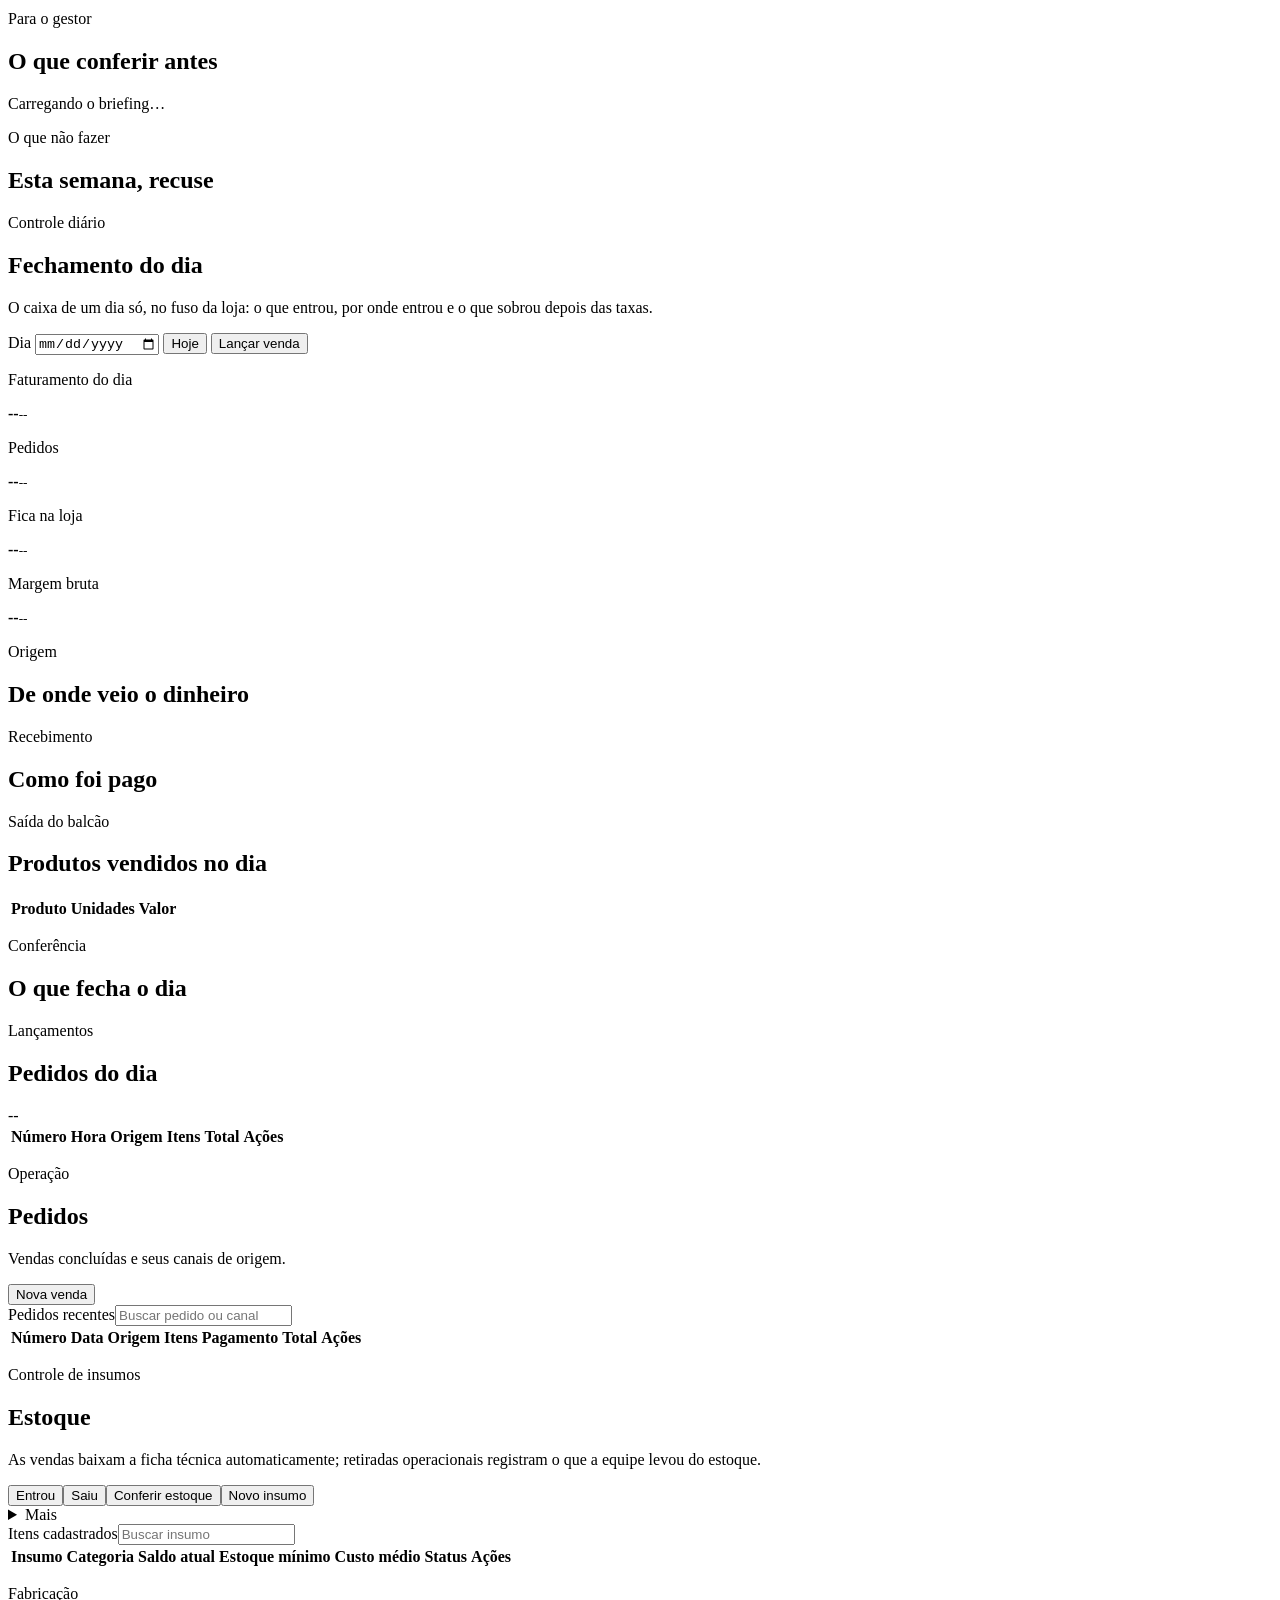
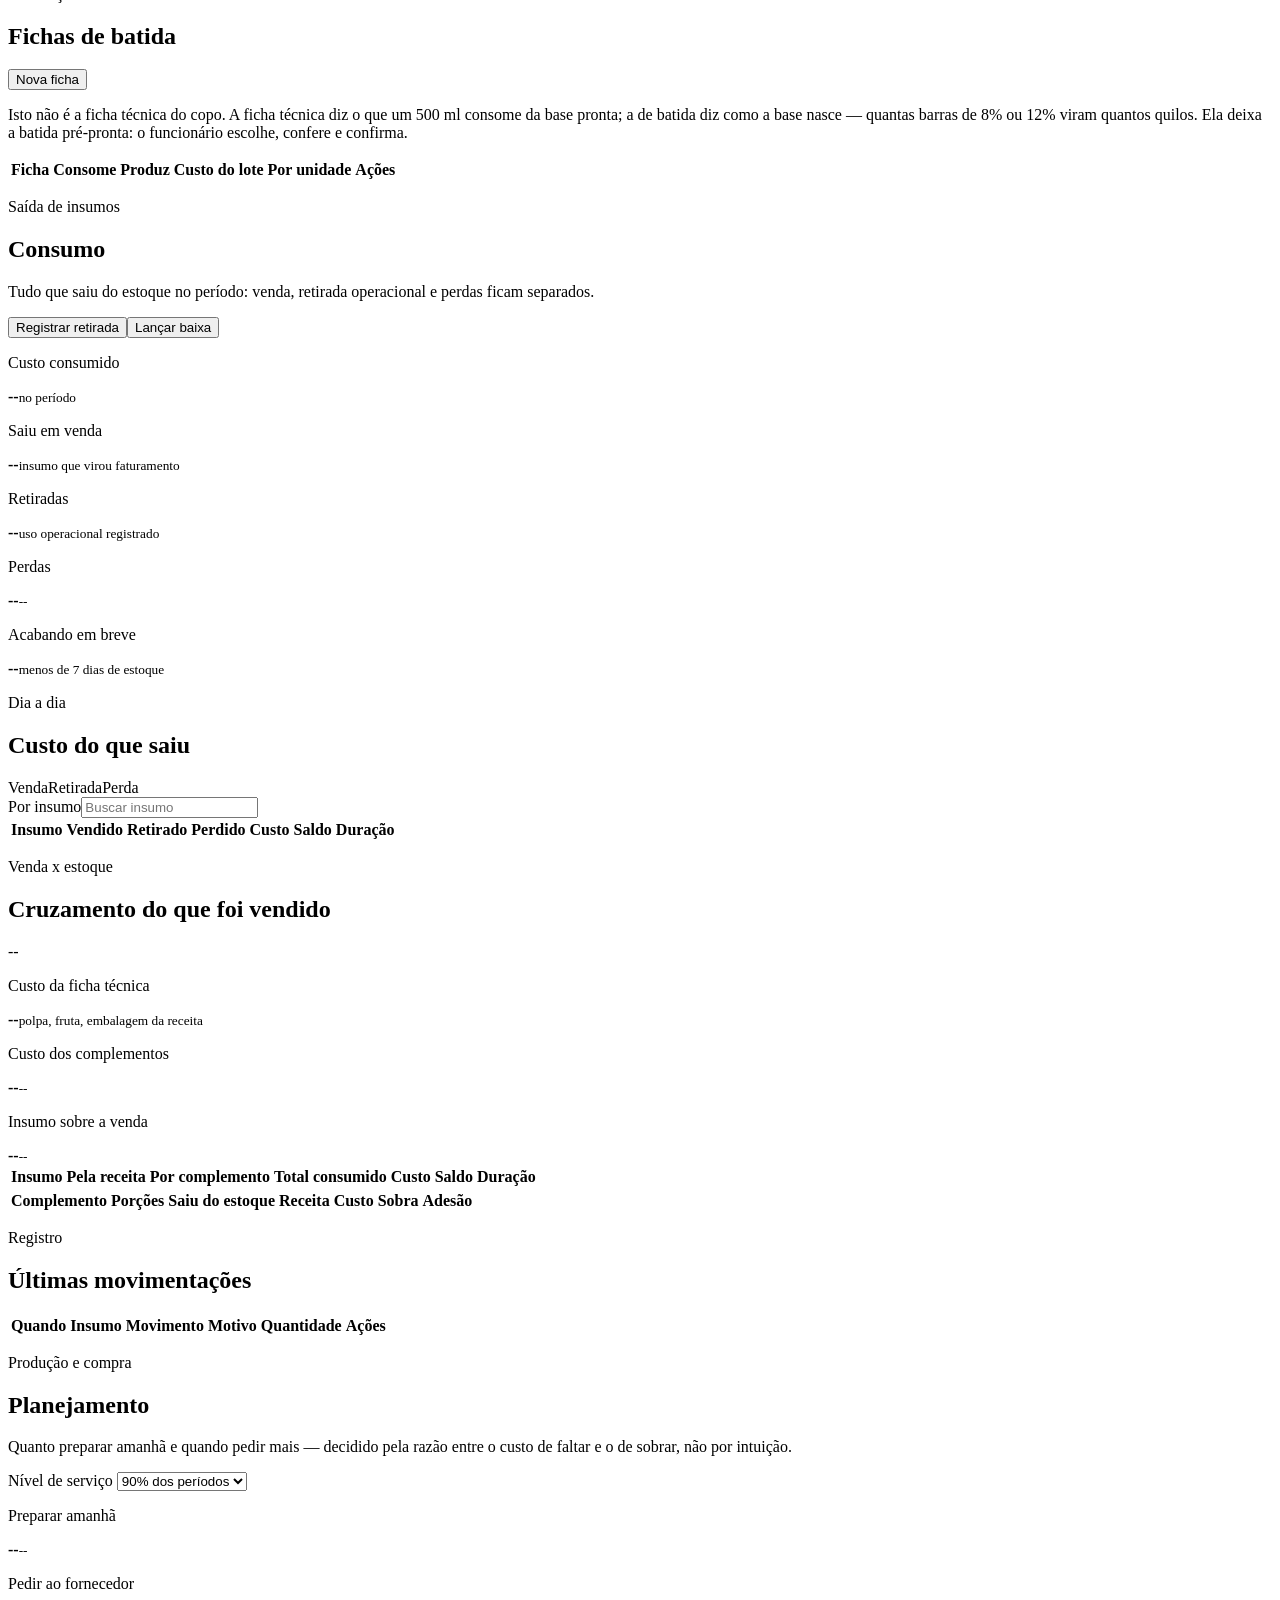
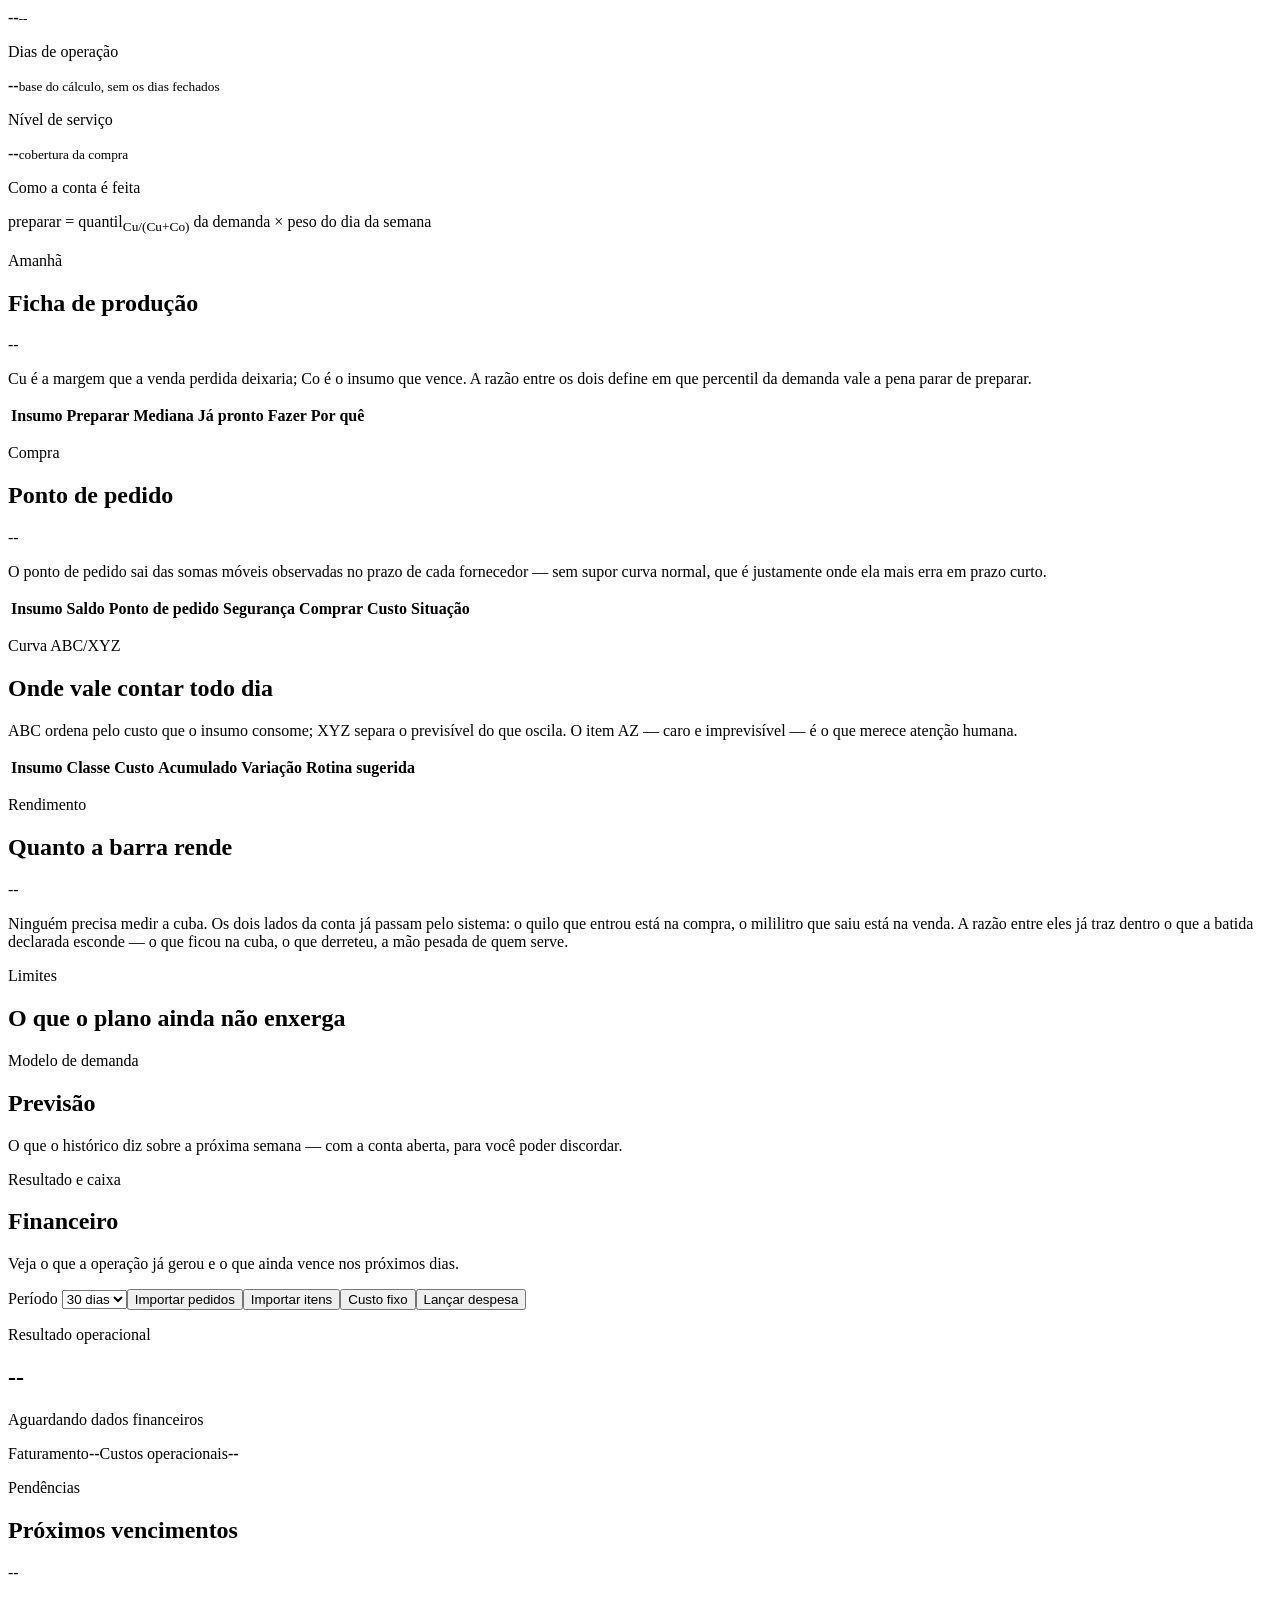
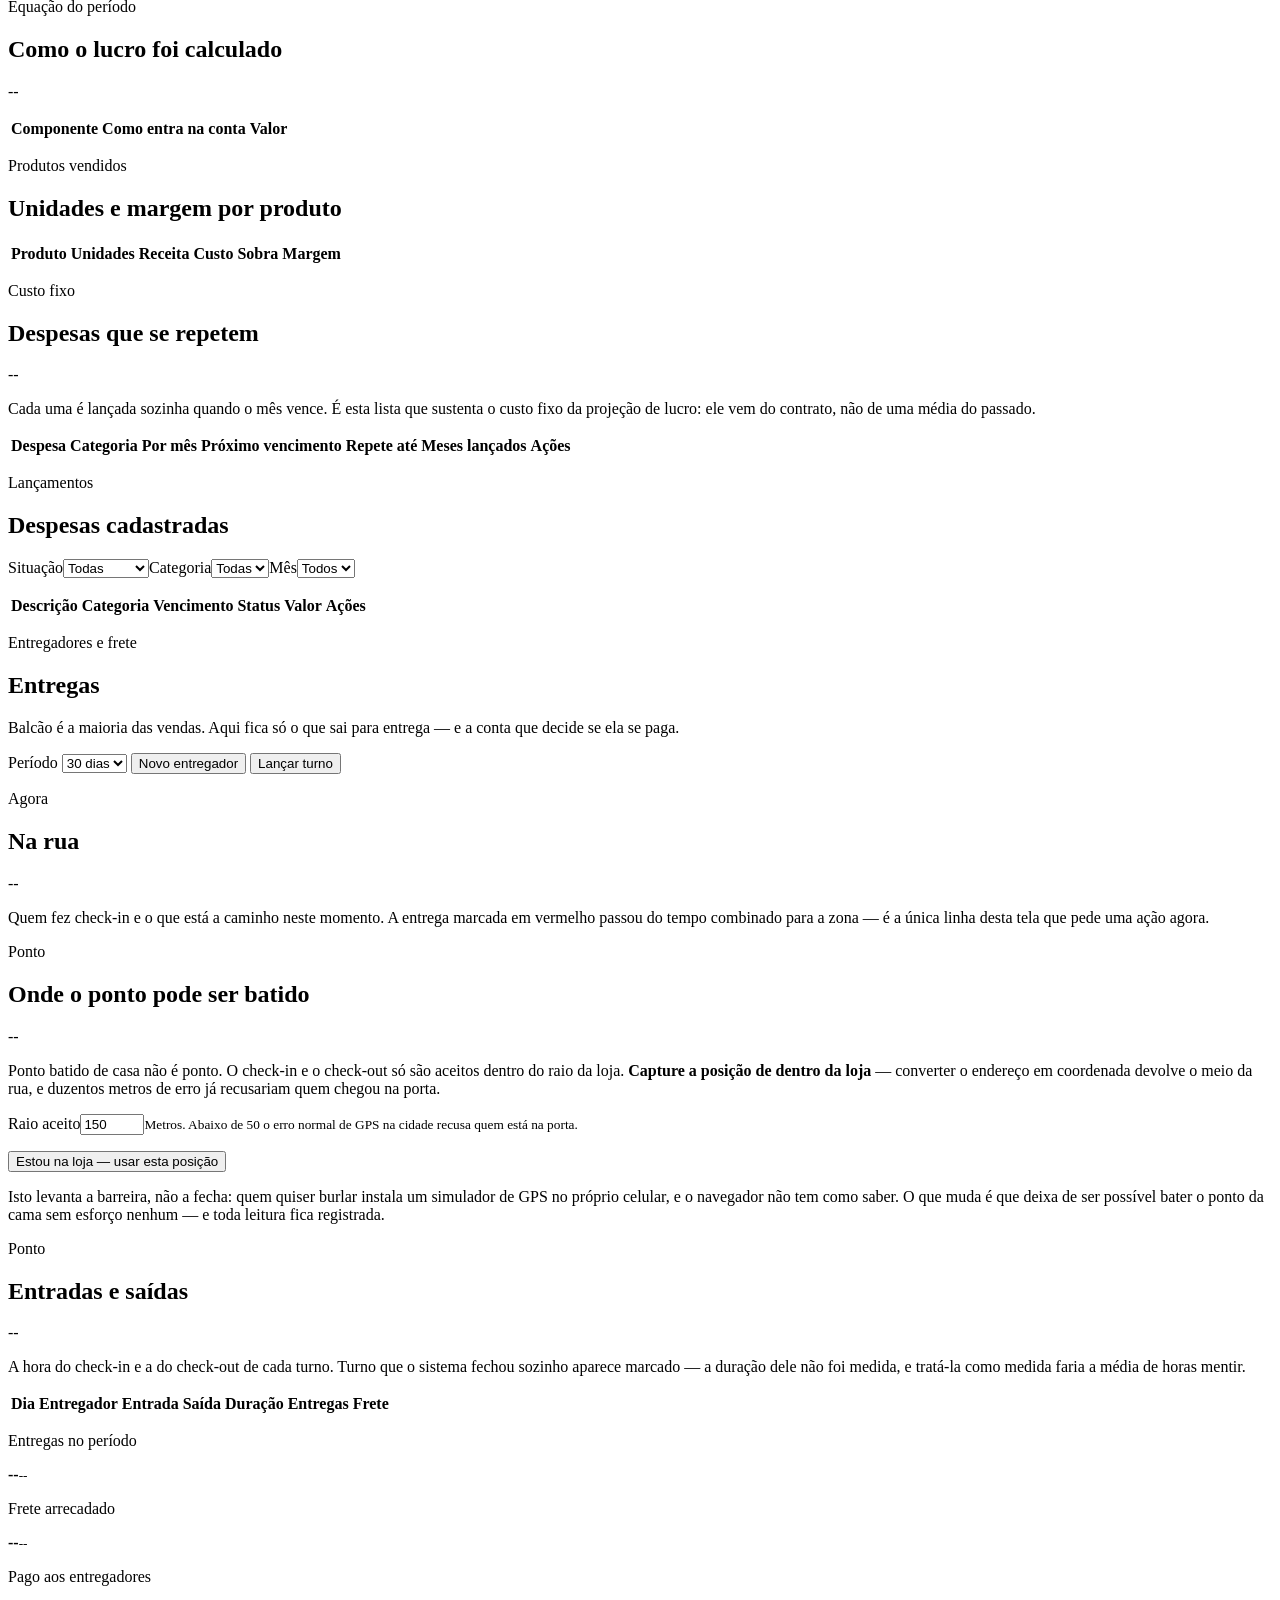
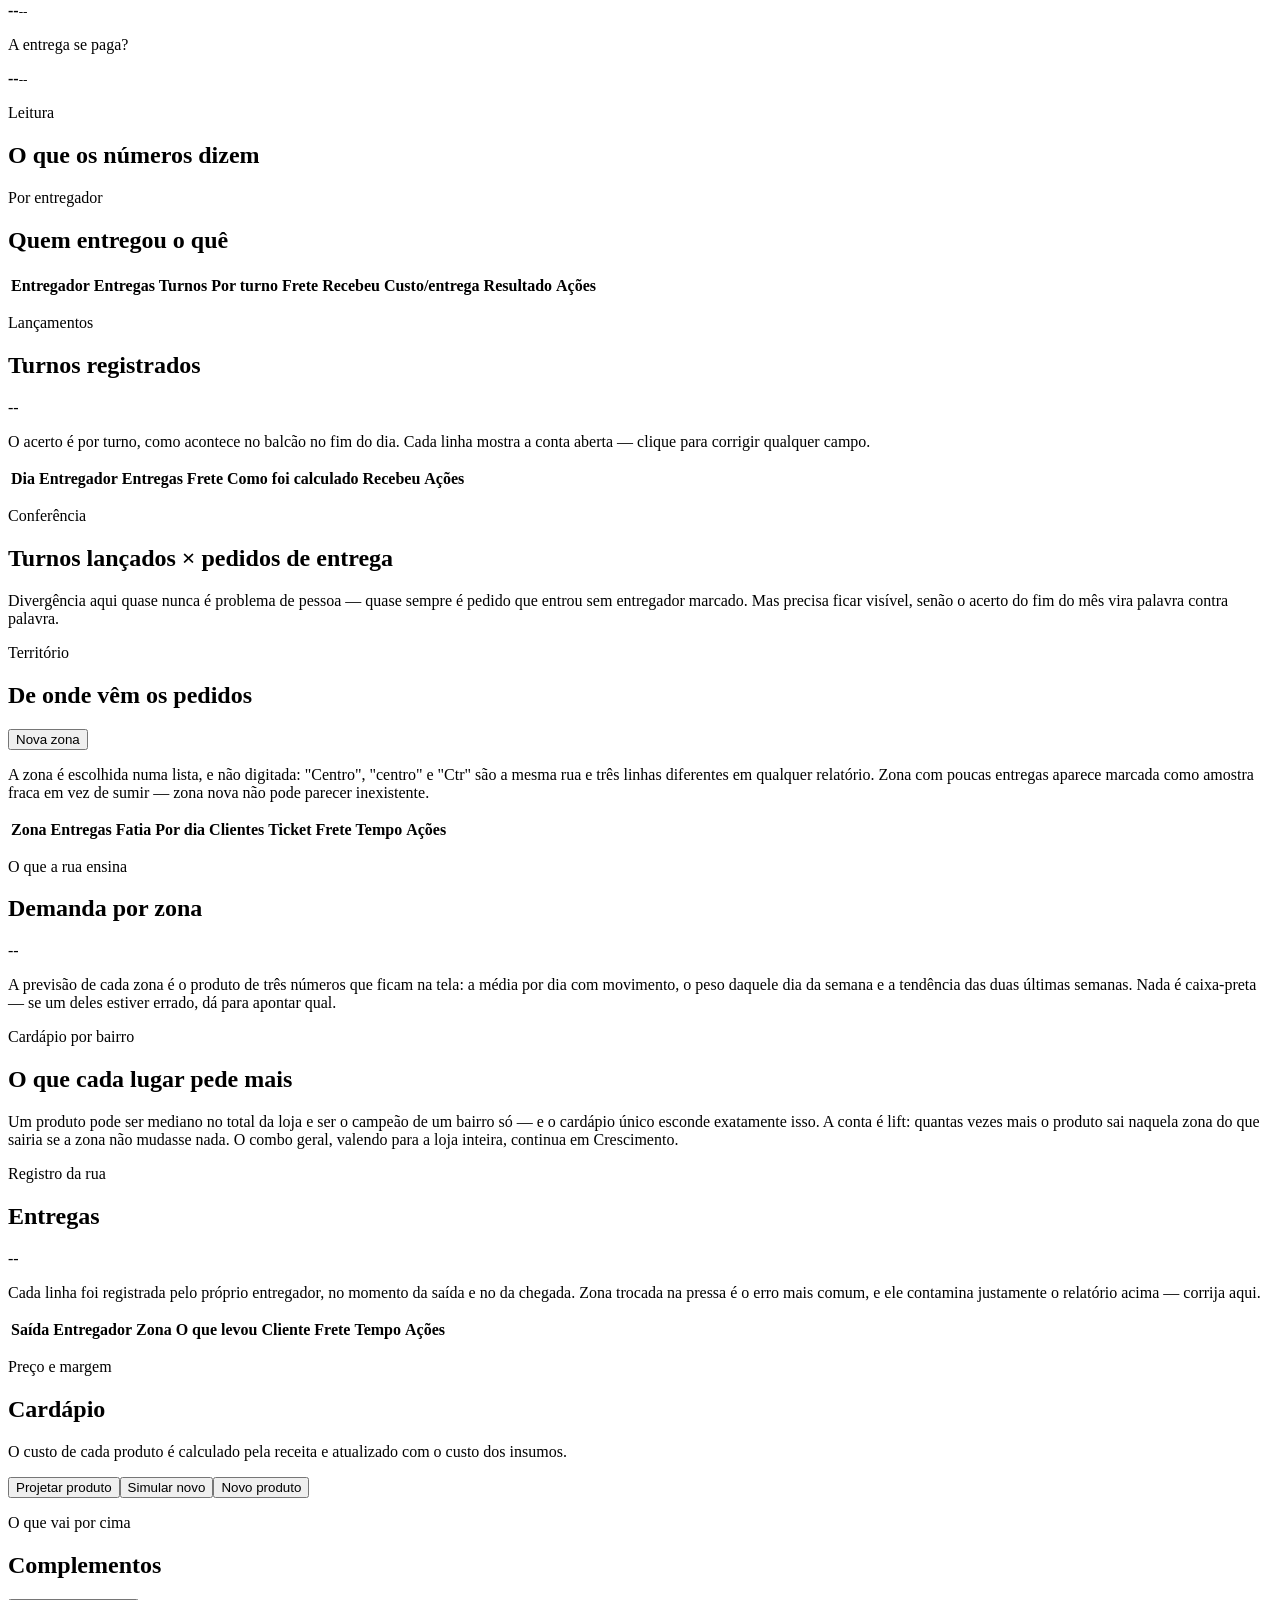
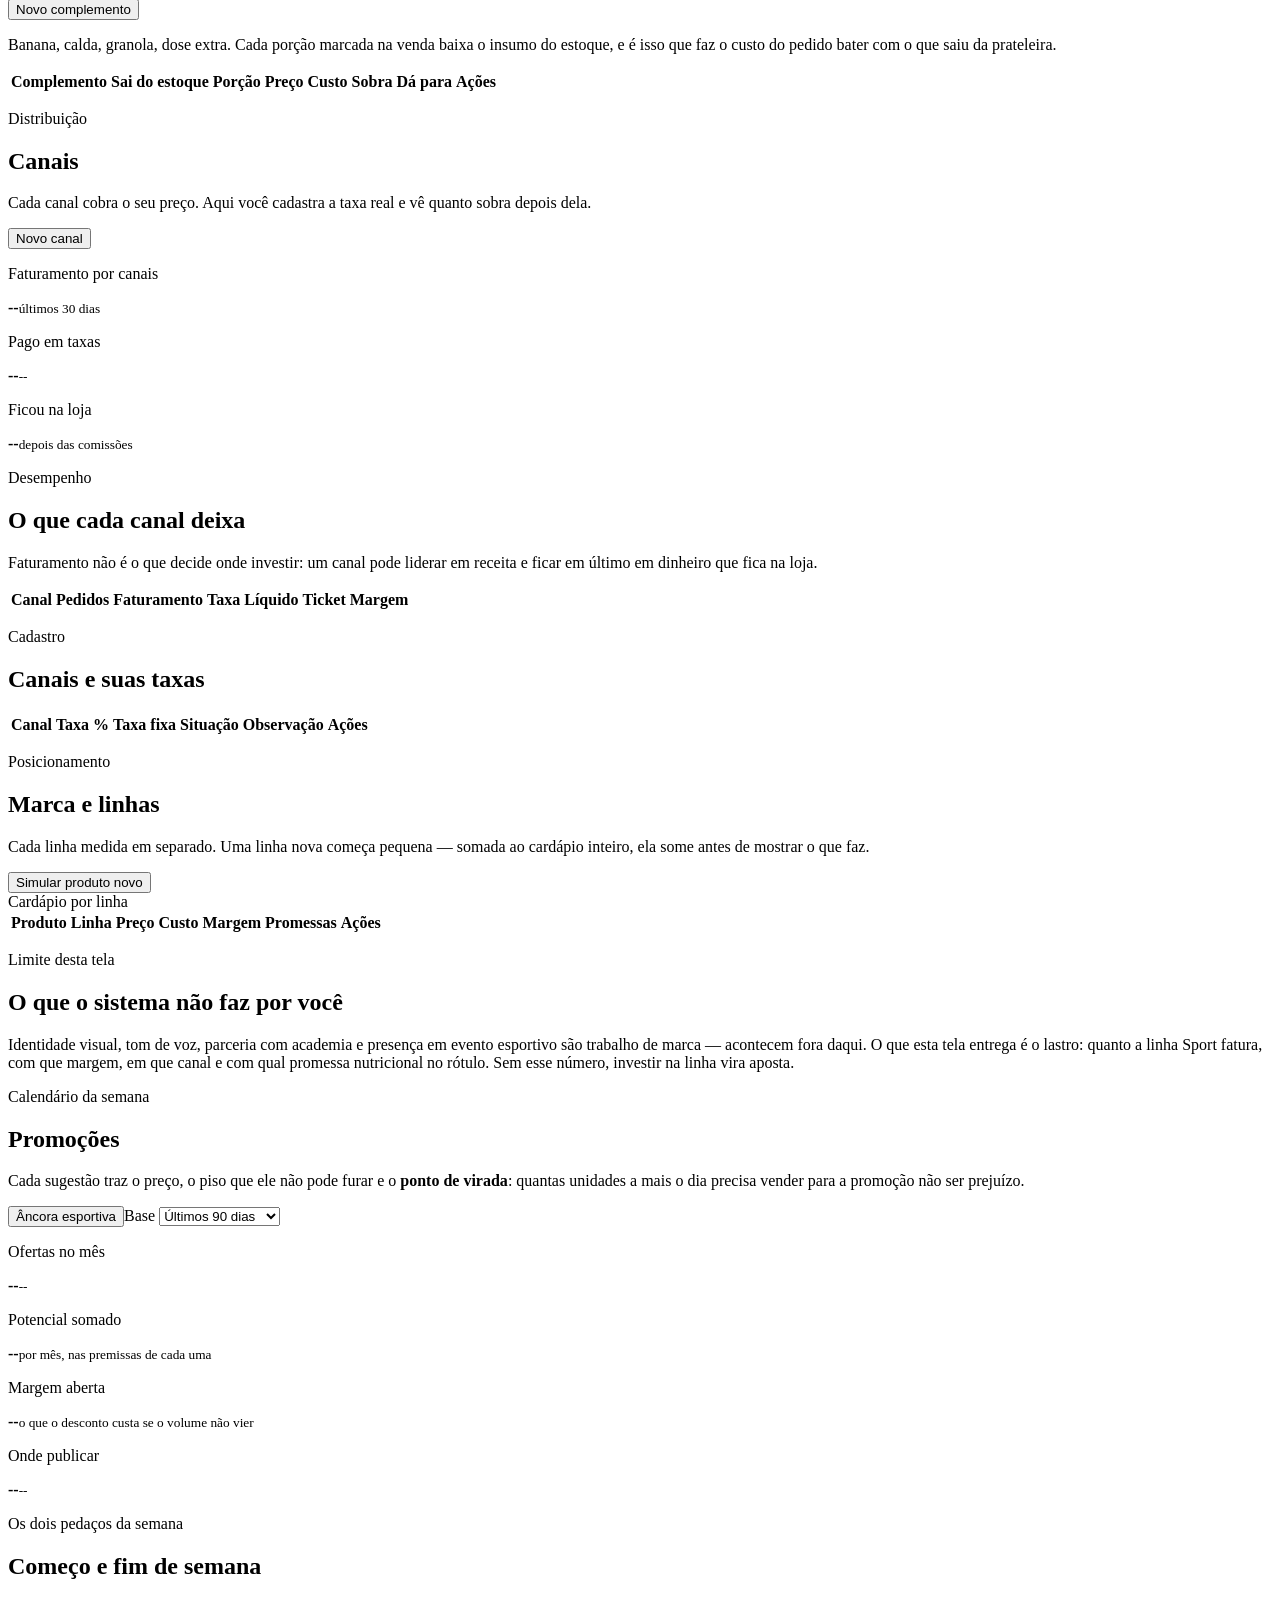
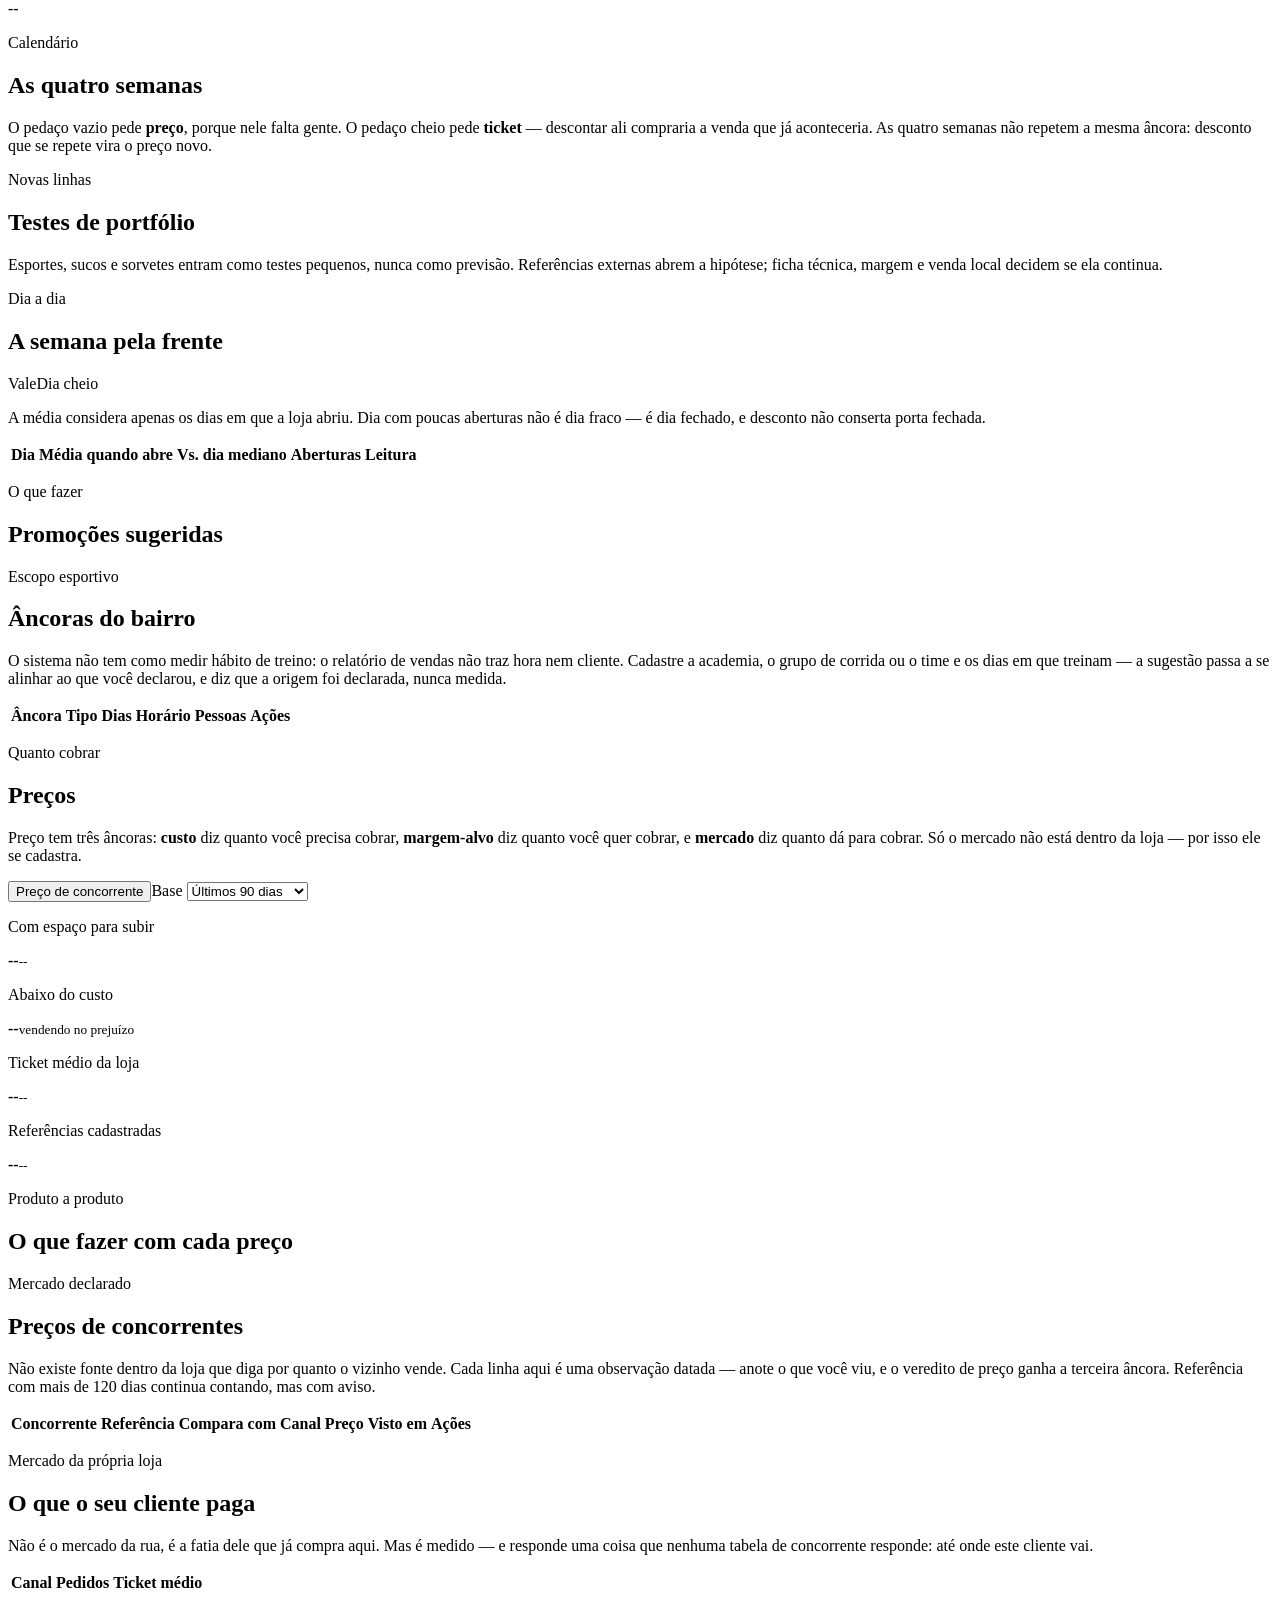
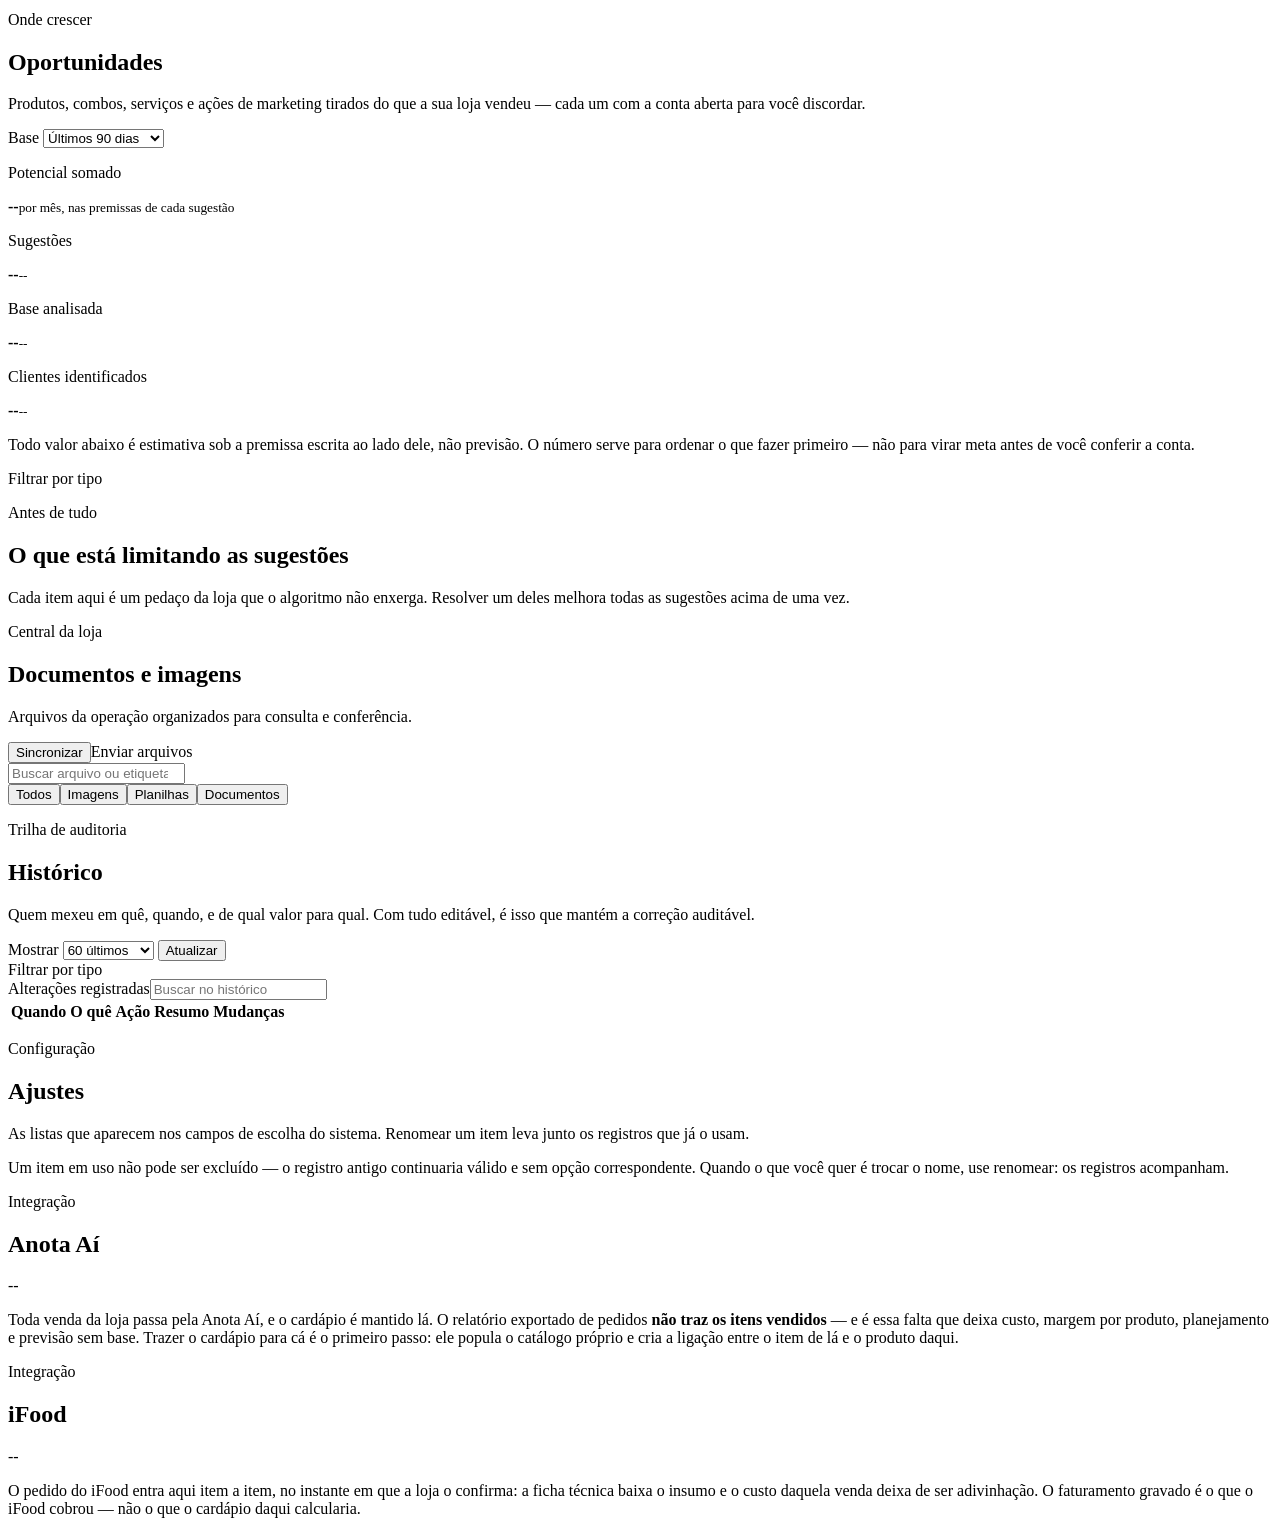
==== commit dac66437: "feat: updates to advisor, anota ai, promotions, dispatch and static files" ====
--- a/app/static/index.html
+++ b/app/static/index.html
@@ -39,6 +39,7 @@
 
         <nav class="nav-list" id="main-navigation">
           <button class="nav-item active" data-view-target="dashboard"><i data-lucide="layout-dashboard"></i><span>Visão geral</span></button>
+          <button class="nav-item" data-view-target="advisor"><i data-lucide="compass"></i><span>Conselheiro</span><b id="nav-advisor-count" hidden>0</b></button>
           <button class="nav-item" data-view-target="closing"><i data-lucide="calendar-check"></i><span>Fechamento do dia</span></button>
           <button class="nav-item" data-view-target="orders"><i data-lucide="receipt-text"></i><span>Pedidos</span></button>
           <button class="nav-item" data-view-target="inventory"><i data-lucide="package-search"></i><span>Estoque</span><b id="nav-stock-count" hidden>0</b></button>
@@ -83,7 +84,15 @@
             <label class="period-control">Período <select id="period-select" aria-label="Selecionar período"><option value="7">Últimos 7 dias</option><option value="30">Últimos 30 dias</option></select></label>
           </div>
 
-          <p class="period-gap" id="period-gap" hidden></p><div class="metric-grid" id="metric-grid" aria-live="polite">
+          <p class="period-gap" id="period-gap" hidden></p>
+          <section class="panel advisor-teaser" aria-labelledby="advisor-teaser-title">
+            <div class="panel-header">
+              <div><p class="eyebrow">Reunião da semana</p><h2 id="advisor-teaser-title">O que levar ao dono</h2></div>
+              <button class="text-button" type="button" data-view-target="advisor">Abrir briefing <i data-lucide="arrow-right"></i></button>
+            </div>
+            <p class="page-description">Situação, uma decisão e uma execução — com a conta aberta. Não é meta e não é palpite de marketing.</p>
+          </section>
+          <div class="metric-grid" id="metric-grid" aria-live="polite">
             <article class="metric-card"><span class="metric-icon revenue"><i data-lucide="banknote"></i></span><p>Faturamento</p><strong data-metric="revenue">--</strong><small data-metric="revenue-change">Atualizando</small></article>
             <article class="metric-card"><span class="metric-icon orders"><i data-lucide="shopping-bag"></i></span><p>Pedidos concluídos</p><strong data-metric="orders">--</strong><small>no período selecionado</small></article>
             <article class="metric-card"><span class="metric-icon ticket"><i data-lucide="tag"></i></span><p>Ticket médio</p><strong data-metric="ticket">--</strong><small>por venda</small></article>
@@ -108,6 +117,52 @@
           </div>
 
           <section class="panel orders-panel" aria-labelledby="recent-orders-title"><div class="panel-header"><div><p class="eyebrow">Operação</p><h2 id="recent-orders-title">Pedidos recentes</h2></div><button class="text-button" type="button" data-view-target="orders">Ver todos <i data-lucide="arrow-right"></i></button></div><div class="table-scroll"><table><thead><tr><th>Pedido</th><th>Canal</th><th>Itens</th><th>Pagamento</th><th>Valor</th></tr></thead><tbody id="recent-orders-body"></tbody></table></div></section>
+        </section>
+
+        <section class="view" id="advisor" aria-labelledby="advisor-title">
+          <div class="page-heading">
+            <div>
+              <p class="eyebrow">Reunião da semana</p>
+              <h1 id="advisor-title">Conselheiro</h1>
+              <p class="page-description">Roteiro para o gestor dirigir o empresário. O algoritmo ordena urgência, evidência e impacto ajustado; cada item mantém a conta e a premissa abertas.</p>
+            </div>
+            <label class="period-control">Base <select id="advisor-period" aria-label="Período do briefing"><option value="14">Últimos 14 dias</option><option value="30" selected>Últimos 30 dias</option><option value="90">Últimos 90 dias</option></select></label>
+          </div>
+
+          <div class="metric-grid">
+            <article class="metric-card"><span class="metric-icon revenue"><i data-lucide="banknote"></i></span><p>Faturamento</p><strong id="advisor-revenue">--</strong><small id="advisor-orders">--</small></article>
+            <article class="metric-card"><span class="metric-icon margin"><i data-lucide="chart-no-axes-combined"></i></span><p>Lucro operacional</p><strong id="advisor-profit">--</strong><small id="advisor-coverage">--</small></article>
+            <article class="metric-card"><span class="metric-icon ticket"><i data-lucide="list-checks"></i></span><p>Prioridades</p><strong id="advisor-count">--</strong><small id="advisor-count-note">no máximo três</small></article>
+            <article class="metric-card"><span class="metric-icon orders"><i data-lucide="handshake"></i></span><p>Taxas de canal</p><strong id="advisor-fees">--</strong><small>já descontadas no resultado</small></article>
+          </div>
+
+          <section class="panel">
+            <p class="panel-note growth-disclaimer"><i data-lucide="info"></i>Este briefing ordena a reunião. Nenhum valor abaixo é meta, e a soma das oportunidades de crescimento não entra aqui de propósito.</p>
+          </section>
+
+          <div class="advisor-voices">
+            <section class="panel" aria-labelledby="advisor-owner-title">
+              <div class="panel-header"><div><p class="eyebrow">Para o empresário</p><h2 id="advisor-owner-title">O que dizer na reunião</h2></div><i data-lucide="briefcase" class="heading-icon"></i></div>
+              <p id="advisor-owner-copy" class="advisor-copy">Carregando o briefing…</p>
+            </section>
+            <section class="panel" aria-labelledby="advisor-manager-title">
+              <div class="panel-header"><div><p class="eyebrow">Para o gestor</p><h2 id="advisor-manager-title">O que conferir antes</h2></div><i data-lucide="clipboard-check" class="heading-icon"></i></div>
+              <p id="advisor-manager-copy" class="advisor-copy">Carregando o briefing…</p>
+            </section>
+          </div>
+
+          <div class="growth-list" id="advisor-list"></div>
+
+          <section class="panel table-panel" id="advisor-dont-panel">
+            <div class="panel-header"><div><p class="eyebrow">O que não fazer</p><h2 id="advisor-dont-title">Esta semana, recuse</h2></div><i data-lucide="ban" class="heading-icon"></i></div>
+            <div class="insight-list" id="advisor-dont"></div>
+          </section>
+
+          <section class="panel table-panel" id="advisor-blockers-panel" hidden>
+            <div class="panel-header"><div><p class="eyebrow">Antes de tudo</p><h2>O que está limitando o conselho</h2></div><i data-lucide="unplug" class="heading-icon"></i></div>
+            <p class="panel-note">Cada item aqui é um pedaço da loja que o algoritmo não enxerga. Resolver um deles melhora o briefing inteiro.</p>
+            <div class="insight-list" id="advisor-blockers"></div>
+          </section>
         </section>
 
         <section class="view" id="closing" aria-labelledby="closing-title">
@@ -356,10 +411,9 @@
 
           <section class="panel" id="dl-geofence-panel" aria-labelledby="dl-geofence-title">
             <div class="panel-header"><div><p class="eyebrow">Ponto</p><h2 id="dl-geofence-title">Onde o ponto pode ser batido</h2></div><span class="soft-chip" id="dl-geofence-state">--</span></div>
-            <p class="panel-note">Ponto batido de casa não é ponto. Com a loja marcada aqui, o check-in e o check-out conferem onde o aparelho está. <strong>Capture a posição de dentro da loja</strong> — converter o endereço em coordenada devolve o meio da rua, e duzentos metros de erro já recusariam quem chegou na porta.</p>
+            <p class="panel-note">Ponto batido de casa não é ponto. O check-in e o check-out só são aceitos dentro do raio da loja. <strong>Capture a posição de dentro da loja</strong> — converter o endereço em coordenada devolve o meio da rua, e duzentos metros de erro já recusariam quem chegou na porta.</p>
             <div class="form-grid two">
               <label>Raio aceito<input id="dl-geofence-radius" type="number" min="50" max="2000" step="10" value="150" /><small class="field-hint">Metros. Abaixo de 50 o erro normal de GPS na cidade recusa quem está na porta.</small></label>
-              <label class="checkbox-field"><input type="checkbox" id="dl-geofence-required" /><span>Recusar o ponto fora do raio<small>Desmarcado, o sistema só registra a distância — bom para ver os números reais antes de barrar alguém.</small></span></label>
             </div>
             <p class="modal-result full neutral" id="dl-geofence-summary"></p>
             <button class="primary-button" type="button" id="dl-geofence-capture"><i data-lucide="crosshair"></i><span>Estou na loja — usar esta posição</span></button>
@@ -510,6 +564,12 @@
             <div class="panel-header"><div><p class="eyebrow">Calendário</p><h2 id="promotions-month-title">As quatro semanas</h2></div></div>
             <p class="panel-note">O pedaço vazio pede <strong>preço</strong>, porque nele falta gente. O pedaço cheio pede <strong>ticket</strong> — descontar ali compraria a venda que já aconteceria. As quatro semanas não repetem a mesma âncora: desconto que se repete vira o preço novo.</p>
             <div id="promotions-month" class="month-grid"></div>
+          </section>
+
+          <section class="panel" aria-labelledby="promotions-discovery-title">
+            <div class="panel-header"><div><p class="eyebrow">Novas linhas</p><h2 id="promotions-discovery-title">Testes de portfólio</h2></div><i data-lucide="flask-conical" class="heading-icon"></i></div>
+            <p class="panel-note">Esportes, sucos e sorvetes entram como testes pequenos, nunca como previsão. Referências externas abrem a hipótese; ficha técnica, margem e venda local decidem se ela continua.</p>
+            <div id="promotions-discovery" class="growth-list"></div>
           </section>
 
           <section class="panel" aria-labelledby="promotions-week-title">
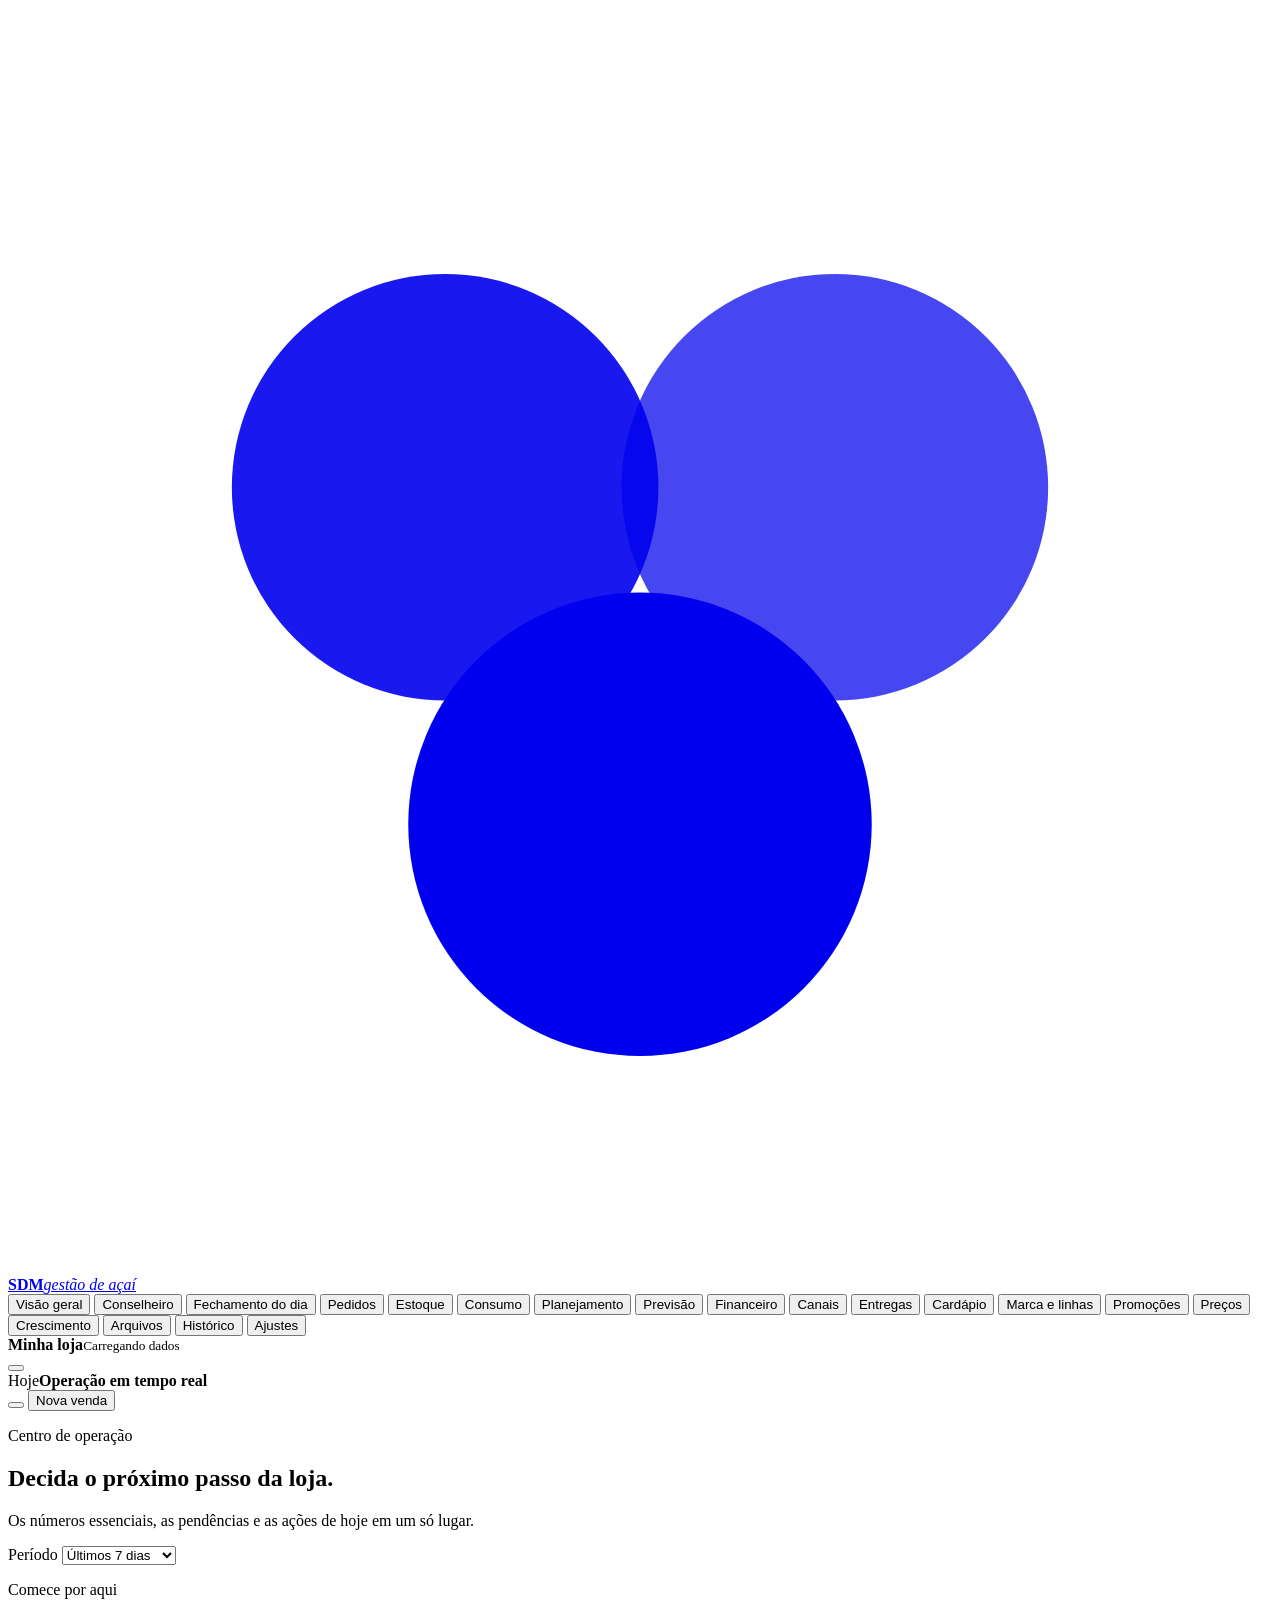
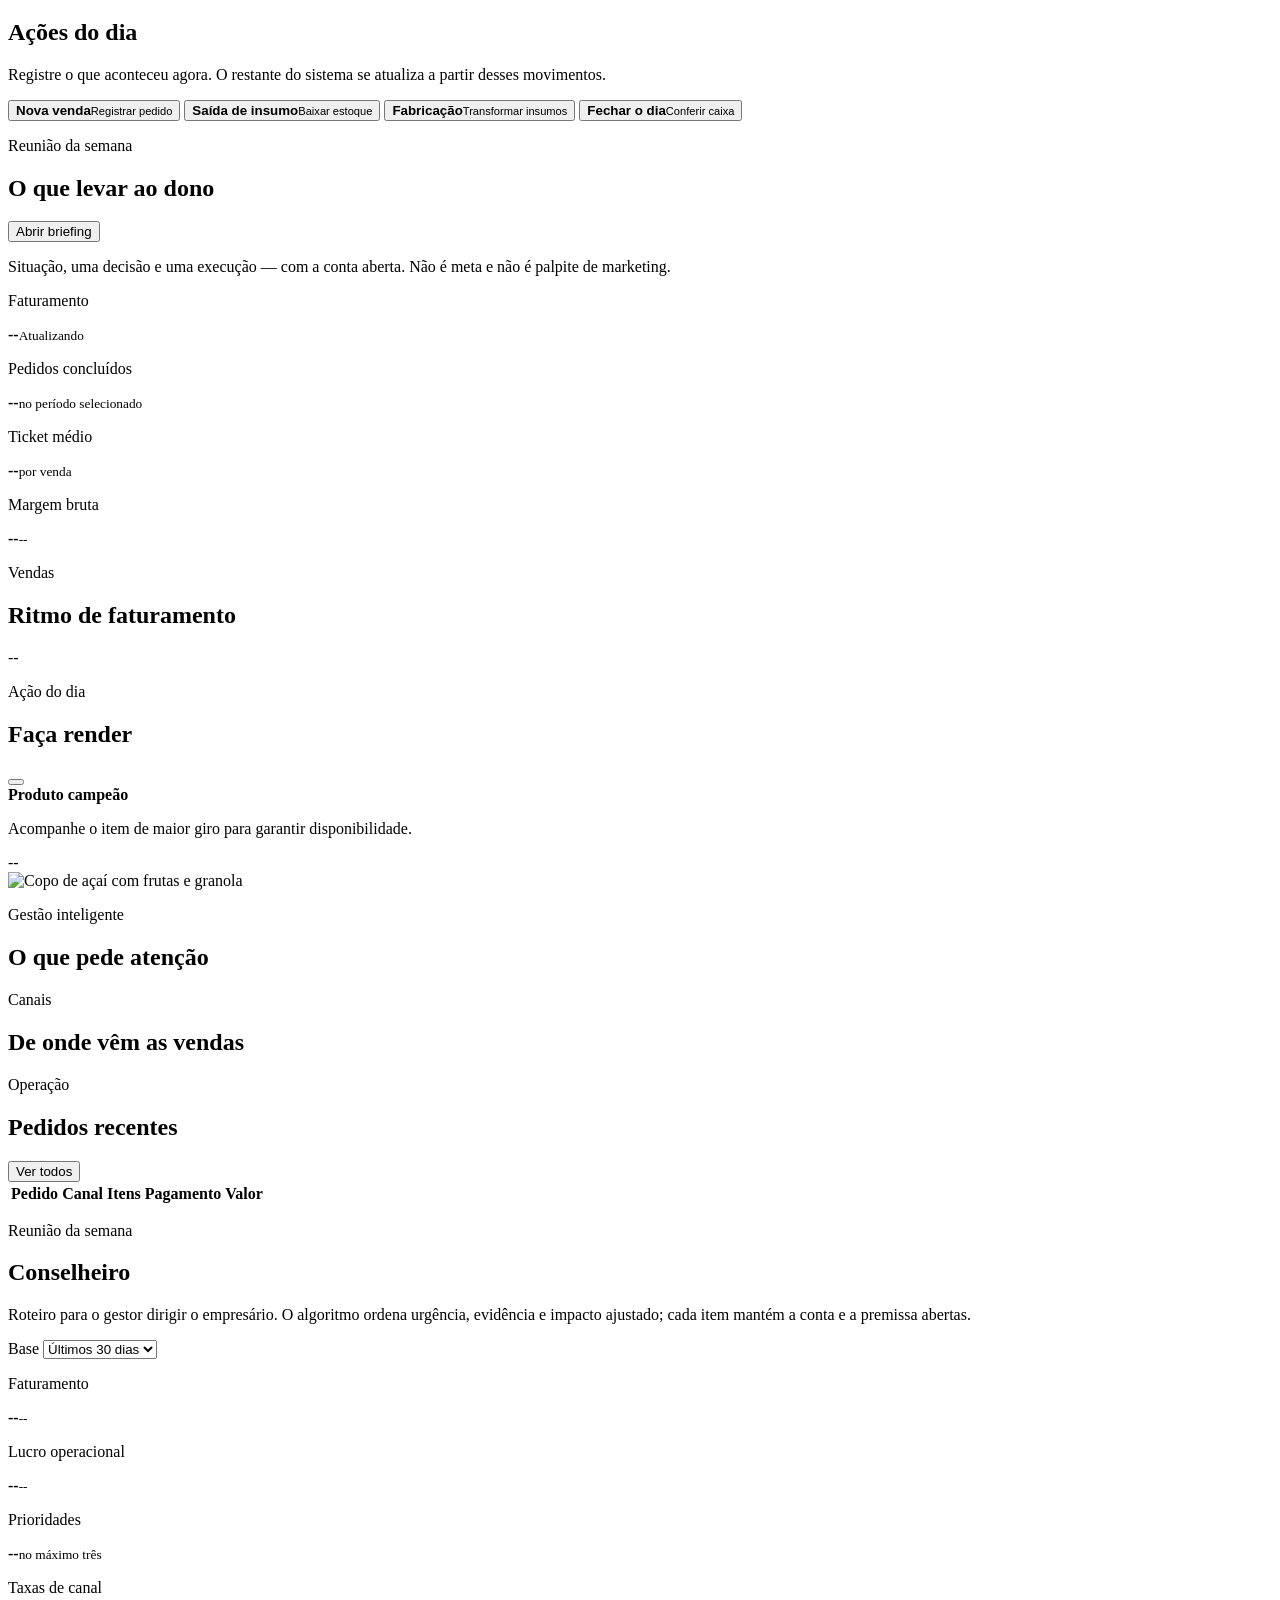
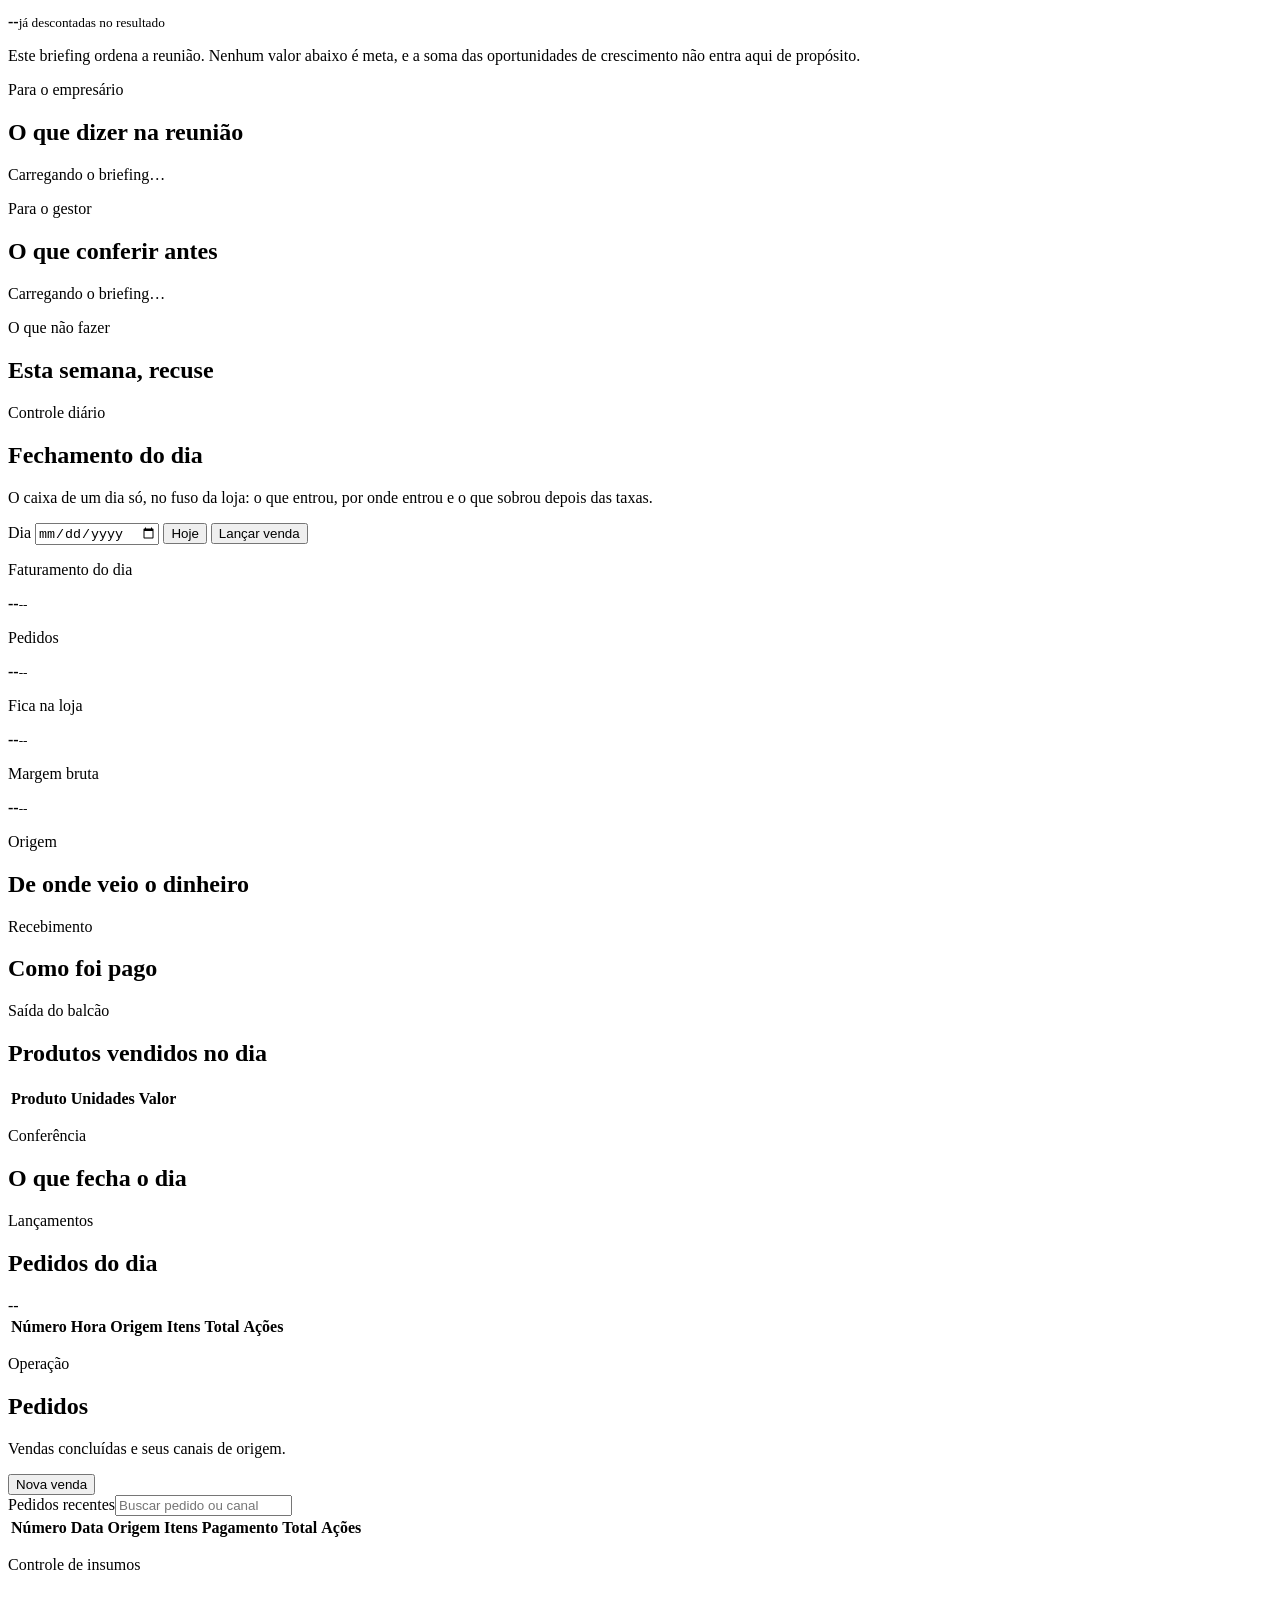
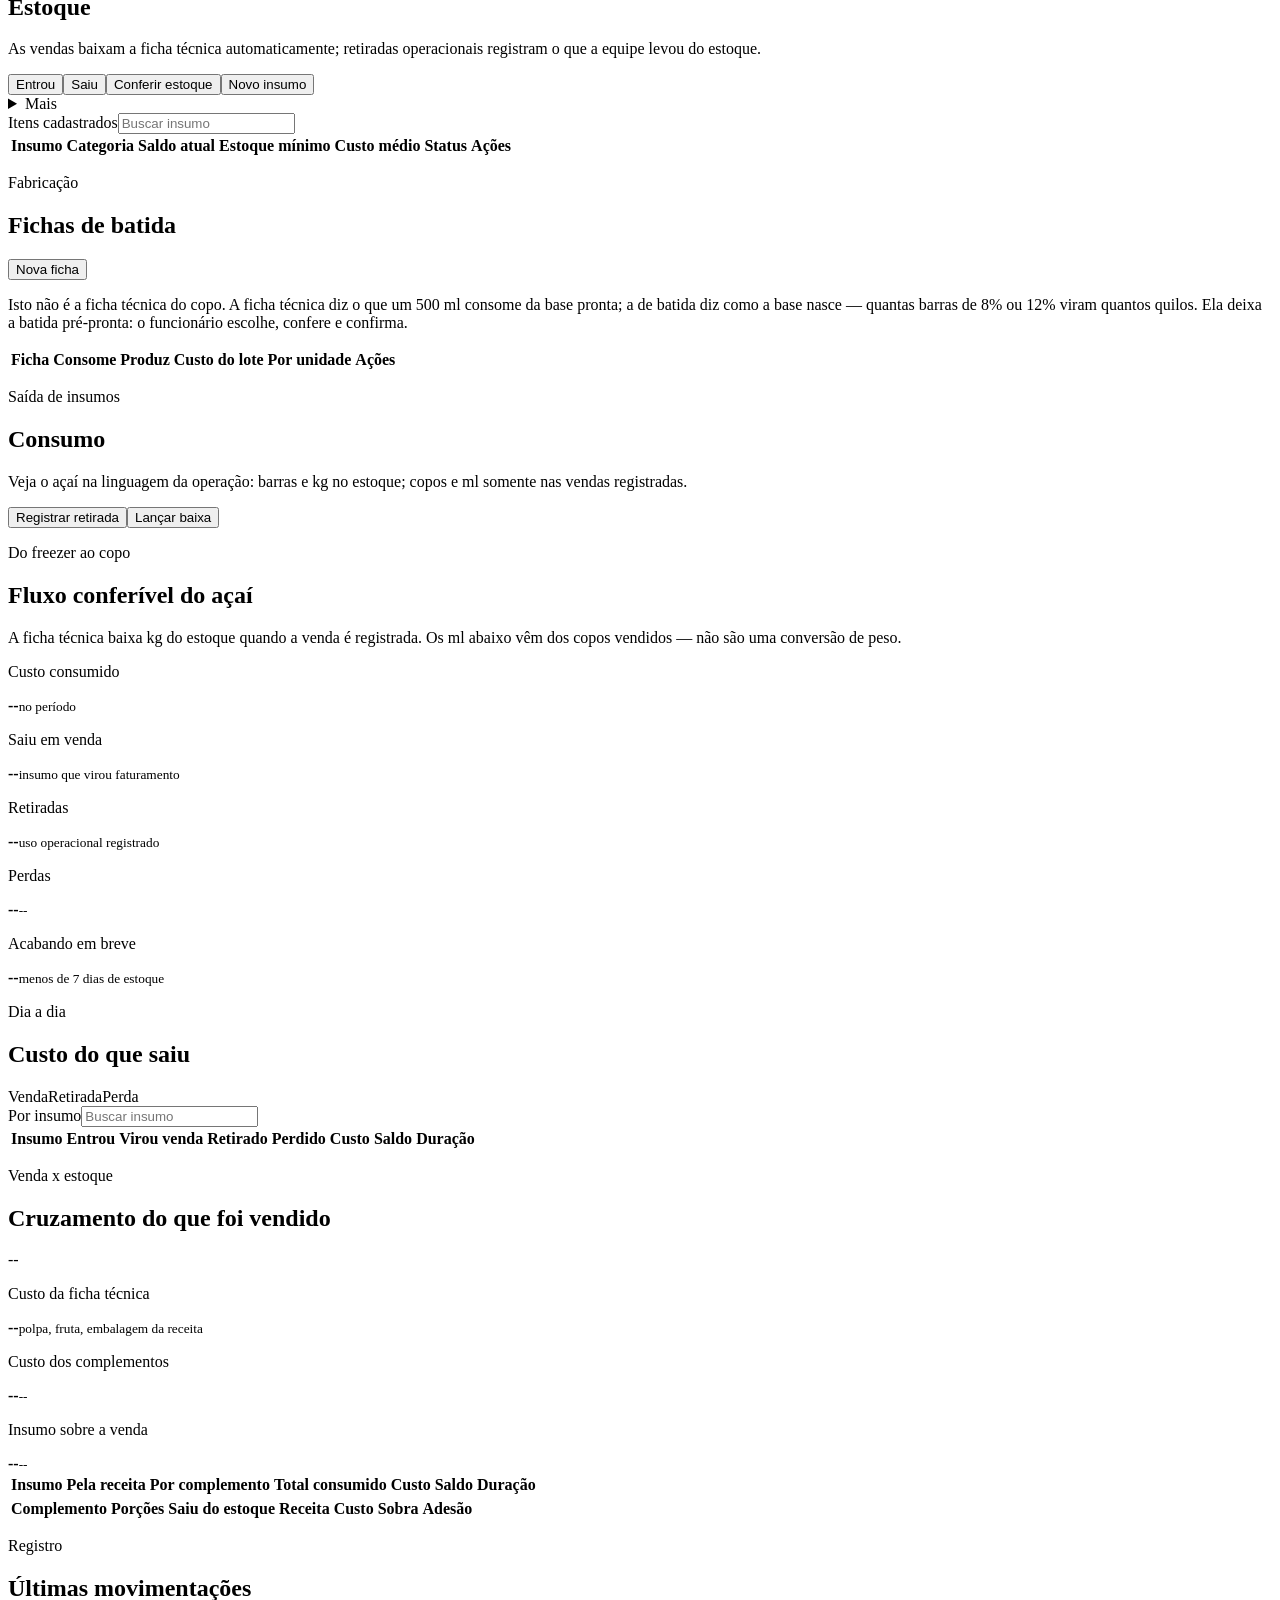
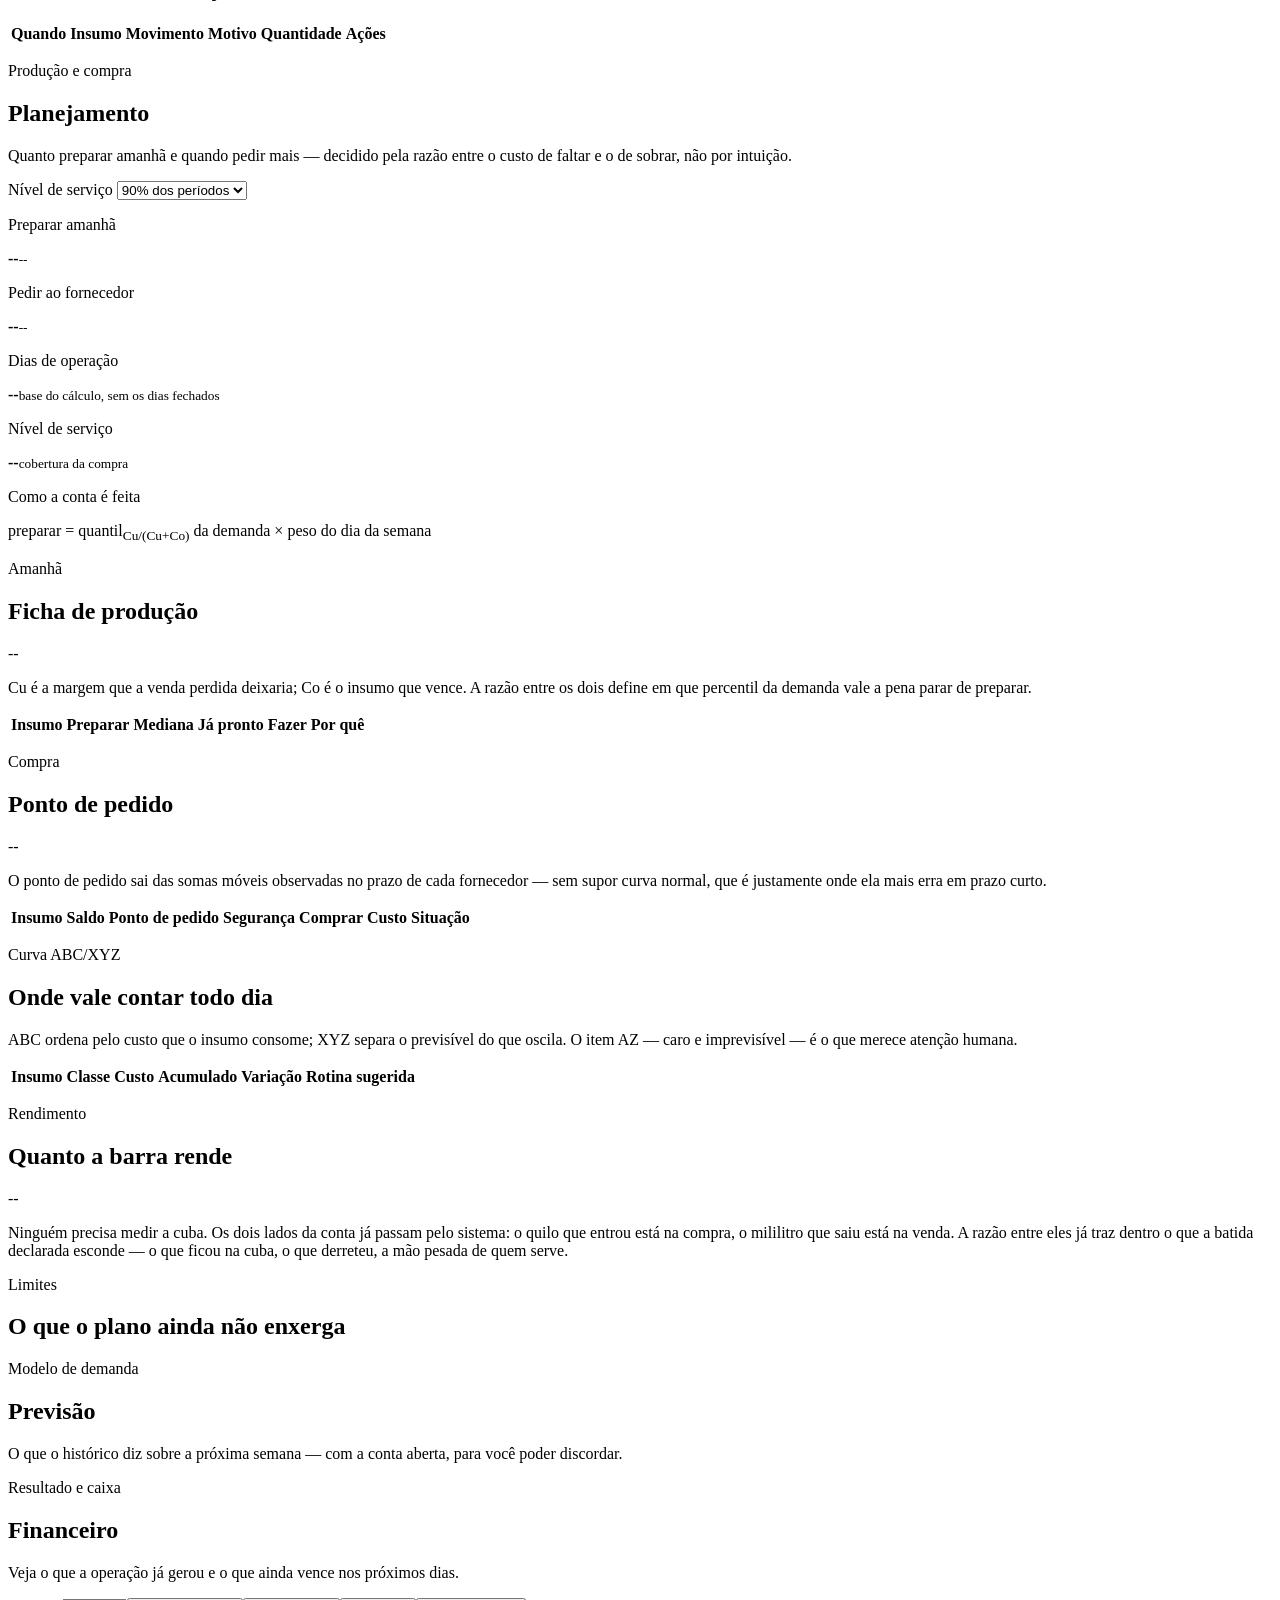
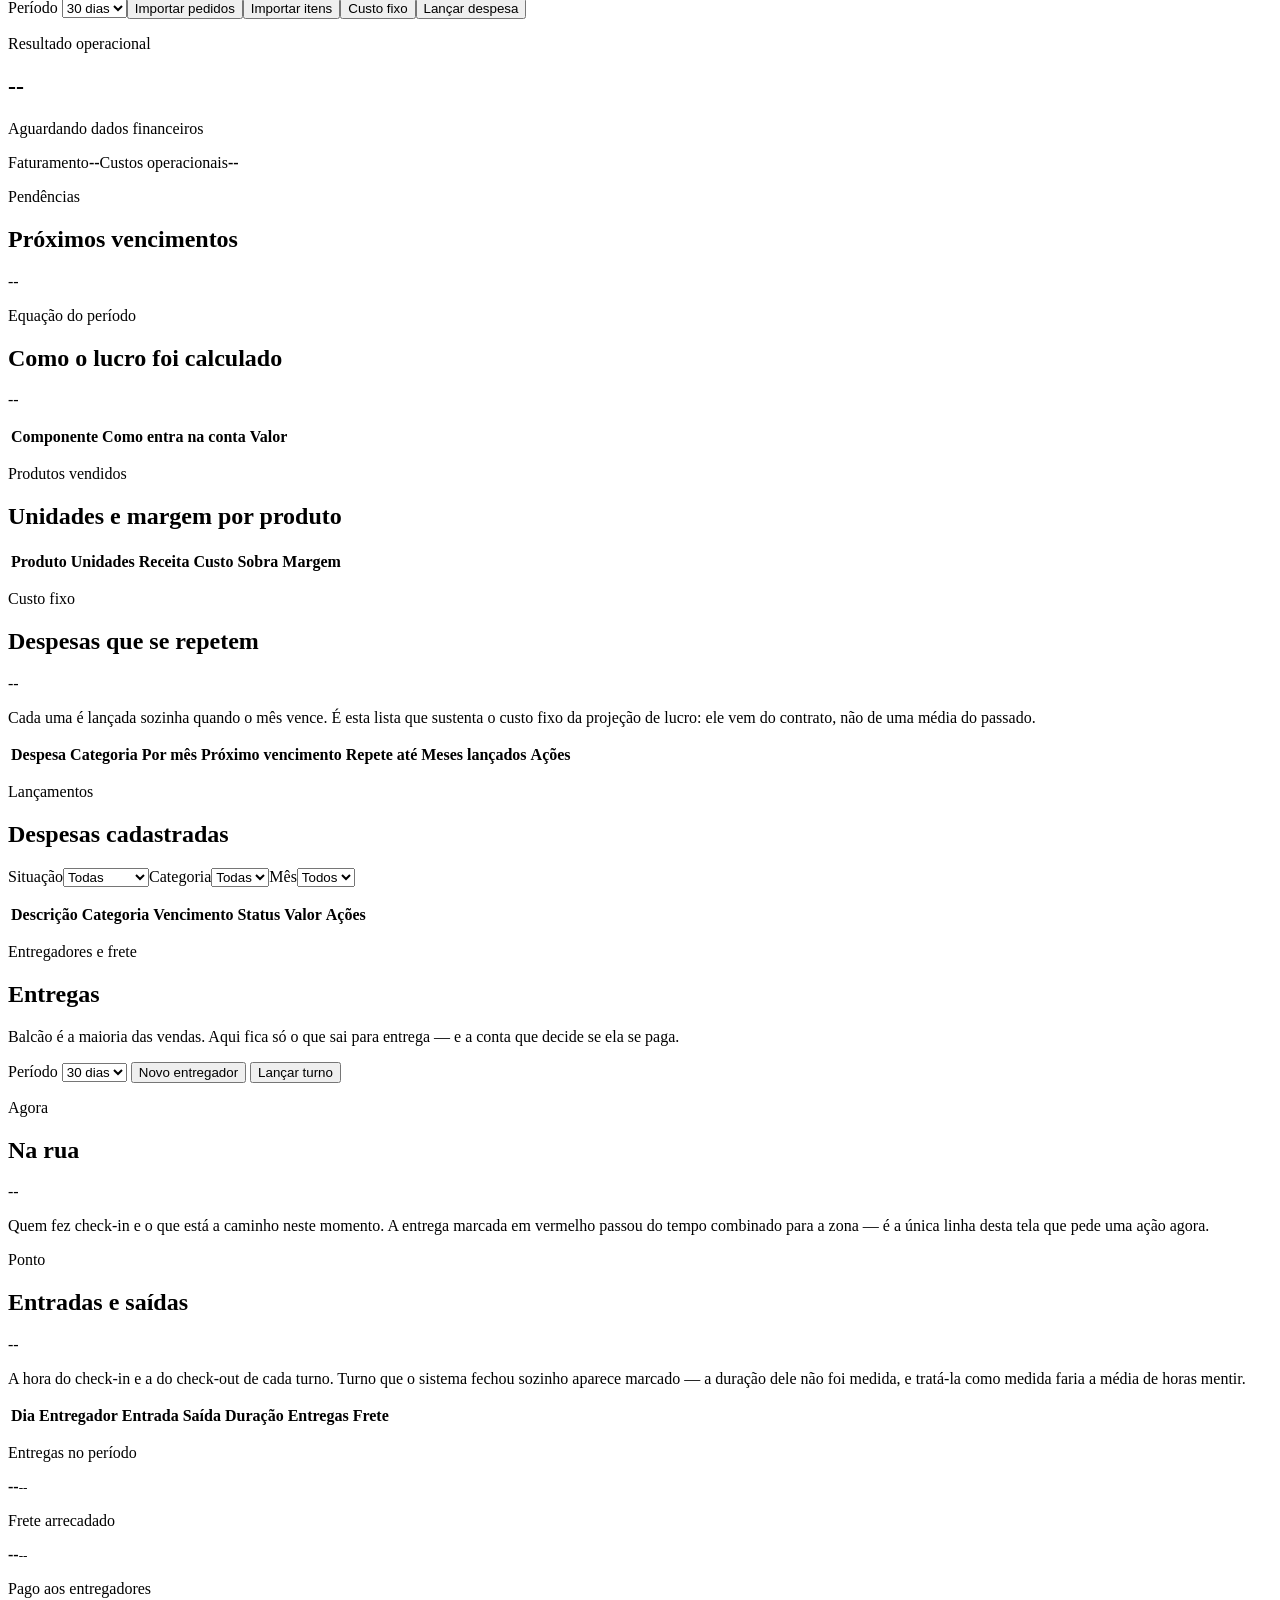
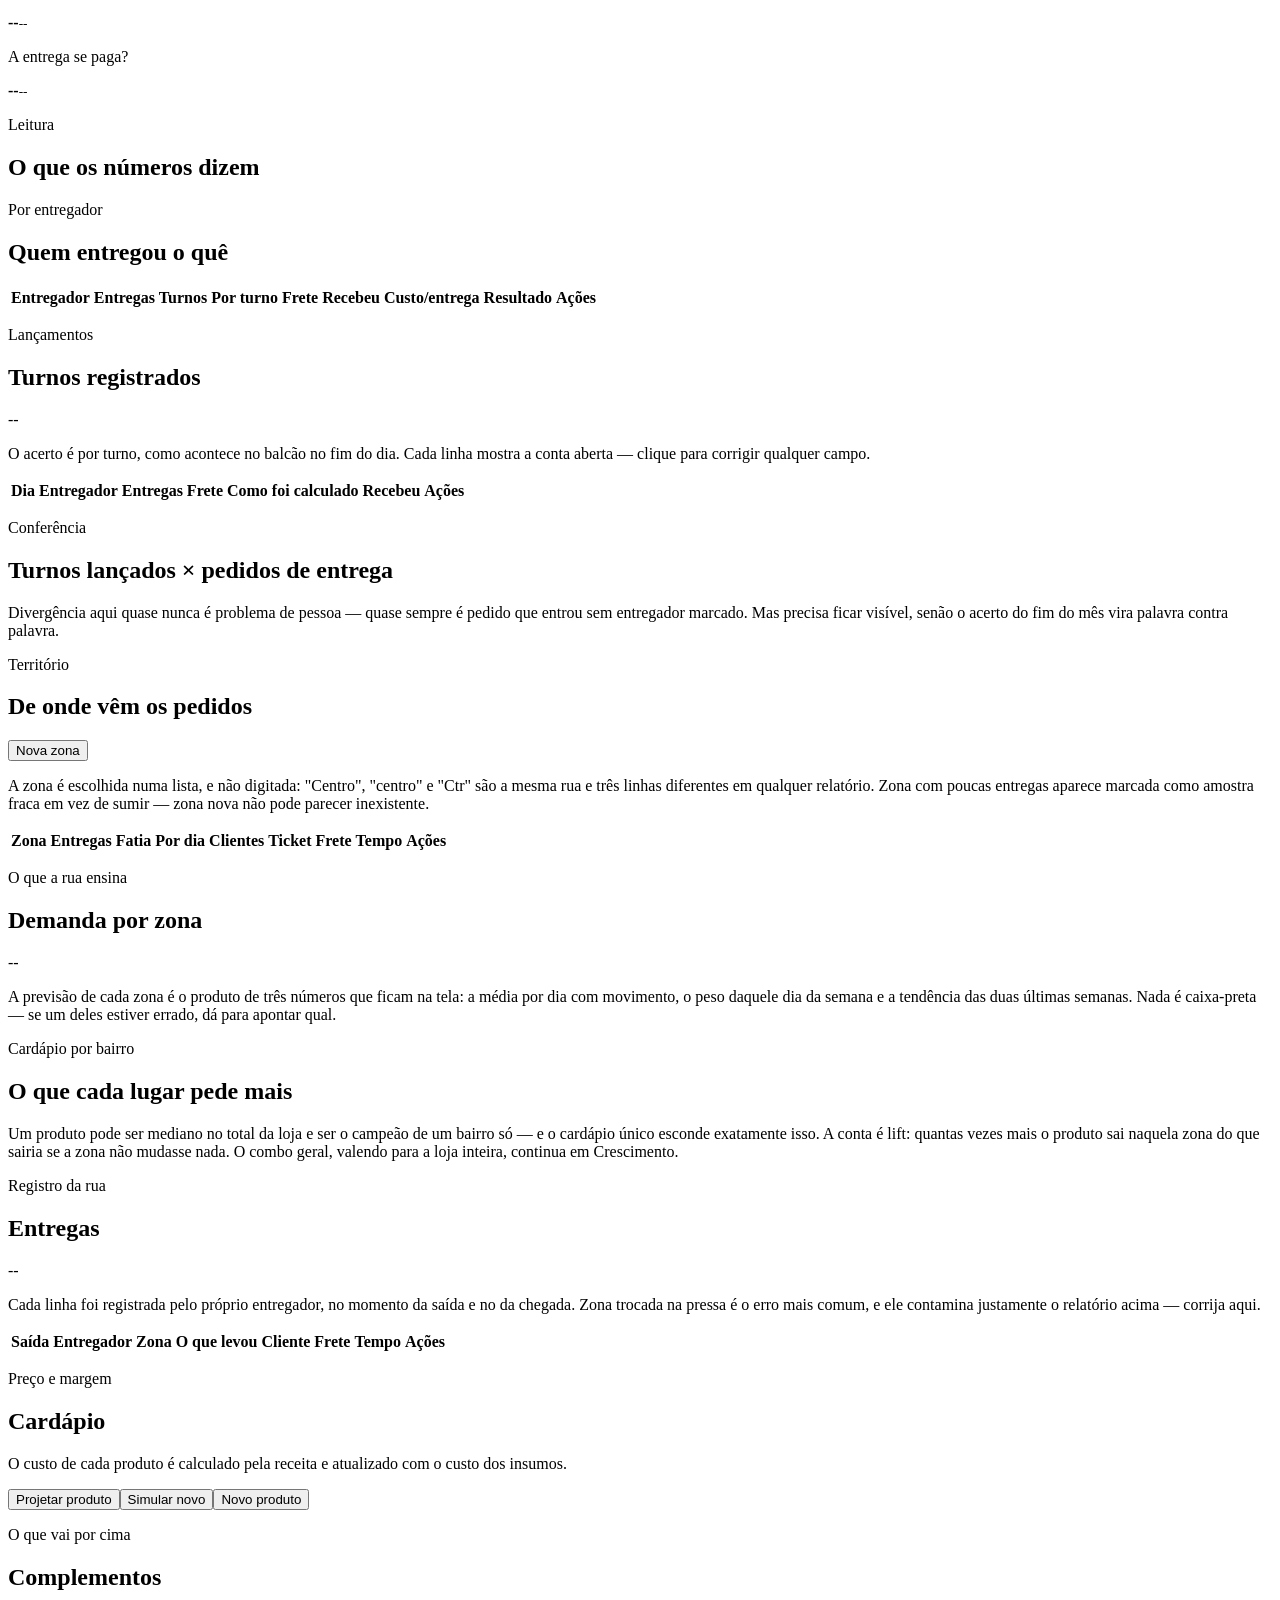
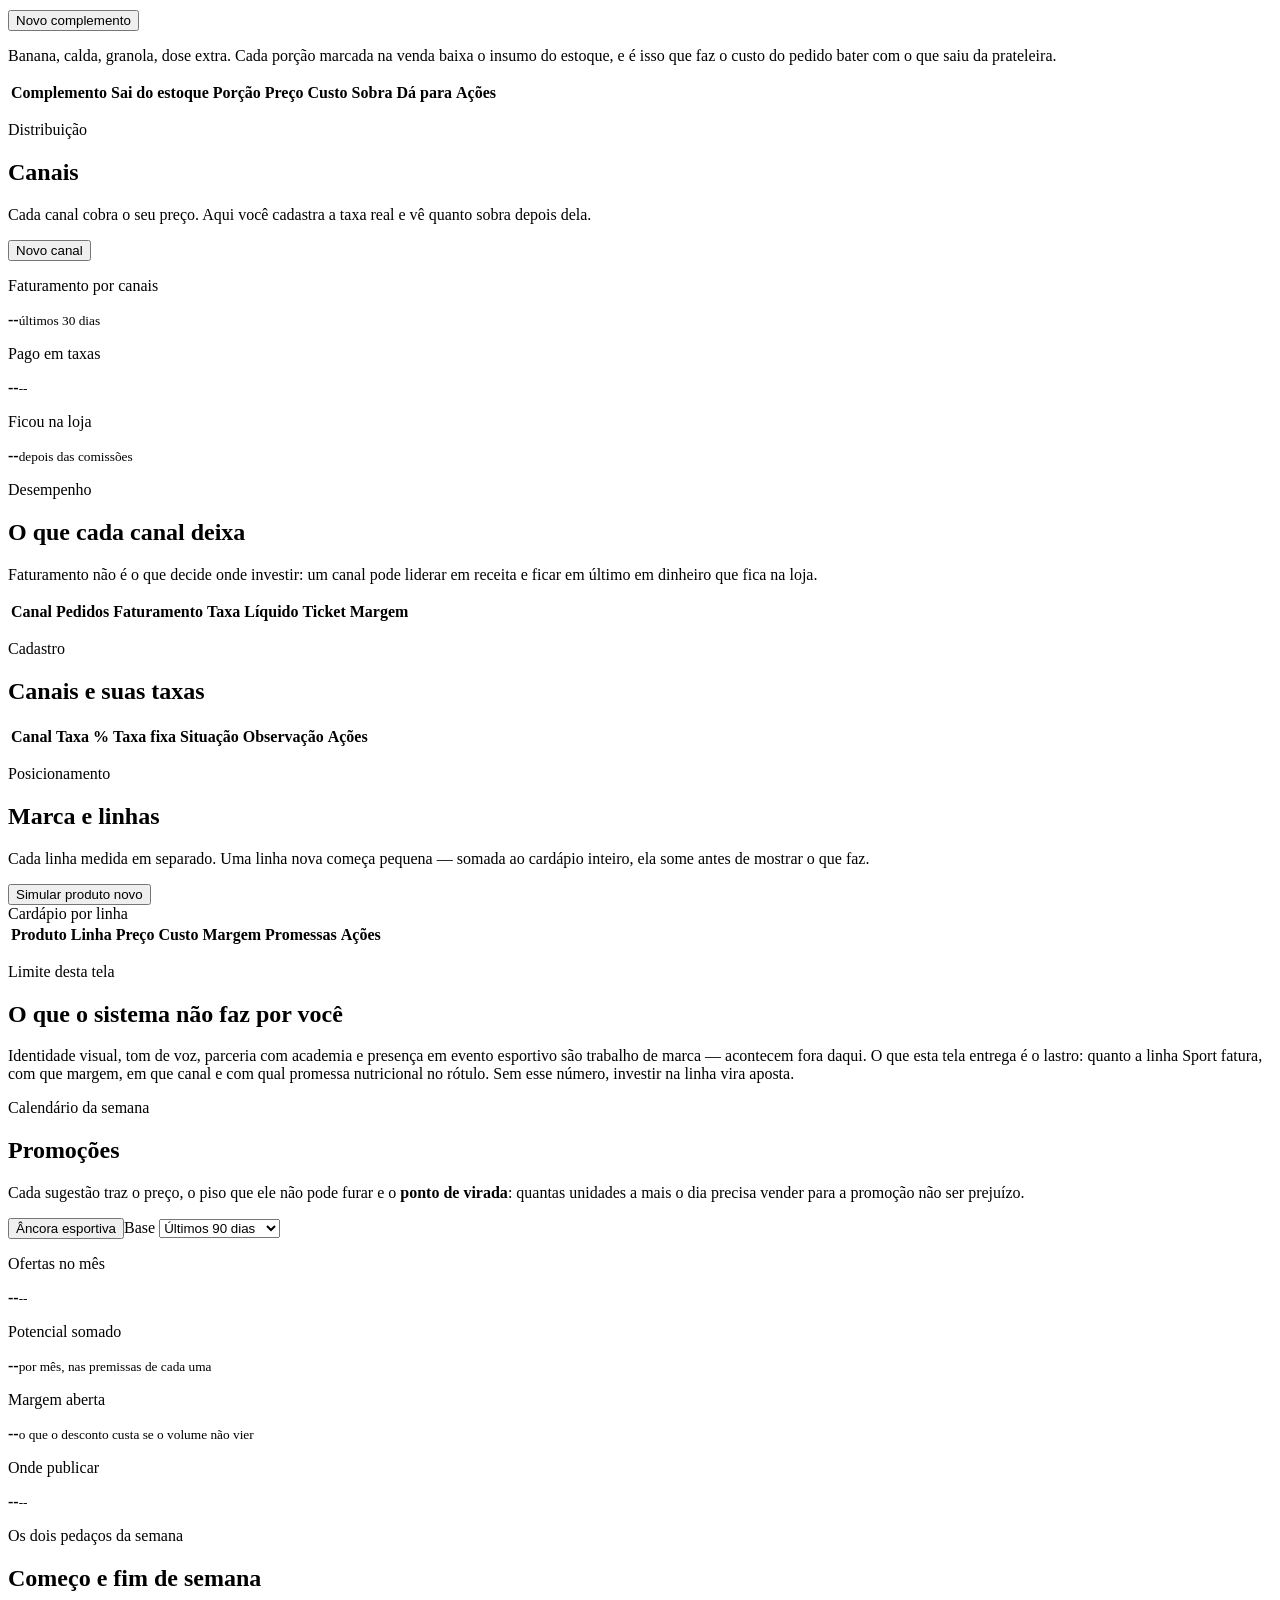
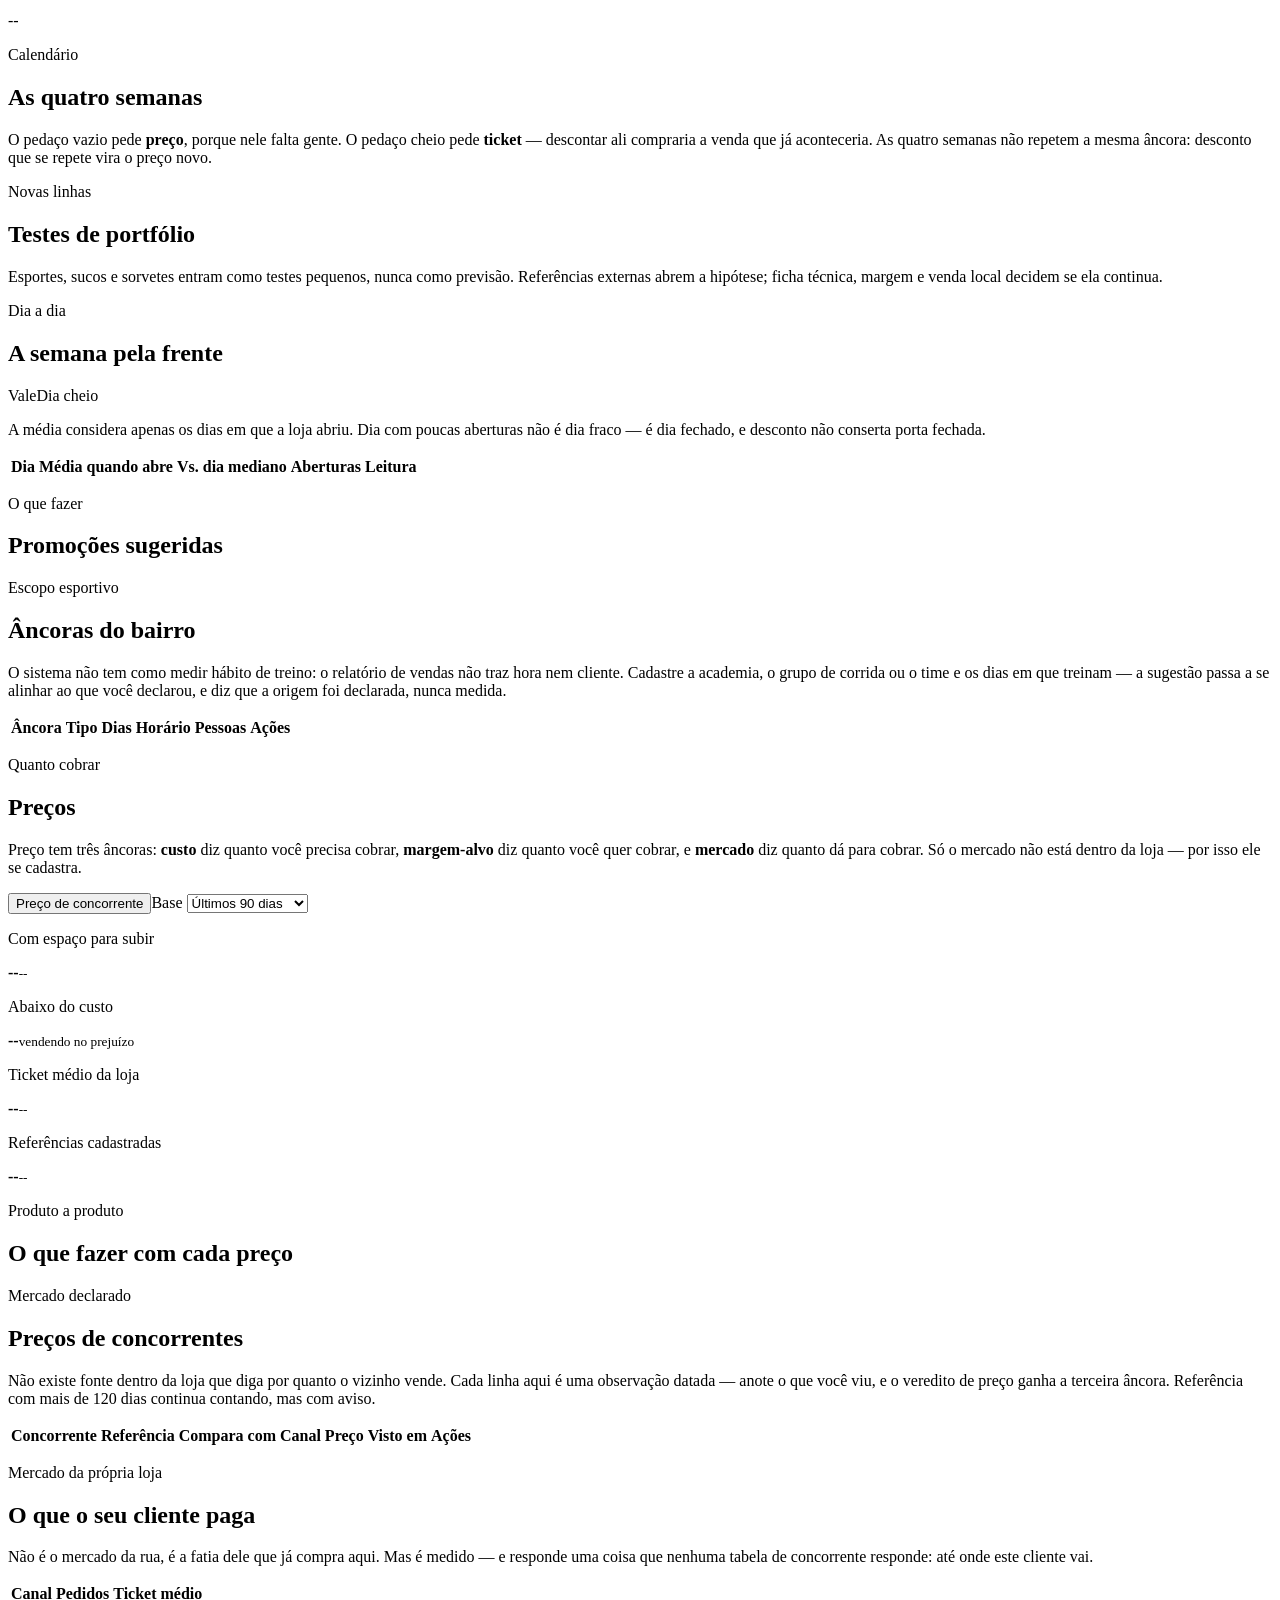
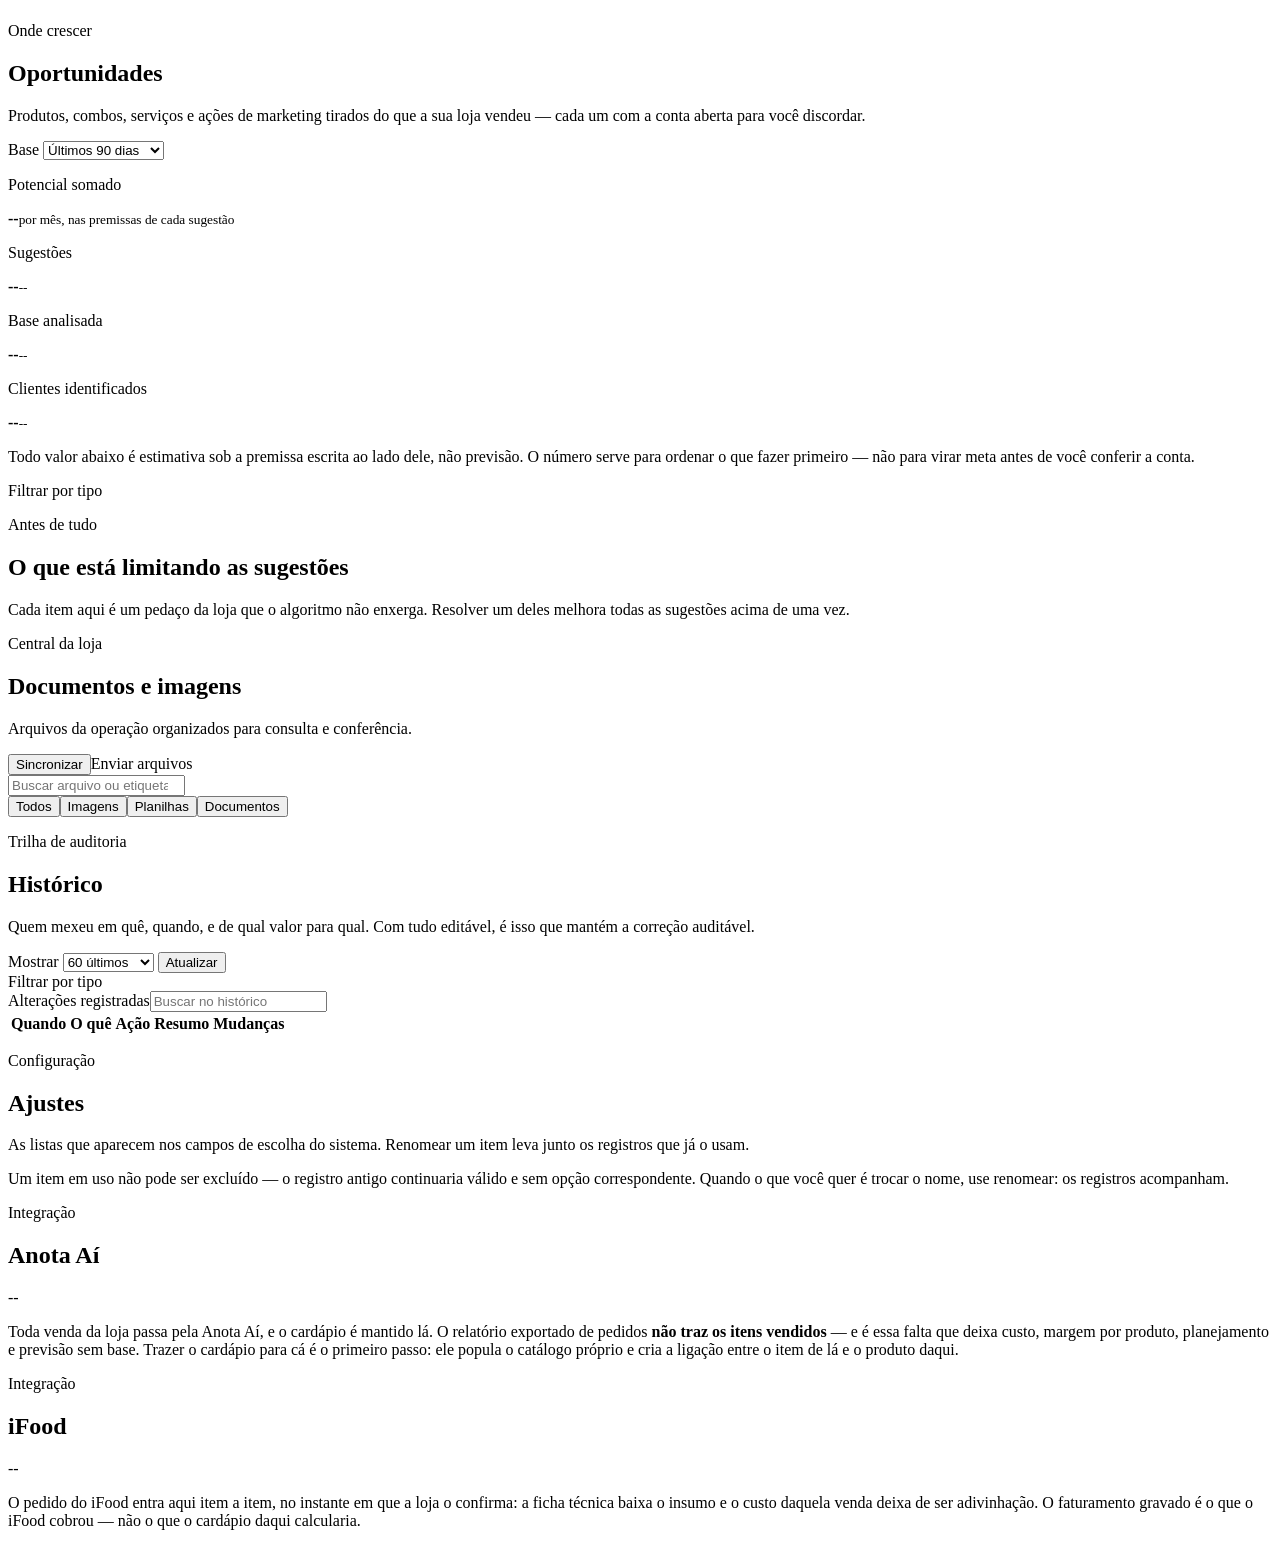
==== commit c819de4b: "feat: improve order sync and mobile dispatch" ====
--- a/app/static/index.html
+++ b/app/static/index.html
@@ -72,6 +72,7 @@
           <button class="icon-button mobile-nav" id="mobile-menu" title="Abrir menu" aria-controls="main-navigation" aria-expanded="false"><i data-lucide="menu"></i></button>
           <div class="date-context"><span id="today-label">Hoje</span><strong>Operação em tempo real</strong></div>
           <div class="topbar-actions">
+            <span class="data-status" id="data-status" role="status" aria-live="polite" hidden>Atualizando dados</span>
             <button class="icon-button" type="button" id="refresh-data" title="Atualizar dados"><i data-lucide="refresh-cw"></i></button>
             <button class="icon-button" type="button" id="install-app" title="Instalar aplicativo" hidden><i data-lucide="download"></i></button>
             <button class="primary-button" type="button" data-modal="sale"><i data-lucide="plus"></i><span>Nova venda</span></button>
@@ -80,11 +81,20 @@
 
         <section class="view active" id="dashboard" aria-labelledby="dashboard-title">
           <div class="page-heading">
-            <div><p class="eyebrow">Visão geral</p><h1 id="dashboard-title">Bom trabalho, vamos cuidar da loja.</h1></div>
+            <div><p class="eyebrow">Centro de operação</p><h1 id="dashboard-title">Decida o próximo passo da loja.</h1><p class="page-description">Os números essenciais, as pendências e as ações de hoje em um só lugar.</p></div>
             <label class="period-control">Período <select id="period-select" aria-label="Selecionar período"><option value="7">Últimos 7 dias</option><option value="30">Últimos 30 dias</option></select></label>
           </div>
 
           <p class="period-gap" id="period-gap" hidden></p>
+          <section class="command-center" aria-labelledby="command-center-title">
+            <div class="command-center-copy"><p class="eyebrow">Comece por aqui</p><h2 id="command-center-title">Ações do dia</h2><p>Registre o que aconteceu agora. O restante do sistema se atualiza a partir desses movimentos.</p></div>
+            <div class="quick-actions">
+              <button class="quick-action primary" type="button" data-modal="sale"><i data-lucide="plus"></i><span><strong>Nova venda</strong><small>Registrar pedido</small></span></button>
+              <button class="quick-action" type="button" data-modal="withdrawal"><i data-lucide="package-minus"></i><span><strong>Saída de insumo</strong><small>Baixar estoque</small></span></button>
+              <button class="quick-action" type="button" data-modal="production"><i data-lucide="blend"></i><span><strong>Fabricação</strong><small>Transformar insumos</small></span></button>
+              <button class="quick-action" type="button" data-view-target="closing"><i data-lucide="calendar-check"></i><span><strong>Fechar o dia</strong><small>Conferir caixa</small></span></button>
+            </div>
+          </section>
           <section class="panel advisor-teaser" aria-labelledby="advisor-teaser-title">
             <div class="panel-header">
               <div><p class="eyebrow">Reunião da semana</p><h2 id="advisor-teaser-title">O que levar ao dono</h2></div>
@@ -107,7 +117,7 @@
 
             <section class="panel best-seller" aria-labelledby="featured-title">
               <div class="panel-header"><div><p class="eyebrow">Ação do dia</p><h2 id="featured-title">Faça render</h2></div><button class="icon-button" type="button" title="Ver cardápio" data-view-target="products"><i data-lucide="arrow-up-right"></i></button></div>
-              <div class="featured-content"><div><strong id="featured-name">Produto campeão</strong><p id="featured-copy">Acompanhe o item de maior giro para garantir disponibilidade.</p><span class="soft-chip"><i data-lucide="trending-up"></i><span id="featured-amount">--</span></span></div><img src="/static/assets/acai-copo.png" alt="Copo de açaí com frutas e granola" /></div>
+              <div class="featured-content"><div><strong id="featured-name">Produto campeão</strong><p id="featured-copy">Acompanhe o item de maior giro para garantir disponibilidade.</p><span class="soft-chip"><i data-lucide="trending-up"></i><span id="featured-amount">--</span></span></div><img src="/static/assets/acai-copo.png" alt="Copo de açaí com frutas e granola" loading="lazy" decoding="async" fetchpriority="low" /></div>
             </section>
           </div>
 
@@ -231,7 +241,9 @@
         </section>
 
         <section class="view" id="consumption" aria-labelledby="consumption-title">
-          <div class="page-heading"><div><p class="eyebrow">Saída de insumos</p><h1 id="consumption-title">Consumo</h1><p class="page-description">Tudo que saiu do estoque no período: venda, retirada operacional e perdas ficam separados.</p></div><div class="heading-actions"><button class="primary-button" type="button" data-modal="withdrawal"><i data-lucide="package-minus"></i><span>Registrar retirada</span></button><button class="secondary-button" type="button" data-modal="adjust"><i data-lucide="sliders-horizontal"></i><span>Lançar baixa</span></button></div></div>
+          <div class="page-heading"><div><p class="eyebrow">Saída de insumos</p><h1 id="consumption-title">Consumo</h1><p class="page-description">Veja o açaí na linguagem da operação: barras e kg no estoque; copos e ml somente nas vendas registradas.</p></div><div class="heading-actions"><button class="primary-button" type="button" data-modal="withdrawal"><i data-lucide="package-minus"></i><span>Registrar retirada</span></button><button class="secondary-button" type="button" data-modal="adjust"><i data-lucide="sliders-horizontal"></i><span>Lançar baixa</span></button></div></div>
+
+          <section class="panel stock-flow-panel" aria-labelledby="consumption-flow-title"><div class="panel-header"><div><p class="eyebrow">Do freezer ao copo</p><h2 id="consumption-flow-title">Fluxo conferível do açaí</h2></div></div><p class="panel-note">A ficha técnica baixa kg do estoque quando a venda é registrada. Os ml abaixo vêm dos copos vendidos — não são uma conversão de peso.</p><div class="stock-flow" id="consumption-flow"></div></section>
 
           <div class="metric-grid consumption-metrics">
             <article class="metric-card"><span class="metric-icon revenue"><i data-lucide="coins"></i></span><p>Custo consumido</p><strong id="consumption-total">--</strong><small id="consumption-daily">no período</small></article>
@@ -248,7 +260,7 @@
 
           <section class="panel table-panel">
             <div class="filter-row"><span class="field-label">Por insumo</span><label class="search-field"><i data-lucide="search"></i><input id="consumption-search" type="search" placeholder="Buscar insumo" /></label></div>
-            <div class="table-scroll"><table><thead><tr><th>Insumo</th><th class="align-right">Vendido</th><th class="align-right">Retirado</th><th class="align-right">Perdido</th><th class="align-right">Custo</th><th class="align-right">Saldo</th><th>Duração</th></tr></thead><tbody id="consumption-body"></tbody></table></div>
+            <div class="table-scroll"><table><thead><tr><th>Insumo</th><th class="align-right">Entrou</th><th class="align-right">Virou venda</th><th class="align-right">Retirado</th><th class="align-right">Perdido</th><th class="align-right">Custo</th><th class="align-right">Saldo</th><th>Duração</th></tr></thead><tbody id="consumption-body"></tbody></table></div>
           </section>
 
           <section class="panel table-panel" id="crossing-panel">
@@ -409,17 +421,6 @@
             <div class="now-grid" id="dl-now"></div>
           </section>
 
-          <section class="panel" id="dl-geofence-panel" aria-labelledby="dl-geofence-title">
-            <div class="panel-header"><div><p class="eyebrow">Ponto</p><h2 id="dl-geofence-title">Onde o ponto pode ser batido</h2></div><span class="soft-chip" id="dl-geofence-state">--</span></div>
-            <p class="panel-note">Ponto batido de casa não é ponto. O check-in e o check-out só são aceitos dentro do raio da loja. <strong>Capture a posição de dentro da loja</strong> — converter o endereço em coordenada devolve o meio da rua, e duzentos metros de erro já recusariam quem chegou na porta.</p>
-            <div class="form-grid two">
-              <label>Raio aceito<input id="dl-geofence-radius" type="number" min="50" max="2000" step="10" value="150" /><small class="field-hint">Metros. Abaixo de 50 o erro normal de GPS na cidade recusa quem está na porta.</small></label>
-            </div>
-            <p class="modal-result full neutral" id="dl-geofence-summary"></p>
-            <button class="primary-button" type="button" id="dl-geofence-capture"><i data-lucide="crosshair"></i><span>Estou na loja — usar esta posição</span></button>
-            <p class="panel-note"><i data-lucide="info"></i> Isto levanta a barreira, não a fecha: quem quiser burlar instala um simulador de GPS no próprio celular, e o navegador não tem como saber. O que muda é que deixa de ser possível bater o ponto da cama sem esforço nenhum — e toda leitura fica registrada.</p>
-          </section>
-
           <section class="panel table-panel" id="dl-pending-panel" aria-labelledby="dl-pending-title" hidden>
             <div class="panel-header"><div><p class="eyebrow">Veio da rua</p><h2 id="dl-pending-title">Vendas a conferir</h2></div><span class="soft-chip" id="dl-pending-chip">--</span></div>
             <p class="panel-note">Encomenda que o entregador atendeu e a loja não lançou. Ela já conta no acerto dele e na leitura de território, mas <strong>ainda não é faturamento</strong>: confirmar aqui é o que baixa a ficha técnica e põe o valor no caixa. Quem recebe o dinheiro não fecha a própria receita sozinho.</p>
